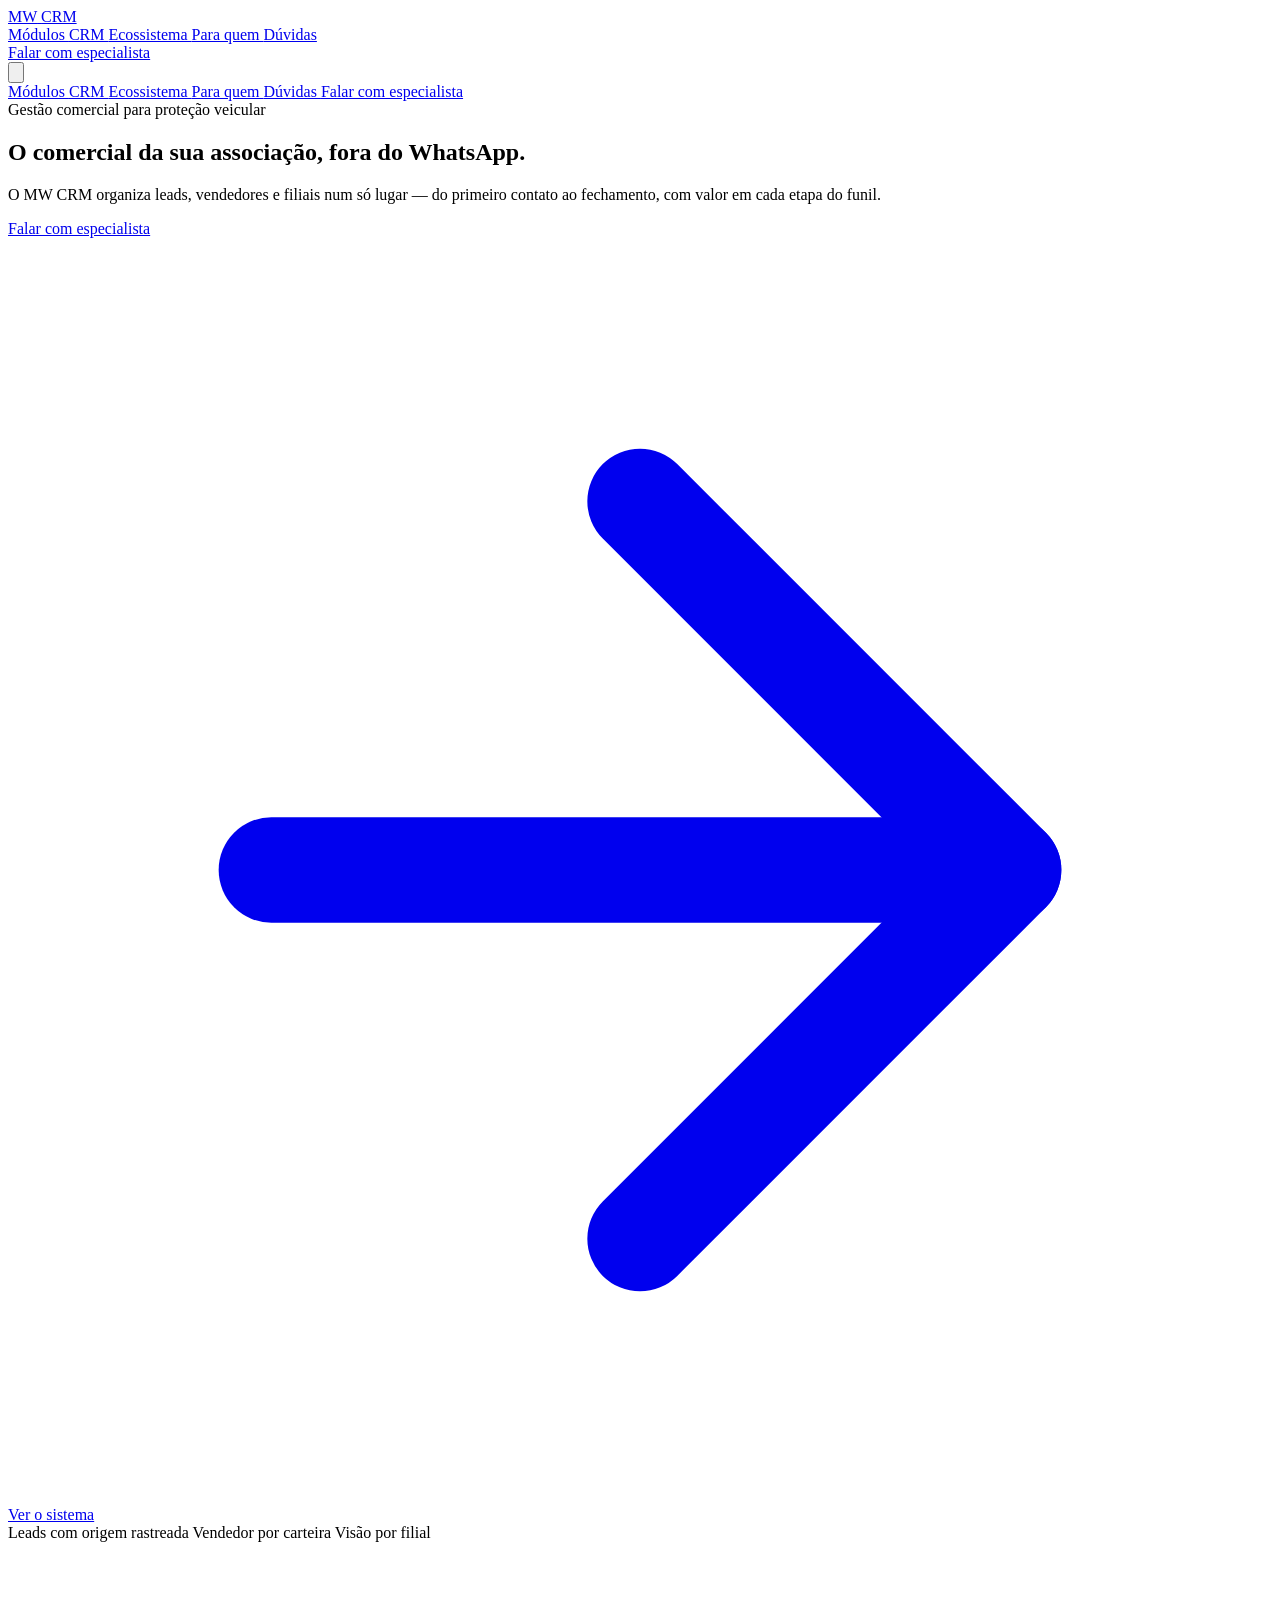
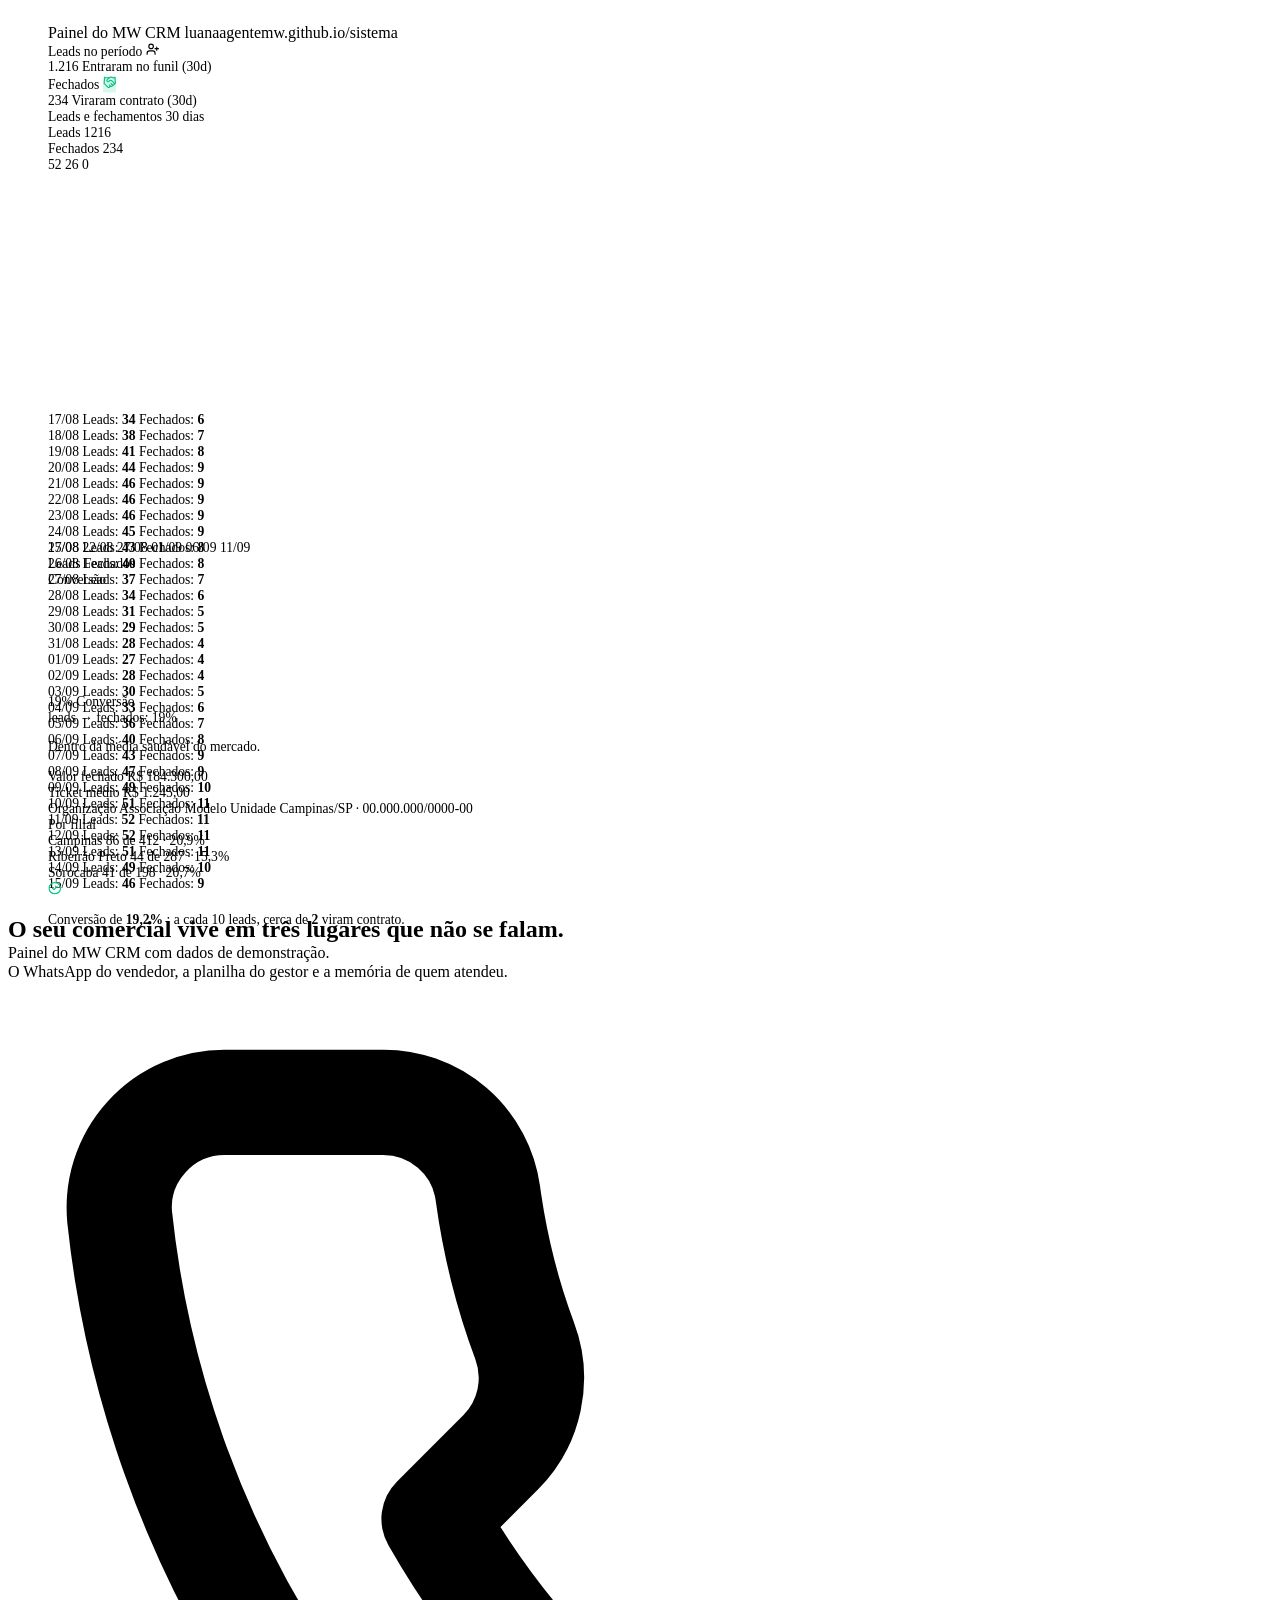
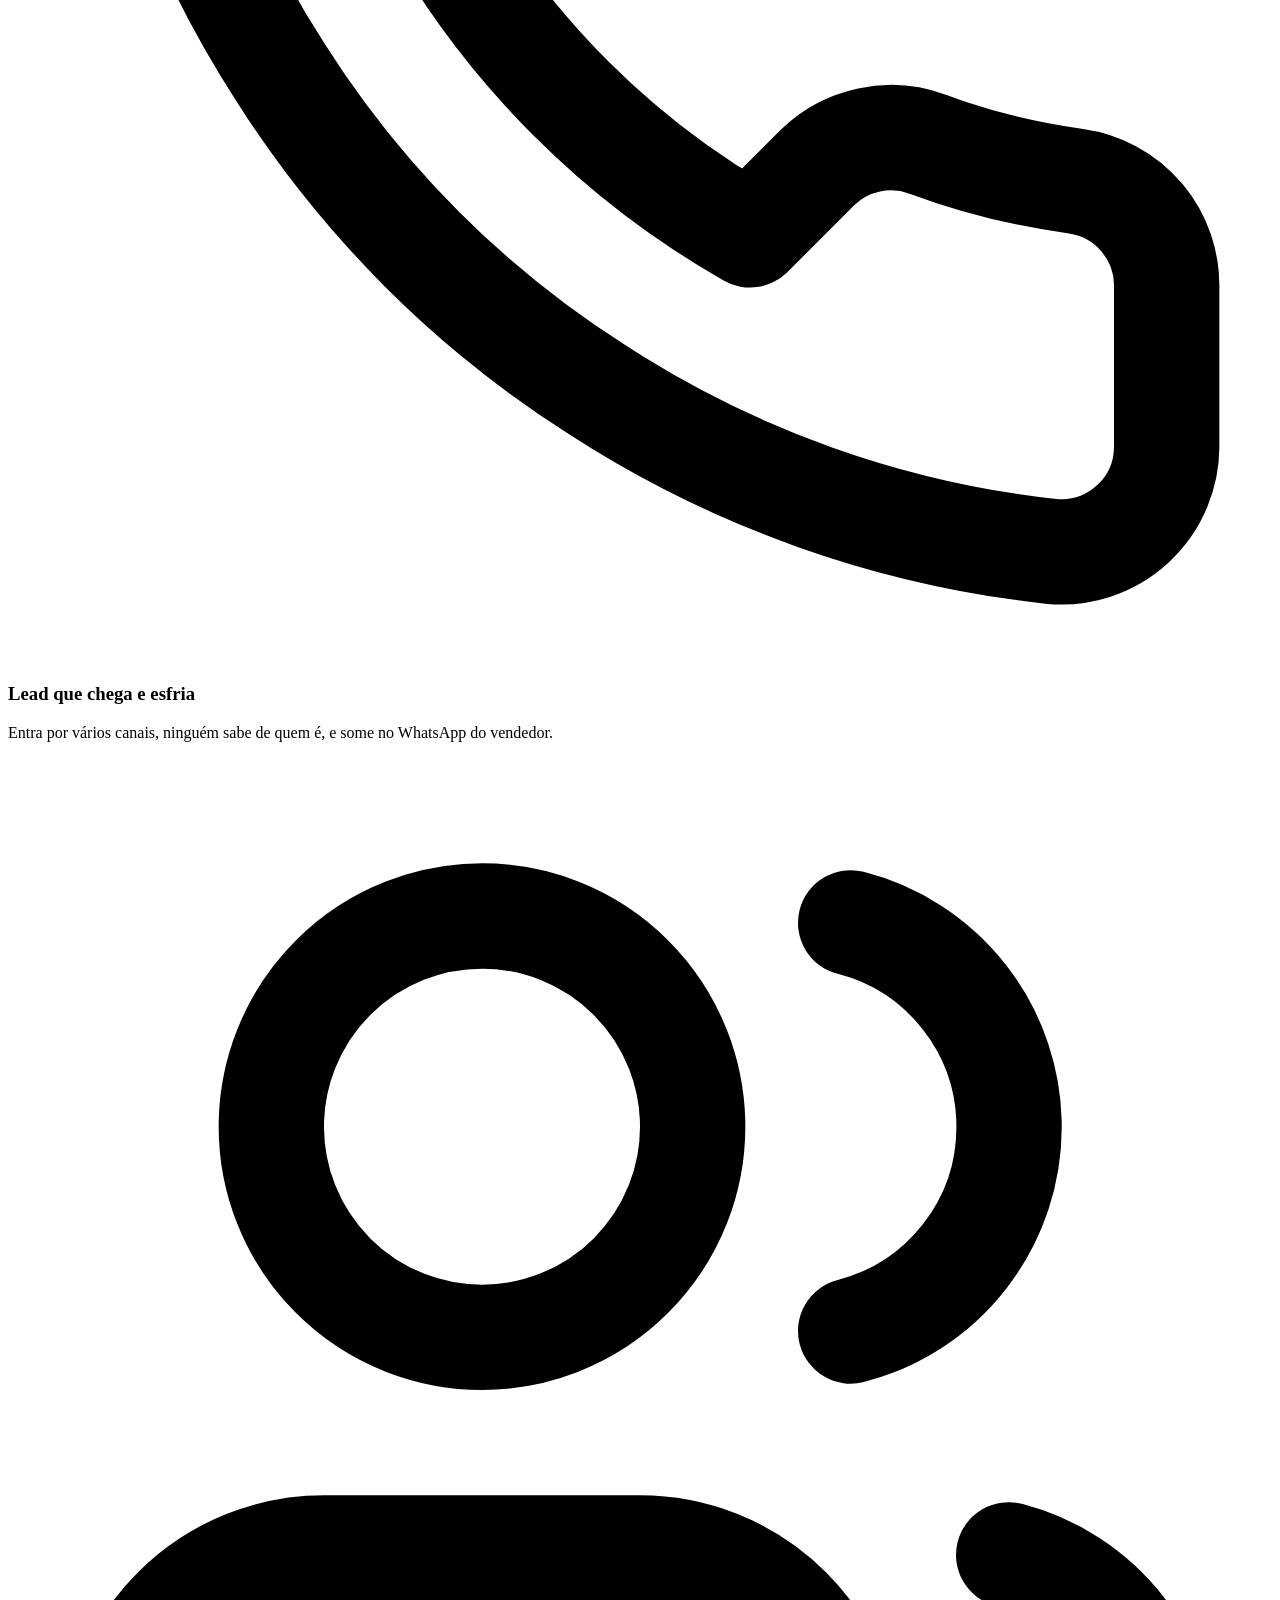
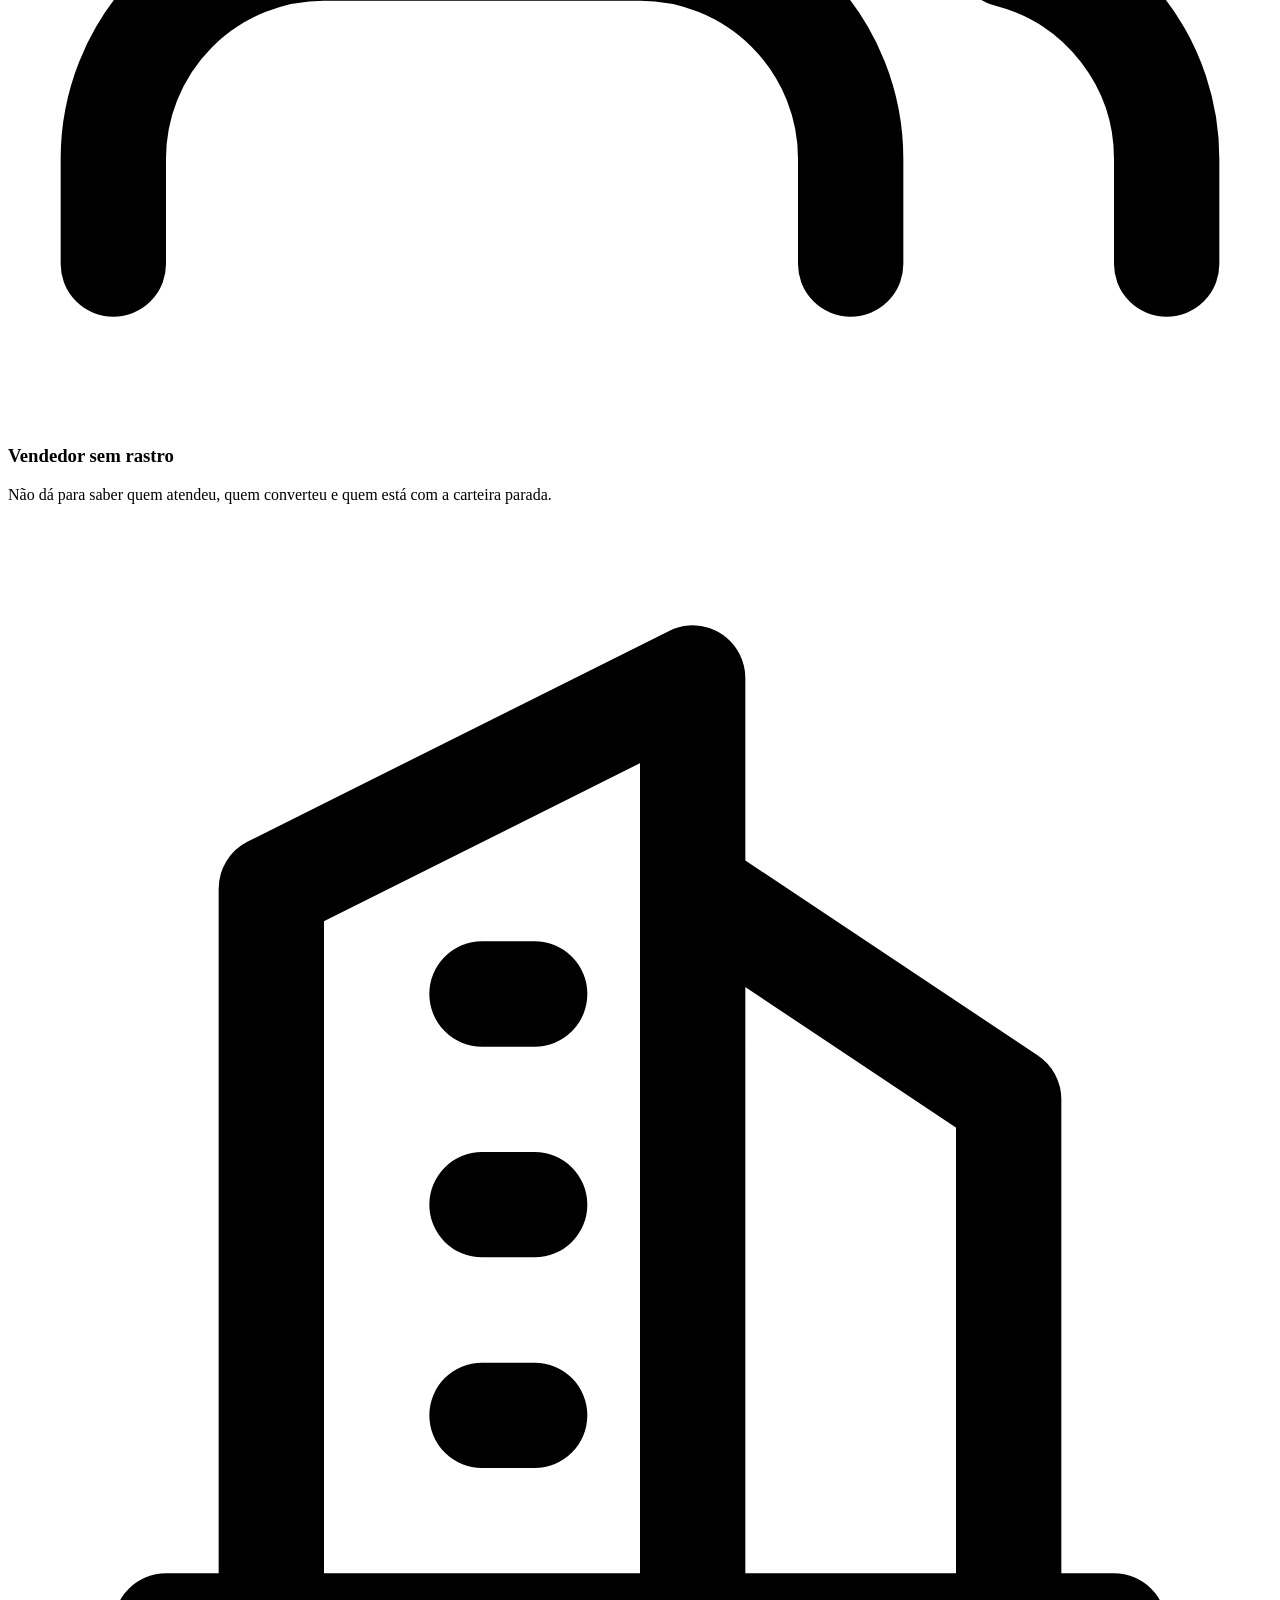
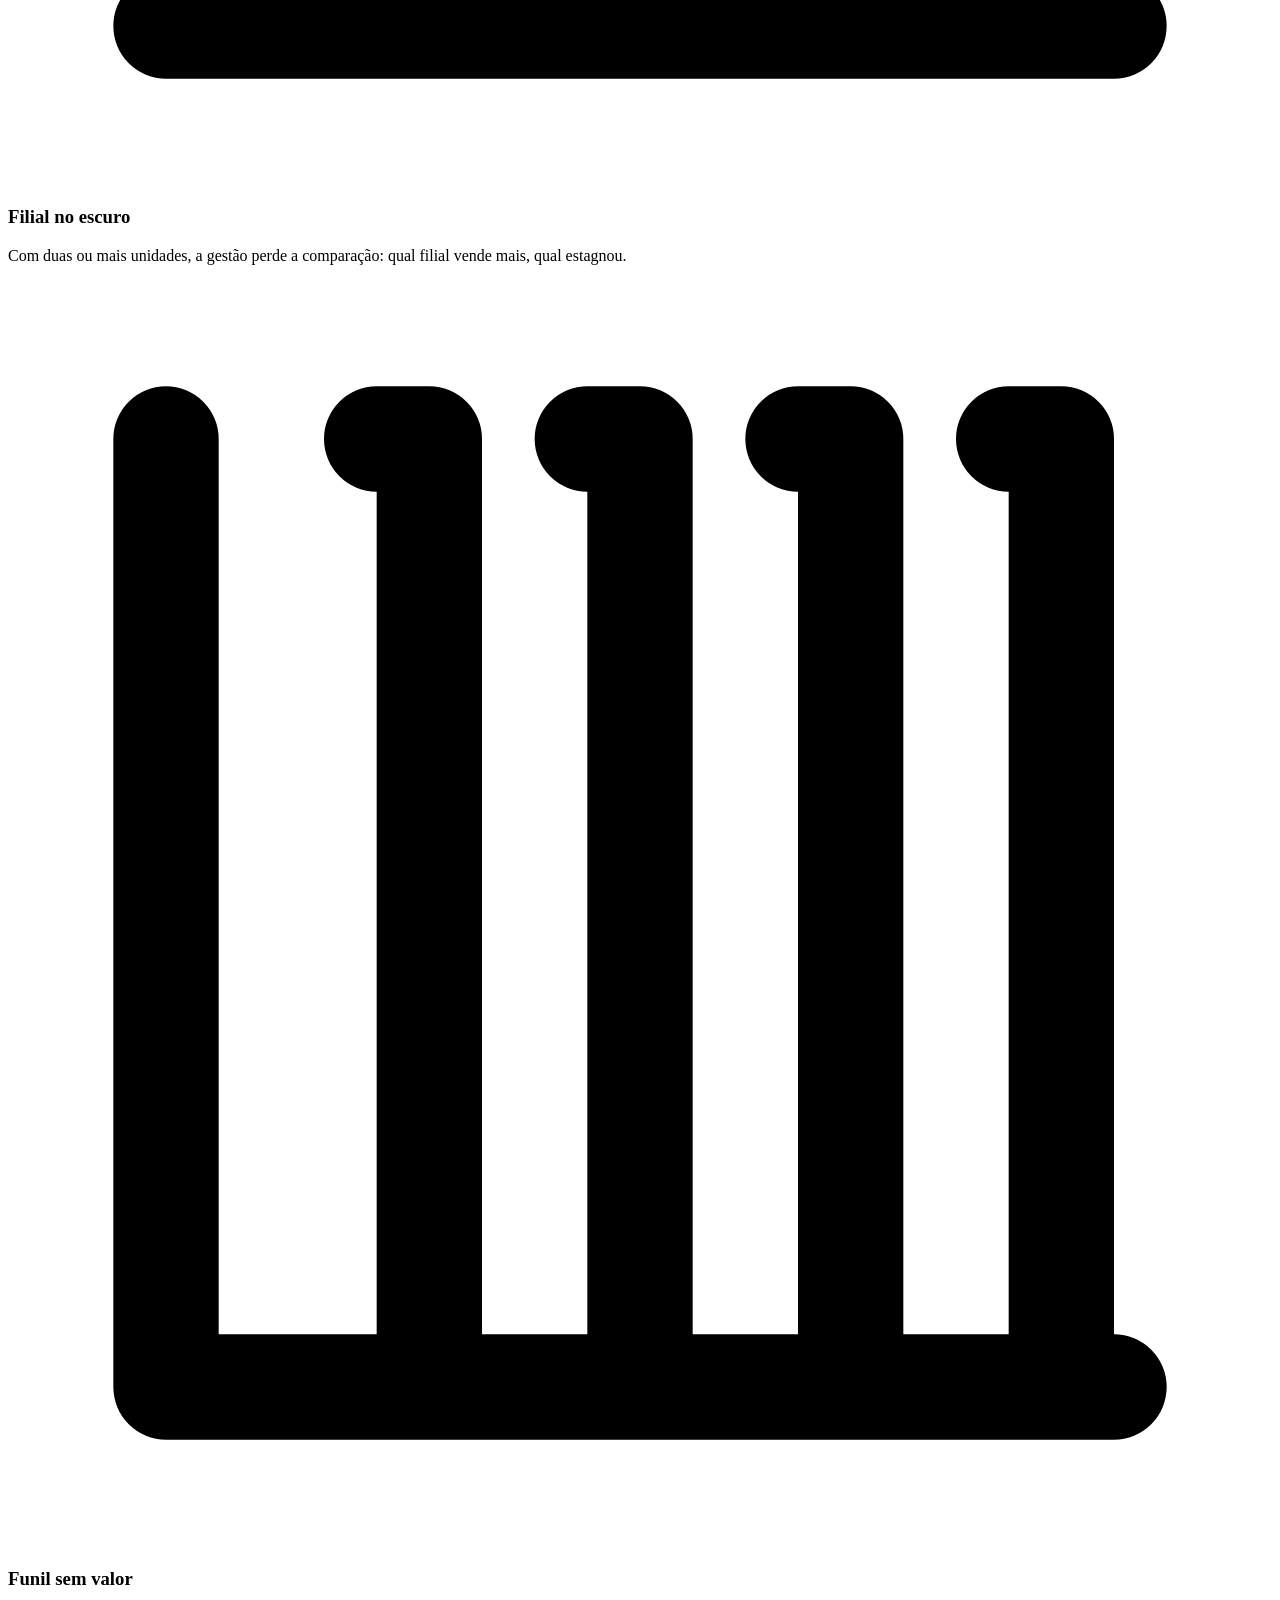
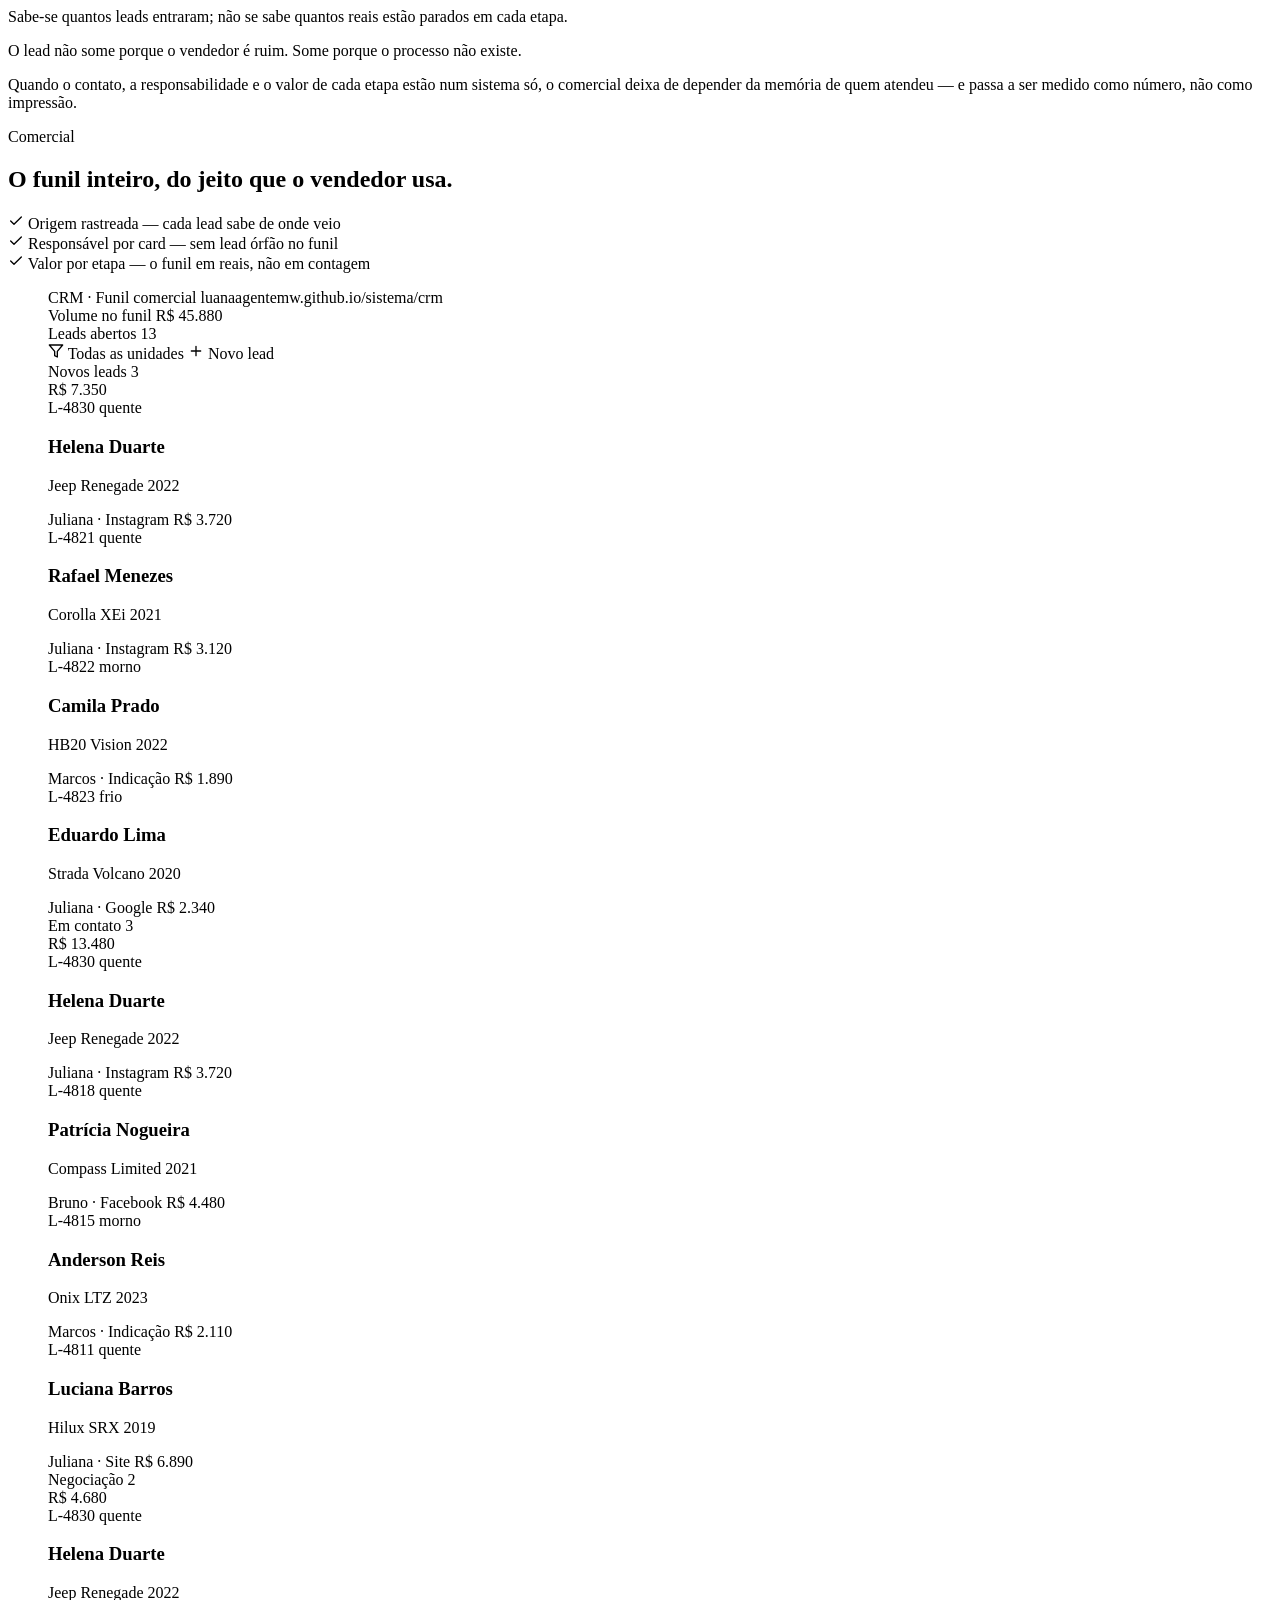
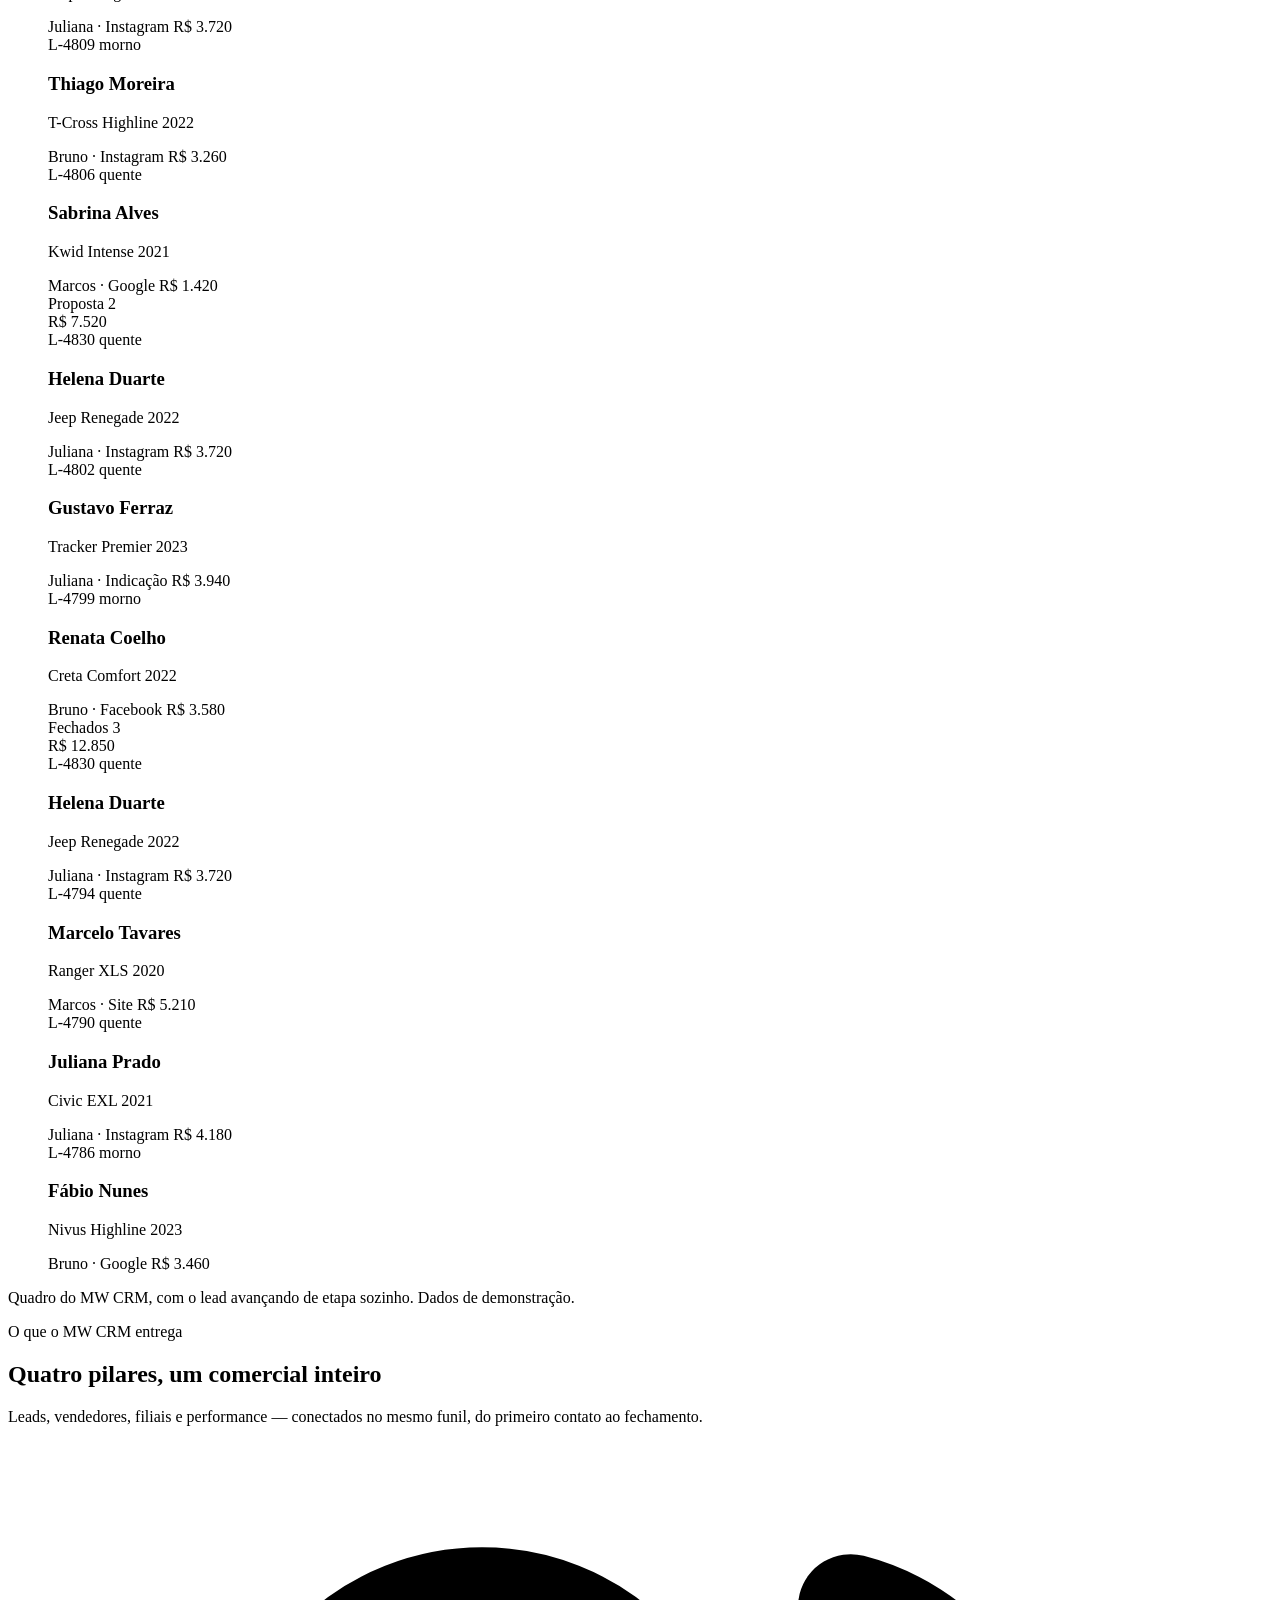
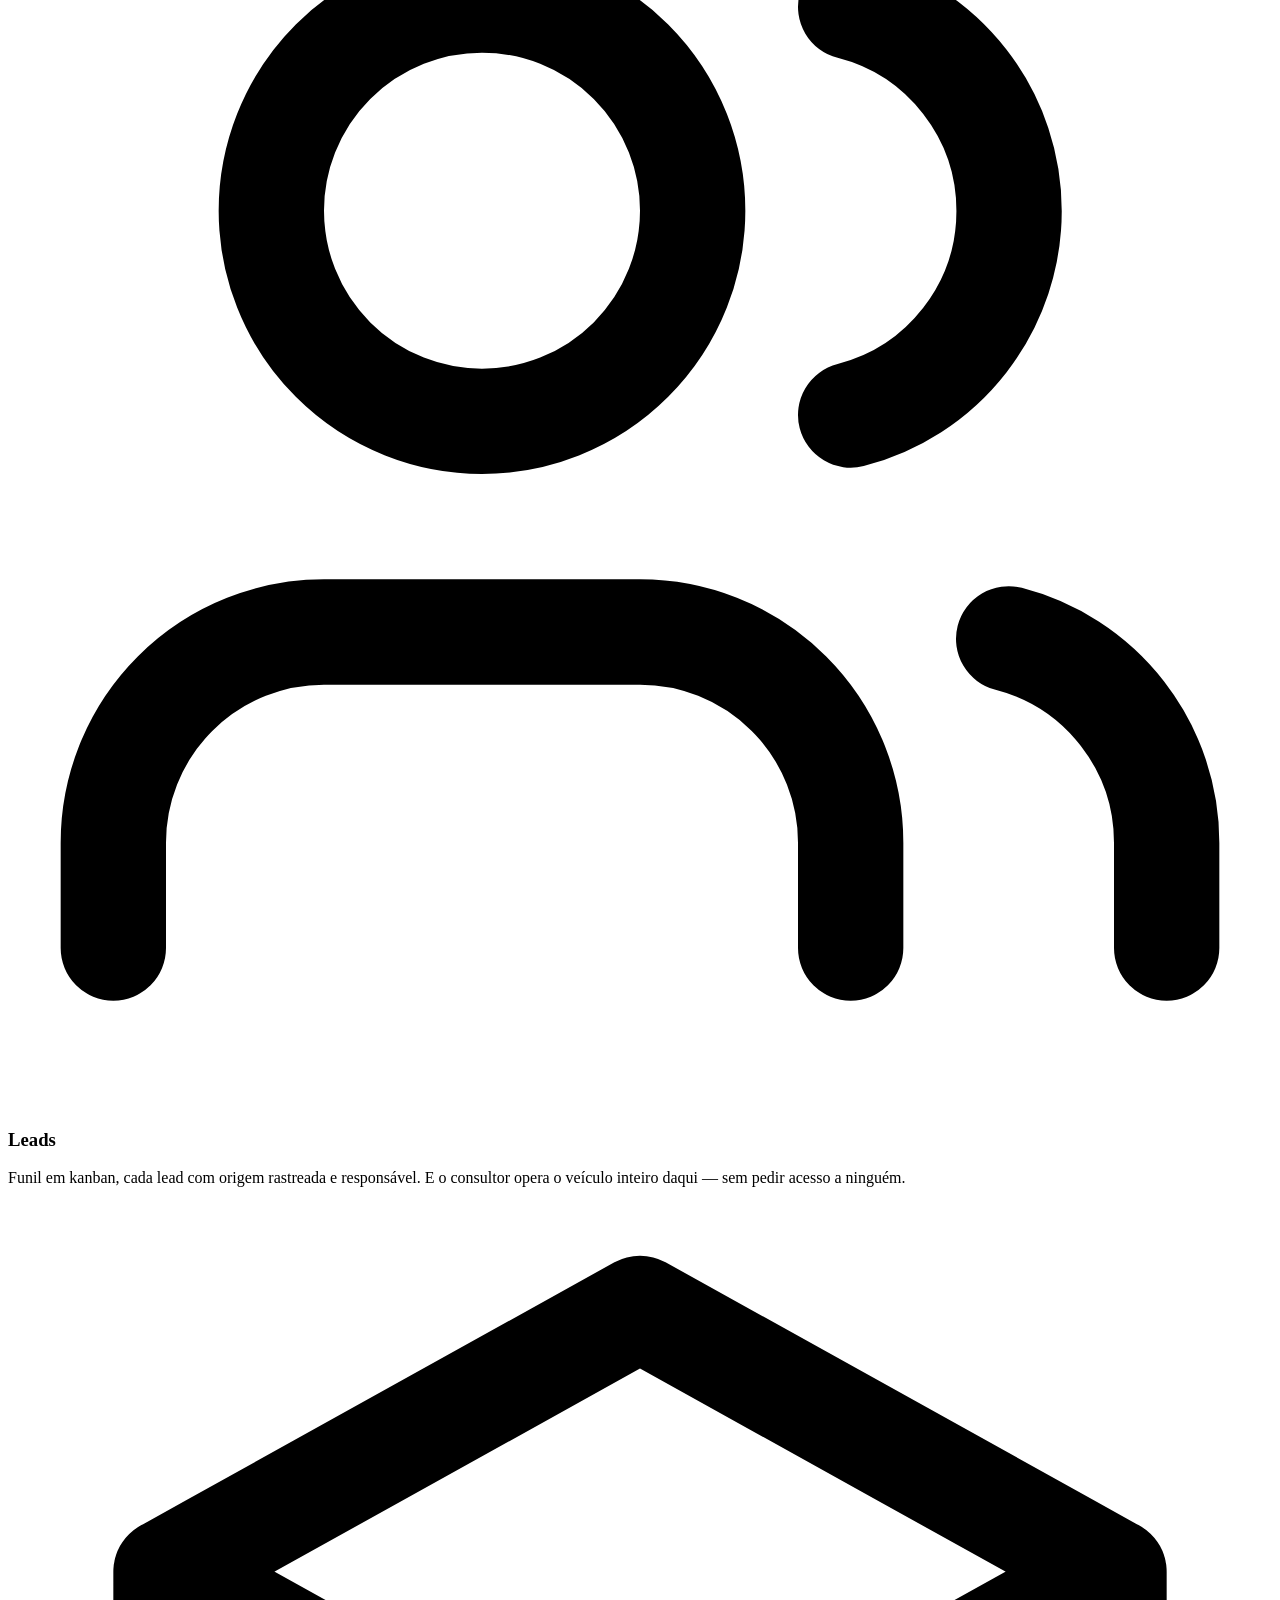
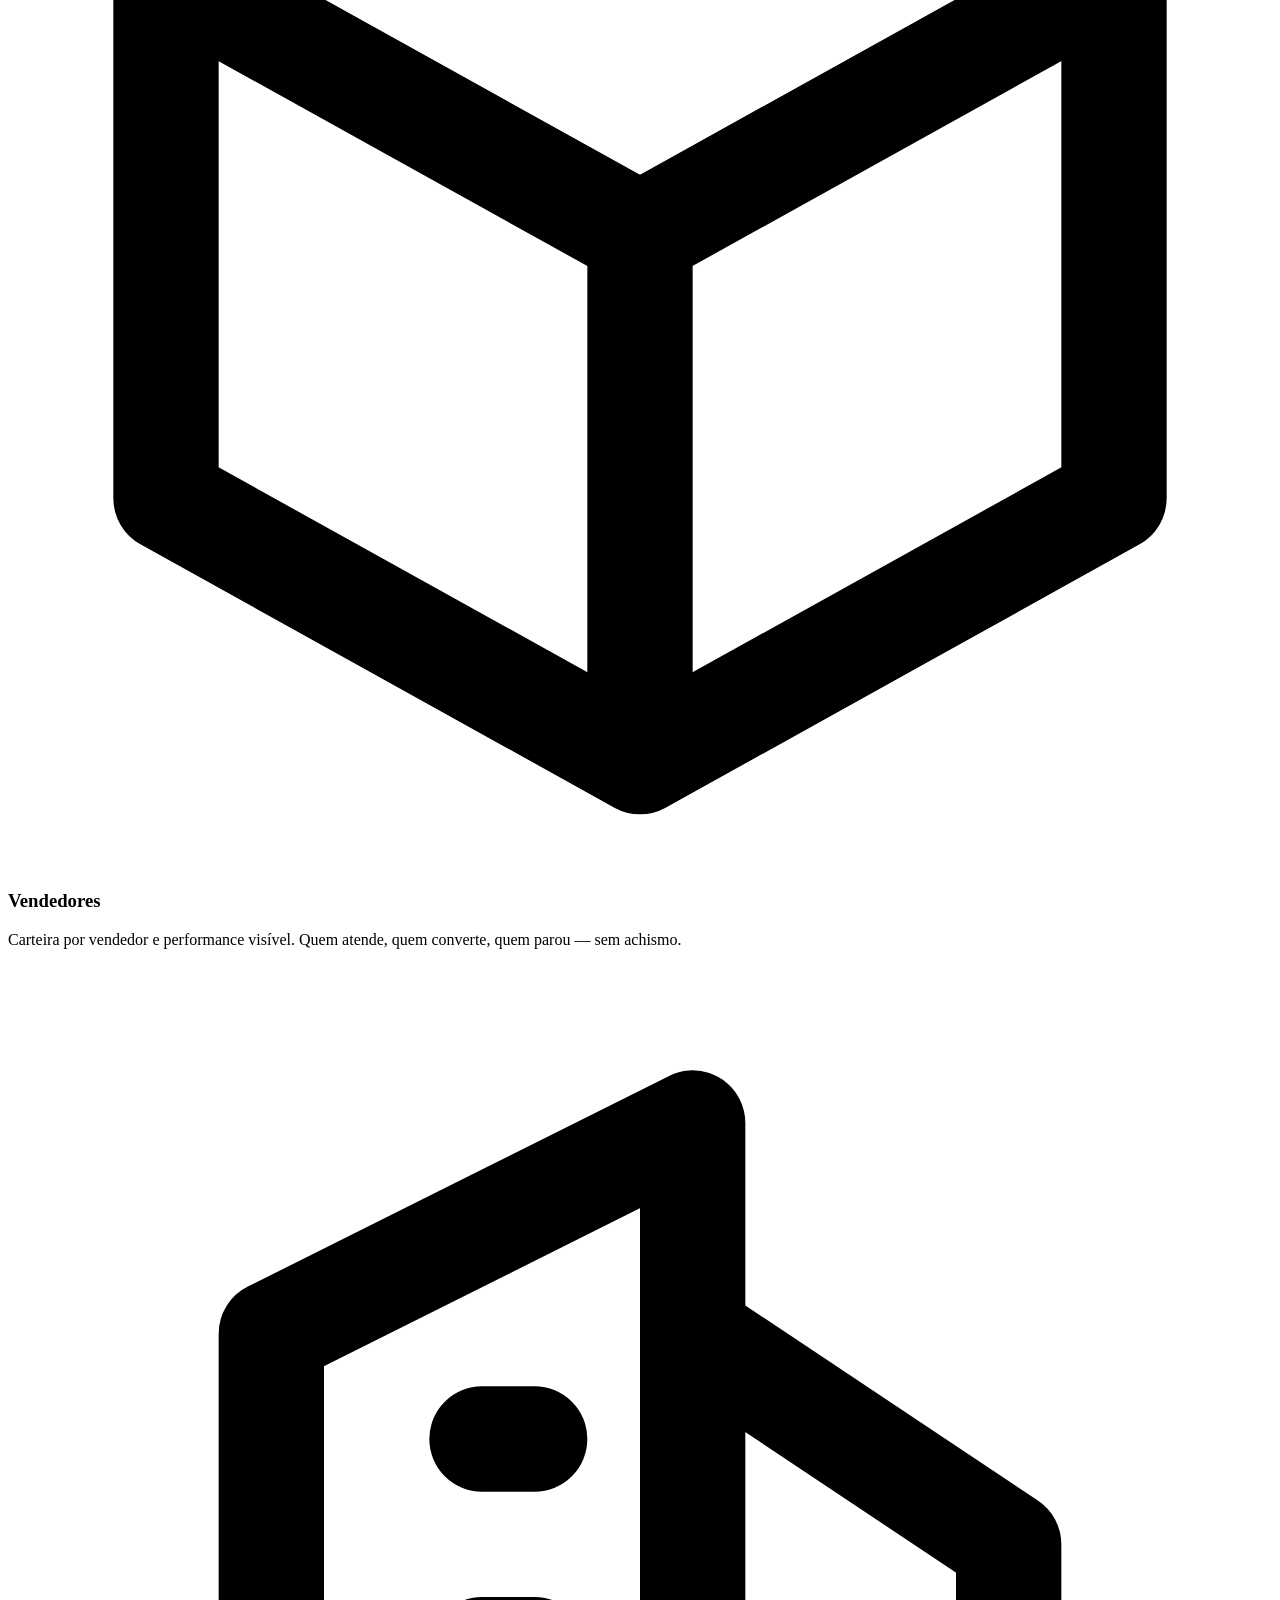
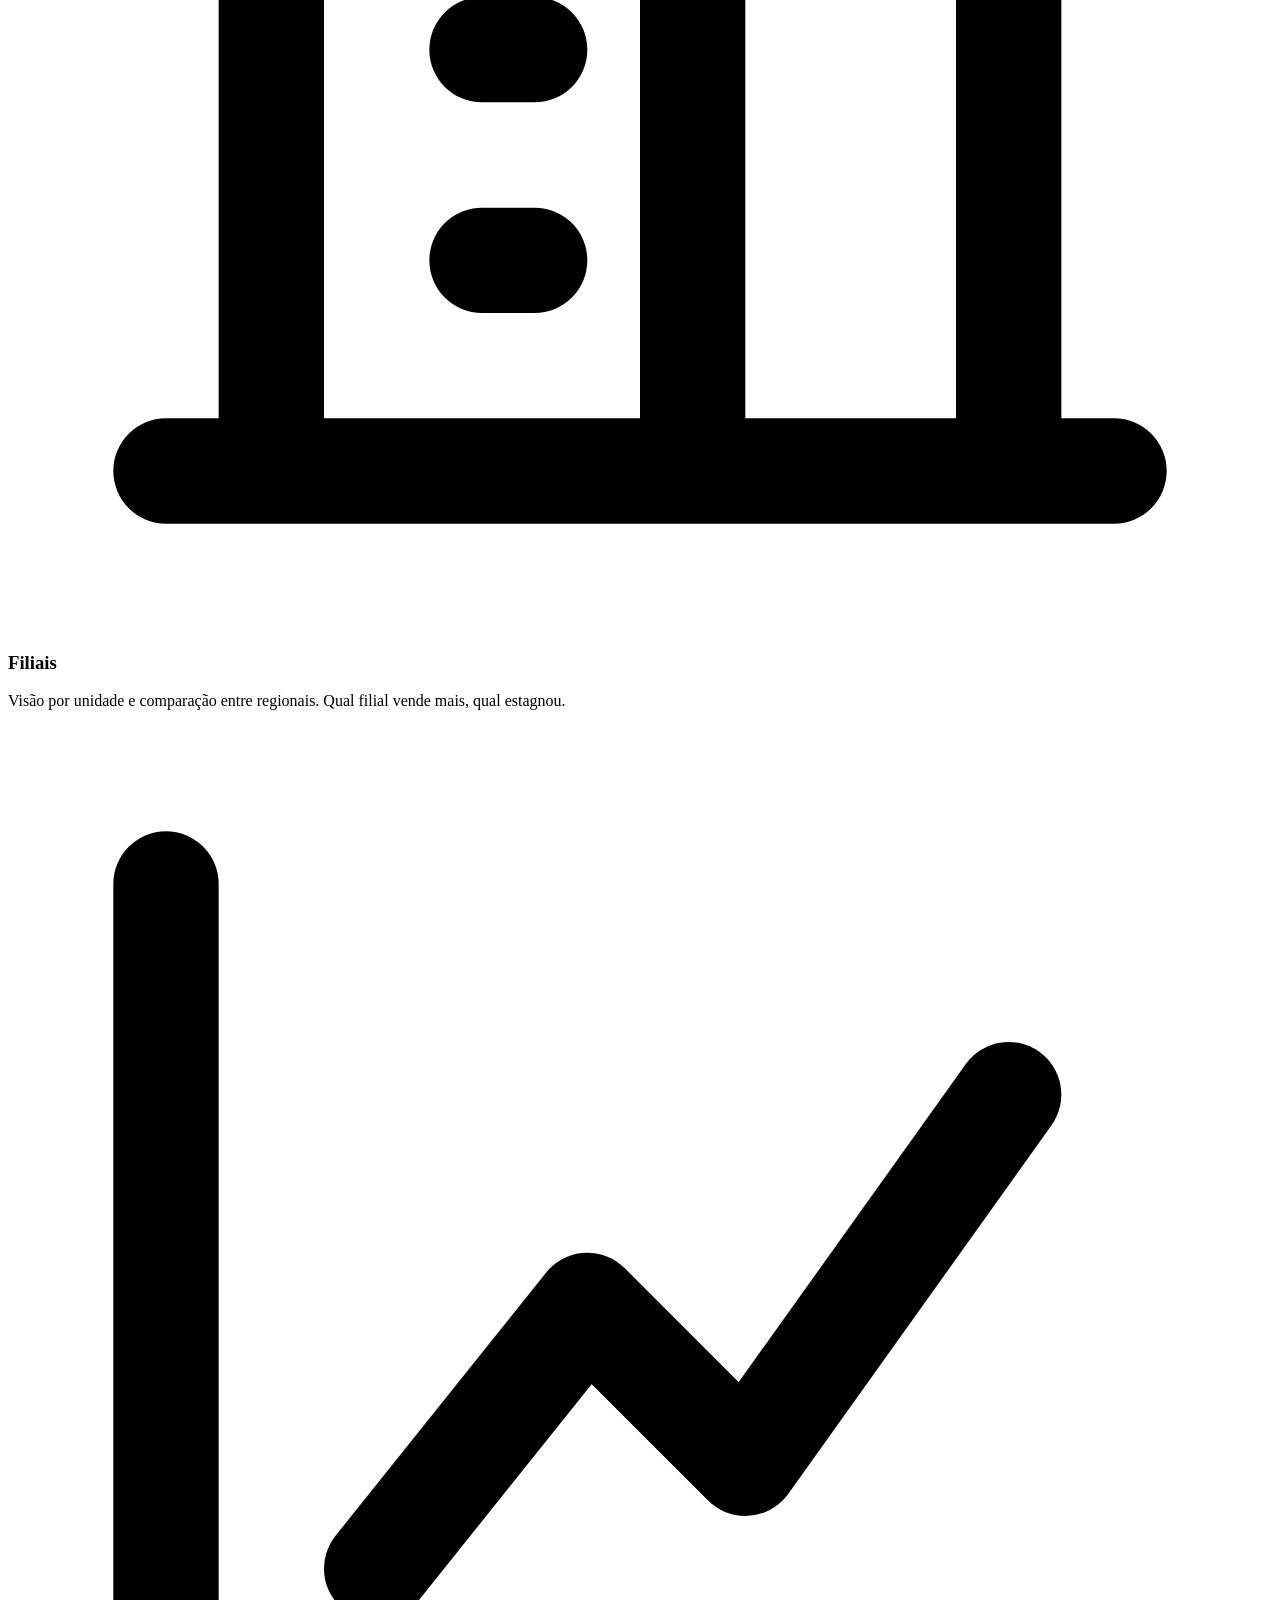
==== index.html @ 050f4abe "preview build: seção Autonomia + /sistema com o motor do sistema" ====
<!DOCTYPE html><html lang="pt-BR"> <head><meta charset="UTF-8"><meta name="viewport" content="width=device-width, initial-scale=1"><title>MW CRM — Gestão comercial para proteção veicular</title><meta name="title" content="MW CRM — Gestão comercial para proteção veicular"><meta name="description" content="MW CRM: gestão comercial para o mercado de proteção veicular. Leads, vendedores, filiais e performance num só lugar — do primeiro contato ao fechamento, com valor em cada etapa do funil."><meta name="author" content="MaquinaWeb"><meta name="robots" content="noindex, nofollow"><link rel="canonical" href="https://luanaagentemw.github.io/mw-crm-lp"><link rel="sitemap" href="/mw-crm-lp/sitemap-index.xml"><link rel="shortcut icon" href="/mw-crm-lp/marca/favicon.png" type="image/png"><link rel="icon" href="/mw-crm-lp/marca/favicon.png" type="image/png"><style>@font-face{font-family:"Baloo 2-e8410fd9cdcbc718";src:url("/mw-crm-lp/_astro/fonts/3d67d686bea807db.woff2") format("woff2");font-display:swap;unicode-range:U+0000-00FF,U+0131,U+0152-0153,U+02BB-02BC,U+02C6,U+02DA,U+02DC,U+0304,U+0308,U+0329,U+2000-206F,U+20AC,U+2122,U+2191,U+2193,U+2212,U+2215,U+FEFF,U+FFFD;font-weight:400;font-style:normal;}@font-face{font-family:"Baloo 2-e8410fd9cdcbc718";src:url("/mw-crm-lp/_astro/fonts/3d67d686bea807db.woff2") format("woff2");font-display:swap;unicode-range:U+0000-00FF,U+0131,U+0152-0153,U+02BB-02BC,U+02C6,U+02DA,U+02DC,U+0304,U+0308,U+0329,U+2000-206F,U+20AC,U+2122,U+2191,U+2193,U+2212,U+2215,U+FEFF,U+FFFD;font-weight:500;font-style:normal;}@font-face{font-family:"Baloo 2-e8410fd9cdcbc718";src:url("/mw-crm-lp/_astro/fonts/3d67d686bea807db.woff2") format("woff2");font-display:swap;unicode-range:U+0000-00FF,U+0131,U+0152-0153,U+02BB-02BC,U+02C6,U+02DA,U+02DC,U+0304,U+0308,U+0329,U+2000-206F,U+20AC,U+2122,U+2191,U+2193,U+2212,U+2215,U+FEFF,U+FFFD;font-weight:600;font-style:normal;}@font-face{font-family:"Baloo 2-e8410fd9cdcbc718";src:url("/mw-crm-lp/_astro/fonts/3d67d686bea807db.woff2") format("woff2");font-display:swap;unicode-range:U+0000-00FF,U+0131,U+0152-0153,U+02BB-02BC,U+02C6,U+02DA,U+02DC,U+0304,U+0308,U+0329,U+2000-206F,U+20AC,U+2122,U+2191,U+2193,U+2212,U+2215,U+FEFF,U+FFFD;font-weight:700;font-style:normal;}@font-face{font-family:"Baloo 2-e8410fd9cdcbc718";src:url("/mw-crm-lp/_astro/fonts/3d67d686bea807db.woff2") format("woff2");font-display:swap;unicode-range:U+0000-00FF,U+0131,U+0152-0153,U+02BB-02BC,U+02C6,U+02DA,U+02DC,U+0304,U+0308,U+0329,U+2000-206F,U+20AC,U+2122,U+2191,U+2193,U+2212,U+2215,U+FEFF,U+FFFD;font-weight:800;font-style:normal;}@font-face{font-family:"Baloo 2-e8410fd9cdcbc718 fallback: Arial";src:local("Arial");font-display:swap;font-weight:400;font-style:normal;size-adjust:95.7827%;ascent-override:112.5464%;descent-override:54.7072%;line-gap-override:0%;}@font-face{font-family:"Baloo 2-e8410fd9cdcbc718 fallback: Arial";src:local("Arial");font-display:swap;font-weight:500;font-style:normal;size-adjust:95.7827%;ascent-override:112.5464%;descent-override:54.7072%;line-gap-override:0%;}@font-face{font-family:"Baloo 2-e8410fd9cdcbc718 fallback: Arial";src:local("Arial");font-display:swap;font-weight:600;font-style:normal;size-adjust:95.7827%;ascent-override:112.5464%;descent-override:54.7072%;line-gap-override:0%;}@font-face{font-family:"Baloo 2-e8410fd9cdcbc718 fallback: Arial";src:local("Arial");font-display:swap;font-weight:700;font-style:normal;size-adjust:95.7827%;ascent-override:112.5464%;descent-override:54.7072%;line-gap-override:0%;}@font-face{font-family:"Baloo 2-e8410fd9cdcbc718 fallback: Arial";src:local("Arial");font-display:swap;font-weight:800;font-style:normal;size-adjust:95.7827%;ascent-override:112.5464%;descent-override:54.7072%;line-gap-override:0%;}:root{--font-baloo:"Baloo 2-e8410fd9cdcbc718","Baloo 2-e8410fd9cdcbc718 fallback: Arial",sans-serif;}</style><link rel="preload" href="/mw-crm-lp/_astro/fonts/3d67d686bea807db.woff2" as="font" type="font/woff2" crossorigin><!-- Open Graph --><meta property="og:type" content="website"><meta property="og:site_name" content="MW CRM"><meta property="og:locale" content="pt_BR"><meta property="og:url" content="https://luanaagentemw.github.io/mw-crm-lp"><meta property="og:title" content="MW CRM — Gestão comercial para proteção veicular"><meta property="og:description" content="MW CRM: gestão comercial para o mercado de proteção veicular. Leads, vendedores, filiais e performance num só lugar — do primeiro contato ao fechamento, com valor em cada etapa do funil."><meta property="og:image" content="https://luanaagentemw.github.io/mw-crm-lp/og-image.png"><meta property="og:image:width" content="1200"><meta property="og:image:height" content="630"><!-- Twitter Card --><meta name="twitter:card" content="summary_large_image"><meta name="twitter:title" content="MW CRM — Gestão comercial para proteção veicular"><meta name="twitter:description" content="MW CRM: gestão comercial para o mercado de proteção veicular. Leads, vendedores, filiais e performance num só lugar — do primeiro contato ao fechamento, com valor em cada etapa do funil."><meta name="twitter:image" content="https://luanaagentemw.github.io/mw-crm-lp/og-image.png"><meta name="theme-color" content="#0b0b0b"><!--
      Marca o documento como "pronto para animar" ANTES do primeiro paint.
      Sem isso, o conteúdo apareceria visível e depois sumiria para animar
      (flash). O failsafe solta o conteúdo se o script de animação não
      carregar — animação é enfeite, conteúdo é obrigação.
    --><script>
      (function () {
        var d = document.documentElement;
        if (window.matchMedia('(prefers-reduced-motion: reduce)').matches) return;
        d.classList.add('anim-ready');
        window.setTimeout(function () {
          if (!window.__revealReady) d.classList.remove('anim-ready');
        }, 2500);
      })();
    </script><link rel="stylesheet" href="/mw-crm-lp/_astro/index.DRr-3Odv.css"><script type="module" src="/mw-crm-lp/_astro/page.D1uwR3nK.js"></script></head> <body> <!--
      Barra de progresso de leitura. Sem JavaScript: a animação é amarrada ao
      scroll no próprio motor do navegador (`animation-timeline: scroll(root)`,
      ver animation.css). Onde não há suporte, a barra simplesmente não existe.
    --> <div class="scroll-progress" aria-hidden="true"></div>  <header class="fixed inset-x-0 top-0 z-50 border-b border-border bg-background/90 backdrop-blur-xl"> <div class="mx-auto flex h-16 max-w-7xl items-center justify-between px-4 sm:px-6 lg:px-8"> <a href="#topo" class="flex items-baseline gap-1.5" aria-label="MW CRM — início"> <span class="text-lg font-extrabold tracking-tight text-foreground">MW</span> <span class="text-lg font-extrabold tracking-tight text-primary">CRM</span> </a> <nav class="hidden items-center gap-7 lg:flex" aria-label="Navegação principal"> <a href="#modulos" class="link-slide text-sm font-semibold text-muted-foreground transition-colors duration-300 hover:text-primary"> Módulos </a><a href="#crm" class="link-slide text-sm font-semibold text-muted-foreground transition-colors duration-300 hover:text-primary"> CRM </a><a href="#prova" class="link-slide text-sm font-semibold text-muted-foreground transition-colors duration-300 hover:text-primary"> Ecossistema </a><a href="#para-quem" class="link-slide text-sm font-semibold text-muted-foreground transition-colors duration-300 hover:text-primary"> Para quem </a><a href="#duvidas" class="link-slide text-sm font-semibold text-muted-foreground transition-colors duration-300 hover:text-primary"> Dúvidas </a> </nav> <div class="hidden lg:block"> <a href="#contato" class="inline-flex items-center justify-center rounded-md bg-primary px-5 py-2.5 text-sm font-bold uppercase tracking-wide text-primary-foreground transition-colors hover:bg-primary/90">
Falar com especialista
</a> </div> <button type="button" id="menu-toggle" class="inline-flex h-10 w-10 items-center justify-center rounded-md text-foreground lg:hidden" aria-label="Abrir menu" aria-expanded="false" aria-controls="menu-mobile"> <svg class="h-6 w-6" viewBox="0 0 24 24" fill="none" stroke="currentColor" stroke-width="2" stroke-linecap="round" stroke-linejoin="round" aria-hidden="true"> <line x1="4" x2="20" y1="6" y2="6"></line> <line x1="4" x2="20" y1="12" y2="12"></line> <line x1="4" x2="20" y1="18" y2="18"></line> </svg> </button> </div> <div id="menu-mobile" class="hidden lg:hidden"> <nav class="border-t border-border bg-background px-4 py-4" aria-label="Navegação mobile"> <div class="flex flex-col gap-1"> <a href="#modulos" class="rounded-lg px-3 py-2.5 text-sm font-semibold text-foreground hover:bg-secondary"> Módulos </a><a href="#crm" class="rounded-lg px-3 py-2.5 text-sm font-semibold text-foreground hover:bg-secondary"> CRM </a><a href="#prova" class="rounded-lg px-3 py-2.5 text-sm font-semibold text-foreground hover:bg-secondary"> Ecossistema </a><a href="#para-quem" class="rounded-lg px-3 py-2.5 text-sm font-semibold text-foreground hover:bg-secondary"> Para quem </a><a href="#duvidas" class="rounded-lg px-3 py-2.5 text-sm font-semibold text-foreground hover:bg-secondary"> Dúvidas </a> <a href="#contato" class="mt-2 inline-flex items-center justify-center rounded-md bg-primary px-5 py-3 text-sm font-bold uppercase tracking-wide text-primary-foreground">
Falar com especialista
</a> </div> </nav> </div> </header> <script type="module">const t=document.getElementById("menu-toggle"),n=document.getElementById("menu-mobile");t?.addEventListener("click",()=>{const e=!n?.classList.contains("hidden");n?.classList.toggle("hidden"),t.setAttribute("aria-expanded",String(e)),t.setAttribute("aria-label",e?"Abrir menu":"Fechar menu")});n?.querySelectorAll("a").forEach(e=>{e.addEventListener("click",()=>{n.classList.add("hidden"),t?.setAttribute("aria-expanded","false")})});</script> <main id="conteudo"> <section id="topo" class="band-deep relative overflow-hidden pb-20 pt-24 sm:pt-28 lg:pt-32" aria-labelledby="hero-titulo"> <!-- Fundo: grade animada + brilho dourado, com degradê para a banda seguinte. --> <div class="pointer-events-none absolute inset-0 -z-10" aria-hidden="true"> <div class="absolute inset-x-0 top-0 h-[900px] opacity-40" data-grid></div> <div class="absolute -top-40 left-1/2 h-[520px] w-[880px] -translate-x-1/2 rounded-full bg-primary/[0.13] blur-[130px]" data-glow></div> <div class="absolute inset-x-0 top-0 h-[900px]" style="background:linear-gradient(to bottom, rgba(7,7,7,0) 0%, rgba(7,7,7,.6) 55%, #0b0b0b 100%)"></div> </div> <div class="mx-auto max-w-4xl px-4 text-center sm:px-6"> <span class="inline-flex items-center rounded-full border border-primary/30 bg-primary/10 px-4 py-1.5 eyebrow" data-anim="true"> 
Gestão comercial para proteção veicular
 </span> <h1 class="text-balance mt-[22px] text-[2.25rem] font-extrabold lead-display tracking-[-0.025em] text-balance text-foreground sm:text-5xl lg:text-[3.75rem]" id="hero-titulo" data-split="true" style="--anim-delay:0ms"><span data-word class style="--i:0"> O </span>  <span data-word class style="--i:1"> comercial </span>  <span data-word class style="--i:2"> da </span>  <span data-word class style="--i:3"> sua </span>  <span data-word class style="--i:4"> associação, </span>  <span data-word class="text-primary" style="--i:5"> fora </span>  <span data-word class="text-primary" style="--i:6"> do </span>  <span data-word class="text-primary" style="--i:7"> WhatsApp. </span> </h1> <p class="mx-auto mt-5 max-w-2xl text-base lead-body text-balance text-muted-foreground sm:text-lg" style="--anim-delay:420ms" data-anim="true"> 
O MW CRM organiza leads, vendedores e filiais num só lugar — do primeiro
      contato ao fechamento, com <span class="font-semibold text-foreground">valor em cada etapa</span>
do funil.
 </p> <div class="mt-7 flex flex-col items-center justify-center gap-3 sm:flex-row" style="--anim-delay:540ms" data-anim="true">  <a href="#contato" class="btn-primary group inline-flex w-full items-center justify-center gap-2 rounded-md bg-primary px-7 py-3.5 text-sm font-bold uppercase tracking-wide text-primary-foreground sm:w-auto">
Falar com especialista
<svg class="h-4 w-4 transition-transform duration-300 group-hover:translate-x-1" viewBox="0 0 24 24" fill="none" stroke="currentColor" stroke-width="2" stroke-linecap="round" stroke-linejoin="round" aria-hidden="true"> <path d="M5 12h14"></path><path d="m12 5 7 7-7 7"></path> </svg> </a> <a href="#crm" class="btn-ghost group inline-flex w-full items-center justify-center gap-2 rounded-md border border-primary px-7 py-3.5 text-sm font-bold uppercase tracking-wide text-primary sm:w-auto">
Ver o sistema
</a>  </div> <div class="mt-7 flex flex-wrap items-center justify-center gap-x-5 gap-y-3" style="--anim-delay:660ms" data-anim="true"> <span class="flex items-center gap-2 text-sm font-semibold text-foreground/80"> <span class="size-1.5 shrink-0 rounded-full bg-primary" aria-hidden="true"></span> Leads com origem rastreada </span><span class="flex items-center gap-2 text-sm font-semibold text-foreground/80"> <span class="size-1.5 shrink-0 rounded-full bg-primary" aria-hidden="true"></span> Vendedor por carteira </span><span class="flex items-center gap-2 text-sm font-semibold text-foreground/80"> <span class="size-1.5 shrink-0 rounded-full bg-primary" aria-hidden="true"></span> Visão por filial </span> </div> </div> <!-- O sistema, rodando. Não é imagem: é o painel do CRM, em HTML. --> <div class="mx-auto mt-10 max-w-5xl px-4 sm:mt-12 sm:px-6" data-parallax="0.06"> <div class style="--anim-delay:420ms" data-anim="true">  <div class="relative " data-device-frame> <!-- Glow dourado difuso atrás da moldura --> <div class="pointer-events-none absolute -inset-x-10 -top-10 bottom-0 -z-10 opacity-70" aria-hidden="true"> <div class="absolute left-1/2 top-0 h-[420px] w-[820px] -translate-x-1/2 rounded-full bg-primary/20 blur-[110px]"></div> <div class="absolute left-1/2 top-10 h-[260px] w-[520px] -translate-x-1/2 rounded-full bg-primary/15 blur-[70px]"></div> </div> <figure class="overflow-hidden rounded-3xl border border-border bg-background/50 shadow-2xl shadow-black/60 backdrop-blur-sm ring-1 ring-white/5"> <!-- Barra de navegador: as três luzinhas, o título da tela e a URL --> <figcaption class="flex items-center gap-3 border-b border-white/10 bg-white/[0.04] px-4 py-3 sm:px-5"> <span class="flex shrink-0 gap-1.5" aria-hidden="true"> <span class="size-2.5 rounded-full bg-white/15"></span> <span class="size-2.5 rounded-full bg-white/15"></span> <span class="size-2.5 rounded-full bg-primary/50"></span> </span> <span class="hidden shrink-0 text-[10px] font-bold uppercase tracking-wider text-foreground sm:inline"> Painel do MW CRM </span> <span class="ml-auto min-w-0 flex-1 truncate rounded-md border border-border/60 bg-black/40 px-3 py-1 text-right text-[10px] font-medium text-muted-foreground sm:text-center"> luanaagentemw.github.io/sistema </span> </figcaption> <!-- Conteúdo: aqui entra o painel do sistema --> <div class="relative"> <div class="p-4 sm:p-5 "> <div style="zoom:0.85">  <div class="flex flex-col gap-3"> <!-- KPIs do topo --> <div class="grid grid-cols-2 gap-3"> <div class="relative flex flex-col gap-1 overflow-hidden rounded-xl border border-l-4 py-3.5 pl-3.5 pr-4 bg-white/[0.035] border-white/[0.09]" style="border-left-color:var(--primary);--anim-delay:0ms" data-anim> <div class="flex w-full items-center justify-between gap-2"> <span class="text-[10px] font-semibold uppercase tracking-wider text-muted-foreground"> Leads no período </span> <span class="rounded-md p-1.5" style="background-color:color-mix(in oklab, var(--primary) 14%, transparent);color:var(--primary)"> <svg width="1em" height="1em" viewBox="0 0 24 24" class="size-4" aria-hidden="true" data-icon="lucide:user-plus">   <symbol id="ai:lucide:user-plus"><g fill="none" stroke="currentColor" stroke-linecap="round" stroke-linejoin="round" stroke-width="2"><path d="M16 21v-2a4 4 0 0 0-4-4H6a4 4 0 0 0-4 4v2"/><circle cx="9" cy="7" r="4"/><path d="M19 8v6m3-3h-6"/></g></symbol><use href="#ai:lucide:user-plus"></use>  </svg> </span> </div> <span class="mt-0.5 truncate text-xl font-bold tracking-tight tabular-nums text-foreground"> 1.216 </span> <span class="text-[10px] text-muted-foreground">Entraram no funil (30d)</span> </div><div class="relative flex flex-col gap-1 overflow-hidden rounded-xl border border-l-4 py-3.5 pl-3.5 pr-4 bg-white/[0.035] border-white/[0.09]" style="border-left-color:oklch(0.72 0.17 162);--anim-delay:90ms" data-anim> <div class="flex w-full items-center justify-between gap-2"> <span class="text-[10px] font-semibold uppercase tracking-wider text-muted-foreground"> Fechados </span> <span class="rounded-md p-1.5" style="background-color:color-mix(in oklab, oklch(0.72 0.17 162) 14%, transparent);color:oklch(0.72 0.17 162)"> <svg width="1em" height="1em" viewBox="0 0 24 24" class="size-4" aria-hidden="true" data-icon="lucide:handshake">   <symbol id="ai:lucide:handshake"><g fill="none" stroke="currentColor" stroke-linecap="round" stroke-linejoin="round" stroke-width="2"><path d="m11 17l2 2a1 1 0 1 0 3-3"/><path d="m14 14l2.5 2.5a1 1 0 1 0 3-3l-3.88-3.88a3 3 0 0 0-4.24 0l-.88.88a1 1 0 1 1-3-3l2.81-2.81a5.79 5.79 0 0 1 7.06-.87l.47.28a2 2 0 0 0 1.42.25L21 4"/><path d="m21 3l1 11h-2M3 3L2 14l6.5 6.5a1 1 0 1 0 3-3M3 4h8"/></g></symbol><use href="#ai:lucide:handshake"></use>  </svg> </span> </div> <span class="mt-0.5 truncate text-xl font-bold tracking-tight tabular-nums text-foreground"> 234 </span> <span class="text-[10px] text-muted-foreground">Viraram contrato (30d)</span> </div> </div> <!-- Gráfico + medidor de conversão --> <div class="grid gap-3 lg:grid-cols-[1fr_auto]"> <div class="rounded-xl border bg-white/[0.035] border-white/[0.09]" data-anim style="--anim-delay:180ms"> <div class="border-b px-4 py-3"> <div class="flex items-center justify-between gap-3 text-sm font-semibold"> <span class="flex items-center gap-2"> <span class="size-1.5 shrink-0 rounded-full bg-primary" aria-hidden="true"></span>
Leads e fechamentos
</span> <span class="text-[10px] font-medium uppercase tracking-wider text-muted-foreground">
30 dias
</span> </div> </div> <div class="px-4 py-3"> <div class="mb-3 flex items-center gap-5"> <div class="flex flex-col"> <span class="text-[10px] font-semibold uppercase tracking-wider text-muted-foreground">
Leads
</span> <span class="text-lg font-bold tabular-nums text-foreground"> 1216 </span> </div> <div class="flex flex-col border-l border-border pl-5"> <span class="text-[10px] font-semibold uppercase tracking-wider text-muted-foreground">
Fechados
</span> <span class="text-lg font-bold tabular-nums text-foreground"> 234 </span> </div> </div> <div class="flex w-full flex-col gap-3 "> <div class="flex items-end gap-2"> <!-- Eixo Y: só os extremos, para não poluir a moldura. --> <div class="flex shrink-0 flex-col justify-between pb-6 text-[10px] font-medium tabular-nums text-muted-foreground" style="height:150px" aria-hidden="true"> <span>52</span> <span>26</span> <span>0</span> </div> <div class="relative min-w-0 flex-1"> <!--
        A varredura em loop. Mesmo lugar da área de plotagem, acima das
        barras no eixo Z, sem bloquear o ponteiro — o hover de cada barra
        continua funcionando.
      --> <div class="pointer-events-none absolute inset-0 z-10" data-scan aria-hidden="true"></div> <!-- Linhas de grade: topo e metade. --> <div class="pointer-events-none absolute inset-x-0 top-0 border-b border-border/40" style="height:150px" aria-hidden="true"> <div class="h-1/2 border-b border-dashed border-border/25"></div> </div> <div class="flex items-end gap-[3px]" data-bars style="height:150px" role="img" aria-label="Gráfico de Leads e Fechados nos últimos 30 dias"> <div class="group relative flex h-full flex-1 items-end justify-center gap-[2px]"> <div class="w-full rounded-t-[2px]" data-bar style="--h:65.38461538461539%;background-color:var(--primary);transition-delay:0ms"></div><div class="w-full rounded-t-[2px]" data-bar style="--h:11.538461538461538%;background-color:oklch(0.72 0.17 162);transition-delay:0ms"></div>  <span class="pointer-events-none absolute -top-1 left-1/2 z-10 hidden -translate-x-1/2 -translate-y-full whitespace-nowrap rounded-md border border-border bg-popover px-2 py-1 text-[10px] font-medium text-popover-foreground shadow-lg group-hover:block"> <span class="mb-0.5 block opacity-70">17/08</span> <span class="block"> Leads:  <strong class="tabular-nums">34</strong> </span><span class="block"> Fechados:  <strong class="tabular-nums">6</strong> </span> </span> </div><div class="group relative flex h-full flex-1 items-end justify-center gap-[2px]"> <div class="w-full rounded-t-[2px]" data-bar style="--h:73.07692307692307%;background-color:var(--primary);transition-delay:18ms"></div><div class="w-full rounded-t-[2px]" data-bar style="--h:13.461538461538462%;background-color:oklch(0.72 0.17 162);transition-delay:18ms"></div>  <span class="pointer-events-none absolute -top-1 left-1/2 z-10 hidden -translate-x-1/2 -translate-y-full whitespace-nowrap rounded-md border border-border bg-popover px-2 py-1 text-[10px] font-medium text-popover-foreground shadow-lg group-hover:block"> <span class="mb-0.5 block opacity-70">18/08</span> <span class="block"> Leads:  <strong class="tabular-nums">38</strong> </span><span class="block"> Fechados:  <strong class="tabular-nums">7</strong> </span> </span> </div><div class="group relative flex h-full flex-1 items-end justify-center gap-[2px]"> <div class="w-full rounded-t-[2px]" data-bar style="--h:78.84615384615384%;background-color:var(--primary);transition-delay:36ms"></div><div class="w-full rounded-t-[2px]" data-bar style="--h:15.384615384615385%;background-color:oklch(0.72 0.17 162);transition-delay:36ms"></div>  <span class="pointer-events-none absolute -top-1 left-1/2 z-10 hidden -translate-x-1/2 -translate-y-full whitespace-nowrap rounded-md border border-border bg-popover px-2 py-1 text-[10px] font-medium text-popover-foreground shadow-lg group-hover:block"> <span class="mb-0.5 block opacity-70">19/08</span> <span class="block"> Leads:  <strong class="tabular-nums">41</strong> </span><span class="block"> Fechados:  <strong class="tabular-nums">8</strong> </span> </span> </div><div class="group relative flex h-full flex-1 items-end justify-center gap-[2px]"> <div class="w-full rounded-t-[2px]" data-bar style="--h:84.61538461538461%;background-color:var(--primary);transition-delay:54ms"></div><div class="w-full rounded-t-[2px]" data-bar style="--h:17.307692307692307%;background-color:oklch(0.72 0.17 162);transition-delay:54ms"></div>  <span class="pointer-events-none absolute -top-1 left-1/2 z-10 hidden -translate-x-1/2 -translate-y-full whitespace-nowrap rounded-md border border-border bg-popover px-2 py-1 text-[10px] font-medium text-popover-foreground shadow-lg group-hover:block"> <span class="mb-0.5 block opacity-70">20/08</span> <span class="block"> Leads:  <strong class="tabular-nums">44</strong> </span><span class="block"> Fechados:  <strong class="tabular-nums">9</strong> </span> </span> </div><div class="group relative flex h-full flex-1 items-end justify-center gap-[2px]"> <div class="w-full rounded-t-[2px]" data-bar style="--h:88.46153846153845%;background-color:var(--primary);transition-delay:72ms"></div><div class="w-full rounded-t-[2px]" data-bar style="--h:17.307692307692307%;background-color:oklch(0.72 0.17 162);transition-delay:72ms"></div>  <span class="pointer-events-none absolute -top-1 left-1/2 z-10 hidden -translate-x-1/2 -translate-y-full whitespace-nowrap rounded-md border border-border bg-popover px-2 py-1 text-[10px] font-medium text-popover-foreground shadow-lg group-hover:block"> <span class="mb-0.5 block opacity-70">21/08</span> <span class="block"> Leads:  <strong class="tabular-nums">46</strong> </span><span class="block"> Fechados:  <strong class="tabular-nums">9</strong> </span> </span> </div><div class="group relative flex h-full flex-1 items-end justify-center gap-[2px]"> <div class="w-full rounded-t-[2px]" data-bar style="--h:88.46153846153845%;background-color:var(--primary);transition-delay:90ms"></div><div class="w-full rounded-t-[2px]" data-bar style="--h:17.307692307692307%;background-color:oklch(0.72 0.17 162);transition-delay:90ms"></div>  <span class="pointer-events-none absolute -top-1 left-1/2 z-10 hidden -translate-x-1/2 -translate-y-full whitespace-nowrap rounded-md border border-border bg-popover px-2 py-1 text-[10px] font-medium text-popover-foreground shadow-lg group-hover:block"> <span class="mb-0.5 block opacity-70">22/08</span> <span class="block"> Leads:  <strong class="tabular-nums">46</strong> </span><span class="block"> Fechados:  <strong class="tabular-nums">9</strong> </span> </span> </div><div class="group relative flex h-full flex-1 items-end justify-center gap-[2px]"> <div class="w-full rounded-t-[2px]" data-bar style="--h:88.46153846153845%;background-color:var(--primary);transition-delay:108ms"></div><div class="w-full rounded-t-[2px]" data-bar style="--h:17.307692307692307%;background-color:oklch(0.72 0.17 162);transition-delay:108ms"></div>  <span class="pointer-events-none absolute -top-1 left-1/2 z-10 hidden -translate-x-1/2 -translate-y-full whitespace-nowrap rounded-md border border-border bg-popover px-2 py-1 text-[10px] font-medium text-popover-foreground shadow-lg group-hover:block"> <span class="mb-0.5 block opacity-70">23/08</span> <span class="block"> Leads:  <strong class="tabular-nums">46</strong> </span><span class="block"> Fechados:  <strong class="tabular-nums">9</strong> </span> </span> </div><div class="group relative flex h-full flex-1 items-end justify-center gap-[2px]"> <div class="w-full rounded-t-[2px]" data-bar style="--h:86.53846153846155%;background-color:var(--primary);transition-delay:126ms"></div><div class="w-full rounded-t-[2px]" data-bar style="--h:17.307692307692307%;background-color:oklch(0.72 0.17 162);transition-delay:126ms"></div>  <span class="pointer-events-none absolute -top-1 left-1/2 z-10 hidden -translate-x-1/2 -translate-y-full whitespace-nowrap rounded-md border border-border bg-popover px-2 py-1 text-[10px] font-medium text-popover-foreground shadow-lg group-hover:block"> <span class="mb-0.5 block opacity-70">24/08</span> <span class="block"> Leads:  <strong class="tabular-nums">45</strong> </span><span class="block"> Fechados:  <strong class="tabular-nums">9</strong> </span> </span> </div><div class="group relative flex h-full flex-1 items-end justify-center gap-[2px]"> <div class="w-full rounded-t-[2px]" data-bar style="--h:82.6923076923077%;background-color:var(--primary);transition-delay:144ms"></div><div class="w-full rounded-t-[2px]" data-bar style="--h:15.384615384615385%;background-color:oklch(0.72 0.17 162);transition-delay:144ms"></div>  <span class="pointer-events-none absolute -top-1 left-1/2 z-10 hidden -translate-x-1/2 -translate-y-full whitespace-nowrap rounded-md border border-border bg-popover px-2 py-1 text-[10px] font-medium text-popover-foreground shadow-lg group-hover:block"> <span class="mb-0.5 block opacity-70">25/08</span> <span class="block"> Leads:  <strong class="tabular-nums">43</strong> </span><span class="block"> Fechados:  <strong class="tabular-nums">8</strong> </span> </span> </div><div class="group relative flex h-full flex-1 items-end justify-center gap-[2px]"> <div class="w-full rounded-t-[2px]" data-bar style="--h:76.92307692307693%;background-color:var(--primary);transition-delay:162ms"></div><div class="w-full rounded-t-[2px]" data-bar style="--h:15.384615384615385%;background-color:oklch(0.72 0.17 162);transition-delay:162ms"></div>  <span class="pointer-events-none absolute -top-1 left-1/2 z-10 hidden -translate-x-1/2 -translate-y-full whitespace-nowrap rounded-md border border-border bg-popover px-2 py-1 text-[10px] font-medium text-popover-foreground shadow-lg group-hover:block"> <span class="mb-0.5 block opacity-70">26/08</span> <span class="block"> Leads:  <strong class="tabular-nums">40</strong> </span><span class="block"> Fechados:  <strong class="tabular-nums">8</strong> </span> </span> </div><div class="group relative flex h-full flex-1 items-end justify-center gap-[2px]"> <div class="w-full rounded-t-[2px]" data-bar style="--h:71.15384615384616%;background-color:var(--primary);transition-delay:180ms"></div><div class="w-full rounded-t-[2px]" data-bar style="--h:13.461538461538462%;background-color:oklch(0.72 0.17 162);transition-delay:180ms"></div>  <span class="pointer-events-none absolute -top-1 left-1/2 z-10 hidden -translate-x-1/2 -translate-y-full whitespace-nowrap rounded-md border border-border bg-popover px-2 py-1 text-[10px] font-medium text-popover-foreground shadow-lg group-hover:block"> <span class="mb-0.5 block opacity-70">27/08</span> <span class="block"> Leads:  <strong class="tabular-nums">37</strong> </span><span class="block"> Fechados:  <strong class="tabular-nums">7</strong> </span> </span> </div><div class="group relative flex h-full flex-1 items-end justify-center gap-[2px]"> <div class="w-full rounded-t-[2px]" data-bar style="--h:65.38461538461539%;background-color:var(--primary);transition-delay:198ms"></div><div class="w-full rounded-t-[2px]" data-bar style="--h:11.538461538461538%;background-color:oklch(0.72 0.17 162);transition-delay:198ms"></div>  <span class="pointer-events-none absolute -top-1 left-1/2 z-10 hidden -translate-x-1/2 -translate-y-full whitespace-nowrap rounded-md border border-border bg-popover px-2 py-1 text-[10px] font-medium text-popover-foreground shadow-lg group-hover:block"> <span class="mb-0.5 block opacity-70">28/08</span> <span class="block"> Leads:  <strong class="tabular-nums">34</strong> </span><span class="block"> Fechados:  <strong class="tabular-nums">6</strong> </span> </span> </div><div class="group relative flex h-full flex-1 items-end justify-center gap-[2px]"> <div class="w-full rounded-t-[2px]" data-bar style="--h:59.61538461538461%;background-color:var(--primary);transition-delay:216ms"></div><div class="w-full rounded-t-[2px]" data-bar style="--h:9.615384615384617%;background-color:oklch(0.72 0.17 162);transition-delay:216ms"></div>  <span class="pointer-events-none absolute -top-1 left-1/2 z-10 hidden -translate-x-1/2 -translate-y-full whitespace-nowrap rounded-md border border-border bg-popover px-2 py-1 text-[10px] font-medium text-popover-foreground shadow-lg group-hover:block"> <span class="mb-0.5 block opacity-70">29/08</span> <span class="block"> Leads:  <strong class="tabular-nums">31</strong> </span><span class="block"> Fechados:  <strong class="tabular-nums">5</strong> </span> </span> </div><div class="group relative flex h-full flex-1 items-end justify-center gap-[2px]"> <div class="w-full rounded-t-[2px]" data-bar style="--h:55.769230769230774%;background-color:var(--primary);transition-delay:234ms"></div><div class="w-full rounded-t-[2px]" data-bar style="--h:9.615384615384617%;background-color:oklch(0.72 0.17 162);transition-delay:234ms"></div>  <span class="pointer-events-none absolute -top-1 left-1/2 z-10 hidden -translate-x-1/2 -translate-y-full whitespace-nowrap rounded-md border border-border bg-popover px-2 py-1 text-[10px] font-medium text-popover-foreground shadow-lg group-hover:block"> <span class="mb-0.5 block opacity-70">30/08</span> <span class="block"> Leads:  <strong class="tabular-nums">29</strong> </span><span class="block"> Fechados:  <strong class="tabular-nums">5</strong> </span> </span> </div><div class="group relative flex h-full flex-1 items-end justify-center gap-[2px]"> <div class="w-full rounded-t-[2px]" data-bar style="--h:53.84615384615385%;background-color:var(--primary);transition-delay:252ms"></div><div class="w-full rounded-t-[2px]" data-bar style="--h:7.6923076923076925%;background-color:oklch(0.72 0.17 162);transition-delay:252ms"></div>  <span class="pointer-events-none absolute -top-1 left-1/2 z-10 hidden -translate-x-1/2 -translate-y-full whitespace-nowrap rounded-md border border-border bg-popover px-2 py-1 text-[10px] font-medium text-popover-foreground shadow-lg group-hover:block"> <span class="mb-0.5 block opacity-70">31/08</span> <span class="block"> Leads:  <strong class="tabular-nums">28</strong> </span><span class="block"> Fechados:  <strong class="tabular-nums">4</strong> </span> </span> </div><div class="group relative flex h-full flex-1 items-end justify-center gap-[2px]"> <div class="w-full rounded-t-[2px]" data-bar style="--h:51.92307692307693%;background-color:var(--primary);transition-delay:270ms"></div><div class="w-full rounded-t-[2px]" data-bar style="--h:7.6923076923076925%;background-color:oklch(0.72 0.17 162);transition-delay:270ms"></div>  <span class="pointer-events-none absolute -top-1 left-1/2 z-10 hidden -translate-x-1/2 -translate-y-full whitespace-nowrap rounded-md border border-border bg-popover px-2 py-1 text-[10px] font-medium text-popover-foreground shadow-lg group-hover:block"> <span class="mb-0.5 block opacity-70">01/09</span> <span class="block"> Leads:  <strong class="tabular-nums">27</strong> </span><span class="block"> Fechados:  <strong class="tabular-nums">4</strong> </span> </span> </div><div class="group relative flex h-full flex-1 items-end justify-center gap-[2px]"> <div class="w-full rounded-t-[2px]" data-bar style="--h:53.84615384615385%;background-color:var(--primary);transition-delay:288ms"></div><div class="w-full rounded-t-[2px]" data-bar style="--h:7.6923076923076925%;background-color:oklch(0.72 0.17 162);transition-delay:288ms"></div>  <span class="pointer-events-none absolute -top-1 left-1/2 z-10 hidden -translate-x-1/2 -translate-y-full whitespace-nowrap rounded-md border border-border bg-popover px-2 py-1 text-[10px] font-medium text-popover-foreground shadow-lg group-hover:block"> <span class="mb-0.5 block opacity-70">02/09</span> <span class="block"> Leads:  <strong class="tabular-nums">28</strong> </span><span class="block"> Fechados:  <strong class="tabular-nums">4</strong> </span> </span> </div><div class="group relative flex h-full flex-1 items-end justify-center gap-[2px]"> <div class="w-full rounded-t-[2px]" data-bar style="--h:57.692307692307686%;background-color:var(--primary);transition-delay:306ms"></div><div class="w-full rounded-t-[2px]" data-bar style="--h:9.615384615384617%;background-color:oklch(0.72 0.17 162);transition-delay:306ms"></div>  <span class="pointer-events-none absolute -top-1 left-1/2 z-10 hidden -translate-x-1/2 -translate-y-full whitespace-nowrap rounded-md border border-border bg-popover px-2 py-1 text-[10px] font-medium text-popover-foreground shadow-lg group-hover:block"> <span class="mb-0.5 block opacity-70">03/09</span> <span class="block"> Leads:  <strong class="tabular-nums">30</strong> </span><span class="block"> Fechados:  <strong class="tabular-nums">5</strong> </span> </span> </div><div class="group relative flex h-full flex-1 items-end justify-center gap-[2px]"> <div class="w-full rounded-t-[2px]" data-bar style="--h:63.46153846153846%;background-color:var(--primary);transition-delay:324ms"></div><div class="w-full rounded-t-[2px]" data-bar style="--h:11.538461538461538%;background-color:oklch(0.72 0.17 162);transition-delay:324ms"></div>  <span class="pointer-events-none absolute -top-1 left-1/2 z-10 hidden -translate-x-1/2 -translate-y-full whitespace-nowrap rounded-md border border-border bg-popover px-2 py-1 text-[10px] font-medium text-popover-foreground shadow-lg group-hover:block"> <span class="mb-0.5 block opacity-70">04/09</span> <span class="block"> Leads:  <strong class="tabular-nums">33</strong> </span><span class="block"> Fechados:  <strong class="tabular-nums">6</strong> </span> </span> </div><div class="group relative flex h-full flex-1 items-end justify-center gap-[2px]"> <div class="w-full rounded-t-[2px]" data-bar style="--h:69.23076923076923%;background-color:var(--primary);transition-delay:342ms"></div><div class="w-full rounded-t-[2px]" data-bar style="--h:13.461538461538462%;background-color:oklch(0.72 0.17 162);transition-delay:342ms"></div>  <span class="pointer-events-none absolute -top-1 left-1/2 z-10 hidden -translate-x-1/2 -translate-y-full whitespace-nowrap rounded-md border border-border bg-popover px-2 py-1 text-[10px] font-medium text-popover-foreground shadow-lg group-hover:block"> <span class="mb-0.5 block opacity-70">05/09</span> <span class="block"> Leads:  <strong class="tabular-nums">36</strong> </span><span class="block"> Fechados:  <strong class="tabular-nums">7</strong> </span> </span> </div><div class="group relative flex h-full flex-1 items-end justify-center gap-[2px]"> <div class="w-full rounded-t-[2px]" data-bar style="--h:76.92307692307693%;background-color:var(--primary);transition-delay:360ms"></div><div class="w-full rounded-t-[2px]" data-bar style="--h:15.384615384615385%;background-color:oklch(0.72 0.17 162);transition-delay:360ms"></div>  <span class="pointer-events-none absolute -top-1 left-1/2 z-10 hidden -translate-x-1/2 -translate-y-full whitespace-nowrap rounded-md border border-border bg-popover px-2 py-1 text-[10px] font-medium text-popover-foreground shadow-lg group-hover:block"> <span class="mb-0.5 block opacity-70">06/09</span> <span class="block"> Leads:  <strong class="tabular-nums">40</strong> </span><span class="block"> Fechados:  <strong class="tabular-nums">8</strong> </span> </span> </div><div class="group relative flex h-full flex-1 items-end justify-center gap-[2px]"> <div class="w-full rounded-t-[2px]" data-bar style="--h:82.6923076923077%;background-color:var(--primary);transition-delay:378ms"></div><div class="w-full rounded-t-[2px]" data-bar style="--h:17.307692307692307%;background-color:oklch(0.72 0.17 162);transition-delay:378ms"></div>  <span class="pointer-events-none absolute -top-1 left-1/2 z-10 hidden -translate-x-1/2 -translate-y-full whitespace-nowrap rounded-md border border-border bg-popover px-2 py-1 text-[10px] font-medium text-popover-foreground shadow-lg group-hover:block"> <span class="mb-0.5 block opacity-70">07/09</span> <span class="block"> Leads:  <strong class="tabular-nums">43</strong> </span><span class="block"> Fechados:  <strong class="tabular-nums">9</strong> </span> </span> </div><div class="group relative flex h-full flex-1 items-end justify-center gap-[2px]"> <div class="w-full rounded-t-[2px]" data-bar style="--h:90.38461538461539%;background-color:var(--primary);transition-delay:396ms"></div><div class="w-full rounded-t-[2px]" data-bar style="--h:17.307692307692307%;background-color:oklch(0.72 0.17 162);transition-delay:396ms"></div>  <span class="pointer-events-none absolute -top-1 left-1/2 z-10 hidden -translate-x-1/2 -translate-y-full whitespace-nowrap rounded-md border border-border bg-popover px-2 py-1 text-[10px] font-medium text-popover-foreground shadow-lg group-hover:block"> <span class="mb-0.5 block opacity-70">08/09</span> <span class="block"> Leads:  <strong class="tabular-nums">47</strong> </span><span class="block"> Fechados:  <strong class="tabular-nums">9</strong> </span> </span> </div><div class="group relative flex h-full flex-1 items-end justify-center gap-[2px]"> <div class="w-full rounded-t-[2px]" data-bar style="--h:94.23076923076923%;background-color:var(--primary);transition-delay:414ms"></div><div class="w-full rounded-t-[2px]" data-bar style="--h:19.230769230769234%;background-color:oklch(0.72 0.17 162);transition-delay:414ms"></div>  <span class="pointer-events-none absolute -top-1 left-1/2 z-10 hidden -translate-x-1/2 -translate-y-full whitespace-nowrap rounded-md border border-border bg-popover px-2 py-1 text-[10px] font-medium text-popover-foreground shadow-lg group-hover:block"> <span class="mb-0.5 block opacity-70">09/09</span> <span class="block"> Leads:  <strong class="tabular-nums">49</strong> </span><span class="block"> Fechados:  <strong class="tabular-nums">10</strong> </span> </span> </div><div class="group relative flex h-full flex-1 items-end justify-center gap-[2px]"> <div class="w-full rounded-t-[2px]" data-bar style="--h:98.07692307692307%;background-color:var(--primary);transition-delay:432ms"></div><div class="w-full rounded-t-[2px]" data-bar style="--h:21.153846153846153%;background-color:oklch(0.72 0.17 162);transition-delay:432ms"></div>  <span class="pointer-events-none absolute -top-1 left-1/2 z-10 hidden -translate-x-1/2 -translate-y-full whitespace-nowrap rounded-md border border-border bg-popover px-2 py-1 text-[10px] font-medium text-popover-foreground shadow-lg group-hover:block"> <span class="mb-0.5 block opacity-70">10/09</span> <span class="block"> Leads:  <strong class="tabular-nums">51</strong> </span><span class="block"> Fechados:  <strong class="tabular-nums">11</strong> </span> </span> </div><div class="group relative flex h-full flex-1 items-end justify-center gap-[2px]"> <div class="w-full rounded-t-[2px]" data-bar style="--h:100%;background-color:var(--primary);transition-delay:450ms"></div><div class="w-full rounded-t-[2px]" data-bar style="--h:21.153846153846153%;background-color:oklch(0.72 0.17 162);transition-delay:450ms"></div>  <span class="pointer-events-none absolute -top-1 left-1/2 z-10 hidden -translate-x-1/2 -translate-y-full whitespace-nowrap rounded-md border border-border bg-popover px-2 py-1 text-[10px] font-medium text-popover-foreground shadow-lg group-hover:block"> <span class="mb-0.5 block opacity-70">11/09</span> <span class="block"> Leads:  <strong class="tabular-nums">52</strong> </span><span class="block"> Fechados:  <strong class="tabular-nums">11</strong> </span> </span> </div><div class="group relative flex h-full flex-1 items-end justify-center gap-[2px]"> <div class="w-full rounded-t-[2px]" data-bar style="--h:100%;background-color:var(--primary);transition-delay:468ms"></div><div class="w-full rounded-t-[2px]" data-bar style="--h:21.153846153846153%;background-color:oklch(0.72 0.17 162);transition-delay:468ms"></div>  <span class="pointer-events-none absolute -top-1 left-1/2 z-10 hidden -translate-x-1/2 -translate-y-full whitespace-nowrap rounded-md border border-border bg-popover px-2 py-1 text-[10px] font-medium text-popover-foreground shadow-lg group-hover:block"> <span class="mb-0.5 block opacity-70">12/09</span> <span class="block"> Leads:  <strong class="tabular-nums">52</strong> </span><span class="block"> Fechados:  <strong class="tabular-nums">11</strong> </span> </span> </div><div class="group relative flex h-full flex-1 items-end justify-center gap-[2px]"> <div class="w-full rounded-t-[2px]" data-bar style="--h:98.07692307692307%;background-color:var(--primary);transition-delay:486ms"></div><div class="w-full rounded-t-[2px]" data-bar style="--h:21.153846153846153%;background-color:oklch(0.72 0.17 162);transition-delay:486ms"></div>  <span class="pointer-events-none absolute -top-1 left-1/2 z-10 hidden -translate-x-1/2 -translate-y-full whitespace-nowrap rounded-md border border-border bg-popover px-2 py-1 text-[10px] font-medium text-popover-foreground shadow-lg group-hover:block"> <span class="mb-0.5 block opacity-70">13/09</span> <span class="block"> Leads:  <strong class="tabular-nums">51</strong> </span><span class="block"> Fechados:  <strong class="tabular-nums">11</strong> </span> </span> </div><div class="group relative flex h-full flex-1 items-end justify-center gap-[2px]"> <div class="w-full rounded-t-[2px]" data-bar style="--h:94.23076923076923%;background-color:var(--primary);transition-delay:504ms"></div><div class="w-full rounded-t-[2px]" data-bar style="--h:19.230769230769234%;background-color:oklch(0.72 0.17 162);transition-delay:504ms"></div>  <span class="pointer-events-none absolute -top-1 left-1/2 z-10 hidden -translate-x-1/2 -translate-y-full whitespace-nowrap rounded-md border border-border bg-popover px-2 py-1 text-[10px] font-medium text-popover-foreground shadow-lg group-hover:block"> <span class="mb-0.5 block opacity-70">14/09</span> <span class="block"> Leads:  <strong class="tabular-nums">49</strong> </span><span class="block"> Fechados:  <strong class="tabular-nums">10</strong> </span> </span> </div><div class="group relative flex h-full flex-1 items-end justify-center gap-[2px]"> <div class="w-full rounded-t-[2px]" data-bar style="--h:88.46153846153845%;background-color:var(--primary);transition-delay:522ms"></div><div class="w-full rounded-t-[2px]" data-bar style="--h:17.307692307692307%;background-color:oklch(0.72 0.17 162);transition-delay:522ms"></div>  <span class="pointer-events-none absolute -top-1 left-1/2 z-10 hidden -translate-x-1/2 -translate-y-full whitespace-nowrap rounded-md border border-border bg-popover px-2 py-1 text-[10px] font-medium text-popover-foreground shadow-lg group-hover:block"> <span class="mb-0.5 block opacity-70">15/09</span> <span class="block"> Leads:  <strong class="tabular-nums">46</strong> </span><span class="block"> Fechados:  <strong class="tabular-nums">9</strong> </span> </span> </div> </div> <!-- Eixo X --> <div class="mt-2 flex gap-[3px]" aria-hidden="true"> <span class="flex-1 text-center text-[9px] font-medium tabular-nums text-muted-foreground"> 17/08 </span><span class="flex-1 text-center text-[9px] font-medium tabular-nums text-muted-foreground">  </span><span class="flex-1 text-center text-[9px] font-medium tabular-nums text-muted-foreground">  </span><span class="flex-1 text-center text-[9px] font-medium tabular-nums text-muted-foreground">  </span><span class="flex-1 text-center text-[9px] font-medium tabular-nums text-muted-foreground">  </span><span class="flex-1 text-center text-[9px] font-medium tabular-nums text-muted-foreground"> 22/08 </span><span class="flex-1 text-center text-[9px] font-medium tabular-nums text-muted-foreground">  </span><span class="flex-1 text-center text-[9px] font-medium tabular-nums text-muted-foreground">  </span><span class="flex-1 text-center text-[9px] font-medium tabular-nums text-muted-foreground">  </span><span class="flex-1 text-center text-[9px] font-medium tabular-nums text-muted-foreground">  </span><span class="flex-1 text-center text-[9px] font-medium tabular-nums text-muted-foreground"> 27/08 </span><span class="flex-1 text-center text-[9px] font-medium tabular-nums text-muted-foreground">  </span><span class="flex-1 text-center text-[9px] font-medium tabular-nums text-muted-foreground">  </span><span class="flex-1 text-center text-[9px] font-medium tabular-nums text-muted-foreground">  </span><span class="flex-1 text-center text-[9px] font-medium tabular-nums text-muted-foreground">  </span><span class="flex-1 text-center text-[9px] font-medium tabular-nums text-muted-foreground"> 01/09 </span><span class="flex-1 text-center text-[9px] font-medium tabular-nums text-muted-foreground">  </span><span class="flex-1 text-center text-[9px] font-medium tabular-nums text-muted-foreground">  </span><span class="flex-1 text-center text-[9px] font-medium tabular-nums text-muted-foreground">  </span><span class="flex-1 text-center text-[9px] font-medium tabular-nums text-muted-foreground">  </span><span class="flex-1 text-center text-[9px] font-medium tabular-nums text-muted-foreground"> 06/09 </span><span class="flex-1 text-center text-[9px] font-medium tabular-nums text-muted-foreground">  </span><span class="flex-1 text-center text-[9px] font-medium tabular-nums text-muted-foreground">  </span><span class="flex-1 text-center text-[9px] font-medium tabular-nums text-muted-foreground">  </span><span class="flex-1 text-center text-[9px] font-medium tabular-nums text-muted-foreground">  </span><span class="flex-1 text-center text-[9px] font-medium tabular-nums text-muted-foreground"> 11/09 </span><span class="flex-1 text-center text-[9px] font-medium tabular-nums text-muted-foreground">  </span><span class="flex-1 text-center text-[9px] font-medium tabular-nums text-muted-foreground">  </span><span class="flex-1 text-center text-[9px] font-medium tabular-nums text-muted-foreground">  </span><span class="flex-1 text-center text-[9px] font-medium tabular-nums text-muted-foreground">  </span> </div> </div> </div> <!-- Legenda --> <div class="flex flex-wrap items-center gap-x-4 gap-y-1 pl-1"> <span class="inline-flex items-center gap-1.5 text-[11px] font-medium text-muted-foreground"> <span class="size-2 rounded-full" style="background-color:var(--primary)"></span> Leads </span><span class="inline-flex items-center gap-1.5 text-[11px] font-medium text-muted-foreground"> <span class="size-2 rounded-full" style="background-color:oklch(0.72 0.17 162)"></span> Fechados </span> </div> </div> </div> </div> <div class="rounded-xl border lg:w-[210px] bg-white/[0.035] border-white/[0.09]" data-anim style="--anim-delay:260ms"> <div class="flex flex-col items-center gap-3 p-4"> <span class="self-start text-[10px] font-semibold uppercase tracking-wider text-muted-foreground">
Conversão
</span> <div class="relative flex items-center justify-center " data-gauge style="--circ:345.575;--dash:49.875"> <svg class="-rotate-[225deg]" height="120" width="120" viewBox="0 0 120 120" aria-hidden="true"> <circle cx="60" cy="60" r="55" fill="none" stroke="var(--muted)" stroke-width="10" stroke-linecap="round" stroke-dasharray="259.18139392115796 345.57519189487726"></circle> <circle cx="60" cy="60" r="55" fill="none" stroke="var(--primary)" stroke-width="10" stroke-linecap="round" data-gauge-fill></circle> </svg> <div class="absolute inset-0 flex flex-col items-center justify-center"> <span class="text-2xl font-bold tracking-tight tabular-nums text-foreground"> 19%
</span> <span class="mt-0.5 text-[9px] font-semibold uppercase tracking-wider text-muted-foreground"> Conversão </span> </div> <span class="sr-only"> leads → fechados: 19%
</span> </div> <p class="text-center text-[10px] lead-heading text-muted-foreground"> Dentro da média saudável do mercado. </p> </div> </div> </div> <!-- Valor fechado + quebra por filial --> <div class="rounded-xl border bg-white/[0.035] border-white/[0.09]" data-anim style="--anim-delay:340ms"> <div class="grid gap-4 p-4 sm:grid-cols-[1fr_1.4fr]"> <div class="flex flex-col gap-3"> <div class="flex flex-col gap-0.5"> <span class="text-[10px] font-semibold uppercase tracking-wider text-muted-foreground">
Valor fechado
</span> <span class="text-lg font-bold tabular-nums text-foreground"> R$ 184.300,00 </span> </div> <div class="flex flex-col gap-0.5"> <span class="text-[10px] font-semibold uppercase tracking-wider text-muted-foreground">
Ticket médio
</span> <span class="text-lg font-bold tabular-nums text-foreground"> R$ 1.245,00 </span> </div> <div class="flex flex-col gap-0.5"> <span class="text-[10px] font-semibold uppercase tracking-wider text-muted-foreground">
Organização
</span> <span class="text-xs font-semibold lead-heading text-foreground">Associação Modelo</span> <span class="text-[10px] text-muted-foreground"> Unidade Campinas/SP · 00.000.000/0000-00 </span> </div> </div> <div class="flex flex-col gap-3"> <span class="text-[10px] font-semibold uppercase tracking-wider text-muted-foreground">
Por filial
</span> <div class="flex flex-col gap-1.5"> <div class="flex items-center justify-between text-xs font-medium"> <span class="text-foreground">Campinas</span> <span class="tabular-nums text-muted-foreground"> 86 de 412 · 20,9%
</span> </div> <div class="h-2.5 w-full overflow-hidden rounded-full bg-muted"> <div class="h-full rounded-full" data-fill style="--h:20.9%;background-color:var(--primary)"></div> </div> </div><div class="flex flex-col gap-1.5"> <div class="flex items-center justify-between text-xs font-medium"> <span class="text-foreground">Ribeirão Preto</span> <span class="tabular-nums text-muted-foreground"> 44 de 287 · 15,3%
</span> </div> <div class="h-2.5 w-full overflow-hidden rounded-full bg-muted"> <div class="h-full rounded-full" data-fill style="--h:15.3%;background-color:var(--primary)"></div> </div> </div><div class="flex flex-col gap-1.5"> <div class="flex items-center justify-between text-xs font-medium"> <span class="text-foreground">Sorocaba</span> <span class="tabular-nums text-muted-foreground"> 41 de 198 · 20,7%
</span> </div> <div class="h-2.5 w-full overflow-hidden rounded-full bg-muted"> <div class="h-full rounded-full" data-fill style="--h:20.7%;background-color:var(--primary)"></div> </div> </div> <div class="flex items-start gap-2 rounded-lg border border-border/50 bg-muted/40 p-2.5"> <svg width="1em" height="1em" viewBox="0 0 24 24" class="mt-0.5 size-4 shrink-0" style="color:oklch(0.72 0.17 162)" aria-hidden="true" data-icon="lucide:check-circle-2">   <symbol id="ai:lucide:check-circle-2"><g fill="none" stroke="currentColor" stroke-linecap="round" stroke-linejoin="round" stroke-width="2"><circle cx="12" cy="12" r="10"/><path d="m16 9l-5.5 5.5L8 12"/></g></symbol><use href="#ai:lucide:check-circle-2"></use>  </svg> <p class="text-[10px] lead-body text-muted-foreground">
Conversão de  <strong class="font-semibold tabular-nums text-foreground"> 19,2%
</strong>
: a cada 10 leads, cerca de  <strong class="font-semibold tabular-nums text-foreground"> 2 </strong> 
viram contrato.
</p> </div> </div> </div> </div> </div>  </div> </div>  </div> </figure> </div> <p class="mt-4 text-center text-xs text-muted-foreground">
Painel do MW CRM com dados de demonstração.
</p>  </div> </div> </section> <section class="band-2 hairline-t relative overflow-hidden py-24" aria-labelledby="problema-titulo"> <div class="mx-auto max-w-7xl px-4 sm:px-6 lg:px-8"> <div class="mx-auto max-w-3xl text-center"> <h2 class="text-balance text-3xl font-extrabold lead-title tracking-tight text-foreground sm:text-4xl" id="problema-titulo" data-split="true" style="--anim-delay:0ms"><span data-word class style="--i:0"> O </span>  <span data-word class style="--i:1"> seu </span>  <span data-word class style="--i:2"> comercial </span>  <span data-word class style="--i:3"> vive </span>  <span data-word class style="--i:4"> em </span>  <span data-word class style="--i:5"> três </span>  <span data-word class style="--i:6"> lugares </span>  <span data-word class="text-primary" style="--i:7"> que </span>  <span data-word class="text-primary" style="--i:8"> não </span>  <span data-word class="text-primary" style="--i:9"> se </span>  <span data-word class="text-primary" style="--i:10"> falam. </span> </h2> <p class="mt-5 text-lg lead-body text-muted-foreground" data-anim>
O WhatsApp do vendedor, a planilha do gestor e a memória de quem atendeu.
</p> </div> <div class="mt-14 grid gap-5 sm:grid-cols-2 lg:grid-cols-4" data-anim-stagger> <div class="card-hover h-full rounded-[28px] border border-border bg-card p-7"> <div class="flex h-12 w-12 items-center justify-center rounded-2xl bg-primary/10 text-primary"> <svg class="h-6 w-6" viewBox="0 0 24 24" fill="none" stroke="currentColor" stroke-width="2" stroke-linecap="round" stroke-linejoin="round" aria-hidden="true"> <path d="M22 16.92v3a2 2 0 0 1-2.18 2 19.79 19.79 0 0 1-8.63-3.07 19.5 19.5 0 0 1-6-6 19.79 19.79 0 0 1-3.07-8.67A2 2 0 0 1 4.11 2h3a2 2 0 0 1 2 1.72c.13.96.36 1.9.7 2.81a2 2 0 0 1-.45 2.11L8.09 9.91a16 16 0 0 0 6 6l1.27-1.27a2 2 0 0 1 2.11-.45c.91.34 1.85.57 2.81.7A2 2 0 0 1 22 16.92z"></path> </svg> </div> <h3 class="mt-5 text-lg font-bold lead-heading text-foreground">Lead que chega e esfria</h3> <p class="mt-2 text-sm lead-body text-muted-foreground">Entra por vários canais, ninguém sabe de quem é, e some no WhatsApp do vendedor.</p> </div><div class="card-hover h-full rounded-[28px] border border-border bg-card p-7"> <div class="flex h-12 w-12 items-center justify-center rounded-2xl bg-primary/10 text-primary"> <svg class="h-6 w-6" viewBox="0 0 24 24" fill="none" stroke="currentColor" stroke-width="2" stroke-linecap="round" stroke-linejoin="round" aria-hidden="true"> <path d="M16 21v-2a4 4 0 0 0-4-4H6a4 4 0 0 0-4 4v2M9 11a4 4 0 1 0 0-8 4 4 0 0 0 0 8zM22 21v-2a4 4 0 0 0-3-3.87M16 3.13a4 4 0 0 1 0 7.75"></path> </svg> </div> <h3 class="mt-5 text-lg font-bold lead-heading text-foreground">Vendedor sem rastro</h3> <p class="mt-2 text-sm lead-body text-muted-foreground">Não dá para saber quem atendeu, quem converteu e quem está com a carteira parada.</p> </div><div class="card-hover h-full rounded-[28px] border border-border bg-card p-7"> <div class="flex h-12 w-12 items-center justify-center rounded-2xl bg-primary/10 text-primary"> <svg class="h-6 w-6" viewBox="0 0 24 24" fill="none" stroke="currentColor" stroke-width="2" stroke-linecap="round" stroke-linejoin="round" aria-hidden="true"> <path d="M3 21h18M5 21V7l8-4v18M19 21V11l-6-4M9 9h1M9 13h1M9 17h1"></path> </svg> </div> <h3 class="mt-5 text-lg font-bold lead-heading text-foreground">Filial no escuro</h3> <p class="mt-2 text-sm lead-body text-muted-foreground">Com duas ou mais unidades, a gestão perde a comparação: qual filial vende mais, qual estagnou.</p> </div><div class="card-hover h-full rounded-[28px] border border-border bg-card p-7"> <div class="flex h-12 w-12 items-center justify-center rounded-2xl bg-primary/10 text-primary"> <svg class="h-6 w-6" viewBox="0 0 24 24" fill="none" stroke="currentColor" stroke-width="2" stroke-linecap="round" stroke-linejoin="round" aria-hidden="true"> <path d="M3 3v18h18M7 3h1v18M11 3h1v18M15 3h1v18M19 3h1v18"></path> </svg> </div> <h3 class="mt-5 text-lg font-bold lead-heading text-foreground">Funil sem valor</h3> <p class="mt-2 text-sm lead-body text-muted-foreground">Sabe-se quantos leads entraram; não se sabe quantos reais estão parados em cada etapa.</p> </div> </div> <div class="mx-auto mt-14 max-w-3xl rounded-[28px] border border-border bg-card p-8 text-center" data-anim> <p class="text-lg font-semibold lead-body text-foreground">
O lead não some porque o vendedor é ruim.
<span class="text-primary">Some porque o processo não existe.</span> </p> <p class="mt-5 text-base lead-body text-muted-foreground">
Quando o contato, a responsabilidade e o valor de cada etapa estão num
        sistema só, o comercial deixa de depender da memória de quem atendeu — e
        passa a ser medido como número, não como impressão.
</p> </div> </div> </section> <section id="crm" class="band-1 hairline-t glow-primary relative scroll-mt-24 overflow-hidden py-24" aria-labelledby="crm-titulo"> <div class="mx-auto max-w-7xl px-4 sm:px-6 lg:px-8"> <div class="flex flex-col gap-6 md:flex-row md:items-end md:justify-between"> <div class="max-w-2xl"> <span class="eyebrow" data-anim="true"> Comercial </span> <h2 class="text-balance mt-3 text-3xl font-extrabold lead-title tracking-tight text-foreground sm:text-4xl" id="crm-titulo" data-split="true" style="--anim-delay:0ms"><span data-word class style="--i:0"> O </span>  <span data-word class style="--i:1"> funil </span>  <span data-word class style="--i:2"> inteiro, </span>  <span data-word class="text-foreground/70" style="--i:3"> do </span>  <span data-word class="text-foreground/70" style="--i:4"> jeito </span>  <span data-word class="text-foreground/70" style="--i:5"> que </span>  <span data-word class="text-foreground/70" style="--i:6"> o </span>  <span data-word class="text-foreground/70" style="--i:7"> vendedor </span>  <span data-word class="text-foreground/70" style="--i:8"> usa. </span> </h2> </div> <div class="flex flex-wrap gap-x-6 gap-y-2" style="--stagger-step:80ms" data-anim-stagger="true"> <div class="flex items-center gap-2"> <svg width="1em" height="1em" viewBox="0 0 24 24" class="size-4 shrink-0 text-primary" aria-hidden="true" data-icon="lucide:check">   <symbol id="ai:lucide:check"><path fill="none" stroke="currentColor" stroke-linecap="round" stroke-linejoin="round" stroke-width="2" d="M20 6L9 17l-5-5"/></symbol><use href="#ai:lucide:check"></use>  </svg> <span class="text-sm font-semibold text-foreground">Origem rastreada</span> <span class="hidden text-xs text-muted-foreground lg:inline">— cada lead sabe de onde veio</span> </div><div class="flex items-center gap-2"> <svg width="1em" height="1em" viewBox="0 0 24 24" class="size-4 shrink-0 text-primary" aria-hidden="true" data-icon="lucide:check">   <use href="#ai:lucide:check"></use>  </svg> <span class="text-sm font-semibold text-foreground">Responsável por card</span> <span class="hidden text-xs text-muted-foreground lg:inline">— sem lead órfão no funil</span> </div><div class="flex items-center gap-2"> <svg width="1em" height="1em" viewBox="0 0 24 24" class="size-4 shrink-0 text-primary" aria-hidden="true" data-icon="lucide:check">   <use href="#ai:lucide:check"></use>  </svg> <span class="text-sm font-semibold text-foreground">Valor por etapa</span> <span class="hidden text-xs text-muted-foreground lg:inline">— o funil em reais, não em contagem</span> </div> </div> </div>  <div class="mt-12" style="--anim-delay:160ms" data-anim="true">  <div class="relative " data-device-frame> <!-- Glow dourado difuso atrás da moldura --> <div class="pointer-events-none absolute -inset-x-10 -top-10 bottom-0 -z-10 opacity-70" aria-hidden="true"> <div class="absolute left-1/2 top-0 h-[420px] w-[820px] -translate-x-1/2 rounded-full bg-primary/20 blur-[110px]"></div> <div class="absolute left-1/2 top-10 h-[260px] w-[520px] -translate-x-1/2 rounded-full bg-primary/15 blur-[70px]"></div> </div> <figure class="overflow-hidden rounded-3xl border border-border bg-background/50 shadow-2xl shadow-black/60 backdrop-blur-sm ring-1 ring-white/5"> <!-- Barra de navegador: as três luzinhas, o título da tela e a URL --> <figcaption class="flex items-center gap-3 border-b border-white/10 bg-white/[0.04] px-4 py-3 sm:px-5"> <span class="flex shrink-0 gap-1.5" aria-hidden="true"> <span class="size-2.5 rounded-full bg-white/15"></span> <span class="size-2.5 rounded-full bg-white/15"></span> <span class="size-2.5 rounded-full bg-primary/50"></span> </span> <span class="hidden shrink-0 text-[10px] font-bold uppercase tracking-wider text-foreground sm:inline"> CRM · Funil comercial </span> <span class="ml-auto min-w-0 flex-1 truncate rounded-md border border-border/60 bg-black/40 px-3 py-1 text-right text-[10px] font-medium text-muted-foreground sm:text-center"> luanaagentemw.github.io/sistema/crm </span> </figcaption> <!-- Conteúdo: aqui entra o painel do sistema --> <div class="relative"> <div class="p-4 sm:p-5 "> <div>  <div class="flex flex-col gap-3"> <!-- Cabeçalho do quadro: volume no funil e filtros --> <div class="flex flex-wrap items-center justify-between gap-3 rounded-xl border px-4 py-3 border-white/[0.07] bg-white/[0.02]"> <div class="flex items-center gap-4"> <div class="flex flex-col"> <span class="text-[10px] font-semibold uppercase tracking-wider text-muted-foreground">
Volume no funil
</span> <span class="text-lg font-bold tabular-nums text-foreground"> R$ 45.880 </span> </div> <div class="hidden flex-col border-l border-white/10 pl-4 sm:flex"> <span class="text-[10px] font-semibold uppercase tracking-wider text-muted-foreground">
Leads abertos
</span> <span class="text-lg font-bold tabular-nums text-foreground"> 13 </span> </div> </div> <div class="flex items-center gap-2"> <span class="hidden items-center gap-1.5 rounded-md border border-white/10 bg-white/[0.04] px-2.5 py-1.5 text-[10px] font-semibold text-muted-foreground sm:inline-flex"> <svg width="1em" height="1em" viewBox="0 0 24 24" class="size-3" aria-hidden="true" data-icon="lucide:filter">   <symbol id="ai:lucide:filter"><path fill="none" stroke="currentColor" stroke-linecap="round" stroke-linejoin="round" stroke-width="2" d="M22 3H2l8 9.46V19l4 2v-8.54z"/></symbol><use href="#ai:lucide:filter"></use>  </svg>
Todas as unidades
</span> <span class="inline-flex items-center gap-1.5 rounded-md border border-primary/30 bg-primary/10 px-2.5 py-1.5 text-[10px] font-bold text-primary"> <svg width="1em" height="1em" viewBox="0 0 24 24" class="size-3" aria-hidden="true" data-icon="lucide:plus">   <symbol id="ai:lucide:plus"><path fill="none" stroke="currentColor" stroke-linecap="round" stroke-linejoin="round" stroke-width="2" d="M5 12h14m-7-7v14"/></symbol><use href="#ai:lucide:plus"></use>  </svg>
Novo lead
</span> </div> </div> <!-- As colunas. Em telas estreitas o quadro rola na horizontal, como no app. --> <div class="-mx-1 flex gap-3 overflow-x-auto pb-2" data-kanban> <div class="relative flex w-[220px] shrink-0 flex-col gap-2 rounded-xl border p-2.5 border-white/[0.08] bg-white/[0.035]" data-anim style="--anim-delay:0ms;--crm-delay:calc(var(--crm-duration, 17.5s) * -1.000)">  <span class="pointer-events-none absolute inset-0 rounded-xl" style="--crm-accent-color:var(--primary)" data-crm-accent aria-hidden="true"></span> <div class="flex items-center justify-between gap-2 px-1"> <div class="flex min-w-0 items-center gap-2"> <span class="size-2 shrink-0 rounded-full" style="background-color:var(--primary)" aria-hidden="true"></span> <span class="truncate text-xs font-bold text-foreground">Novos leads</span> <span class="rounded-full bg-white/10 px-1.5 text-[10px] font-bold tabular-nums text-muted-foreground"> 3 </span> </div> <span class="shrink-0 text-[10px] font-semibold tabular-nums text-muted-foreground"> R$ 7.350 </span> </div>  <div class="crm-column-body" data-crm-body>  <div class="crm-slot" data-crm-slot aria-hidden="true"> <article class="crm-card group cursor-default rounded-lg border p-2.5 transition-colors hover:border-primary/40 hover:bg-white/[0.09] border-white/[0.12] bg-white/[0.06]" data-crm-card="true"> <div class="flex items-start justify-between gap-2"> <span class="text-[10px] font-semibold tabular-nums text-muted-foreground">L-4830</span> <span class="text-[10px] font-bold text-primary">quente</span> </div> <h3 class="mt-1 truncate text-xs font-bold text-foreground">Helena Duarte</h3> <p class="truncate text-[10px] text-muted-foreground">Jeep Renegade 2022</p> <div class="mt-2 flex items-center justify-between gap-2 border-t border-white/[0.07] pt-2"> <span class="truncate text-[10px] font-medium text-muted-foreground"> Juliana · Instagram </span> <span class="shrink-0 text-[11px] font-bold tabular-nums text-primary"> R$ 3.720 </span> </div> </article> </div> <div class="crm-cards" data-anim-stagger> <article class="crm-card group cursor-default rounded-lg border p-2.5 transition-colors hover:border-primary/40 hover:bg-white/[0.09] border-white/[0.12] bg-white/[0.06]"> <div class="flex items-start justify-between gap-2"> <span class="text-[10px] font-semibold tabular-nums text-muted-foreground">L-4821</span> <span class="text-[10px] font-bold text-primary">quente</span> </div> <h3 class="mt-1 truncate text-xs font-bold text-foreground">Rafael Menezes</h3> <p class="truncate text-[10px] text-muted-foreground">Corolla XEi 2021</p> <div class="mt-2 flex items-center justify-between gap-2 border-t border-white/[0.07] pt-2"> <span class="truncate text-[10px] font-medium text-muted-foreground"> Juliana · Instagram </span> <span class="shrink-0 text-[11px] font-bold tabular-nums text-primary"> R$ 3.120 </span> </div> </article><article class="crm-card group cursor-default rounded-lg border p-2.5 transition-colors hover:border-primary/40 hover:bg-white/[0.09] border-white/[0.12] bg-white/[0.06]"> <div class="flex items-start justify-between gap-2"> <span class="text-[10px] font-semibold tabular-nums text-muted-foreground">L-4822</span> <span class="text-[10px] font-bold text-foreground/70">morno</span> </div> <h3 class="mt-1 truncate text-xs font-bold text-foreground">Camila Prado</h3> <p class="truncate text-[10px] text-muted-foreground">HB20 Vision 2022</p> <div class="mt-2 flex items-center justify-between gap-2 border-t border-white/[0.07] pt-2"> <span class="truncate text-[10px] font-medium text-muted-foreground"> Marcos · Indicação </span> <span class="shrink-0 text-[11px] font-bold tabular-nums text-primary"> R$ 1.890 </span> </div> </article><article class="crm-card group cursor-default rounded-lg border p-2.5 transition-colors hover:border-primary/40 hover:bg-white/[0.09] border-white/[0.12] bg-white/[0.06]"> <div class="flex items-start justify-between gap-2"> <span class="text-[10px] font-semibold tabular-nums text-muted-foreground">L-4823</span> <span class="text-[10px] font-bold text-muted-foreground">frio</span> </div> <h3 class="mt-1 truncate text-xs font-bold text-foreground">Eduardo Lima</h3> <p class="truncate text-[10px] text-muted-foreground">Strada Volcano 2020</p> <div class="mt-2 flex items-center justify-between gap-2 border-t border-white/[0.07] pt-2"> <span class="truncate text-[10px] font-medium text-muted-foreground"> Juliana · Google </span> <span class="shrink-0 text-[11px] font-bold tabular-nums text-primary"> R$ 2.340 </span> </div> </article> </div> </div> </div><div class="relative flex w-[220px] shrink-0 flex-col gap-2 rounded-xl border p-2.5 border-white/[0.08] bg-white/[0.035]" data-anim style="--anim-delay:90ms;--crm-delay:calc(var(--crm-duration, 17.5s) * -0.800)">  <span class="pointer-events-none absolute inset-0 rounded-xl" style="--crm-accent-color:oklch(0.68 0.15 250)" data-crm-accent aria-hidden="true"></span> <div class="flex items-center justify-between gap-2 px-1"> <div class="flex min-w-0 items-center gap-2"> <span class="size-2 shrink-0 rounded-full" style="background-color:oklch(0.68 0.15 250)" aria-hidden="true"></span> <span class="truncate text-xs font-bold text-foreground">Em contato</span> <span class="rounded-full bg-white/10 px-1.5 text-[10px] font-bold tabular-nums text-muted-foreground"> 3 </span> </div> <span class="shrink-0 text-[10px] font-semibold tabular-nums text-muted-foreground"> R$ 13.480 </span> </div>  <div class="crm-column-body" data-crm-body>  <div class="crm-slot" data-crm-slot aria-hidden="true"> <article class="crm-card group cursor-default rounded-lg border p-2.5 transition-colors hover:border-primary/40 hover:bg-white/[0.09] border-white/[0.12] bg-white/[0.06]" data-crm-card="true"> <div class="flex items-start justify-between gap-2"> <span class="text-[10px] font-semibold tabular-nums text-muted-foreground">L-4830</span> <span class="text-[10px] font-bold text-primary">quente</span> </div> <h3 class="mt-1 truncate text-xs font-bold text-foreground">Helena Duarte</h3> <p class="truncate text-[10px] text-muted-foreground">Jeep Renegade 2022</p> <div class="mt-2 flex items-center justify-between gap-2 border-t border-white/[0.07] pt-2"> <span class="truncate text-[10px] font-medium text-muted-foreground"> Juliana · Instagram </span> <span class="shrink-0 text-[11px] font-bold tabular-nums text-primary"> R$ 3.720 </span> </div> </article> </div> <div class="crm-cards" data-anim-stagger> <article class="crm-card group cursor-default rounded-lg border p-2.5 transition-colors hover:border-primary/40 hover:bg-white/[0.09] border-white/[0.12] bg-white/[0.06]"> <div class="flex items-start justify-between gap-2"> <span class="text-[10px] font-semibold tabular-nums text-muted-foreground">L-4818</span> <span class="text-[10px] font-bold text-primary">quente</span> </div> <h3 class="mt-1 truncate text-xs font-bold text-foreground">Patrícia Nogueira</h3> <p class="truncate text-[10px] text-muted-foreground">Compass Limited 2021</p> <div class="mt-2 flex items-center justify-between gap-2 border-t border-white/[0.07] pt-2"> <span class="truncate text-[10px] font-medium text-muted-foreground"> Bruno · Facebook </span> <span class="shrink-0 text-[11px] font-bold tabular-nums text-primary"> R$ 4.480 </span> </div> </article><article class="crm-card group cursor-default rounded-lg border p-2.5 transition-colors hover:border-primary/40 hover:bg-white/[0.09] border-white/[0.12] bg-white/[0.06]"> <div class="flex items-start justify-between gap-2"> <span class="text-[10px] font-semibold tabular-nums text-muted-foreground">L-4815</span> <span class="text-[10px] font-bold text-foreground/70">morno</span> </div> <h3 class="mt-1 truncate text-xs font-bold text-foreground">Anderson Reis</h3> <p class="truncate text-[10px] text-muted-foreground">Onix LTZ 2023</p> <div class="mt-2 flex items-center justify-between gap-2 border-t border-white/[0.07] pt-2"> <span class="truncate text-[10px] font-medium text-muted-foreground"> Marcos · Indicação </span> <span class="shrink-0 text-[11px] font-bold tabular-nums text-primary"> R$ 2.110 </span> </div> </article><article class="crm-card group cursor-default rounded-lg border p-2.5 transition-colors hover:border-primary/40 hover:bg-white/[0.09] border-white/[0.12] bg-white/[0.06]"> <div class="flex items-start justify-between gap-2"> <span class="text-[10px] font-semibold tabular-nums text-muted-foreground">L-4811</span> <span class="text-[10px] font-bold text-primary">quente</span> </div> <h3 class="mt-1 truncate text-xs font-bold text-foreground">Luciana Barros</h3> <p class="truncate text-[10px] text-muted-foreground">Hilux SRX 2019</p> <div class="mt-2 flex items-center justify-between gap-2 border-t border-white/[0.07] pt-2"> <span class="truncate text-[10px] font-medium text-muted-foreground"> Juliana · Site </span> <span class="shrink-0 text-[11px] font-bold tabular-nums text-primary"> R$ 6.890 </span> </div> </article> </div> </div> </div><div class="relative flex w-[220px] shrink-0 flex-col gap-2 rounded-xl border p-2.5 border-white/[0.08] bg-white/[0.035]" data-anim style="--anim-delay:180ms;--crm-delay:calc(var(--crm-duration, 17.5s) * -0.600)">  <span class="pointer-events-none absolute inset-0 rounded-xl" style="--crm-accent-color:oklch(0.65 0.19 295)" data-crm-accent aria-hidden="true"></span> <div class="flex items-center justify-between gap-2 px-1"> <div class="flex min-w-0 items-center gap-2"> <span class="size-2 shrink-0 rounded-full" style="background-color:oklch(0.65 0.19 295)" aria-hidden="true"></span> <span class="truncate text-xs font-bold text-foreground">Negociação</span> <span class="rounded-full bg-white/10 px-1.5 text-[10px] font-bold tabular-nums text-muted-foreground"> 2 </span> </div> <span class="shrink-0 text-[10px] font-semibold tabular-nums text-muted-foreground"> R$ 4.680 </span> </div>  <div class="crm-column-body" data-crm-body>  <div class="crm-slot" data-crm-slot aria-hidden="true"> <article class="crm-card group cursor-default rounded-lg border p-2.5 transition-colors hover:border-primary/40 hover:bg-white/[0.09] border-white/[0.12] bg-white/[0.06]" data-crm-card="true"> <div class="flex items-start justify-between gap-2"> <span class="text-[10px] font-semibold tabular-nums text-muted-foreground">L-4830</span> <span class="text-[10px] font-bold text-primary">quente</span> </div> <h3 class="mt-1 truncate text-xs font-bold text-foreground">Helena Duarte</h3> <p class="truncate text-[10px] text-muted-foreground">Jeep Renegade 2022</p> <div class="mt-2 flex items-center justify-between gap-2 border-t border-white/[0.07] pt-2"> <span class="truncate text-[10px] font-medium text-muted-foreground"> Juliana · Instagram </span> <span class="shrink-0 text-[11px] font-bold tabular-nums text-primary"> R$ 3.720 </span> </div> </article> </div> <div class="crm-cards" data-anim-stagger> <article class="crm-card group cursor-default rounded-lg border p-2.5 transition-colors hover:border-primary/40 hover:bg-white/[0.09] border-white/[0.12] bg-white/[0.06]"> <div class="flex items-start justify-between gap-2"> <span class="text-[10px] font-semibold tabular-nums text-muted-foreground">L-4809</span> <span class="text-[10px] font-bold text-foreground/70">morno</span> </div> <h3 class="mt-1 truncate text-xs font-bold text-foreground">Thiago Moreira</h3> <p class="truncate text-[10px] text-muted-foreground">T-Cross Highline 2022</p> <div class="mt-2 flex items-center justify-between gap-2 border-t border-white/[0.07] pt-2"> <span class="truncate text-[10px] font-medium text-muted-foreground"> Bruno · Instagram </span> <span class="shrink-0 text-[11px] font-bold tabular-nums text-primary"> R$ 3.260 </span> </div> </article><article class="crm-card group cursor-default rounded-lg border p-2.5 transition-colors hover:border-primary/40 hover:bg-white/[0.09] border-white/[0.12] bg-white/[0.06]"> <div class="flex items-start justify-between gap-2"> <span class="text-[10px] font-semibold tabular-nums text-muted-foreground">L-4806</span> <span class="text-[10px] font-bold text-primary">quente</span> </div> <h3 class="mt-1 truncate text-xs font-bold text-foreground">Sabrina Alves</h3> <p class="truncate text-[10px] text-muted-foreground">Kwid Intense 2021</p> <div class="mt-2 flex items-center justify-between gap-2 border-t border-white/[0.07] pt-2"> <span class="truncate text-[10px] font-medium text-muted-foreground"> Marcos · Google </span> <span class="shrink-0 text-[11px] font-bold tabular-nums text-primary"> R$ 1.420 </span> </div> </article> </div> </div> </div><div class="relative flex w-[220px] shrink-0 flex-col gap-2 rounded-xl border p-2.5 border-white/[0.08] bg-white/[0.035]" data-anim style="--anim-delay:270ms;--crm-delay:calc(var(--crm-duration, 17.5s) * -0.400)">  <span class="pointer-events-none absolute inset-0 rounded-xl" style="--crm-accent-color:oklch(0.75 0.15 75)" data-crm-accent aria-hidden="true"></span> <div class="flex items-center justify-between gap-2 px-1"> <div class="flex min-w-0 items-center gap-2"> <span class="size-2 shrink-0 rounded-full" style="background-color:oklch(0.75 0.15 75)" aria-hidden="true"></span> <span class="truncate text-xs font-bold text-foreground">Proposta</span> <span class="rounded-full bg-white/10 px-1.5 text-[10px] font-bold tabular-nums text-muted-foreground"> 2 </span> </div> <span class="shrink-0 text-[10px] font-semibold tabular-nums text-muted-foreground"> R$ 7.520 </span> </div>  <div class="crm-column-body" data-crm-body>  <div class="crm-slot" data-crm-slot aria-hidden="true"> <article class="crm-card group cursor-default rounded-lg border p-2.5 transition-colors hover:border-primary/40 hover:bg-white/[0.09] border-white/[0.12] bg-white/[0.06]" data-crm-card="true"> <div class="flex items-start justify-between gap-2"> <span class="text-[10px] font-semibold tabular-nums text-muted-foreground">L-4830</span> <span class="text-[10px] font-bold text-primary">quente</span> </div> <h3 class="mt-1 truncate text-xs font-bold text-foreground">Helena Duarte</h3> <p class="truncate text-[10px] text-muted-foreground">Jeep Renegade 2022</p> <div class="mt-2 flex items-center justify-between gap-2 border-t border-white/[0.07] pt-2"> <span class="truncate text-[10px] font-medium text-muted-foreground"> Juliana · Instagram </span> <span class="shrink-0 text-[11px] font-bold tabular-nums text-primary"> R$ 3.720 </span> </div> </article> </div> <div class="crm-cards" data-anim-stagger> <article class="crm-card group cursor-default rounded-lg border p-2.5 transition-colors hover:border-primary/40 hover:bg-white/[0.09] border-white/[0.12] bg-white/[0.06]"> <div class="flex items-start justify-between gap-2"> <span class="text-[10px] font-semibold tabular-nums text-muted-foreground">L-4802</span> <span class="text-[10px] font-bold text-primary">quente</span> </div> <h3 class="mt-1 truncate text-xs font-bold text-foreground">Gustavo Ferraz</h3> <p class="truncate text-[10px] text-muted-foreground">Tracker Premier 2023</p> <div class="mt-2 flex items-center justify-between gap-2 border-t border-white/[0.07] pt-2"> <span class="truncate text-[10px] font-medium text-muted-foreground"> Juliana · Indicação </span> <span class="shrink-0 text-[11px] font-bold tabular-nums text-primary"> R$ 3.940 </span> </div> </article><article class="crm-card group cursor-default rounded-lg border p-2.5 transition-colors hover:border-primary/40 hover:bg-white/[0.09] border-white/[0.12] bg-white/[0.06]"> <div class="flex items-start justify-between gap-2"> <span class="text-[10px] font-semibold tabular-nums text-muted-foreground">L-4799</span> <span class="text-[10px] font-bold text-foreground/70">morno</span> </div> <h3 class="mt-1 truncate text-xs font-bold text-foreground">Renata Coelho</h3> <p class="truncate text-[10px] text-muted-foreground">Creta Comfort 2022</p> <div class="mt-2 flex items-center justify-between gap-2 border-t border-white/[0.07] pt-2"> <span class="truncate text-[10px] font-medium text-muted-foreground"> Bruno · Facebook </span> <span class="shrink-0 text-[11px] font-bold tabular-nums text-primary"> R$ 3.580 </span> </div> </article> </div> </div> </div><div class="relative flex w-[220px] shrink-0 flex-col gap-2 rounded-xl border p-2.5 border-white/[0.08] bg-white/[0.035]" data-anim style="--anim-delay:360ms;--crm-delay:calc(var(--crm-duration, 17.5s) * -0.200)">  <span class="pointer-events-none absolute inset-0 rounded-xl" style="--crm-accent-color:oklch(0.72 0.17 162)" data-crm-accent aria-hidden="true"></span> <div class="flex items-center justify-between gap-2 px-1"> <div class="flex min-w-0 items-center gap-2"> <span class="size-2 shrink-0 rounded-full" style="background-color:oklch(0.72 0.17 162)" aria-hidden="true"></span> <span class="truncate text-xs font-bold text-foreground">Fechados</span> <span class="rounded-full bg-white/10 px-1.5 text-[10px] font-bold tabular-nums text-muted-foreground"> 3 </span> </div> <span class="shrink-0 text-[10px] font-semibold tabular-nums text-muted-foreground"> R$ 12.850 </span> </div>  <div class="crm-column-body" data-crm-body>  <div class="crm-slot" data-crm-slot aria-hidden="true"> <article class="crm-card group cursor-default rounded-lg border p-2.5 transition-colors hover:border-primary/40 hover:bg-white/[0.09] border-white/[0.12] bg-white/[0.06]" data-crm-card="true"> <div class="flex items-start justify-between gap-2"> <span class="text-[10px] font-semibold tabular-nums text-muted-foreground">L-4830</span> <span class="text-[10px] font-bold text-primary">quente</span> </div> <h3 class="mt-1 truncate text-xs font-bold text-foreground">Helena Duarte</h3> <p class="truncate text-[10px] text-muted-foreground">Jeep Renegade 2022</p> <div class="mt-2 flex items-center justify-between gap-2 border-t border-white/[0.07] pt-2"> <span class="truncate text-[10px] font-medium text-muted-foreground"> Juliana · Instagram </span> <span class="shrink-0 text-[11px] font-bold tabular-nums text-primary"> R$ 3.720 </span> </div> </article> </div> <div class="crm-cards" data-anim-stagger> <article class="crm-card group cursor-default rounded-lg border p-2.5 transition-colors hover:border-primary/40 hover:bg-white/[0.09] border-white/[0.12] bg-white/[0.06]"> <div class="flex items-start justify-between gap-2"> <span class="text-[10px] font-semibold tabular-nums text-muted-foreground">L-4794</span> <span class="text-[10px] font-bold text-primary">quente</span> </div> <h3 class="mt-1 truncate text-xs font-bold text-foreground">Marcelo Tavares</h3> <p class="truncate text-[10px] text-muted-foreground">Ranger XLS 2020</p> <div class="mt-2 flex items-center justify-between gap-2 border-t border-white/[0.07] pt-2"> <span class="truncate text-[10px] font-medium text-muted-foreground"> Marcos · Site </span> <span class="shrink-0 text-[11px] font-bold tabular-nums text-primary"> R$ 5.210 </span> </div> </article><article class="crm-card group cursor-default rounded-lg border p-2.5 transition-colors hover:border-primary/40 hover:bg-white/[0.09] border-white/[0.12] bg-white/[0.06]"> <div class="flex items-start justify-between gap-2"> <span class="text-[10px] font-semibold tabular-nums text-muted-foreground">L-4790</span> <span class="text-[10px] font-bold text-primary">quente</span> </div> <h3 class="mt-1 truncate text-xs font-bold text-foreground">Juliana Prado</h3> <p class="truncate text-[10px] text-muted-foreground">Civic EXL 2021</p> <div class="mt-2 flex items-center justify-between gap-2 border-t border-white/[0.07] pt-2"> <span class="truncate text-[10px] font-medium text-muted-foreground"> Juliana · Instagram </span> <span class="shrink-0 text-[11px] font-bold tabular-nums text-primary"> R$ 4.180 </span> </div> </article><article class="crm-card group cursor-default rounded-lg border p-2.5 transition-colors hover:border-primary/40 hover:bg-white/[0.09] border-white/[0.12] bg-white/[0.06]"> <div class="flex items-start justify-between gap-2"> <span class="text-[10px] font-semibold tabular-nums text-muted-foreground">L-4786</span> <span class="text-[10px] font-bold text-foreground/70">morno</span> </div> <h3 class="mt-1 truncate text-xs font-bold text-foreground">Fábio Nunes</h3> <p class="truncate text-[10px] text-muted-foreground">Nivus Highline 2023</p> <div class="mt-2 flex items-center justify-between gap-2 border-t border-white/[0.07] pt-2"> <span class="truncate text-[10px] font-medium text-muted-foreground"> Bruno · Google </span> <span class="shrink-0 text-[11px] font-bold tabular-nums text-primary"> R$ 3.460 </span> </div> </article> </div> </div> </div> </div> </div>  </div> </div>  </div> </figure> </div>  </div> <p class="mt-4 text-center text-[10px] text-muted-foreground">
Quadro do MW CRM, com o lead avançando de etapa sozinho. Dados de demonstração.
</p> </div> </section> <section id="modulos" class="band-2 hairline-t relative scroll-mt-24 overflow-hidden py-24" aria-labelledby="modulos-titulo"> <div class="mx-auto max-w-7xl px-4 sm:px-6 lg:px-8"> <div class="mx-auto max-w-2xl text-center"> <span class="eyebrow" data-anim="true"> O que o MW CRM entrega </span> <h2 class="text-balance mt-3 text-3xl font-extrabold lead-title tracking-tight text-foreground sm:text-4xl" id="modulos-titulo" data-split="true" style="--anim-delay:0ms"><span data-word class style="--i:0"> Quatro </span>  <span data-word class style="--i:1"> pilares, </span>  <span data-word class style="--i:2"> um </span>  <span data-word class style="--i:3"> comercial </span>  <span data-word class style="--i:4"> inteiro </span> </h2> <p class="mt-5 text-lg lead-body text-muted-foreground" data-anim="true"> 
Leads, vendedores, filiais e performance — conectados no mesmo funil, do
        primeiro contato ao fechamento.
 </p> </div> <div class="mt-14 grid gap-5 sm:grid-cols-2 lg:grid-cols-4" style="--stagger-step:80ms" data-anim-stagger="true"> <div class="card-hover group h-full rounded-[28px] border border-border bg-card p-8"> <div class="flex h-12 w-12 items-center justify-center rounded-2xl bg-primary/10 text-primary transition-colors duration-300 group-hover:bg-primary group-hover:text-primary-foreground"> <svg class="h-6 w-6" viewBox="0 0 24 24" fill="none" stroke="currentColor" stroke-width="2" stroke-linecap="round" stroke-linejoin="round" aria-hidden="true"> <path d="M16 21v-2a4 4 0 0 0-4-4H6a4 4 0 0 0-4 4v2M9 11a4 4 0 1 0 0-8 4 4 0 0 0 0 8zM22 21v-2a4 4 0 0 0-3-3.87M16 3.13a4 4 0 0 1 0 7.75"></path> </svg> </div> <h3 class="mt-5 text-lg font-bold lead-heading text-foreground">Leads</h3> <p class="mt-2 text-sm lead-body text-muted-foreground">Funil em kanban, cada lead com origem rastreada e responsável. E o consultor opera o veículo inteiro daqui — sem pedir acesso a ninguém.</p> </div><div class="card-hover group h-full rounded-[28px] border border-border bg-card p-8"> <div class="flex h-12 w-12 items-center justify-center rounded-2xl bg-primary/10 text-primary transition-colors duration-300 group-hover:bg-primary group-hover:text-primary-foreground"> <svg class="h-6 w-6" viewBox="0 0 24 24" fill="none" stroke="currentColor" stroke-width="2" stroke-linecap="round" stroke-linejoin="round" aria-hidden="true"> <path d="M12 2 3 7v10l9 5 9-5V7zM12 12v10M12 12 3 7M12 12l9-5"></path> </svg> </div> <h3 class="mt-5 text-lg font-bold lead-heading text-foreground">Vendedores</h3> <p class="mt-2 text-sm lead-body text-muted-foreground">Carteira por vendedor e performance visível. Quem atende, quem converte, quem parou — sem achismo.</p> </div><div class="card-hover group h-full rounded-[28px] border border-border bg-card p-8"> <div class="flex h-12 w-12 items-center justify-center rounded-2xl bg-primary/10 text-primary transition-colors duration-300 group-hover:bg-primary group-hover:text-primary-foreground"> <svg class="h-6 w-6" viewBox="0 0 24 24" fill="none" stroke="currentColor" stroke-width="2" stroke-linecap="round" stroke-linejoin="round" aria-hidden="true"> <path d="M3 21h18M5 21V7l8-4v18M19 21V11l-6-4M9 9h1M9 13h1M9 17h1"></path> </svg> </div> <h3 class="mt-5 text-lg font-bold lead-heading text-foreground">Filiais</h3> <p class="mt-2 text-sm lead-body text-muted-foreground">Visão por unidade e comparação entre regionais. Qual filial vende mais, qual estagnou.</p> </div><div class="card-hover group h-full rounded-[28px] border border-border bg-card p-8"> <div class="flex h-12 w-12 items-center justify-center rounded-2xl bg-primary/10 text-primary transition-colors duration-300 group-hover:bg-primary group-hover:text-primary-foreground"> <svg class="h-6 w-6" viewBox="0 0 24 24" fill="none" stroke="currentColor" stroke-width="2" stroke-linecap="round" stroke-linejoin="round" aria-hidden="true"> <path d="M3 3v18h18M7 16l4-5 3 3 5-7"></path> </svg> </div> <h3 class="mt-5 text-lg font-bold lead-heading text-foreground">Performance</h3> <p class="mt-2 text-sm lead-body text-muted-foreground">Valor por etapa em reais e conversão por origem. O comercial medido como número, não como impressão.</p> </div> </div> </div> </section> <section id="autonomia" class="band-3 hairline-t relative scroll-mt-24 overflow-hidden py-24" aria-labelledby="autonomia-titulo"> <div class="mx-auto max-w-7xl px-4 sm:px-6 lg:px-8"> <div class="mx-auto max-w-2xl text-center"> <span class="eyebrow" data-anim="true"> Autonomia </span> <h2 class="text-balance mt-3 text-3xl font-extrabold lead-title tracking-tight text-foreground sm:text-4xl" id="autonomia-titulo" data-split="true" style="--anim-delay:0ms"><span data-word class style="--i:0"> O </span>  <span data-word class style="--i:1"> consultor </span>  <span data-word class="text-primary" style="--i:2"> fecha </span>  <span data-word class="text-primary" style="--i:3"> sozinho. </span> </h2> <p class="mt-5 text-lg lead-body text-muted-foreground" data-anim="true"> 
O consultor abre o lead, monta a tabela, emite a vistoria com o termo,
        anexa o comprovante e ativa o veículo. Só falta a aprovação do
        comercial — o resto do caminho é dele.
 </p> </div> <div class="mt-16 flex flex-col gap-16"> <div class="grid items-center gap-8 lg:grid-cols-2 lg:gap-14"> <div class style="--stagger-step:80ms" data-anim-stagger="true">  <div class="flex items-start gap-4"> <span class="flex h-11 w-11 shrink-0 items-center justify-center rounded-2xl border border-primary/40 bg-primary/10 text-base font-extrabold text-primary"> 1 </span> <div class="min-w-0"> <h3 class="text-xl font-bold lead-heading text-foreground">O consultor abre o lead</h3> <p class="mt-2 text-sm lead-body text-muted-foreground">O lead entra no CRM com origem e responsável. O consultor clica e o veículo inteiro abre na frente dele — sem pedir acesso a ninguém.</p> </div> </div> <div class="mt-6 flex flex-wrap gap-2"> <span class="inline-flex items-center gap-1.5 rounded-full border border-border bg-card px-3 py-1 text-[11px] font-semibold text-foreground/90"> <svg width="1em" height="1em" viewBox="0 0 24 24" class="size-3 text-primary" aria-hidden="true" data-icon="lucide:mouse-pointer-click">   <symbol id="ai:lucide:mouse-pointer-click"><path fill="none" stroke="currentColor" stroke-linecap="round" stroke-linejoin="round" stroke-width="2" d="M14 4.1L12 6M5.1 8l-2.9-.8M6 12l-1.9 2M7.2 2.2L8 5.1m1.037 4.59a.498.498 0 0 1 .653-.653l11 4.5a.5.5 0 0 1-.074.949l-4.349 1.041a1 1 0 0 0-.74.739l-1.04 4.35a.5.5 0 0 1-.95.074z"/></symbol><use href="#ai:lucide:mouse-pointer-click"></use>  </svg> Cotação Gestão </span><span class="inline-flex items-center gap-1.5 rounded-full border border-border bg-card px-3 py-1 text-[11px] font-semibold text-foreground/90"> <svg width="1em" height="1em" viewBox="0 0 24 24" class="size-3 text-primary" aria-hidden="true" data-icon="lucide:mouse-pointer-click">   <use href="#ai:lucide:mouse-pointer-click"></use>  </svg> Enviar ao Gestão </span> </div> <p class="mt-5 flex items-center gap-2 text-[11px] font-semibold uppercase tracking-wide text-muted-foreground"> <svg width="1em" height="1em" viewBox="0 0 24 24" class="size-3.5 text-primary" aria-hidden="true" data-icon="lucide:monitor-check">   <symbol id="ai:lucide:monitor-check"><g fill="none" stroke="currentColor" stroke-linecap="round" stroke-linejoin="round" stroke-width="2"><path d="m9 10l2 2l4-4"/><rect width="20" height="14" x="2" y="3" rx="2"/><path d="M12 17v4m-4 0h8"/></g></symbol><use href="#ai:lucide:monitor-check"></use>  </svg>
Tela real do sistema, ao lado
</p>  </div> <div class data-anim="true">  <div class="relative " data-device-frame> <!-- Glow dourado difuso atrás da moldura --> <div class="pointer-events-none absolute -inset-x-10 -top-10 bottom-0 -z-10 opacity-70" aria-hidden="true"> <div class="absolute left-1/2 top-0 h-[420px] w-[820px] -translate-x-1/2 rounded-full bg-primary/20 blur-[110px]"></div> <div class="absolute left-1/2 top-10 h-[260px] w-[520px] -translate-x-1/2 rounded-full bg-primary/15 blur-[70px]"></div> </div> <figure class="overflow-hidden rounded-3xl border border-border bg-background/50 shadow-2xl shadow-black/60 backdrop-blur-sm ring-1 ring-white/5"> <!-- Barra de navegador: as três luzinhas, o título da tela e a URL --> <figcaption class="flex items-center gap-3 border-b border-white/10 bg-white/[0.04] px-4 py-3 sm:px-5"> <span class="flex shrink-0 gap-1.5" aria-hidden="true"> <span class="size-2.5 rounded-full bg-white/15"></span> <span class="size-2.5 rounded-full bg-white/15"></span> <span class="size-2.5 rounded-full bg-primary/50"></span> </span> <span class="hidden shrink-0 text-[10px] font-bold uppercase tracking-wider text-foreground sm:inline"> Ações do lead </span> <span class="ml-auto min-w-0 flex-1 truncate rounded-md border border-border/60 bg-black/40 px-3 py-1 text-right text-[10px] font-medium text-muted-foreground sm:text-center"> gestao.maquinaweb.com.br/leads/1842 </span> </figcaption> <!-- Conteúdo: aqui entra o painel do sistema --> <div class="relative"> <div class="p-4 sm:p-5 "> <div style="zoom:0.82"> <div class="flex flex-col gap-4"> <!-- ─── Cabeçalho de pendências ─── --> <div class="overflow-hidden rounded-2xl border border-white/[0.12] bg-white/[0.06]"> <div class="flex flex-col gap-3 p-4 sm:flex-row sm:items-center sm:justify-between bg-amber-400/[0.06]"> <div class="flex items-start gap-3"> <span class="flex size-10 shrink-0 items-center justify-center rounded-xl bg-amber-400/15 text-amber-200"> <svg width="1em" height="1em" viewBox="0 0 24 24" class="size-5" aria-hidden="true" data-icon="lucide:triangle-alert">   <symbol id="ai:lucide:triangle-alert"><path fill="none" stroke="currentColor" stroke-linecap="round" stroke-linejoin="round" stroke-width="2" d="m21.73 18l-8-14a2 2 0 0 0-3.48 0l-8 14A2 2 0 0 0 4 21h16a2 2 0 0 0 1.73-3M12 9v4m0 4h.01"/></symbol><use href="#ai:lucide:triangle-alert"></use>  </svg> </span> <div> <p class="text-base font-bold lead-heading text-foreground"> Acompanhamento operacional em aberto </p> <p class="mt-0.5 text-xs lead-body text-muted-foreground"> 2 etapa(s) precisam ser concluídas para deixar o associado operacional. </p> </div> </div> <div class="flex items-center gap-2"> <span class="inline-flex items-center gap-1.5 rounded-md border border-white/10 px-3 py-1.5 text-[10px] font-semibold text-muted-foreground"> <svg width="1em" height="1em" viewBox="0 0 24 24" class="size-3" aria-hidden="true" data-icon="lucide:refresh-cw">   <symbol id="ai:lucide:refresh-cw"><g fill="none" stroke="currentColor" stroke-linecap="round" stroke-linejoin="round" stroke-width="2"><path d="M3 12a9 9 0 0 1 9-9a9.75 9.75 0 0 1 6.74 2.74L21 8"/><path d="M21 3v5h-5m5 4a9 9 0 0 1-9 9a9.75 9.75 0 0 1-6.74-2.74L3 16"/><path d="M8 16H3v5"/></g></symbol><use href="#ai:lucide:refresh-cw"></use>  </svg>
Atualizar
</span> <span class="inline-flex items-center gap-1.5 rounded-md bg-primary px-3 py-1.5 text-[10px] font-bold text-primary-foreground"> <svg width="1em" height="1em" viewBox="0 0 24 24" class="size-3" aria-hidden="true" data-icon="lucide:external-link">   <symbol id="ai:lucide:external-link"><path fill="none" stroke="currentColor" stroke-linecap="round" stroke-linejoin="round" stroke-width="2" d="M15 3h6v6m-11 5L21 3m-3 10v6a2 2 0 0 1-2 2H5a2 2 0 0 1-2-2V8a2 2 0 0 1 2-2h6"/></symbol><use href="#ai:lucide:external-link"></use>  </svg>
Ir para Gestão
</span> </div> </div> <div class="flex flex-wrap gap-2 border-t border-white/10 p-3"> <span class="rounded-full border border-white/15 px-2.5 py-0.5 text-[10px] font-semibold text-muted-foreground">
Cotação Gestão #AQ-20481 </span> <span class="rounded-full border border-white/10 bg-white/[0.06] px-2.5 py-0.5 text-[10px] font-semibold text-foreground"> Criado </span> <span class="rounded-full border border-white/15 px-2.5 py-0.5 text-[10px] font-semibold text-muted-foreground">
Status do lead ao aceitar: Vistoria / assinatura </span> </div> </div> <!-- ─── Associado + Veículo ─── --> <div class="grid gap-4 sm:grid-cols-2"> <div class="rounded-xl border p-4 border-white/[0.09] bg-white/[0.035]"> <div class="flex items-center gap-2 text-sm font-bold lead-heading text-foreground"> <svg width="1em" height="1em" viewBox="0 0 24 24" class="size-4 text-muted-foreground" aria-hidden="true" data-icon="lucide:user">   <symbol id="ai:lucide:user"><g fill="none" stroke="currentColor" stroke-linecap="round" stroke-linejoin="round" stroke-width="2"><path d="M19 21v-2a4 4 0 0 0-4-4H9a4 4 0 0 0-4 4v2"/><circle cx="12" cy="7" r="4"/></g></symbol><use href="#ai:lucide:user"></use>  </svg>
Associado operacional
</div> <dl class="mt-3 flex flex-col gap-1.5 border-t border-white/10 pt-3"> <div class="flex items-center justify-between gap-3"> <dt class="text-xs lead-label text-muted-foreground">Nome</dt> <dd class="text-xs font-semibold text-foreground">Marina Alves Ribeiro</dd> </div> <div class="flex items-center justify-between gap-3"> <dt class="text-xs lead-label text-muted-foreground">Documento</dt> <dd class="font-mono text-xs text-foreground">000.000.000-00</dd> </div> <div class="flex items-center justify-between gap-3"> <dt class="text-xs lead-label text-muted-foreground">Tipo</dt> <dd class="text-xs text-foreground">Pessoa física</dd> </div> </dl> </div> <div class="rounded-xl border p-4 border-white/[0.09] bg-white/[0.035]"> <div class="flex items-center gap-2 text-sm font-bold lead-heading text-foreground"> <svg width="1em" height="1em" viewBox="0 0 24 24" class="size-4 text-muted-foreground" aria-hidden="true" data-icon="lucide:car">   <symbol id="ai:lucide:car"><g fill="none" stroke="currentColor" stroke-linecap="round" stroke-linejoin="round" stroke-width="2"><path d="M19 17h2c.6 0 1-.4 1-1v-3c0-.9-.7-1.7-1.5-1.9C18.7 10.6 16 10 16 10s-1.3-1.4-2.2-2.3c-.5-.4-1.1-.7-1.8-.7H5c-.6 0-1.1.4-1.4.9l-1.4 2.9A3.7 3.7 0 0 0 2 12v4c0 .6.4 1 1 1h2"/><circle cx="7" cy="17" r="2"/><path d="M9 17h6"/><circle cx="17" cy="17" r="2"/></g></symbol><use href="#ai:lucide:car"></use>  </svg>
Veículo operacional
</div> <dl class="mt-3 flex flex-col gap-1.5 border-t border-white/10 pt-3"> <div class="flex items-center justify-between gap-3"> <dt class="text-xs lead-label text-muted-foreground">Placa</dt> <dd class="font-mono text-xs font-semibold text-foreground">RTM-2F41</dd> </div> <div class="flex items-center justify-between gap-3"> <dt class="text-xs lead-label text-muted-foreground">Chassi</dt> <dd class="font-mono text-xs text-foreground">00000000000000000</dd> </div> <div class="flex items-center justify-between gap-3"> <dt class="text-xs lead-label text-muted-foreground">Modelo</dt> <dd class="text-xs text-foreground">Fiat Mobi Like 1.0 2019</dd> </div> </dl> </div> </div> <!-- ─── Fluxo Operacional (pipeline) ─── --> <div class="rounded-2xl border p-5 border-white/[0.12] bg-white/[0.06]"> <div class="flex flex-col gap-2 sm:flex-row sm:items-center sm:justify-between"> <div> <p class="text-sm font-bold lead-heading text-foreground">Fluxo Operacional</p> <p class="mt-0.5 text-xs lead-label text-muted-foreground">
Etapa atual: <span class="font-semibold text-primary">Vistoria e assinatura</span> </p> </div> <span class="inline-flex items-center gap-1.5 rounded-full border border-primary/20 bg-primary/10 px-2.5 py-1 text-[10px] font-semibold text-primary"> <span class="size-1.5 rounded-full bg-primary" aria-hidden="true"></span> Aguardando vistoria </span> </div> <div class="relative mt-5 flex flex-col gap-4 md:flex-row md:items-start md:gap-3"> <span class="absolute left-5 right-5 top-5 hidden h-px bg-white/10 md:block" aria-hidden="true"></span> <div class="relative flex flex-1 items-start gap-3 md:flex-col md:items-center md:text-center"> <span class="z-10 flex size-10 shrink-0 items-center justify-center rounded-full border-2 text-sm font-bold border-emerald-400 bg-emerald-400 text-[#0b0b0b]"> <svg width="1em" height="1em" viewBox="0 0 24 24" class="size-5" data-icon="lucide:check-circle-2">   <use href="#ai:lucide:check-circle-2"></use>  </svg> </span> <div class="flex min-w-0 flex-col gap-0.5"> <span class="text-[10px] font-semibold uppercase tracking-wide text-emerald-300"> Concluído </span> <p class="text-xs font-medium lead-heading text-foreground"> Enviar ao Gestão </p> </div> </div><div class="relative flex flex-1 items-start gap-3 md:flex-col md:items-center md:text-center"> <span class="z-10 flex size-10 shrink-0 items-center justify-center rounded-full border-2 text-sm font-bold scale-110 border-primary bg-primary text-primary-foreground ring-4 ring-primary/20"> 2 </span> <div class="flex min-w-0 flex-col gap-0.5"> <span class="text-[10px] font-semibold uppercase tracking-wide text-primary"> Em Progresso </span> <p class="text-xs font-medium lead-heading text-foreground"> Vistoria (Autovisto) </p> </div> </div><div class="relative flex flex-1 items-start gap-3 md:flex-col md:items-center md:text-center"> <span class="z-10 flex size-10 shrink-0 items-center justify-center rounded-full border-2 text-sm font-bold border-white/15 bg-white/[0.04] text-muted-foreground"> 3 </span> <div class="flex min-w-0 flex-col gap-0.5"> <span class="text-[10px] font-semibold uppercase tracking-wide text-muted-foreground"> Aguardando </span> <p class="text-xs font-medium lead-heading text-muted-foreground"> Assinatura (MW Sign) </p> </div> </div><div class="relative flex flex-1 items-start gap-3 md:flex-col md:items-center md:text-center"> <span class="z-10 flex size-10 shrink-0 items-center justify-center rounded-full border-2 text-sm font-bold border-white/15 bg-white/[0.04] text-muted-foreground"> 4 </span> <div class="flex min-w-0 flex-col gap-0.5"> <span class="text-[10px] font-semibold uppercase tracking-wide text-muted-foreground"> Aguardando </span> <p class="text-xs font-medium lead-heading text-muted-foreground"> Liberada para cadastro </p> </div> </div> </div> </div> <!-- ─── Próximas etapas (pendências) ─── --> <div class="rounded-2xl border p-4 border-white/[0.09] bg-white/[0.035]"> <div class="flex items-center justify-between gap-2"> <div> <p class="text-sm font-bold lead-heading text-foreground">Próximas etapas</p> <p class="text-xs lead-body text-muted-foreground">
A Gestão libera cada etapa conforme a anterior é concluída.
</p> </div> <span class="shrink-0 rounded-full border border-white/15 px-2.5 py-0.5 text-[10px] font-semibold text-muted-foreground"> 2 aberta(s)
</span> </div> <div class="mt-3 grid gap-3 border-t border-white/10 pt-3 md:grid-cols-3"> <div class="rounded-xl border p-3 transition-colors border-amber-400/20 bg-amber-400/[0.05]"> <div class="flex items-start justify-between gap-2"> <div class="flex min-w-0 items-start gap-2"> <span class="flex size-7 shrink-0 items-center justify-center rounded-lg bg-amber-400/10 text-amber-300"> <svg width="1em" height="1em" viewBox="0 0 24 24" class="size-4" aria-hidden="true" data-icon="lucide:credit-card">   <symbol id="ai:lucide:credit-card"><g fill="none" stroke="currentColor" stroke-linecap="round" stroke-linejoin="round" stroke-width="2"><rect width="20" height="14" x="2" y="5" rx="2"/><path d="M2 10h20M6 14h2"/></g></symbol><use href="#ai:lucide:credit-card"></use>  </svg> </span> <div class="min-w-0"> <p class="text-xs font-semibold lead-heading text-foreground">Pagamento da adesão</p> <p class="mt-0.5 text-[10px] lead-body text-muted-foreground">Valor: R$ 200,00 · Vencimento: 27/09/2026</p> </div> </div> </div> <span class="mt-2 inline-flex rounded-full border px-2 py-0.5 text-[10px] font-semibold border-amber-400/30 bg-amber-400/10 text-amber-200"> Pendente </span> </div><div class="rounded-xl border p-3 transition-colors border-amber-400/20 bg-amber-400/[0.05]"> <div class="flex items-start justify-between gap-2"> <div class="flex min-w-0 items-start gap-2"> <span class="flex size-7 shrink-0 items-center justify-center rounded-lg bg-amber-400/10 text-amber-300"> <svg width="1em" height="1em" viewBox="0 0 24 24" class="size-4" aria-hidden="true" data-icon="lucide:camera">   <symbol id="ai:lucide:camera"><g fill="none" stroke="currentColor" stroke-linecap="round" stroke-linejoin="round" stroke-width="2"><path d="M13.997 4a2 2 0 0 1 1.76 1.05l.486.9A2 2 0 0 0 18.003 7H20a2 2 0 0 1 2 2v9a2 2 0 0 1-2 2H4a2 2 0 0 1-2-2V9a2 2 0 0 1 2-2h1.997a2 2 0 0 0 1.759-1.048l.489-.904A2 2 0 0 1 10.004 4z"/><circle cx="12" cy="13" r="3"/></g></symbol><use href="#ai:lucide:camera"></use>  </svg> </span> <div class="min-w-0"> <p class="text-xs font-semibold lead-heading text-foreground">Vistoria (Autovisto)</p> <p class="mt-0.5 text-[10px] lead-body text-muted-foreground">Situação no provedor: Em andamento · Protocolo: 000000</p> </div> </div> </div> <span class="mt-2 inline-flex rounded-full border px-2 py-0.5 text-[10px] font-semibold border-sky-400/30 bg-sky-400/10 text-sky-200"> Em andamento </span> </div><div class="rounded-xl border p-3 transition-colors border-emerald-400/20 bg-emerald-400/[0.05]"> <div class="flex items-start justify-between gap-2"> <div class="flex min-w-0 items-start gap-2"> <span class="flex size-7 shrink-0 items-center justify-center rounded-lg bg-emerald-400/10 text-emerald-300"> <svg width="1em" height="1em" viewBox="0 0 24 24" class="size-4" aria-hidden="true" data-icon="lucide:file-signature">   <symbol id="ai:lucide:file-signature"><g fill="none" stroke="currentColor" stroke-linecap="round" stroke-linejoin="round" stroke-width="2"><path d="M14.364 13.634a2 2 0 0 0-.506.854l-.837 2.87a.5.5 0 0 0 .62.62l2.87-.837a2 2 0 0 0 .854-.506l4.013-4.009a1 1 0 0 0-3.004-3.004zm.123-5.776A1 1 0 0 1 14 7V2"/><path d="M20 19.645V20a2 2 0 0 1-2 2H6a2 2 0 0 1-2-2V4a2 2 0 0 1 2-2h8a2.4 2.4 0 0 1 1.704.706l2.516 2.516M8 18h1"/></g></symbol><use href="#ai:lucide:file-signature"></use>  </svg> </span> <div class="min-w-0"> <p class="text-xs font-semibold lead-heading text-foreground">Assinatura (MW Sign)</p> <p class="mt-0.5 text-[10px] lead-body text-muted-foreground">Situação no provedor: Assinada · Identificador no provedor: 000000</p> </div> </div> </div> <span class="mt-2 inline-flex rounded-full border px-2 py-0.5 text-[10px] font-semibold border-emerald-400/30 bg-emerald-400/10 text-emerald-200"> Concluída </span> </div> </div> </div> <!-- ─── Integrações: Vistoria (Autovisto) + Assinatura (MW Sign) ─── --> <div class="grid gap-4 sm:grid-cols-2"> <div class="rounded-xl border p-4 border-white/[0.09] bg-white/[0.035]"> <div class="flex items-center gap-2 text-sm font-bold lead-heading text-foreground"> <svg width="1em" height="1em" viewBox="0 0 24 24" class="size-4 text-muted-foreground" aria-hidden="true" data-icon="lucide:camera">   <use href="#ai:lucide:camera"></use>  </svg>
Vistoria (Autovisto)
</div> <div class="mt-3 flex flex-wrap gap-2 border-t border-white/10 pt-3"> <span class="rounded-full border border-white/10 bg-white/[0.06] px-2.5 py-0.5 text-[10px] font-semibold text-foreground">
Em aberto ou em análise
</span> </div> <dl class="mt-3 grid gap-2 sm:grid-cols-2"> <div class="rounded-lg border border-white/10 bg-white/[0.03] px-3 py-2"> <dt class="text-[10px] lead-label text-muted-foreground">Situação no Autovisto</dt> <dd class="mt-0.5 text-xs font-semibold text-foreground">Emitida / enviada</dd> </div> <div class="rounded-lg border border-white/10 bg-white/[0.03] px-3 py-2"> <dt class="text-[10px] lead-label text-muted-foreground">Controle na fila interna</dt> <dd class="mt-0.5 text-xs font-semibold text-foreground">Em andamento</dd> </div> </dl> </div> <div class="rounded-xl border p-4 border-white/[0.09] bg-white/[0.035]"> <div class="flex items-center gap-2 text-sm font-bold lead-heading text-foreground"> <svg width="1em" height="1em" viewBox="0 0 24 24" class="size-4 text-muted-foreground" aria-hidden="true" data-icon="lucide:file-signature">   <use href="#ai:lucide:file-signature"></use>  </svg>
Assinatura (MW Sign)
</div> <div class="mt-3 flex flex-wrap gap-2 border-t border-white/10 pt-3"> <span class="rounded-full border border-emerald-400/30 bg-emerald-400/10 px-2.5 py-0.5 text-[10px] font-semibold text-emerald-200">
Assinatura concluída
</span> </div> <dl class="mt-3 grid gap-2 sm:grid-cols-2"> <div class="rounded-lg border border-white/10 bg-white/[0.03] px-3 py-2"> <dt class="text-[10px] lead-label text-muted-foreground">Situação no MW Sign</dt> <dd class="mt-0.5 text-xs font-semibold text-foreground">Assinada</dd> </div> <div class="rounded-lg border border-white/10 bg-white/[0.03] px-3 py-2"> <dt class="text-[10px] lead-label text-muted-foreground">Controle na fila interna</dt> <dd class="mt-0.5 text-xs font-semibold text-foreground">Sem bloqueios</dd> </div> </dl> </div> </div> <!-- ─── Valores e pagamento ─── --> <div class="rounded-xl border p-4 border-white/[0.09] bg-white/[0.035]"> <div class="flex items-center justify-between gap-2"> <span class="inline-flex items-center gap-2 text-sm font-bold lead-heading text-foreground"> <svg width="1em" height="1em" viewBox="0 0 24 24" class="size-4 text-muted-foreground" aria-hidden="true" data-icon="lucide:credit-card">   <use href="#ai:lucide:credit-card"></use>  </svg>
Valores e pagamento
</span> <span class="shrink-0 rounded-full border px-2.5 py-0.5 text-[10px] font-semibold border-amber-400/30 bg-amber-400/10 text-amber-200"> Pagamento Pendente </span> </div> <div class="mt-3 grid gap-3 border-t border-white/10 pt-3 sm:grid-cols-2"> <div class="rounded-lg bg-white/[0.04] p-3"> <span class="text-[10px] font-semibold uppercase tracking-wider text-muted-foreground">
Adesão na cotação aceita
</span> <p class="mt-0.5 text-lg font-extrabold tabular-nums text-foreground"> R$ 200,00 </p> </div> <div class="rounded-lg bg-white/[0.04] p-3"> <span class="text-[10px] font-semibold uppercase tracking-wider text-muted-foreground">
Mensalidade na cotação aceita
</span> <p class="mt-0.5 text-lg font-extrabold tabular-nums text-foreground"> R$ 2.480,90 </p> </div> </div> <p class="mt-3 rounded-md bg-white/[0.03] p-2 text-[10px] lead-body text-muted-foreground"> Há pendência de pagamento em aberto para este associado. </p> <!--
      As abas: dois radios escondidos (`peer`) trocam o painel visível. Sem JS.
    --> <div class="mt-4 rounded-xl border border-primary/20 bg-primary/[0.05] p-4"> <input type="radio" name="faturamento" id="fat-upload" class="peer/up sr-only" checked> <input type="radio" name="faturamento" id="fat-link" class="peer/link sr-only"> <div class="flex flex-col gap-2 sm:flex-row sm:items-center sm:justify-between"> <span class="text-[10px] font-bold uppercase tracking-wider text-primary">
Opções de Faturamento
</span> <div class="flex rounded-lg bg-white/[0.06] p-0.5"> <label for="fat-upload" class="cursor-pointer rounded-md px-3 py-1 text-[11px] font-semibold text-muted-foreground transition-colors peer-checked/up:bg-card peer-checked/up:text-foreground">
Anexar Comprovante
</label> <label for="fat-link" class="cursor-pointer rounded-md px-3 py-1 text-[11px] font-semibold text-muted-foreground transition-colors peer-checked/link:bg-card peer-checked/link:text-foreground">
Enviar Link Pix
</label> </div> </div> <!-- Painel: Anexar Comprovante --> <div class="mt-3 hidden peer-checked/up:block"> <div class="flex flex-col gap-1.5"> <span class="text-[11px] font-medium text-muted-foreground">
Comprovante de pagamento <span class="text-red-400">*</span> </span> <div class="relative flex items-center justify-center rounded-lg border-2 border-dashed border-white/15 bg-[#0b0b0b] p-4"> <div class="flex flex-col items-center gap-1 text-center"> <svg width="1em" height="1em" viewBox="0 0 24 24" class="size-6 text-muted-foreground" aria-hidden="true" data-icon="lucide:upload">   <symbol id="ai:lucide:upload"><path fill="none" stroke="currentColor" stroke-linecap="round" stroke-linejoin="round" stroke-width="2" d="M12 3v12m5-7l-5-5l-5 5m14 7v4a2 2 0 0 1-2 2H5a2 2 0 0 1-2-2v-4"/></symbol><use href="#ai:lucide:upload"></use>  </svg> <p class="text-xs font-medium text-foreground">Selecionar comprovante</p> <p class="text-[10px] text-muted-foreground">PNG, JPG ou PDF de até 10MB</p> </div> </div> </div> <div class="mt-3 flex flex-col gap-1.5"> <span class="text-[11px] font-medium text-muted-foreground">Observações / Descrição</span> <div class="min-h-[52px] rounded-lg border border-white/10 bg-[#0b0b0b] px-3 py-2 text-xs text-muted-foreground">
Adicione observações sobre a transferência ou pagamento (opcional)...
</div> </div> <span class="mt-3 inline-flex w-full items-center justify-center gap-1.5 rounded-md bg-primary px-3 py-2 text-xs font-bold text-primary-foreground"> <svg width="1em" height="1em" viewBox="0 0 24 24" class="size-3.5" aria-hidden="true" data-icon="lucide:check">   <use href="#ai:lucide:check"></use>  </svg>
Marcar como Pago e Ativar
</span> </div> <!-- Painel: Enviar Link Pix --> <div class="mt-3 hidden peer-checked/link:block"> <p class="text-[11px] lead-body text-muted-foreground">
Envie este link seguro de pagamento para o associado visualizar a fatura,
          copiar a chave Pix e anexar o comprovante diretamente de seu smartphone.
</p> <div class="mt-3 flex gap-2"> <div class="relative flex-1"> <span class="block truncate rounded-lg border border-white/10 bg-white/[0.04] px-3 py-2 pr-8 text-[11px] text-muted-foreground"> https://gestao.maquinaweb.com.br/checkout/ld-4821 </span> <svg width="1em" height="1em" viewBox="0 0 24 24" class="absolute right-2.5 top-2.5 size-3.5 text-muted-foreground/60" aria-hidden="true" data-icon="lucide:link-2">   <symbol id="ai:lucide:link-2"><path fill="none" stroke="currentColor" stroke-linecap="round" stroke-linejoin="round" stroke-width="2" d="M9 17H7A5 5 0 0 1 7 7h2m6 0h2a5 5 0 1 1 0 10h-2m-7-5h8"/></symbol><use href="#ai:lucide:link-2"></use>  </svg> </div> <span class="inline-flex shrink-0 items-center justify-center rounded-md border border-white/10 bg-white/[0.06] px-2.5 py-2"> <svg width="1em" height="1em" viewBox="0 0 24 24" class="size-3.5 text-foreground" aria-hidden="true" data-icon="lucide:copy">   <symbol id="ai:lucide:copy"><g fill="none" stroke="currentColor" stroke-linecap="round" stroke-linejoin="round" stroke-width="2"><rect width="14" height="14" x="8" y="8" rx="2" ry="2"/><path d="M4 16c-1.1 0-2-.9-2-2V4c0-1.1.9-2 2-2h10c1.1 0 2 .9 2 2"/></g></symbol><use href="#ai:lucide:copy"></use>  </svg> </span> </div> <span class="mt-3 inline-flex w-full items-center justify-center gap-1.5 rounded-md border border-white/10 px-3 py-2 text-[11px] font-semibold text-foreground"> <svg width="1em" height="1em" viewBox="0 0 24 24" class="size-3" aria-hidden="true" data-icon="lucide:external-link">   <use href="#ai:lucide:external-link"></use>  </svg>
Visualizar Checkout
</span> </div> </div> </div> <!-- ─── Histórico operacional ─── --> <div class="rounded-xl border p-4 border-white/[0.09] bg-white/[0.035]"> <div class="flex items-center gap-2 text-sm font-bold lead-heading text-foreground"> <svg width="1em" height="1em" viewBox="0 0 24 24" class="size-4 text-muted-foreground" aria-hidden="true" data-icon="lucide:clock-3">   <symbol id="ai:lucide:clock-3"><g fill="none" stroke="currentColor" stroke-linecap="round" stroke-linejoin="round" stroke-width="2"><circle cx="12" cy="12" r="10"/><path d="M12 6v6h4"/></g></symbol><use href="#ai:lucide:clock-3"></use>  </svg>
Histórico operacional
<span class="rounded-full border border-white/15 px-1.5 text-[10px] font-bold tabular-nums text-muted-foreground"> 3 </span> </div> <ol class="mt-3 flex flex-col gap-3 border-t border-white/10 pt-3"> <li class="relative pl-4"> <span class="absolute left-0 top-1.5 size-2 rounded-full bg-primary" aria-hidden="true"></span> <div class="flex flex-wrap items-center gap-2"> <span class="text-xs font-medium text-foreground">Cotação aceita criada</span> <span class="text-[10px] text-muted-foreground">24/09/2026 09:12</span> </div> <p class="mt-0.5 text-[10px] lead-body text-muted-foreground">Enviada ao Gestão pelo consultor.</p> </li><li class="relative pl-4"> <span class="absolute left-0 top-1.5 size-2 rounded-full bg-primary" aria-hidden="true"></span> <div class="flex flex-wrap items-center gap-2"> <span class="text-xs font-medium text-foreground">Vistoria emitida</span> <span class="text-[10px] text-muted-foreground">24/09/2026 09:14</span> </div> <p class="mt-0.5 text-[10px] lead-body text-muted-foreground">Link de vistoria enviado ao associado.</p> </li><li class="relative pl-4"> <span class="absolute left-0 top-1.5 size-2 rounded-full bg-primary" aria-hidden="true"></span> <div class="flex flex-wrap items-center gap-2"> <span class="text-xs font-medium text-foreground">Assinatura concluída</span> <span class="text-[10px] text-muted-foreground">24/09/2026 09:41</span> </div>  </li> </ol> </div> <p class="text-center text-[10px] text-muted-foreground">
Painel de ações do lead do MW CRM, com dados de demonstração. Nenhuma informação real de cliente.
</p> </div> </div> </div>  </div> </figure> </div>  </div> </div><div class="grid items-center gap-8 lg:grid-cols-2 lg:gap-14"> <div class="lg:order-2" style="--stagger-step:80ms" data-anim-stagger="true">  <div class="flex items-start gap-4"> <span class="flex h-11 w-11 shrink-0 items-center justify-center rounded-2xl border border-primary/40 bg-primary/10 text-base font-extrabold text-primary"> 2 </span> <div class="min-w-0"> <h3 class="text-xl font-bold lead-heading text-foreground">Monta a tabela de valores</h3> <p class="mt-2 text-sm lead-body text-muted-foreground">Provedor, tipo de veículo, coberturas e valores. Os quatro passos do construtor, com a pré-visualização do valor total antes de fechar.</p> </div> </div> <div class="mt-6 flex flex-wrap gap-2"> <span class="inline-flex items-center gap-1.5 rounded-full border border-border bg-card px-3 py-1 text-[11px] font-semibold text-foreground/90"> <svg width="1em" height="1em" viewBox="0 0 24 24" class="size-3 text-primary" aria-hidden="true" data-icon="lucide:mouse-pointer-click">   <use href="#ai:lucide:mouse-pointer-click"></use>  </svg> Dados Gerais </span><span class="inline-flex items-center gap-1.5 rounded-full border border-border bg-card px-3 py-1 text-[11px] font-semibold text-foreground/90"> <svg width="1em" height="1em" viewBox="0 0 24 24" class="size-3 text-primary" aria-hidden="true" data-icon="lucide:mouse-pointer-click">   <use href="#ai:lucide:mouse-pointer-click"></use>  </svg> Tipo de Tabela </span><span class="inline-flex items-center gap-1.5 rounded-full border border-border bg-card px-3 py-1 text-[11px] font-semibold text-foreground/90"> <svg width="1em" height="1em" viewBox="0 0 24 24" class="size-3 text-primary" aria-hidden="true" data-icon="lucide:mouse-pointer-click">   <use href="#ai:lucide:mouse-pointer-click"></use>  </svg> Coberturas </span><span class="inline-flex items-center gap-1.5 rounded-full border border-border bg-card px-3 py-1 text-[11px] font-semibold text-foreground/90"> <svg width="1em" height="1em" viewBox="0 0 24 24" class="size-3 text-primary" aria-hidden="true" data-icon="lucide:mouse-pointer-click">   <use href="#ai:lucide:mouse-pointer-click"></use>  </svg> Valores </span> </div> <p class="mt-5 flex items-center gap-2 text-[11px] font-semibold uppercase tracking-wide text-muted-foreground"> <svg width="1em" height="1em" viewBox="0 0 24 24" class="size-3.5 text-primary" aria-hidden="true" data-icon="lucide:monitor-check">   <use href="#ai:lucide:monitor-check"></use>  </svg>
Tela real do sistema, ao lado
</p>  </div> <div class="lg:order-1" data-anim="true">  <div class="relative " data-device-frame> <!-- Glow dourado difuso atrás da moldura --> <div class="pointer-events-none absolute -inset-x-10 -top-10 bottom-0 -z-10 opacity-70" aria-hidden="true"> <div class="absolute left-1/2 top-0 h-[420px] w-[820px] -translate-x-1/2 rounded-full bg-primary/20 blur-[110px]"></div> <div class="absolute left-1/2 top-10 h-[260px] w-[520px] -translate-x-1/2 rounded-full bg-primary/15 blur-[70px]"></div> </div> <figure class="overflow-hidden rounded-3xl border border-border bg-background/50 shadow-2xl shadow-black/60 backdrop-blur-sm ring-1 ring-white/5"> <!-- Barra de navegador: as três luzinhas, o título da tela e a URL --> <figcaption class="flex items-center gap-3 border-b border-white/10 bg-white/[0.04] px-4 py-3 sm:px-5"> <span class="flex shrink-0 gap-1.5" aria-hidden="true"> <span class="size-2.5 rounded-full bg-white/15"></span> <span class="size-2.5 rounded-full bg-white/15"></span> <span class="size-2.5 rounded-full bg-primary/50"></span> </span> <span class="hidden shrink-0 text-[10px] font-bold uppercase tracking-wider text-foreground sm:inline"> Tabela de valores </span> <span class="ml-auto min-w-0 flex-1 truncate rounded-md border border-border/60 bg-black/40 px-3 py-1 text-right text-[10px] font-medium text-muted-foreground sm:text-center"> gestao.maquinaweb.com.br/tabelas/nova </span> </figcaption> <!-- Conteúdo: aqui entra o painel do sistema --> <div class="relative"> <div class="p-4 sm:p-5 "> <div style="zoom:0.82"> <div class="flex flex-col gap-4"> <!-- Cabeçalho da tabela: provedor, nome e estado --> <div class="flex flex-wrap items-start justify-between gap-3 rounded-xl border p-4 border-white/[0.09] bg-white/[0.035]"> <div class="flex min-w-0 items-start gap-3"> <span class="flex size-10 shrink-0 items-center justify-center rounded-lg bg-primary/10 text-primary"> <svg width="1em" height="1em" viewBox="0 0 24 24" class="size-5" aria-hidden="true" data-icon="lucide:table-2">   <symbol id="ai:lucide:table-2"><g fill="none" stroke="currentColor" stroke-linecap="round" stroke-linejoin="round" stroke-width="2"><path d="M3 9h18M9 3v18"/><rect width="18" height="18" x="3" y="3" rx="2"/></g></symbol><use href="#ai:lucide:table-2"></use>  </svg> </span> <div class="min-w-0"> <p class="truncate text-sm font-bold lead-heading text-foreground">Tabela Regional Sul — Leves 2026</p> <p class="text-xs lead-label text-muted-foreground"> Provedora Modelo · Carro · Atualizada em 12/09/2026 </p> </div> </div> <div class="flex flex-wrap items-center gap-2"> <span class="inline-flex items-center gap-1.5 rounded-full border border-white/10 bg-white/[0.04] px-2.5 py-1 text-[10px] font-semibold text-muted-foreground"> <svg width="1em" height="1em" viewBox="0 0 24 24" class="size-3" aria-hidden="true" data-icon="lucide:lock-open">   <symbol id="ai:lucide:lock-open"><g fill="none" stroke="currentColor" stroke-linecap="round" stroke-linejoin="round" stroke-width="2"><rect width="18" height="11" x="3" y="11" rx="2" ry="2"/><path d="M7 11V7a5 5 0 0 1 9.9-1"/></g></symbol><use href="#ai:lucide:lock-open"></use>  </svg>
Tabela Pública
</span> <span class="inline-flex items-center gap-1.5 rounded-full border border-primary/30 bg-primary/10 px-2.5 py-1 text-[10px] font-bold text-primary"> <svg width="1em" height="1em" viewBox="0 0 24 24" class="size-3" aria-hidden="true" data-icon="lucide:book-check">   <symbol id="ai:lucide:book-check"><g fill="none" stroke="currentColor" stroke-linecap="round" stroke-linejoin="round" stroke-width="2"><path d="M4 19.5v-15A2.5 2.5 0 0 1 6.5 2H19a1 1 0 0 1 1 1v18a1 1 0 0 1-1 1H6.5a1 1 0 0 1 0-5H20"/><path d="m9 9.5l2 2l4-4"/></g></symbol><use href="#ai:lucide:book-check"></use>  </svg>
Regularizada
</span> </div> </div> <!-- ─── O STEPPER: quatro passos, com o trilho e o preenchimento ─── --> <div class="rounded-xl border p-5 pt-6 border-white/[0.09] bg-white/[0.035]"> <div class="relative flex items-start justify-between gap-4"> <!-- Trilho tracejado + preenchimento dourado proporcional ao passo --> <span class="absolute left-5 right-5 top-5 -z-0 h-px border-t border-dashed border-white/15" aria-hidden="true"></span> <span class="absolute left-5 top-5 -z-0 h-px bg-primary" style="width:calc((100% - 2.5rem) * 1)" aria-hidden="true"></span> <div class="relative z-10 flex flex-1 flex-col items-center gap-2 text-center"> <span class="flex size-10 shrink-0 items-center justify-center rounded-full border-2 text-sm font-bold tabular-nums border-primary bg-primary text-primary-foreground"> 1 </span> <span class="text-xs font-semibold lead-label text-primary"> Dados Gerais </span> </div><div class="relative z-10 flex flex-1 flex-col items-center gap-2 text-center"> <span class="flex size-10 shrink-0 items-center justify-center rounded-full border-2 text-sm font-bold tabular-nums border-primary bg-primary text-primary-foreground"> 2 </span> <span class="text-xs font-semibold lead-label text-primary"> Tipo de Tabela </span> </div><div class="relative z-10 flex flex-1 flex-col items-center gap-2 text-center"> <span class="flex size-10 shrink-0 items-center justify-center rounded-full border-2 text-sm font-bold tabular-nums border-primary bg-primary text-primary-foreground"> 3 </span> <span class="text-xs font-semibold lead-label text-primary"> Coberturas </span> </div><div class="relative z-10 flex flex-1 flex-col items-center gap-2 text-center"> <span class="flex size-10 shrink-0 items-center justify-center rounded-full border-2 text-sm font-bold tabular-nums border-primary bg-primary text-primary-foreground" aria-current="step"> 4 </span> <span class="text-xs font-semibold lead-label text-primary"> Valores </span> </div> </div> </div> <!-- ─── A TELA DE VALORES ─── --> <div class="grid gap-4 lg:grid-cols-[1fr_320px]"> <!-- Coluna dos planos --> <div class="flex flex-col gap-4"> <div class="flex flex-wrap items-center justify-between gap-3 rounded-xl border px-4 py-3 border-white/[0.09] bg-white/[0.035]"> <span class="inline-flex items-center gap-2 text-xs font-semibold text-foreground"> <svg width="1em" height="1em" viewBox="0 0 24 24" class="size-4 text-muted-foreground" aria-hidden="true" data-icon="lucide:list-filter">   <symbol id="ai:lucide:list-filter"><path fill="none" stroke="currentColor" stroke-linecap="round" stroke-linejoin="round" stroke-width="2" d="M2 5h20M6 12h12m-9 7h6"/></symbol><use href="#ai:lucide:list-filter"></use>  </svg>
Planos
<span class="rounded-full bg-white/10 px-1.5 text-[10px] font-bold tabular-nums text-muted-foreground"> 3 </span> </span> <span class="text-[10px] font-medium uppercase tracking-wider text-muted-foreground">
Valor do veículo: R$ 37.000,00 </span> </div> <div class="rounded-xl border p-4 border-white/[0.12] bg-white/[0.06]"> <div class="flex items-start justify-between gap-3"> <div class="min-w-0"> <p class="text-sm font-bold lead-heading text-foreground">Essencial</p> <p class="text-xs lead-body text-muted-foreground">Proteção contra colisão, incêndio e roubo, com assistência 24 horas.</p> </div> <span class="shrink-0 rounded-full border border-white/15 px-2.5 py-0.5 text-[10px] font-semibold text-muted-foreground"> Carro </span> </div> <p class="mt-3 text-[10px] font-semibold uppercase tracking-wider text-muted-foreground">
Serviços incluídos
</p> <div class="mt-2 flex flex-wrap gap-2"> <div class="group relative"> <span class="inline-flex cursor-help items-center gap-1.5 rounded-full border px-3 py-1 text-[11px] font-semibold border-sky-400/30 bg-sky-400/10 text-sky-200" tabindex="0"> <svg width="1em" height="1em" viewBox="0 0 24 24" class="size-3" aria-hidden="true" data-icon="lucide:calculator">   <symbol id="ai:lucide:calculator"><g fill="none" stroke="currentColor" stroke-linecap="round" stroke-linejoin="round" stroke-width="2"><rect width="16" height="20" x="4" y="2" rx="2"/><path d="M8 6h8m0 8v4m0-8h.01M12 10h.01M8 10h.01M12 14h.01M8 14h.01M12 18h.01M8 18h.01"/></g></symbol><use href="#ai:lucide:calculator"></use>  </svg> Proteção veicular (R$ 2.294,00)
</span>  <div class="pointer-events-none absolute left-0 top-full z-20 mt-2 w-72 rounded-xl border border-white/15 bg-[#151515] p-4 opacity-0 shadow-2xl shadow-black/70 transition-opacity duration-200 group-hover:opacity-100 group-focus-within:opacity-100"> <div class="flex items-center gap-1.5"> <svg width="1em" height="1em" viewBox="0 0 24 24" class="size-4 text-primary" aria-hidden="true" data-icon="lucide:calculator">   <use href="#ai:lucide:calculator"></use>  </svg> <span class="text-sm font-bold lead-heading text-foreground">
Pré-visualização do valor total
</span> </div> <ul class="mt-3 flex flex-col gap-1.5"> <li class="flex items-center justify-between gap-3 text-xs"> <span class="lead-label text-muted-foreground">Valor da cota</span> <span class="shrink-0 font-semibold tabular-nums text-foreground"> R$ 1.000,00 </span> </li><li class="flex items-center justify-between gap-3 text-xs"> <span class="lead-label text-muted-foreground">Número de cotas</span> <span class="shrink-0 font-semibold tabular-nums text-foreground"> 37 </span> </li><li class="flex items-center justify-between gap-3 text-xs"> <span class="lead-label text-muted-foreground">Valor da cota</span> <span class="shrink-0 font-semibold tabular-nums text-foreground"> R$ 2.294,00 </span> </li> </ul> <div class="mt-3 flex items-center justify-between border-t border-white/10 pt-2 text-sm font-bold"> <span class="text-foreground">Total</span> <span class="tabular-nums text-primary"> R$ 2.294,00 </span> </div> </div> </div><div class="group relative"> <span class="inline-flex cursor-help items-center gap-1.5 rounded-full border px-3 py-1 text-[11px] font-semibold border-emerald-400/30 bg-emerald-400/10 text-emerald-200" tabindex="0"> <svg width="1em" height="1em" viewBox="0 0 24 24" class="size-3" aria-hidden="true" data-icon="lucide:calculator">   <use href="#ai:lucide:calculator"></use>  </svg> Assistência 24h (R$ 19,90)
</span>  <div class="pointer-events-none absolute left-0 top-full z-20 mt-2 w-72 rounded-xl border border-white/15 bg-[#151515] p-4 opacity-0 shadow-2xl shadow-black/70 transition-opacity duration-200 group-hover:opacity-100 group-focus-within:opacity-100"> <div class="flex items-center gap-1.5"> <svg width="1em" height="1em" viewBox="0 0 24 24" class="size-4 text-primary" aria-hidden="true" data-icon="lucide:calculator">   <use href="#ai:lucide:calculator"></use>  </svg> <span class="text-sm font-bold lead-heading text-foreground">
Pré-visualização do valor total
</span> </div> <ul class="mt-3 flex flex-col gap-1.5"> <li class="flex items-center justify-between gap-3 text-xs"> <span class="lead-label text-muted-foreground">Valor do serviço</span> <span class="shrink-0 font-semibold tabular-nums text-foreground"> R$ 19,90 </span> </li> </ul> <div class="mt-3 flex items-center justify-between border-t border-white/10 pt-2 text-sm font-bold"> <span class="text-foreground">Total</span> <span class="tabular-nums text-primary"> R$ 19,90 </span> </div> </div> </div>  </div> </div><div class="rounded-xl border p-4 border-white/[0.12] bg-white/[0.06]"> <div class="flex items-start justify-between gap-3"> <div class="min-w-0"> <p class="text-sm font-bold lead-heading text-foreground">Completo</p> <p class="text-xs lead-body text-muted-foreground">O Essencial mais carro reserva e cobertura de vidros, faróis e retrovisores.</p> </div> <span class="shrink-0 rounded-full border border-white/15 px-2.5 py-0.5 text-[10px] font-semibold text-muted-foreground"> Carro </span> </div> <p class="mt-3 text-[10px] font-semibold uppercase tracking-wider text-muted-foreground">
Serviços incluídos
</p> <div class="mt-2 flex flex-wrap gap-2"> <div class="group relative"> <span class="inline-flex cursor-help items-center gap-1.5 rounded-full border px-3 py-1 text-[11px] font-semibold border-sky-400/30 bg-sky-400/10 text-sky-200" tabindex="0"> <svg width="1em" height="1em" viewBox="0 0 24 24" class="size-3" aria-hidden="true" data-icon="lucide:calculator">   <use href="#ai:lucide:calculator"></use>  </svg> Proteção veicular (R$ 2.294,00)
</span>  <div class="pointer-events-none absolute left-0 top-full z-20 mt-2 w-72 rounded-xl border border-white/15 bg-[#151515] p-4 opacity-0 shadow-2xl shadow-black/70 transition-opacity duration-200 group-hover:opacity-100 group-focus-within:opacity-100"> <div class="flex items-center gap-1.5"> <svg width="1em" height="1em" viewBox="0 0 24 24" class="size-4 text-primary" aria-hidden="true" data-icon="lucide:calculator">   <use href="#ai:lucide:calculator"></use>  </svg> <span class="text-sm font-bold lead-heading text-foreground">
Pré-visualização do valor total
</span> </div> <ul class="mt-3 flex flex-col gap-1.5"> <li class="flex items-center justify-between gap-3 text-xs"> <span class="lead-label text-muted-foreground">Valor da cota</span> <span class="shrink-0 font-semibold tabular-nums text-foreground"> R$ 1.000,00 </span> </li><li class="flex items-center justify-between gap-3 text-xs"> <span class="lead-label text-muted-foreground">Número de cotas</span> <span class="shrink-0 font-semibold tabular-nums text-foreground"> 37 </span> </li><li class="flex items-center justify-between gap-3 text-xs"> <span class="lead-label text-muted-foreground">Valor da cota</span> <span class="shrink-0 font-semibold tabular-nums text-foreground"> R$ 2.294,00 </span> </li> </ul> <div class="mt-3 flex items-center justify-between border-t border-white/10 pt-2 text-sm font-bold"> <span class="text-foreground">Total</span> <span class="tabular-nums text-primary"> R$ 2.294,00 </span> </div> </div> </div><div class="group relative"> <span class="inline-flex cursor-help items-center gap-1.5 rounded-full border px-3 py-1 text-[11px] font-semibold border-emerald-400/30 bg-emerald-400/10 text-emerald-200" tabindex="0"> <svg width="1em" height="1em" viewBox="0 0 24 24" class="size-3" aria-hidden="true" data-icon="lucide:calculator">   <use href="#ai:lucide:calculator"></use>  </svg> Assistência 24h (R$ 19,90)
</span>  <div class="pointer-events-none absolute left-0 top-full z-20 mt-2 w-72 rounded-xl border border-white/15 bg-[#151515] p-4 opacity-0 shadow-2xl shadow-black/70 transition-opacity duration-200 group-hover:opacity-100 group-focus-within:opacity-100"> <div class="flex items-center gap-1.5"> <svg width="1em" height="1em" viewBox="0 0 24 24" class="size-4 text-primary" aria-hidden="true" data-icon="lucide:calculator">   <use href="#ai:lucide:calculator"></use>  </svg> <span class="text-sm font-bold lead-heading text-foreground">
Pré-visualização do valor total
</span> </div> <ul class="mt-3 flex flex-col gap-1.5"> <li class="flex items-center justify-between gap-3 text-xs"> <span class="lead-label text-muted-foreground">Valor do serviço</span> <span class="shrink-0 font-semibold tabular-nums text-foreground"> R$ 19,90 </span> </li> </ul> <div class="mt-3 flex items-center justify-between border-t border-white/10 pt-2 text-sm font-bold"> <span class="text-foreground">Total</span> <span class="tabular-nums text-primary"> R$ 19,90 </span> </div> </div> </div><div class="group relative"> <span class="inline-flex cursor-help items-center gap-1.5 rounded-full border px-3 py-1 text-[11px] font-semibold border-sky-400/30 bg-sky-400/10 text-sky-200" tabindex="0"> <svg width="1em" height="1em" viewBox="0 0 24 24" class="size-3" aria-hidden="true" data-icon="lucide:calculator">   <use href="#ai:lucide:calculator"></use>  </svg> Carro reserva (R$ 129,50)
</span>  <div class="pointer-events-none absolute left-0 top-full z-20 mt-2 w-72 rounded-xl border border-white/15 bg-[#151515] p-4 opacity-0 shadow-2xl shadow-black/70 transition-opacity duration-200 group-hover:opacity-100 group-focus-within:opacity-100"> <div class="flex items-center gap-1.5"> <svg width="1em" height="1em" viewBox="0 0 24 24" class="size-4 text-primary" aria-hidden="true" data-icon="lucide:calculator">   <use href="#ai:lucide:calculator"></use>  </svg> <span class="text-sm font-bold lead-heading text-foreground">
Pré-visualização do valor total
</span> </div> <ul class="mt-3 flex flex-col gap-1.5"> <li class="flex items-center justify-between gap-3 text-xs"> <span class="lead-label text-muted-foreground">Percentual sobre FIPE</span> <span class="shrink-0 font-semibold tabular-nums text-foreground"> R$ 129,50 </span> </li> </ul> <div class="mt-3 flex items-center justify-between border-t border-white/10 pt-2 text-sm font-bold"> <span class="text-foreground">Total</span> <span class="tabular-nums text-primary"> R$ 129,50 </span> </div> </div> </div><div class="group relative"> <span class="inline-flex cursor-help items-center gap-1.5 rounded-full border px-3 py-1 text-[11px] font-semibold border-emerald-400/30 bg-emerald-400/10 text-emerald-200" tabindex="0"> <svg width="1em" height="1em" viewBox="0 0 24 24" class="size-3" aria-hidden="true" data-icon="lucide:calculator">   <use href="#ai:lucide:calculator"></use>  </svg> Vidros, faróis e retrovisores (R$ 12,50)
</span>  <div class="pointer-events-none absolute left-0 top-full z-20 mt-2 w-72 rounded-xl border border-white/15 bg-[#151515] p-4 opacity-0 shadow-2xl shadow-black/70 transition-opacity duration-200 group-hover:opacity-100 group-focus-within:opacity-100"> <div class="flex items-center gap-1.5"> <svg width="1em" height="1em" viewBox="0 0 24 24" class="size-4 text-primary" aria-hidden="true" data-icon="lucide:calculator">   <use href="#ai:lucide:calculator"></use>  </svg> <span class="text-sm font-bold lead-heading text-foreground">
Pré-visualização do valor total
</span> </div> <ul class="mt-3 flex flex-col gap-1.5"> <li class="flex items-center justify-between gap-3 text-xs"> <span class="lead-label text-muted-foreground">Valor do serviço</span> <span class="shrink-0 font-semibold tabular-nums text-foreground"> R$ 12,50 </span> </li> </ul> <div class="mt-3 flex items-center justify-between border-t border-white/10 pt-2 text-sm font-bold"> <span class="text-foreground">Total</span> <span class="tabular-nums text-primary"> R$ 12,50 </span> </div> </div> </div> <span class="inline-flex items-center gap-1.5 rounded-full border border-amber-400/30 bg-amber-400/10 px-3 py-1 text-[11px] font-semibold text-amber-200">
Valor Adicional (R$ 25,00)
</span> </div> </div><div class="rounded-xl border p-4 border-white/[0.12] bg-white/[0.06]"> <div class="flex items-start justify-between gap-3"> <div class="min-w-0"> <p class="text-sm font-bold lead-heading text-foreground">Premium</p> <p class="text-xs lead-body text-muted-foreground">O Completo mais rastreamento com percentual sobre o serviço base.</p> </div> <span class="shrink-0 rounded-full border border-white/15 px-2.5 py-0.5 text-[10px] font-semibold text-muted-foreground"> Carro </span> </div> <p class="mt-3 text-[10px] font-semibold uppercase tracking-wider text-muted-foreground">
Serviços incluídos
</p> <div class="mt-2 flex flex-wrap gap-2"> <div class="group relative"> <span class="inline-flex cursor-help items-center gap-1.5 rounded-full border px-3 py-1 text-[11px] font-semibold border-sky-400/30 bg-sky-400/10 text-sky-200" tabindex="0"> <svg width="1em" height="1em" viewBox="0 0 24 24" class="size-3" aria-hidden="true" data-icon="lucide:calculator">   <use href="#ai:lucide:calculator"></use>  </svg> Proteção veicular (R$ 2.294,00)
</span>  <div class="pointer-events-none absolute left-0 top-full z-20 mt-2 w-72 rounded-xl border border-white/15 bg-[#151515] p-4 opacity-0 shadow-2xl shadow-black/70 transition-opacity duration-200 group-hover:opacity-100 group-focus-within:opacity-100"> <div class="flex items-center gap-1.5"> <svg width="1em" height="1em" viewBox="0 0 24 24" class="size-4 text-primary" aria-hidden="true" data-icon="lucide:calculator">   <use href="#ai:lucide:calculator"></use>  </svg> <span class="text-sm font-bold lead-heading text-foreground">
Pré-visualização do valor total
</span> </div> <ul class="mt-3 flex flex-col gap-1.5"> <li class="flex items-center justify-between gap-3 text-xs"> <span class="lead-label text-muted-foreground">Valor da cota</span> <span class="shrink-0 font-semibold tabular-nums text-foreground"> R$ 1.000,00 </span> </li><li class="flex items-center justify-between gap-3 text-xs"> <span class="lead-label text-muted-foreground">Número de cotas</span> <span class="shrink-0 font-semibold tabular-nums text-foreground"> 37 </span> </li><li class="flex items-center justify-between gap-3 text-xs"> <span class="lead-label text-muted-foreground">Valor da cota</span> <span class="shrink-0 font-semibold tabular-nums text-foreground"> R$ 2.294,00 </span> </li> </ul> <div class="mt-3 flex items-center justify-between border-t border-white/10 pt-2 text-sm font-bold"> <span class="text-foreground">Total</span> <span class="tabular-nums text-primary"> R$ 2.294,00 </span> </div> </div> </div><div class="group relative"> <span class="inline-flex cursor-help items-center gap-1.5 rounded-full border px-3 py-1 text-[11px] font-semibold border-emerald-400/30 bg-emerald-400/10 text-emerald-200" tabindex="0"> <svg width="1em" height="1em" viewBox="0 0 24 24" class="size-3" aria-hidden="true" data-icon="lucide:calculator">   <use href="#ai:lucide:calculator"></use>  </svg> Assistência 24h (R$ 19,90)
</span>  <div class="pointer-events-none absolute left-0 top-full z-20 mt-2 w-72 rounded-xl border border-white/15 bg-[#151515] p-4 opacity-0 shadow-2xl shadow-black/70 transition-opacity duration-200 group-hover:opacity-100 group-focus-within:opacity-100"> <div class="flex items-center gap-1.5"> <svg width="1em" height="1em" viewBox="0 0 24 24" class="size-4 text-primary" aria-hidden="true" data-icon="lucide:calculator">   <use href="#ai:lucide:calculator"></use>  </svg> <span class="text-sm font-bold lead-heading text-foreground">
Pré-visualização do valor total
</span> </div> <ul class="mt-3 flex flex-col gap-1.5"> <li class="flex items-center justify-between gap-3 text-xs"> <span class="lead-label text-muted-foreground">Valor do serviço</span> <span class="shrink-0 font-semibold tabular-nums text-foreground"> R$ 19,90 </span> </li> </ul> <div class="mt-3 flex items-center justify-between border-t border-white/10 pt-2 text-sm font-bold"> <span class="text-foreground">Total</span> <span class="tabular-nums text-primary"> R$ 19,90 </span> </div> </div> </div><div class="group relative"> <span class="inline-flex cursor-help items-center gap-1.5 rounded-full border px-3 py-1 text-[11px] font-semibold border-sky-400/30 bg-sky-400/10 text-sky-200" tabindex="0"> <svg width="1em" height="1em" viewBox="0 0 24 24" class="size-3" aria-hidden="true" data-icon="lucide:calculator">   <use href="#ai:lucide:calculator"></use>  </svg> Carro reserva (R$ 129,50)
</span>  <div class="pointer-events-none absolute left-0 top-full z-20 mt-2 w-72 rounded-xl border border-white/15 bg-[#151515] p-4 opacity-0 shadow-2xl shadow-black/70 transition-opacity duration-200 group-hover:opacity-100 group-focus-within:opacity-100"> <div class="flex items-center gap-1.5"> <svg width="1em" height="1em" viewBox="0 0 24 24" class="size-4 text-primary" aria-hidden="true" data-icon="lucide:calculator">   <use href="#ai:lucide:calculator"></use>  </svg> <span class="text-sm font-bold lead-heading text-foreground">
Pré-visualização do valor total
</span> </div> <ul class="mt-3 flex flex-col gap-1.5"> <li class="flex items-center justify-between gap-3 text-xs"> <span class="lead-label text-muted-foreground">Percentual sobre FIPE</span> <span class="shrink-0 font-semibold tabular-nums text-foreground"> R$ 129,50 </span> </li> </ul> <div class="mt-3 flex items-center justify-between border-t border-white/10 pt-2 text-sm font-bold"> <span class="text-foreground">Total</span> <span class="tabular-nums text-primary"> R$ 129,50 </span> </div> </div> </div><div class="group relative"> <span class="inline-flex cursor-help items-center gap-1.5 rounded-full border px-3 py-1 text-[11px] font-semibold border-emerald-400/30 bg-emerald-400/10 text-emerald-200" tabindex="0"> <svg width="1em" height="1em" viewBox="0 0 24 24" class="size-3" aria-hidden="true" data-icon="lucide:calculator">   <use href="#ai:lucide:calculator"></use>  </svg> Vidros, faróis e retrovisores (R$ 12,50)
</span>  <div class="pointer-events-none absolute left-0 top-full z-20 mt-2 w-72 rounded-xl border border-white/15 bg-[#151515] p-4 opacity-0 shadow-2xl shadow-black/70 transition-opacity duration-200 group-hover:opacity-100 group-focus-within:opacity-100"> <div class="flex items-center gap-1.5"> <svg width="1em" height="1em" viewBox="0 0 24 24" class="size-4 text-primary" aria-hidden="true" data-icon="lucide:calculator">   <use href="#ai:lucide:calculator"></use>  </svg> <span class="text-sm font-bold lead-heading text-foreground">
Pré-visualização do valor total
</span> </div> <ul class="mt-3 flex flex-col gap-1.5"> <li class="flex items-center justify-between gap-3 text-xs"> <span class="lead-label text-muted-foreground">Valor do serviço</span> <span class="shrink-0 font-semibold tabular-nums text-foreground"> R$ 12,50 </span> </li> </ul> <div class="mt-3 flex items-center justify-between border-t border-white/10 pt-2 text-sm font-bold"> <span class="text-foreground">Total</span> <span class="tabular-nums text-primary"> R$ 12,50 </span> </div> </div> </div><div class="group relative"> <span class="inline-flex cursor-help items-center gap-1.5 rounded-full border px-3 py-1 text-[11px] font-semibold border-sky-400/30 bg-sky-400/10 text-sky-200" tabindex="0"> <svg width="1em" height="1em" viewBox="0 0 24 24" class="size-3" aria-hidden="true" data-icon="lucide:calculator">   <use href="#ai:lucide:calculator"></use>  </svg> Rastreamento (R$ 2.569,28)
</span>  <div class="pointer-events-none absolute left-0 top-full z-20 mt-2 w-72 rounded-xl border border-white/15 bg-[#151515] p-4 opacity-0 shadow-2xl shadow-black/70 transition-opacity duration-200 group-hover:opacity-100 group-focus-within:opacity-100"> <div class="flex items-center gap-1.5"> <svg width="1em" height="1em" viewBox="0 0 24 24" class="size-4 text-primary" aria-hidden="true" data-icon="lucide:calculator">   <use href="#ai:lucide:calculator"></use>  </svg> <span class="text-sm font-bold lead-heading text-foreground">
Pré-visualização do valor total
</span> </div> <ul class="mt-3 flex flex-col gap-1.5"> <li class="flex items-center justify-between gap-3 text-xs"> <span class="lead-label text-muted-foreground">Valor da cota base (Proteção veicular)</span> <span class="shrink-0 font-semibold tabular-nums text-foreground"> R$ 2.294,00 </span> </li><li class="flex items-center justify-between gap-3 text-xs"> <span class="lead-label text-muted-foreground">Percentual sobre valor base</span> <span class="shrink-0 font-semibold tabular-nums text-foreground"> R$ 2.569,28 </span> </li> </ul> <div class="mt-3 flex items-center justify-between border-t border-white/10 pt-2 text-sm font-bold"> <span class="text-foreground">Total</span> <span class="tabular-nums text-primary"> R$ 2.569,28 </span> </div> </div> </div> <span class="inline-flex items-center gap-1.5 rounded-full border border-amber-400/30 bg-amber-400/10 px-3 py-1 text-[11px] font-semibold text-amber-200">
Valor Adicional (R$ 25,00)
</span> </div> </div> </div> <!-- Coluna lateral: adicionais + total --> <div class="flex flex-col gap-4"> <!-- AdditionalData --> <div class="rounded-xl border p-4 border-white/[0.09] bg-white/[0.035]"> <div class="flex items-center gap-1.5"> <svg width="1em" height="1em" viewBox="0 0 24 24" class="size-4 text-muted-foreground" aria-hidden="true" data-icon="lucide:badge-dollar-sign">   <symbol id="ai:lucide:badge-dollar-sign"><g fill="none" stroke="currentColor" stroke-linecap="round" stroke-linejoin="round" stroke-width="2"><path d="M3.85 8.62a4 4 0 0 1 4.78-4.77a4 4 0 0 1 6.74 0a4 4 0 0 1 4.78 4.78a4 4 0 0 1 0 6.74a4 4 0 0 1-4.77 4.78a4 4 0 0 1-6.75 0a4 4 0 0 1-4.78-4.77a4 4 0 0 1 0-6.76"/><path d="M16 8h-6a2 2 0 1 0 0 4h4a2 2 0 1 1 0 4H8m4 2V6"/></g></symbol><use href="#ai:lucide:badge-dollar-sign"></use>  </svg> <span class="text-sm font-bold lead-heading text-foreground">Adicionais</span> </div> <dl class="mt-4 grid grid-cols-2 gap-3"> <div class="flex flex-col gap-0.5"> <dt class="text-[10px] font-semibold uppercase tracking-wider text-muted-foreground">
Taxa de adesão
</dt> <dd class="text-sm font-semibold tabular-nums text-foreground"> R$ 200,00 </dd> </div> <div class="flex flex-col gap-0.5"> <dt class="text-[10px] font-semibold uppercase tracking-wider text-muted-foreground">
Cobertura (%)
</dt> <dd class="text-sm font-semibold tabular-nums text-foreground"> 100%
</dd> </div> <div class="flex flex-col gap-0.5"> <dt class="text-[10px] font-semibold uppercase tracking-wider text-muted-foreground">
Tipo franquia
</dt> <dd class="inline-flex items-center gap-1.5 text-sm font-semibold text-foreground"> <svg width="1em" height="1em" viewBox="0 0 24 24" class="size-3.5 text-muted-foreground" aria-hidden="true" data-icon="lucide:percent">   <symbol id="ai:lucide:percent"><g fill="none" stroke="currentColor" stroke-linecap="round" stroke-linejoin="round" stroke-width="2"><path d="M19 5L5 19"/><circle cx="6.5" cy="6.5" r="2.5"/><circle cx="17.5" cy="17.5" r="2.5"/></g></symbol><use href="#ai:lucide:percent"></use>  </svg> Porcentagem </dd> </div> <div class="flex flex-col gap-0.5"> <dt class="text-[10px] font-semibold uppercase tracking-wider text-muted-foreground"> Porcentagem franquia </dt> <dd class="text-sm font-semibold tabular-nums text-foreground"> 10%
</dd> </div> </dl> </div> <!-- Pré-visualização do valor total da tabela --> <div class="rounded-xl border p-4 border-white/[0.09] bg-white/[0.035]"> <div class="flex items-center gap-1.5"> <svg width="1em" height="1em" viewBox="0 0 24 24" class="size-4 text-primary" aria-hidden="true" data-icon="lucide:calculator">   <use href="#ai:lucide:calculator"></use>  </svg> <span class="text-sm font-bold lead-heading text-foreground">
Pré-visualização do valor total
</span> </div> <ul class="mt-3 flex flex-col gap-2"> <li class="flex items-center justify-between gap-3 text-xs"> <span class="lead-label text-muted-foreground">Essencial</span> <span class="shrink-0 font-semibold tabular-nums text-foreground"> R$ 2.313,90 </span> </li><li class="flex items-center justify-between gap-3 text-xs"> <span class="lead-label text-muted-foreground">Completo</span> <span class="shrink-0 font-semibold tabular-nums text-foreground"> R$ 2.480,90 </span> </li><li class="flex items-center justify-between gap-3 text-xs"> <span class="lead-label text-muted-foreground">Premium</span> <span class="shrink-0 font-semibold tabular-nums text-foreground"> R$ 5.050,18 </span> </li> </ul> <div class="mt-3 flex items-center justify-between border-t border-white/10 pt-3"> <span class="text-xs font-semibold uppercase tracking-wider text-muted-foreground">
Total do veículo
</span> <span class="text-lg font-extrabold tabular-nums text-primary"> R$ 2.480,90 </span> </div> </div> <!-- Rodapé do construtor: os mesmos controles reais do footer --> <div class="flex flex-wrap items-center justify-between gap-2 rounded-xl border p-3 border-white/[0.09] bg-white/[0.035]"> <span class="inline-flex items-center gap-1.5 rounded-md border border-white/10 bg-white/[0.04] px-2.5 py-1.5 text-[10px] font-semibold text-muted-foreground"> <svg width="1em" height="1em" viewBox="0 0 24 24" class="size-3" aria-hidden="true" data-icon="lucide:cog">   <symbol id="ai:lucide:cog"><g fill="none" stroke="currentColor" stroke-linecap="round" stroke-linejoin="round" stroke-width="2"><path d="M11 10.27L7 3.34m4 10.39l-4 6.93M12 22v-2m0-18v2m2 8h8m-5 8.66l-1-1.73m1-15.59l-1 1.73M2 12h2m16.66 5l-1.73-1m1.73-9l-1.73 1M3.34 17l1.73-1M3.34 7l1.73 1"/><circle cx="12" cy="12" r="2"/><circle cx="12" cy="12" r="8"/></g></symbol><use href="#ai:lucide:cog"></use>  </svg>
Rascunho
</span> <div class="flex items-center gap-2"> <span class="inline-flex items-center gap-1.5 rounded-md border border-white/10 px-3 py-1.5 text-[10px] font-semibold text-muted-foreground">
Voltar
</span> <span class="inline-flex items-center gap-1.5 rounded-md bg-primary px-3 py-1.5 text-[10px] font-bold text-primary-foreground">
Finalizar
<svg width="1em" height="1em" viewBox="0 0 24 24" class="size-3" aria-hidden="true" data-icon="lucide:arrow-right">   <symbol id="ai:lucide:arrow-right"><path fill="none" stroke="currentColor" stroke-linecap="round" stroke-linejoin="round" stroke-width="2" d="M5 12h14m-7-7l7 7l-7 7"/></symbol><use href="#ai:lucide:arrow-right"></use>  </svg> </span> </div> </div> </div> </div> <p class="text-center text-[10px] text-muted-foreground">
Tela do MW CRM com dados de demonstração. Nenhuma informação real de cliente.
</p> </div> </div> </div>  </div> </figure> </div>  </div> </div><div class="grid items-center gap-8 lg:grid-cols-2 lg:gap-14"> <div class style="--stagger-step:80ms" data-anim-stagger="true">  <div class="flex items-start gap-4"> <span class="flex h-11 w-11 shrink-0 items-center justify-center rounded-2xl border border-primary/40 bg-primary/10 text-base font-extrabold text-primary"> 3 </span> <div class="min-w-0"> <h3 class="text-xl font-bold lead-heading text-foreground">Emite vistoria e termo</h3> <p class="mt-2 text-sm lead-body text-muted-foreground">O consultor emite o link de vistoria junto do termo e manda para o associado. O que o cliente recebe já sai pronto, com planos e valores.</p> </div> </div> <div class="mt-6 flex flex-wrap gap-2"> <span class="inline-flex items-center gap-1.5 rounded-full border border-border bg-card px-3 py-1 text-[11px] font-semibold text-foreground/90"> <svg width="1em" height="1em" viewBox="0 0 24 24" class="size-3 text-primary" aria-hidden="true" data-icon="lucide:mouse-pointer-click">   <use href="#ai:lucide:mouse-pointer-click"></use>  </svg> Vistoria (Autovisto) </span><span class="inline-flex items-center gap-1.5 rounded-full border border-border bg-card px-3 py-1 text-[11px] font-semibold text-foreground/90"> <svg width="1em" height="1em" viewBox="0 0 24 24" class="size-3 text-primary" aria-hidden="true" data-icon="lucide:mouse-pointer-click">   <use href="#ai:lucide:mouse-pointer-click"></use>  </svg> Proposta de Proteção Veicular </span> </div> <p class="mt-5 flex items-center gap-2 text-[11px] font-semibold uppercase tracking-wide text-muted-foreground"> <svg width="1em" height="1em" viewBox="0 0 24 24" class="size-3.5 text-primary" aria-hidden="true" data-icon="lucide:monitor-check">   <use href="#ai:lucide:monitor-check"></use>  </svg>
Tela real do sistema, ao lado
</p>  </div> <div class data-anim="true">  <div class="relative " data-device-frame> <!-- Glow dourado difuso atrás da moldura --> <div class="pointer-events-none absolute -inset-x-10 -top-10 bottom-0 -z-10 opacity-70" aria-hidden="true"> <div class="absolute left-1/2 top-0 h-[420px] w-[820px] -translate-x-1/2 rounded-full bg-primary/20 blur-[110px]"></div> <div class="absolute left-1/2 top-10 h-[260px] w-[520px] -translate-x-1/2 rounded-full bg-primary/15 blur-[70px]"></div> </div> <figure class="overflow-hidden rounded-3xl border border-border bg-background/50 shadow-2xl shadow-black/60 backdrop-blur-sm ring-1 ring-white/5"> <!-- Barra de navegador: as três luzinhas, o título da tela e a URL --> <figcaption class="flex items-center gap-3 border-b border-white/10 bg-white/[0.04] px-4 py-3 sm:px-5"> <span class="flex shrink-0 gap-1.5" aria-hidden="true"> <span class="size-2.5 rounded-full bg-white/15"></span> <span class="size-2.5 rounded-full bg-white/15"></span> <span class="size-2.5 rounded-full bg-primary/50"></span> </span> <span class="hidden shrink-0 text-[10px] font-bold uppercase tracking-wider text-foreground sm:inline"> Prévia pública da cotação </span> <span class="ml-auto min-w-0 flex-1 truncate rounded-md border border-border/60 bg-black/40 px-3 py-1 text-right text-[10px] font-medium text-muted-foreground sm:text-center"> gestao.maquinaweb.com.br/quotation-preview </span> </figcaption> <!-- Conteúdo: aqui entra o painel do sistema --> <div class="relative"> <div class="p-4 sm:p-5 "> <div style="zoom:0.82"> <div class="overflow-hidden rounded-2xl border border-white/[0.09] bg-white/[0.035]"> <!-- Barra de navegador da página pública --> <div class="flex items-center gap-3 border-b border-white/10 bg-white/[0.04] px-4 py-3"> <span class="flex shrink-0 gap-1.5" aria-hidden="true"> <span class="size-2.5 rounded-full bg-white/15"></span> <span class="size-2.5 rounded-full bg-white/15"></span> <span class="size-2.5 rounded-full bg-primary/50"></span> </span> <span class="truncate rounded-md border border-white/10 bg-[#0b0b0b] px-3 py-1 text-[10px] font-medium text-muted-foreground">
gestao.maquinaweb.com.br/quotation-preview/COT-2F41-9K </span> </div> <div class="p-5 sm:p-6"> <!-- Cabeçalho do documento --> <header class="flex flex-wrap items-start justify-between gap-4 border-b border-white/10 pb-5"> <div> <h3 class="text-xl font-extrabold lead-title tracking-tight text-foreground">
Proposta de Proteção Veicular
</h3> <p class="mt-1 text-xs lead-body text-muted-foreground">
Cotação gerada em 24 de setembro de 2026 </p> <p class="mt-0.5 inline-flex items-center gap-1.5 text-[10px] text-muted-foreground"> <svg width="1em" height="1em" viewBox="0 0 24 24" class="size-3" aria-hidden="true" data-icon="lucide:hash">   <symbol id="ai:lucide:hash"><path fill="none" stroke="currentColor" stroke-linecap="round" stroke-linejoin="round" stroke-width="2" d="M4 9h16M4 15h16M10 3L8 21m8-18l-2 18"/></symbol><use href="#ai:lucide:hash"></use>  </svg>
Código: COT-2F41-9K </p> </div> <span class="inline-flex items-center gap-1.5 rounded-lg border border-white/10 bg-white/[0.04] px-3 py-2 text-[10px] font-semibold text-muted-foreground"> <svg width="1em" height="1em" viewBox="0 0 24 24" class="size-3.5" aria-hidden="true" data-icon="lucide:building-2">   <symbol id="ai:lucide:building-2"><g fill="none" stroke="currentColor" stroke-linecap="round" stroke-linejoin="round" stroke-width="2"><path d="M10 12h4m-4-4h4m0 13v-3a2 2 0 0 0-4 0v3"/><path d="M6 10H4a2 2 0 0 0-2 2v7a2 2 0 0 0 2 2h16a2 2 0 0 0 2-2V9a2 2 0 0 0-2-2h-2"/><path d="M6 21V5a2 2 0 0 1 2-2h8a2 2 0 0 1 2 2v16"/></g></symbol><use href="#ai:lucide:building-2"></use>  </svg>
Logo da Empresa
</span> </header> <!-- Dados do Cliente + Dados do Veículo --> <section class="mt-5 grid gap-4 sm:grid-cols-2"> <div class="rounded-xl border border-white/10 bg-white/[0.03] p-4"> <div class="flex items-center gap-2 text-sm font-bold lead-heading text-foreground"> <svg width="1em" height="1em" viewBox="0 0 24 24" class="size-4 text-muted-foreground" aria-hidden="true" data-icon="lucide:user">   <use href="#ai:lucide:user"></use>  </svg>
Dados do Cliente
</div> <dl class="mt-3 flex flex-col gap-1.5"> <div class="flex items-center gap-2 text-xs"> <dt class="font-medium text-muted-foreground">Nome:</dt> <dd class="text-foreground">Marina Alves Ribeiro</dd> </div> <div class="flex items-center gap-2 text-xs"> <dt class="font-medium text-muted-foreground">Documento:</dt> <dd class="text-foreground">000.000.000-00</dd> </div> <div class="flex items-center gap-2 text-xs"> <svg width="1em" height="1em" viewBox="0 0 24 24" class="size-3 text-muted-foreground" aria-hidden="true" data-icon="lucide:phone">   <symbol id="ai:lucide:phone"><path fill="none" stroke="currentColor" stroke-linecap="round" stroke-linejoin="round" stroke-width="2" d="M13.832 16.568a1 1 0 0 0 1.213-.303l.355-.465A2 2 0 0 1 17 15h3a2 2 0 0 1 2 2v3a2 2 0 0 1-2 2A18 18 0 0 1 2 4a2 2 0 0 1 2-2h3a2 2 0 0 1 2 2v3a2 2 0 0 1-.8 1.6l-.468.351a1 1 0 0 0-.292 1.233a14 14 0 0 0 6.392 6.384"/></symbol><use href="#ai:lucide:phone"></use>  </svg> <dd class="text-foreground">(00) 00000-0000</dd> </div> <div class="flex items-center gap-2 text-xs"> <svg width="1em" height="1em" viewBox="0 0 24 24" class="size-3 text-muted-foreground" aria-hidden="true" data-icon="lucide:mail">   <symbol id="ai:lucide:mail"><g fill="none" stroke="currentColor" stroke-linecap="round" stroke-linejoin="round" stroke-width="2"><path d="m22 7l-8.991 5.727a2 2 0 0 1-2.009 0L2 7"/><rect width="20" height="16" x="2" y="4" rx="2"/></g></symbol><use href="#ai:lucide:mail"></use>  </svg> <dd class="text-foreground">associado@exemplo.com.br</dd> </div> <div class="flex items-center gap-2 text-xs"> <svg width="1em" height="1em" viewBox="0 0 24 24" class="size-3 text-muted-foreground" aria-hidden="true" data-icon="lucide:map-pin">   <symbol id="ai:lucide:map-pin"><g fill="none" stroke="currentColor" stroke-linecap="round" stroke-linejoin="round" stroke-width="2"><path d="M20 10c0 4.993-5.539 10.193-7.399 11.799a1 1 0 0 1-1.202 0C9.539 20.193 4 14.993 4 10a8 8 0 0 1 16 0"/><circle cx="12" cy="10" r="3"/></g></symbol><use href="#ai:lucide:map-pin"></use>  </svg> <dd class="text-foreground">Campinas - SP</dd> </div> </dl> </div> <div class="rounded-xl border border-white/10 bg-white/[0.03] p-4"> <div class="flex items-center gap-2 text-sm font-bold lead-heading text-foreground"> <svg width="1em" height="1em" viewBox="0 0 24 24" class="size-4 text-muted-foreground" aria-hidden="true" data-icon="lucide:car">   <use href="#ai:lucide:car"></use>  </svg>
Dados do Veículo
</div> <dl class="mt-3 flex flex-col gap-1.5"> <div class="flex items-center gap-2 text-xs"> <dt class="font-medium text-muted-foreground">Marca/Modelo:</dt> <dd class="text-foreground">Fiat - Mobi Like 1.0</dd> </div> <div class="flex items-center gap-2 text-xs"> <dt class="font-medium text-muted-foreground">Versão:</dt> <dd class="text-foreground">Like 1.0 Flex 4p</dd> </div> <div class="flex items-center gap-2 text-xs"> <dt class="font-medium text-muted-foreground">Placa:</dt> <dd class="font-mono text-foreground">RTM-2F41</dd> </div> <div class="flex items-center gap-2 text-xs"> <dt class="font-medium text-muted-foreground">Valor FIPE:</dt> <dd class="font-semibold tabular-nums text-foreground">R$ 37.000,00</dd> </div> <div class="flex items-center gap-2 text-xs"> <dt class="font-medium text-muted-foreground">Valor Protegido:</dt> <dd class="font-semibold tabular-nums text-foreground"> R$ 37.000,00 </dd> </div> </dl> </div> </section> <!-- Tabela de planos --> <section class="mt-5 overflow-x-auto"> <table class="w-full min-w-[520px] border-collapse text-left"> <thead> <tr class="border-b border-white/10"> <th class="py-2 pr-3 text-[10px] font-semibold uppercase tracking-wider text-muted-foreground">
Fornecedora
</th> <th class="py-2 pr-3 align-top"> <div class="flex items-center gap-2"> <span class="flex size-7 shrink-0 items-center justify-center rounded border border-white/10 bg-white/[0.05]"> <svg width="1em" height="1em" viewBox="0 0 24 24" class="size-3.5 text-muted-foreground" aria-hidden="true" data-icon="lucide:shield">   <symbol id="ai:lucide:shield"><path fill="none" stroke="currentColor" stroke-linecap="round" stroke-linejoin="round" stroke-width="2" d="M20 13c0 5-3.5 7.5-7.66 8.95a1 1 0 0 1-.67-.01C7.5 20.5 4 18 4 13V6a1 1 0 0 1 1-1c2 0 4.5-1.2 6.24-2.72a1.17 1.17 0 0 1 1.52 0C14.51 3.81 17 5 19 5a1 1 0 0 1 1 1z"/></symbol><use href="#ai:lucide:shield"></use>  </svg> </span> <div class="flex min-w-0 flex-col"> <span class="truncate text-xs font-bold text-foreground">Provedora Modelo</span> <span class="truncate text-[10px] text-muted-foreground">Essencial</span> </div> </div> </th><th class="py-2 pr-3 align-top"> <div class="flex items-center gap-2"> <span class="flex size-7 shrink-0 items-center justify-center rounded border border-white/10 bg-white/[0.05]"> <svg width="1em" height="1em" viewBox="0 0 24 24" class="size-3.5 text-muted-foreground" aria-hidden="true" data-icon="lucide:shield">   <use href="#ai:lucide:shield"></use>  </svg> </span> <div class="flex min-w-0 flex-col"> <span class="truncate text-xs font-bold text-foreground">Provedora Modelo</span> <span class="truncate text-[10px] text-muted-foreground">Completo</span> </div> </div> </th><th class="py-2 pr-3 align-top"> <div class="flex items-center gap-2"> <span class="flex size-7 shrink-0 items-center justify-center rounded border border-white/10 bg-white/[0.05]"> <svg width="1em" height="1em" viewBox="0 0 24 24" class="size-3.5 text-muted-foreground" aria-hidden="true" data-icon="lucide:shield">   <use href="#ai:lucide:shield"></use>  </svg> </span> <div class="flex min-w-0 flex-col"> <span class="truncate text-xs font-bold text-foreground">Provedora Modelo</span> <span class="truncate text-[10px] text-muted-foreground">Premium</span> </div> </div> </th> </tr> </thead> <tbody> <!-- Linha PREÇO: valor grande + /mês --> <tr class="border-b border-white/10"> <td class="py-3 pr-3 align-top text-[10px] font-semibold uppercase tracking-wider text-muted-foreground"> PREÇO </td> <td class="py-3 pr-3 align-top"> <div class="flex flex-col"> <span class="text-[10px] text-muted-foreground">R$</span> <span class="text-base font-extrabold tabular-nums text-foreground"> 2.313,90 <span class="text-[10px] font-normal text-muted-foreground">/mês</span> </span> </div> </td><td class="py-3 pr-3 align-top"> <div class="flex flex-col"> <span class="text-[10px] text-muted-foreground">R$</span> <span class="text-base font-extrabold tabular-nums text-foreground"> 2.480,90 <span class="text-[10px] font-normal text-muted-foreground">/mês</span> </span> </div> </td><td class="py-3 pr-3 align-top"> <div class="flex flex-col"> <span class="text-[10px] text-muted-foreground">R$</span> <span class="text-base font-extrabold tabular-nums text-foreground"> 5.050,18 <span class="text-[10px] font-normal text-muted-foreground">/mês</span> </span> </div> </td> </tr> <!-- Demais linhas de dado --> <tr class="border-b border-white/10 last:border-b-0"> <td class="py-2.5 pr-3 align-top text-[10px] font-semibold uppercase tracking-wider text-muted-foreground"> ADESÃO </td> <td class="py-2.5 pr-3 align-top text-[11px] lead-body text-foreground"> R$ 200,00 </td><td class="py-2.5 pr-3 align-top text-[11px] lead-body text-foreground"> R$ 200,00 </td><td class="py-2.5 pr-3 align-top text-[11px] lead-body text-foreground"> R$ 200,00 </td> </tr><tr class="border-b border-white/10 last:border-b-0"> <td class="py-2.5 pr-3 align-top text-[10px] font-semibold uppercase tracking-wider text-muted-foreground"> FRANQUIA </td> <td class="py-2.5 pr-3 align-top text-[11px] lead-body text-foreground"> 10% da Obrigatória </td><td class="py-2.5 pr-3 align-top text-[11px] lead-body text-foreground"> 10% da Obrigatória </td><td class="py-2.5 pr-3 align-top text-[11px] lead-body text-foreground"> 10% da Obrigatória </td> </tr><tr class="border-b border-white/10 last:border-b-0"> <td class="py-2.5 pr-3 align-top text-[10px] font-semibold uppercase tracking-wider text-muted-foreground"> VALOR DE MERCADO </td> <td class="py-2.5 pr-3 align-top text-[11px] lead-body text-foreground"> 100% da Tabela FIPE </td><td class="py-2.5 pr-3 align-top text-[11px] lead-body text-foreground"> 100% da Tabela FIPE </td><td class="py-2.5 pr-3 align-top text-[11px] lead-body text-foreground"> 100% da Tabela FIPE </td> </tr><tr class="border-b border-white/10 last:border-b-0"> <td class="py-2.5 pr-3 align-top text-[10px] font-semibold uppercase tracking-wider text-muted-foreground"> COBERTURA </td> <td class="py-2.5 pr-3 align-top text-[11px] lead-body text-foreground"> Assistência 24h </td><td class="py-2.5 pr-3 align-top text-[11px] lead-body text-foreground"> Assistência 24h, Carro reserva, Vidros, faróis e retrovisores </td><td class="py-2.5 pr-3 align-top text-[11px] lead-body text-foreground"> Assistência 24h, Carro reserva, Vidros, faróis e retrovisores, Rastreamento </td> </tr><tr class="border-b border-white/10 last:border-b-0"> <td class="py-2.5 pr-3 align-top text-[10px] font-semibold uppercase tracking-wider text-muted-foreground"> ASSISTÊNCIA 24H </td> <td class="py-2.5 pr-3 align-top text-[11px] lead-body text-foreground"> Incluída </td><td class="py-2.5 pr-3 align-top text-[11px] lead-body text-foreground"> Incluída </td><td class="py-2.5 pr-3 align-top text-[11px] lead-body text-foreground"> Incluída </td> </tr><tr class="border-b border-white/10 last:border-b-0"> <td class="py-2.5 pr-3 align-top text-[10px] font-semibold uppercase tracking-wider text-muted-foreground"> CARRO RESERVA </td> <td class="py-2.5 pr-3 align-top text-[11px] lead-body text-foreground"> - </td><td class="py-2.5 pr-3 align-top text-[11px] lead-body text-foreground"> Incluída </td><td class="py-2.5 pr-3 align-top text-[11px] lead-body text-foreground"> Incluída </td> </tr> </tbody> </table> </section> <!-- Detalhes adicionais dos planos --> <section class="mt-5"> <h4 class="text-sm font-bold lead-heading text-foreground">
Detalhes adicionais dos Planos
</h4> <div class="mt-3 grid gap-3 sm:grid-cols-3"> <div class="rounded-lg border border-white/10 bg-white/[0.03] p-3"> <p class="text-xs font-semibold text-foreground">Essencial</p> <p class="mt-1 text-[11px] lead-body text-muted-foreground">Proteção contra colisão, incêndio e roubo, com assistência 24 horas.</p> </div><div class="rounded-lg border border-white/10 bg-white/[0.03] p-3"> <p class="text-xs font-semibold text-foreground">Completo</p> <p class="mt-1 text-[11px] lead-body text-muted-foreground">O Essencial mais carro reserva e cobertura de vidros, faróis e retrovisores.</p> </div><div class="rounded-lg border border-white/10 bg-white/[0.03] p-3"> <p class="text-xs font-semibold text-foreground">Premium</p> <p class="mt-1 text-[11px] lead-body text-muted-foreground">O Completo mais rastreamento com percentual sobre o serviço base.</p> </div> </div> </section> <!-- Rodapé do documento --> <footer class="mt-5 flex flex-col gap-1 border-t border-white/10 pt-4 text-center"> <p class="text-[11px] lead-body text-muted-foreground">
Esta proposta tem validade de 15 dias a partir da data de emissão.
</p> <p class="text-[11px] lead-body text-muted-foreground">
Os valores podem sofrer alterações conforme variação da tabela FIPE.
</p> </footer> </div> </div> <p class="mt-3 text-center text-[10px] text-muted-foreground">
Prévia pública da cotação emitida pelo consultor no MW CRM. Dados de demonstração.
</p> </div> </div>  </div> </figure> </div>  </div> </div><div class="grid items-center gap-8 lg:grid-cols-2 lg:gap-14"> <div class="lg:order-2" style="--stagger-step:80ms" data-anim-stagger="true">  <div class="flex items-start gap-4"> <span class="flex h-11 w-11 shrink-0 items-center justify-center rounded-2xl border border-primary/40 bg-primary/10 text-base font-extrabold text-primary"> 4 </span> <div class="min-w-0"> <h3 class="text-xl font-bold lead-heading text-foreground">Anexa o comprovante</h3> <p class="mt-2 text-sm lead-body text-muted-foreground">Pagamento por comprovante ou por link Pix, direto no lead. O consultor registra e o sistema segue sozinho para a próxima etapa.</p> </div> </div> <div class="mt-6 flex flex-wrap gap-2"> <span class="inline-flex items-center gap-1.5 rounded-full border border-border bg-card px-3 py-1 text-[11px] font-semibold text-foreground/90"> <svg width="1em" height="1em" viewBox="0 0 24 24" class="size-3 text-primary" aria-hidden="true" data-icon="lucide:mouse-pointer-click">   <use href="#ai:lucide:mouse-pointer-click"></use>  </svg> Anexar Comprovante </span><span class="inline-flex items-center gap-1.5 rounded-full border border-border bg-card px-3 py-1 text-[11px] font-semibold text-foreground/90"> <svg width="1em" height="1em" viewBox="0 0 24 24" class="size-3 text-primary" aria-hidden="true" data-icon="lucide:mouse-pointer-click">   <use href="#ai:lucide:mouse-pointer-click"></use>  </svg> Enviar Link Pix </span> </div> <p class="mt-5 flex items-center gap-2 text-[11px] font-semibold uppercase tracking-wide text-muted-foreground"> <svg width="1em" height="1em" viewBox="0 0 24 24" class="size-3.5 text-primary" aria-hidden="true" data-icon="lucide:monitor-check">   <use href="#ai:lucide:monitor-check"></use>  </svg>
Tela real do sistema, ao lado
</p>  </div> <div class="lg:order-1" data-anim="true">  <div class="relative " data-device-frame> <!-- Glow dourado difuso atrás da moldura --> <div class="pointer-events-none absolute -inset-x-10 -top-10 bottom-0 -z-10 opacity-70" aria-hidden="true"> <div class="absolute left-1/2 top-0 h-[420px] w-[820px] -translate-x-1/2 rounded-full bg-primary/20 blur-[110px]"></div> <div class="absolute left-1/2 top-10 h-[260px] w-[520px] -translate-x-1/2 rounded-full bg-primary/15 blur-[70px]"></div> </div> <figure class="overflow-hidden rounded-3xl border border-border bg-background/50 shadow-2xl shadow-black/60 backdrop-blur-sm ring-1 ring-white/5"> <!-- Barra de navegador: as três luzinhas, o título da tela e a URL --> <figcaption class="flex items-center gap-3 border-b border-white/10 bg-white/[0.04] px-4 py-3 sm:px-5"> <span class="flex shrink-0 gap-1.5" aria-hidden="true"> <span class="size-2.5 rounded-full bg-white/15"></span> <span class="size-2.5 rounded-full bg-white/15"></span> <span class="size-2.5 rounded-full bg-primary/50"></span> </span> <span class="hidden shrink-0 text-[10px] font-bold uppercase tracking-wider text-foreground sm:inline"> Composição de preço </span> <span class="ml-auto min-w-0 flex-1 truncate rounded-md border border-border/60 bg-black/40 px-3 py-1 text-right text-[10px] font-medium text-muted-foreground sm:text-center"> gestao.maquinaweb.com.br/servicos/preco </span> </figcaption> <!-- Conteúdo: aqui entra o painel do sistema --> <div class="relative"> <div class="p-4 sm:p-5 "> <div style="zoom:0.82"> <div class="grid gap-4 lg:grid-cols-[1fr_320px]"> <!-- Composição do serviço --> <div class="rounded-xl border p-4 border-white/[0.12] bg-white/[0.06]"> <div class="flex items-start justify-between gap-3"> <div class="min-w-0"> <p class="text-sm font-bold lead-heading text-foreground">Proteção veicular</p> <p class="text-xs lead-label text-muted-foreground"> Serviço único · Por cota </p> </div> <span class="shrink-0 rounded-full border border-primary/30 bg-primary/10 px-2.5 py-0.5 text-[10px] font-bold text-primary"> Por cota </span> </div> <!-- Os quatro tipos de cobrança do sistema --> <p class="mt-4 text-[10px] font-semibold uppercase tracking-wider text-muted-foreground">
Tipo de cobrança
</p> <div class="mt-2 flex flex-wrap gap-2"> <span class="inline-flex items-center gap-1.5 rounded-md border px-2.5 py-1 text-[11px] font-semibold border-white/10 bg-white/[0.03] text-muted-foreground"> <svg width="1em" height="1em" viewBox="0 0 24 24" class="size-3" aria-hidden="true" data-icon="lucide:dollar-sign">   <symbol id="ai:lucide:dollar-sign"><path fill="none" stroke="currentColor" stroke-linecap="round" stroke-linejoin="round" stroke-width="2" d="M12 2v20m5-17H9.5a3.5 3.5 0 0 0 0 7h5a3.5 3.5 0 0 1 0 7H6"/></symbol><use href="#ai:lucide:dollar-sign"></use>  </svg> Fixo </span><span class="inline-flex items-center gap-1.5 rounded-md border px-2.5 py-1 text-[11px] font-semibold border-primary/40 bg-primary/10 text-primary"> <svg width="1em" height="1em" viewBox="0 0 24 24" class="size-3" aria-hidden="true" data-icon="lucide:layers">   <symbol id="ai:lucide:layers"><g fill="none" stroke="currentColor" stroke-linecap="round" stroke-linejoin="round" stroke-width="2"><path d="M12.83 2.18a2 2 0 0 0-1.66 0L2.6 6.08a1 1 0 0 0 0 1.83l8.58 3.91a2 2 0 0 0 1.66 0l8.58-3.9a1 1 0 0 0 0-1.83z"/><path d="M2 12a1 1 0 0 0 .58.91l8.6 3.91a2 2 0 0 0 1.65 0l8.58-3.9A1 1 0 0 0 22 12"/><path d="M2 17a1 1 0 0 0 .58.91l8.6 3.91a2 2 0 0 0 1.65 0l8.58-3.9A1 1 0 0 0 22 17"/></g></symbol><use href="#ai:lucide:layers"></use>  </svg> Por cota </span><span class="inline-flex items-center gap-1.5 rounded-md border px-2.5 py-1 text-[11px] font-semibold border-white/10 bg-white/[0.03] text-muted-foreground"> <svg width="1em" height="1em" viewBox="0 0 24 24" class="size-3" aria-hidden="true" data-icon="lucide:percent">   <use href="#ai:lucide:percent"></use>  </svg> Percentual FIPE </span><span class="inline-flex items-center gap-1.5 rounded-md border px-2.5 py-1 text-[11px] font-semibold border-white/10 bg-white/[0.03] text-muted-foreground"> <svg width="1em" height="1em" viewBox="0 0 24 24" class="size-3" aria-hidden="true" data-icon="lucide:percent">   <use href="#ai:lucide:percent"></use>  </svg> Percentual valor base </span> </div> <!-- A regra do cálculo por cota, como o sistema escreve --> <p class="mt-4 rounded-md bg-white/[0.05] p-2 text-xs lead-body text-muted-foreground">
Calculado como: número de cotas = valor do veículo ÷ valor da cota
      (arredondando para cima).
</p> <!-- A conta da cota, aberta --> <div class="mt-3 flex flex-col gap-2 rounded-lg border border-dashed border-white/15 p-3"> <div class="flex items-center justify-between gap-3 text-xs"> <span class="lead-label text-muted-foreground">Valor do veículo</span> <span class="font-semibold tabular-nums text-foreground">R$ 37.000,00</span> </div> <div class="flex items-center justify-between gap-3 text-xs"> <span class="lead-label text-muted-foreground">Valor da cota</span> <span class="font-semibold tabular-nums text-foreground">R$ 1.000,00</span> </div> <div class="flex items-center justify-between gap-3 border-t border-dashed border-white/10 pt-2 text-xs"> <span class="lead-label text-muted-foreground">Número de cotas</span> <span class="font-semibold tabular-nums text-foreground"> 37000 ÷ 1000 ≈ <strong class="text-primary">37</strong> </span> </div> </div> <!-- Benefícios: o seletor real, com N cotas × R$ X = R$ Y --> <p class="mt-4 text-[10px] font-semibold uppercase tracking-wider text-muted-foreground">
Benefícios
</p> <div class="mt-2 flex flex-col gap-2"> <div class="flex items-center justify-between gap-3 rounded-lg border px-3 py-2 border-primary/30 bg-primary/[0.06]"> <span class="inline-flex items-center gap-2 text-xs font-semibold text-foreground"> <span class="flex size-4 shrink-0 items-center justify-center rounded-full border border-primary bg-primary text-primary-foreground" aria-hidden="true"> <svg width="1em" height="1em" viewBox="0 0 24 24" class="size-3" data-icon="lucide:check">   <use href="#ai:lucide:check"></use>  </svg> </span> Carro reserva </span> <span class="shrink-0 text-xs font-semibold tabular-nums text-foreground"> <span class="mr-1 text-[10px] font-normal text-muted-foreground"> 37 cotas × R$ 129,50 =
</span> R$ 4.791,50 </span> </div><div class="flex items-center justify-between gap-3 rounded-lg border px-3 py-2 border-primary/30 bg-primary/[0.06]"> <span class="inline-flex items-center gap-2 text-xs font-semibold text-foreground"> <span class="flex size-4 shrink-0 items-center justify-center rounded-full border border-primary bg-primary text-primary-foreground" aria-hidden="true"> <svg width="1em" height="1em" viewBox="0 0 24 24" class="size-3" data-icon="lucide:check">   <use href="#ai:lucide:check"></use>  </svg> </span> Vidros, faróis e retrovisores </span> <span class="shrink-0 text-xs font-semibold tabular-nums text-foreground"> <span class="mr-1 text-[10px] font-normal text-muted-foreground"> 37 cotas × R$ 12,50 =
</span> R$ 462,50 </span> </div><div class="flex items-center justify-between gap-3 rounded-lg border px-3 py-2 border-white/10 bg-white/[0.02]"> <span class="inline-flex items-center gap-2 text-xs font-semibold text-foreground"> <span class="flex size-4 shrink-0 items-center justify-center rounded-full border border-white/20" aria-hidden="true">  </span> Rastreamento </span> <span class="shrink-0 text-xs font-semibold tabular-nums text-foreground"> <span class="mr-1 text-[10px] font-normal text-muted-foreground"> 37 cotas × R$ 34,90 =
</span> R$ 1.291,30 </span> </div> </div> </div> <!-- Pré-visualização do valor total --> <div class="flex flex-col gap-4"> <div class="rounded-xl border p-4 border-white/[0.09] bg-white/[0.035]"> <div class="flex items-center gap-1.5"> <svg width="1em" height="1em" viewBox="0 0 24 24" class="size-4 text-primary" aria-hidden="true" data-icon="lucide:calculator">   <use href="#ai:lucide:calculator"></use>  </svg> <span class="text-sm font-bold lead-heading text-foreground">
Pré-visualização do valor total
</span> </div> <ul class="mt-3 flex flex-col gap-2"> <li class="flex items-center justify-between gap-3 text-xs"> <span class="lead-label text-muted-foreground">
Serviço base (Assistência 24h)
</span> <span class="shrink-0 font-semibold tabular-nums text-foreground">R$ 19,90</span> </li> <li class="flex items-center justify-between gap-3 text-xs"> <span class="lead-label text-muted-foreground">Valor por cota (R$ 62,00)</span> <span class="shrink-0 font-semibold tabular-nums text-foreground"> R$ 62,00 × 37 </span> </li> </ul> <div class="mt-3 flex items-center justify-between border-t border-white/10 pt-3"> <span class="text-xs font-semibold uppercase tracking-wider text-muted-foreground">
Total
</span> <span class="text-lg font-extrabold tabular-nums text-primary"> R$ 2.313,90 </span> </div> </div> <!-- Total Estimado, como no service-preview do produto --> <div class="rounded-xl border p-4 border-white/[0.09] bg-white/[0.035]"> <p class="text-[10px] font-semibold uppercase tracking-wider text-muted-foreground">
Benefícios ativos
</p> <ul class="mt-2 flex flex-col gap-1.5"> <li class="flex items-center justify-between gap-3 text-xs"> <span class="lead-label text-muted-foreground">Carro reserva</span> <span class="shrink-0 font-semibold tabular-nums text-foreground"> R$ 4.791,50 </span> </li><li class="flex items-center justify-between gap-3 text-xs"> <span class="lead-label text-muted-foreground">Vidros, faróis e retrovisores</span> <span class="shrink-0 font-semibold tabular-nums text-foreground"> R$ 462,50 </span> </li> </ul> <div class="mt-3 flex items-end justify-between border-t border-white/10 pt-3"> <span class="text-sm font-bold lead-heading text-foreground">Total Estimado</span> <div class="flex flex-col items-end"> <span class="text-2xl font-extrabold tabular-nums text-primary"> R$ 2.313,90 </span> <span class="text-[10px] lead-label text-muted-foreground"> 37 cotas × R$ 62,00 </span> </div> </div> </div> </div> </div> <p class="text-center text-[10px] text-muted-foreground">
Composição de preço do MW CRM com dados de demonstração. Nenhuma informação real de cliente.
</p> </div> </div>  </div> </figure> </div>  </div> </div><div class="grid items-center gap-8 lg:grid-cols-2 lg:gap-14"> <div class style="--stagger-step:80ms" data-anim-stagger="true">  <div class="flex items-start gap-4"> <span class="flex h-11 w-11 shrink-0 items-center justify-center rounded-2xl border border-primary/40 bg-primary/10 text-base font-extrabold text-primary"> 5 </span> <div class="min-w-0"> <h3 class="text-xl font-bold lead-heading text-foreground">O comercial só aprova</h3> <p class="mt-2 text-sm lead-body text-muted-foreground">Vistoria aprovada e assinatura concluída, o veículo fica pronto para cadastro. Falta a aprovação dos dados pelo time comercial — e nada mais.</p> </div> </div> <div class="mt-6 flex flex-wrap gap-2"> <span class="inline-flex items-center gap-1.5 rounded-full border border-border bg-card px-3 py-1 text-[11px] font-semibold text-foreground/90"> <svg width="1em" height="1em" viewBox="0 0 24 24" class="size-3 text-primary" aria-hidden="true" data-icon="lucide:mouse-pointer-click">   <use href="#ai:lucide:mouse-pointer-click"></use>  </svg> Aprovada </span><span class="inline-flex items-center gap-1.5 rounded-full border border-border bg-card px-3 py-1 text-[11px] font-semibold text-foreground/90"> <svg width="1em" height="1em" viewBox="0 0 24 24" class="size-3 text-primary" aria-hidden="true" data-icon="lucide:mouse-pointer-click">   <use href="#ai:lucide:mouse-pointer-click"></use>  </svg> Assinada </span><span class="inline-flex items-center gap-1.5 rounded-full border border-border bg-card px-3 py-1 text-[11px] font-semibold text-foreground/90"> <svg width="1em" height="1em" viewBox="0 0 24 24" class="size-3 text-primary" aria-hidden="true" data-icon="lucide:mouse-pointer-click">   <use href="#ai:lucide:mouse-pointer-click"></use>  </svg> Liberada para cadastro </span> </div> <p class="mt-5 flex items-center gap-2 text-[11px] font-semibold uppercase tracking-wide text-muted-foreground"> <svg width="1em" height="1em" viewBox="0 0 24 24" class="size-3.5 text-primary" aria-hidden="true" data-icon="lucide:monitor-check">   <use href="#ai:lucide:monitor-check"></use>  </svg>
Tela real do sistema, ao lado
</p>  </div> <div class data-anim="true">  <div class="relative " data-device-frame> <!-- Glow dourado difuso atrás da moldura --> <div class="pointer-events-none absolute -inset-x-10 -top-10 bottom-0 -z-10 opacity-70" aria-hidden="true"> <div class="absolute left-1/2 top-0 h-[420px] w-[820px] -translate-x-1/2 rounded-full bg-primary/20 blur-[110px]"></div> <div class="absolute left-1/2 top-10 h-[260px] w-[520px] -translate-x-1/2 rounded-full bg-primary/15 blur-[70px]"></div> </div> <figure class="overflow-hidden rounded-3xl border border-border bg-background/50 shadow-2xl shadow-black/60 backdrop-blur-sm ring-1 ring-white/5"> <!-- Barra de navegador: as três luzinhas, o título da tela e a URL --> <figcaption class="flex items-center gap-3 border-b border-white/10 bg-white/[0.04] px-4 py-3 sm:px-5"> <span class="flex shrink-0 gap-1.5" aria-hidden="true"> <span class="size-2.5 rounded-full bg-white/15"></span> <span class="size-2.5 rounded-full bg-white/15"></span> <span class="size-2.5 rounded-full bg-primary/50"></span> </span> <span class="hidden shrink-0 text-[10px] font-bold uppercase tracking-wider text-foreground sm:inline"> Aprovação do comercial </span> <span class="ml-auto min-w-0 flex-1 truncate rounded-md border border-border/60 bg-black/40 px-3 py-1 text-right text-[10px] font-medium text-muted-foreground sm:text-center"> gestao.maquinaweb.com.br/leads/1842 </span> </figcaption> <!-- Conteúdo: aqui entra o painel do sistema --> <div class="relative"> <div class="p-4 sm:p-5 "> <div style="zoom:0.82"> <div class="flex flex-col gap-4"> <!-- ─── Cabeçalho de pendências ─── --> <div class="overflow-hidden rounded-2xl border border-white/[0.12] bg-white/[0.06]"> <div class="flex flex-col gap-3 p-4 sm:flex-row sm:items-center sm:justify-between bg-amber-400/[0.06]"> <div class="flex items-start gap-3"> <span class="flex size-10 shrink-0 items-center justify-center rounded-xl bg-amber-400/15 text-amber-200"> <svg width="1em" height="1em" viewBox="0 0 24 24" class="size-5" aria-hidden="true" data-icon="lucide:triangle-alert">   <use href="#ai:lucide:triangle-alert"></use>  </svg> </span> <div> <p class="text-base font-bold lead-heading text-foreground"> Acompanhamento operacional em aberto </p> <p class="mt-0.5 text-xs lead-body text-muted-foreground"> 2 etapa(s) precisam ser concluídas para deixar o associado operacional. </p> </div> </div> <div class="flex items-center gap-2"> <span class="inline-flex items-center gap-1.5 rounded-md border border-white/10 px-3 py-1.5 text-[10px] font-semibold text-muted-foreground"> <svg width="1em" height="1em" viewBox="0 0 24 24" class="size-3" aria-hidden="true" data-icon="lucide:refresh-cw">   <use href="#ai:lucide:refresh-cw"></use>  </svg>
Atualizar
</span> <span class="inline-flex items-center gap-1.5 rounded-md bg-primary px-3 py-1.5 text-[10px] font-bold text-primary-foreground"> <svg width="1em" height="1em" viewBox="0 0 24 24" class="size-3" aria-hidden="true" data-icon="lucide:external-link">   <use href="#ai:lucide:external-link"></use>  </svg>
Ir para Gestão
</span> </div> </div> <div class="flex flex-wrap gap-2 border-t border-white/10 p-3"> <span class="rounded-full border border-white/15 px-2.5 py-0.5 text-[10px] font-semibold text-muted-foreground">
Cotação Gestão #AQ-20481 </span> <span class="rounded-full border border-white/10 bg-white/[0.06] px-2.5 py-0.5 text-[10px] font-semibold text-foreground"> Criado </span> <span class="rounded-full border border-white/15 px-2.5 py-0.5 text-[10px] font-semibold text-muted-foreground">
Status do lead ao aceitar: Vistoria / assinatura </span> </div> </div> <!-- ─── Associado + Veículo ─── --> <div class="grid gap-4 sm:grid-cols-2"> <div class="rounded-xl border p-4 border-white/[0.09] bg-white/[0.035]"> <div class="flex items-center gap-2 text-sm font-bold lead-heading text-foreground"> <svg width="1em" height="1em" viewBox="0 0 24 24" class="size-4 text-muted-foreground" aria-hidden="true" data-icon="lucide:user">   <use href="#ai:lucide:user"></use>  </svg>
Associado operacional
</div> <dl class="mt-3 flex flex-col gap-1.5 border-t border-white/10 pt-3"> <div class="flex items-center justify-between gap-3"> <dt class="text-xs lead-label text-muted-foreground">Nome</dt> <dd class="text-xs font-semibold text-foreground">Marina Alves Ribeiro</dd> </div> <div class="flex items-center justify-between gap-3"> <dt class="text-xs lead-label text-muted-foreground">Documento</dt> <dd class="font-mono text-xs text-foreground">000.000.000-00</dd> </div> <div class="flex items-center justify-between gap-3"> <dt class="text-xs lead-label text-muted-foreground">Tipo</dt> <dd class="text-xs text-foreground">Pessoa física</dd> </div> </dl> </div> <div class="rounded-xl border p-4 border-white/[0.09] bg-white/[0.035]"> <div class="flex items-center gap-2 text-sm font-bold lead-heading text-foreground"> <svg width="1em" height="1em" viewBox="0 0 24 24" class="size-4 text-muted-foreground" aria-hidden="true" data-icon="lucide:car">   <use href="#ai:lucide:car"></use>  </svg>
Veículo operacional
</div> <dl class="mt-3 flex flex-col gap-1.5 border-t border-white/10 pt-3"> <div class="flex items-center justify-between gap-3"> <dt class="text-xs lead-label text-muted-foreground">Placa</dt> <dd class="font-mono text-xs font-semibold text-foreground">RTM-2F41</dd> </div> <div class="flex items-center justify-between gap-3"> <dt class="text-xs lead-label text-muted-foreground">Chassi</dt> <dd class="font-mono text-xs text-foreground">00000000000000000</dd> </div> <div class="flex items-center justify-between gap-3"> <dt class="text-xs lead-label text-muted-foreground">Modelo</dt> <dd class="text-xs text-foreground">Fiat Mobi Like 1.0 2019</dd> </div> </dl> </div> </div> <!-- ─── Fluxo Operacional (pipeline) ─── --> <div class="rounded-2xl border p-5 border-white/[0.12] bg-white/[0.06]"> <div class="flex flex-col gap-2 sm:flex-row sm:items-center sm:justify-between"> <div> <p class="text-sm font-bold lead-heading text-foreground">Fluxo Operacional</p> <p class="mt-0.5 text-xs lead-label text-muted-foreground">
Etapa atual: <span class="font-semibold text-primary">Vistoria e assinatura</span> </p> </div> <span class="inline-flex items-center gap-1.5 rounded-full border border-primary/20 bg-primary/10 px-2.5 py-1 text-[10px] font-semibold text-primary"> <span class="size-1.5 rounded-full bg-primary" aria-hidden="true"></span> Aguardando vistoria </span> </div> <div class="relative mt-5 flex flex-col gap-4 md:flex-row md:items-start md:gap-3"> <span class="absolute left-5 right-5 top-5 hidden h-px bg-white/10 md:block" aria-hidden="true"></span> <div class="relative flex flex-1 items-start gap-3 md:flex-col md:items-center md:text-center"> <span class="z-10 flex size-10 shrink-0 items-center justify-center rounded-full border-2 text-sm font-bold border-emerald-400 bg-emerald-400 text-[#0b0b0b]"> <svg width="1em" height="1em" viewBox="0 0 24 24" class="size-5" data-icon="lucide:check-circle-2">   <use href="#ai:lucide:check-circle-2"></use>  </svg> </span> <div class="flex min-w-0 flex-col gap-0.5"> <span class="text-[10px] font-semibold uppercase tracking-wide text-emerald-300"> Concluído </span> <p class="text-xs font-medium lead-heading text-foreground"> Enviar ao Gestão </p> </div> </div><div class="relative flex flex-1 items-start gap-3 md:flex-col md:items-center md:text-center"> <span class="z-10 flex size-10 shrink-0 items-center justify-center rounded-full border-2 text-sm font-bold scale-110 border-primary bg-primary text-primary-foreground ring-4 ring-primary/20"> 2 </span> <div class="flex min-w-0 flex-col gap-0.5"> <span class="text-[10px] font-semibold uppercase tracking-wide text-primary"> Em Progresso </span> <p class="text-xs font-medium lead-heading text-foreground"> Vistoria (Autovisto) </p> </div> </div><div class="relative flex flex-1 items-start gap-3 md:flex-col md:items-center md:text-center"> <span class="z-10 flex size-10 shrink-0 items-center justify-center rounded-full border-2 text-sm font-bold border-white/15 bg-white/[0.04] text-muted-foreground"> 3 </span> <div class="flex min-w-0 flex-col gap-0.5"> <span class="text-[10px] font-semibold uppercase tracking-wide text-muted-foreground"> Aguardando </span> <p class="text-xs font-medium lead-heading text-muted-foreground"> Assinatura (MW Sign) </p> </div> </div><div class="relative flex flex-1 items-start gap-3 md:flex-col md:items-center md:text-center"> <span class="z-10 flex size-10 shrink-0 items-center justify-center rounded-full border-2 text-sm font-bold border-white/15 bg-white/[0.04] text-muted-foreground"> 4 </span> <div class="flex min-w-0 flex-col gap-0.5"> <span class="text-[10px] font-semibold uppercase tracking-wide text-muted-foreground"> Aguardando </span> <p class="text-xs font-medium lead-heading text-muted-foreground"> Liberada para cadastro </p> </div> </div> </div> </div> <!-- ─── Próximas etapas (pendências) ─── --> <div class="rounded-2xl border p-4 border-white/[0.09] bg-white/[0.035]"> <div class="flex items-center justify-between gap-2"> <div> <p class="text-sm font-bold lead-heading text-foreground">Próximas etapas</p> <p class="text-xs lead-body text-muted-foreground">
A Gestão libera cada etapa conforme a anterior é concluída.
</p> </div> <span class="shrink-0 rounded-full border border-white/15 px-2.5 py-0.5 text-[10px] font-semibold text-muted-foreground"> 2 aberta(s)
</span> </div> <div class="mt-3 grid gap-3 border-t border-white/10 pt-3 md:grid-cols-3"> <div class="rounded-xl border p-3 transition-colors border-amber-400/20 bg-amber-400/[0.05]"> <div class="flex items-start justify-between gap-2"> <div class="flex min-w-0 items-start gap-2"> <span class="flex size-7 shrink-0 items-center justify-center rounded-lg bg-amber-400/10 text-amber-300"> <svg width="1em" height="1em" viewBox="0 0 24 24" class="size-4" aria-hidden="true" data-icon="lucide:credit-card">   <use href="#ai:lucide:credit-card"></use>  </svg> </span> <div class="min-w-0"> <p class="text-xs font-semibold lead-heading text-foreground">Pagamento da adesão</p> <p class="mt-0.5 text-[10px] lead-body text-muted-foreground">Valor: R$ 200,00 · Vencimento: 27/09/2026</p> </div> </div> </div> <span class="mt-2 inline-flex rounded-full border px-2 py-0.5 text-[10px] font-semibold border-amber-400/30 bg-amber-400/10 text-amber-200"> Pendente </span> </div><div class="rounded-xl border p-3 transition-colors border-amber-400/20 bg-amber-400/[0.05]"> <div class="flex items-start justify-between gap-2"> <div class="flex min-w-0 items-start gap-2"> <span class="flex size-7 shrink-0 items-center justify-center rounded-lg bg-amber-400/10 text-amber-300"> <svg width="1em" height="1em" viewBox="0 0 24 24" class="size-4" aria-hidden="true" data-icon="lucide:camera">   <use href="#ai:lucide:camera"></use>  </svg> </span> <div class="min-w-0"> <p class="text-xs font-semibold lead-heading text-foreground">Vistoria (Autovisto)</p> <p class="mt-0.5 text-[10px] lead-body text-muted-foreground">Situação no provedor: Em andamento · Protocolo: 000000</p> </div> </div> </div> <span class="mt-2 inline-flex rounded-full border px-2 py-0.5 text-[10px] font-semibold border-sky-400/30 bg-sky-400/10 text-sky-200"> Em andamento </span> </div><div class="rounded-xl border p-3 transition-colors border-emerald-400/20 bg-emerald-400/[0.05]"> <div class="flex items-start justify-between gap-2"> <div class="flex min-w-0 items-start gap-2"> <span class="flex size-7 shrink-0 items-center justify-center rounded-lg bg-emerald-400/10 text-emerald-300"> <svg width="1em" height="1em" viewBox="0 0 24 24" class="size-4" aria-hidden="true" data-icon="lucide:file-signature">   <use href="#ai:lucide:file-signature"></use>  </svg> </span> <div class="min-w-0"> <p class="text-xs font-semibold lead-heading text-foreground">Assinatura (MW Sign)</p> <p class="mt-0.5 text-[10px] lead-body text-muted-foreground">Situação no provedor: Assinada · Identificador no provedor: 000000</p> </div> </div> </div> <span class="mt-2 inline-flex rounded-full border px-2 py-0.5 text-[10px] font-semibold border-emerald-400/30 bg-emerald-400/10 text-emerald-200"> Concluída </span> </div> </div> </div> <!-- ─── Integrações: Vistoria (Autovisto) + Assinatura (MW Sign) ─── --> <div class="grid gap-4 sm:grid-cols-2"> <div class="rounded-xl border p-4 border-white/[0.09] bg-white/[0.035]"> <div class="flex items-center gap-2 text-sm font-bold lead-heading text-foreground"> <svg width="1em" height="1em" viewBox="0 0 24 24" class="size-4 text-muted-foreground" aria-hidden="true" data-icon="lucide:camera">   <use href="#ai:lucide:camera"></use>  </svg>
Vistoria (Autovisto)
</div> <div class="mt-3 flex flex-wrap gap-2 border-t border-white/10 pt-3"> <span class="rounded-full border border-white/10 bg-white/[0.06] px-2.5 py-0.5 text-[10px] font-semibold text-foreground">
Em aberto ou em análise
</span> </div> <dl class="mt-3 grid gap-2 sm:grid-cols-2"> <div class="rounded-lg border border-white/10 bg-white/[0.03] px-3 py-2"> <dt class="text-[10px] lead-label text-muted-foreground">Situação no Autovisto</dt> <dd class="mt-0.5 text-xs font-semibold text-foreground">Emitida / enviada</dd> </div> <div class="rounded-lg border border-white/10 bg-white/[0.03] px-3 py-2"> <dt class="text-[10px] lead-label text-muted-foreground">Controle na fila interna</dt> <dd class="mt-0.5 text-xs font-semibold text-foreground">Em andamento</dd> </div> </dl> </div> <div class="rounded-xl border p-4 border-white/[0.09] bg-white/[0.035]"> <div class="flex items-center gap-2 text-sm font-bold lead-heading text-foreground"> <svg width="1em" height="1em" viewBox="0 0 24 24" class="size-4 text-muted-foreground" aria-hidden="true" data-icon="lucide:file-signature">   <use href="#ai:lucide:file-signature"></use>  </svg>
Assinatura (MW Sign)
</div> <div class="mt-3 flex flex-wrap gap-2 border-t border-white/10 pt-3"> <span class="rounded-full border border-emerald-400/30 bg-emerald-400/10 px-2.5 py-0.5 text-[10px] font-semibold text-emerald-200">
Assinatura concluída
</span> </div> <dl class="mt-3 grid gap-2 sm:grid-cols-2"> <div class="rounded-lg border border-white/10 bg-white/[0.03] px-3 py-2"> <dt class="text-[10px] lead-label text-muted-foreground">Situação no MW Sign</dt> <dd class="mt-0.5 text-xs font-semibold text-foreground">Assinada</dd> </div> <div class="rounded-lg border border-white/10 bg-white/[0.03] px-3 py-2"> <dt class="text-[10px] lead-label text-muted-foreground">Controle na fila interna</dt> <dd class="mt-0.5 text-xs font-semibold text-foreground">Sem bloqueios</dd> </div> </dl> </div> </div> <!-- ─── Valores e pagamento ─── --> <div class="rounded-xl border p-4 border-white/[0.09] bg-white/[0.035]"> <div class="flex items-center justify-between gap-2"> <span class="inline-flex items-center gap-2 text-sm font-bold lead-heading text-foreground"> <svg width="1em" height="1em" viewBox="0 0 24 24" class="size-4 text-muted-foreground" aria-hidden="true" data-icon="lucide:credit-card">   <use href="#ai:lucide:credit-card"></use>  </svg>
Valores e pagamento
</span> <span class="shrink-0 rounded-full border px-2.5 py-0.5 text-[10px] font-semibold border-amber-400/30 bg-amber-400/10 text-amber-200"> Pagamento Pendente </span> </div> <div class="mt-3 grid gap-3 border-t border-white/10 pt-3 sm:grid-cols-2"> <div class="rounded-lg bg-white/[0.04] p-3"> <span class="text-[10px] font-semibold uppercase tracking-wider text-muted-foreground">
Adesão na cotação aceita
</span> <p class="mt-0.5 text-lg font-extrabold tabular-nums text-foreground"> R$ 200,00 </p> </div> <div class="rounded-lg bg-white/[0.04] p-3"> <span class="text-[10px] font-semibold uppercase tracking-wider text-muted-foreground">
Mensalidade na cotação aceita
</span> <p class="mt-0.5 text-lg font-extrabold tabular-nums text-foreground"> R$ 2.480,90 </p> </div> </div> <p class="mt-3 rounded-md bg-white/[0.03] p-2 text-[10px] lead-body text-muted-foreground"> Há pendência de pagamento em aberto para este associado. </p> <!--
      As abas: dois radios escondidos (`peer`) trocam o painel visível. Sem JS.
    --> <div class="mt-4 rounded-xl border border-primary/20 bg-primary/[0.05] p-4"> <input type="radio" name="faturamento" id="fat-upload" class="peer/up sr-only" checked> <input type="radio" name="faturamento" id="fat-link" class="peer/link sr-only"> <div class="flex flex-col gap-2 sm:flex-row sm:items-center sm:justify-between"> <span class="text-[10px] font-bold uppercase tracking-wider text-primary">
Opções de Faturamento
</span> <div class="flex rounded-lg bg-white/[0.06] p-0.5"> <label for="fat-upload" class="cursor-pointer rounded-md px-3 py-1 text-[11px] font-semibold text-muted-foreground transition-colors peer-checked/up:bg-card peer-checked/up:text-foreground">
Anexar Comprovante
</label> <label for="fat-link" class="cursor-pointer rounded-md px-3 py-1 text-[11px] font-semibold text-muted-foreground transition-colors peer-checked/link:bg-card peer-checked/link:text-foreground">
Enviar Link Pix
</label> </div> </div> <!-- Painel: Anexar Comprovante --> <div class="mt-3 hidden peer-checked/up:block"> <div class="flex flex-col gap-1.5"> <span class="text-[11px] font-medium text-muted-foreground">
Comprovante de pagamento <span class="text-red-400">*</span> </span> <div class="relative flex items-center justify-center rounded-lg border-2 border-dashed border-white/15 bg-[#0b0b0b] p-4"> <div class="flex flex-col items-center gap-1 text-center"> <svg width="1em" height="1em" viewBox="0 0 24 24" class="size-6 text-muted-foreground" aria-hidden="true" data-icon="lucide:upload">   <use href="#ai:lucide:upload"></use>  </svg> <p class="text-xs font-medium text-foreground">Selecionar comprovante</p> <p class="text-[10px] text-muted-foreground">PNG, JPG ou PDF de até 10MB</p> </div> </div> </div> <div class="mt-3 flex flex-col gap-1.5"> <span class="text-[11px] font-medium text-muted-foreground">Observações / Descrição</span> <div class="min-h-[52px] rounded-lg border border-white/10 bg-[#0b0b0b] px-3 py-2 text-xs text-muted-foreground">
Adicione observações sobre a transferência ou pagamento (opcional)...
</div> </div> <span class="mt-3 inline-flex w-full items-center justify-center gap-1.5 rounded-md bg-primary px-3 py-2 text-xs font-bold text-primary-foreground"> <svg width="1em" height="1em" viewBox="0 0 24 24" class="size-3.5" aria-hidden="true" data-icon="lucide:check">   <use href="#ai:lucide:check"></use>  </svg>
Marcar como Pago e Ativar
</span> </div> <!-- Painel: Enviar Link Pix --> <div class="mt-3 hidden peer-checked/link:block"> <p class="text-[11px] lead-body text-muted-foreground">
Envie este link seguro de pagamento para o associado visualizar a fatura,
          copiar a chave Pix e anexar o comprovante diretamente de seu smartphone.
</p> <div class="mt-3 flex gap-2"> <div class="relative flex-1"> <span class="block truncate rounded-lg border border-white/10 bg-white/[0.04] px-3 py-2 pr-8 text-[11px] text-muted-foreground"> https://gestao.maquinaweb.com.br/checkout/ld-4821 </span> <svg width="1em" height="1em" viewBox="0 0 24 24" class="absolute right-2.5 top-2.5 size-3.5 text-muted-foreground/60" aria-hidden="true" data-icon="lucide:link-2">   <use href="#ai:lucide:link-2"></use>  </svg> </div> <span class="inline-flex shrink-0 items-center justify-center rounded-md border border-white/10 bg-white/[0.06] px-2.5 py-2"> <svg width="1em" height="1em" viewBox="0 0 24 24" class="size-3.5 text-foreground" aria-hidden="true" data-icon="lucide:copy">   <use href="#ai:lucide:copy"></use>  </svg> </span> </div> <span class="mt-3 inline-flex w-full items-center justify-center gap-1.5 rounded-md border border-white/10 px-3 py-2 text-[11px] font-semibold text-foreground"> <svg width="1em" height="1em" viewBox="0 0 24 24" class="size-3" aria-hidden="true" data-icon="lucide:external-link">   <use href="#ai:lucide:external-link"></use>  </svg>
Visualizar Checkout
</span> </div> </div> </div> <!-- ─── Histórico operacional ─── --> <div class="rounded-xl border p-4 border-white/[0.09] bg-white/[0.035]"> <div class="flex items-center gap-2 text-sm font-bold lead-heading text-foreground"> <svg width="1em" height="1em" viewBox="0 0 24 24" class="size-4 text-muted-foreground" aria-hidden="true" data-icon="lucide:clock-3">   <use href="#ai:lucide:clock-3"></use>  </svg>
Histórico operacional
<span class="rounded-full border border-white/15 px-1.5 text-[10px] font-bold tabular-nums text-muted-foreground"> 3 </span> </div> <ol class="mt-3 flex flex-col gap-3 border-t border-white/10 pt-3"> <li class="relative pl-4"> <span class="absolute left-0 top-1.5 size-2 rounded-full bg-primary" aria-hidden="true"></span> <div class="flex flex-wrap items-center gap-2"> <span class="text-xs font-medium text-foreground">Cotação aceita criada</span> <span class="text-[10px] text-muted-foreground">24/09/2026 09:12</span> </div> <p class="mt-0.5 text-[10px] lead-body text-muted-foreground">Enviada ao Gestão pelo consultor.</p> </li><li class="relative pl-4"> <span class="absolute left-0 top-1.5 size-2 rounded-full bg-primary" aria-hidden="true"></span> <div class="flex flex-wrap items-center gap-2"> <span class="text-xs font-medium text-foreground">Vistoria emitida</span> <span class="text-[10px] text-muted-foreground">24/09/2026 09:14</span> </div> <p class="mt-0.5 text-[10px] lead-body text-muted-foreground">Link de vistoria enviado ao associado.</p> </li><li class="relative pl-4"> <span class="absolute left-0 top-1.5 size-2 rounded-full bg-primary" aria-hidden="true"></span> <div class="flex flex-wrap items-center gap-2"> <span class="text-xs font-medium text-foreground">Assinatura concluída</span> <span class="text-[10px] text-muted-foreground">24/09/2026 09:41</span> </div>  </li> </ol> </div> <p class="text-center text-[10px] text-muted-foreground">
Painel de ações do lead do MW CRM, com dados de demonstração. Nenhuma informação real de cliente.
</p> </div> </div> </div>  </div> </figure> </div>  </div> </div> </div> <p class="mt-12 text-center text-xs lead-body text-muted-foreground">
Telas portadas do sistema real do MW CRM, com dados de demonstração.
      Nenhuma informação real de cliente.
</p> </div> </section> <section id="como-funciona" class="band-1 relative overflow-hidden pb-16" aria-labelledby="como-funciona-titulo"> <!--
    A ABA: encosta no bloco de cima, cantos arredondados só em cima e largura
    menor que a seção. É o que a distingue de "mais uma seção".
  --> <div class="band-2 relative mx-auto max-w-6xl rounded-t-[32px] border border-b-0 border-border px-5 pb-12 pt-10 sm:px-10"> <div class="mx-auto max-w-2xl text-center"> <span class="eyebrow">Como funciona</span> <h2 class="text-balance mt-3 text-2xl font-extrabold lead-title tracking-tight text-foreground sm:text-3xl" id="como-funciona-titulo" data-split="true" style="--anim-delay:0ms"><span data-word class style="--i:0"> Do </span>  <span data-word class style="--i:1"> lead </span>  <span data-word class style="--i:2"> ao </span>  <span data-word class style="--i:3"> fechamento, </span>  <span data-word class style="--i:4"> em </span>  <span data-word class style="--i:5"> um </span>  <span data-word class style="--i:6"> só </span>  <span data-word class style="--i:7"> caminho </span> </h2> </div> <ol class="relative mt-12 grid gap-8 md:grid-cols-5 md:gap-3" data-anim-stagger> <!-- O trilho: cresce da esquerda para a direita ao entrar na tela. --> <li class="absolute left-[10%] right-[10%] top-[17px] hidden h-0.5 origin-left bg-border md:block" aria-hidden="true" data-track></li> <li class="relative"> <div class="flex items-start gap-4 md:flex-col md:gap-0 md:text-center"> <span class="band-2 relative z-10 flex h-9 w-9 shrink-0 items-center justify-center rounded-full border border-primary/40 text-sm font-extrabold text-primary md:mx-auto"> 1 </span> <div class="md:mt-4"> <h3 class="text-sm font-bold lead-heading text-foreground">O lead entra</h3> <p class="mt-1.5 text-xs lead-body text-muted-foreground">Por vários canais ou por link de cotação. Cai direto no funil, com origem registrada.</p> </div> </div> </li><li class="relative"> <div class="flex items-start gap-4 md:flex-col md:gap-0 md:text-center"> <span class="band-2 relative z-10 flex h-9 w-9 shrink-0 items-center justify-center rounded-full border border-primary/40 text-sm font-extrabold text-primary md:mx-auto"> 2 </span> <div class="md:mt-4"> <h3 class="text-sm font-bold lead-heading text-foreground">É distribuído por regra</h3> <p class="mt-1.5 text-xs lead-body text-muted-foreground">O lead vai para um vendedor, por fila, rodízio ou filial. Sem disputa e sem dono esquecido.</p> </div> </div> </li><li class="relative"> <div class="flex items-start gap-4 md:flex-col md:gap-0 md:text-center"> <span class="band-2 relative z-10 flex h-9 w-9 shrink-0 items-center justify-center rounded-full border border-primary/40 text-sm font-extrabold text-primary md:mx-auto"> 3 </span> <div class="md:mt-4"> <h3 class="text-sm font-bold lead-heading text-foreground">O vendedor atende com rastro</h3> <p class="mt-1.5 text-xs lead-body text-muted-foreground">Cada mudança de etapa fica registrada: quem atendeu, quando e o que ficou combinado.</p> </div> </div> </li><li class="relative"> <div class="flex items-start gap-4 md:flex-col md:gap-0 md:text-center"> <span class="band-2 relative z-10 flex h-9 w-9 shrink-0 items-center justify-center rounded-full border border-primary/40 text-sm font-extrabold text-primary md:mx-auto"> 4 </span> <div class="md:mt-4"> <h3 class="text-sm font-bold lead-heading text-foreground">O gestor vê o valor</h3> <p class="mt-1.5 text-xs lead-body text-muted-foreground">Valor por etapa e conversão por origem e por filial — o funil em reais, não em contagem.</p> </div> </div> </li><li class="relative"> <div class="flex items-start gap-4 md:flex-col md:gap-0 md:text-center"> <span class="band-2 relative z-10 flex h-9 w-9 shrink-0 items-center justify-center rounded-full border border-primary/40 text-sm font-extrabold text-primary md:mx-auto"> 5 </span> <div class="md:mt-4"> <h3 class="text-sm font-bold lead-heading text-foreground">O ecossistema continua</h3> <p class="mt-1.5 text-xs lead-body text-muted-foreground">No fluxo, o CRM conversa com o MW Mutual (P2V), o Autovisto e o MW Sign: da cotação à assinatura.</p> </div> </div> </li> </ol> </div> </section> <section id="prova" class="band-2 hairline-t relative scroll-mt-24 overflow-hidden py-24" aria-labelledby="prova-titulo"> <div class="mx-auto max-w-7xl px-4 sm:px-6 lg:px-8"> <div class="mx-auto max-w-2xl text-center"> <span class="eyebrow" data-anim="true"> A casa por trás </span> <h2 class="text-balance mt-3 text-3xl font-extrabold lead-title tracking-tight text-foreground sm:text-4xl" id="prova-titulo" data-split="true" style="--anim-delay:0ms"><span data-word class style="--i:0"> O </span>  <span data-word class style="--i:1"> MW </span>  <span data-word class style="--i:2"> CRM </span>  <span data-word class style="--i:3"> não </span>  <span data-word class style="--i:4"> é </span>  <span data-word class style="--i:5"> uma </span>  <span data-word class style="--i:6"> ilha. </span>  <span data-word class="text-primary" style="--i:7"> É </span>  <span data-word class="text-primary" style="--i:8"> o </span>  <span data-word class="text-primary" style="--i:9"> mesmo </span>  <span data-word class="text-primary" style="--i:10"> ecossistema. </span> </h2> <p class="mt-5 text-lg lead-body text-muted-foreground" data-anim="true"> 
Ele nasce dentro do ecossistema da MaquinaWeb — a mesma casa que constrói
        o MW Mutual (P2V), o Autovisto e o MW Sign, produtos que já rodam em
        associações reais.
 </p> </div> <div class="mt-14 grid gap-5 md:grid-cols-3" style="--stagger-step:80ms" data-anim-stagger="true"> <div class="card-hover flex h-full flex-col rounded-[28px] border border-border bg-card p-8"> <div class="flex items-center gap-3"> <span class="flex h-11 w-11 shrink-0 items-center justify-center rounded-2xl bg-primary/10 text-primary"> <svg width="1em" height="1em" viewBox="0 0 24 24" class="size-5" aria-hidden="true" data-icon="lucide:git-compare">   <symbol id="ai:lucide:git-compare"><g fill="none" stroke="currentColor" stroke-linecap="round" stroke-linejoin="round" stroke-width="2"><circle cx="18" cy="18" r="3"/><circle cx="6" cy="6" r="3"/><path d="M13 6h3a2 2 0 0 1 2 2v7m-7 3H8a2 2 0 0 1-2-2V9"/></g></symbol><use href="#ai:lucide:git-compare"></use>  </svg> </span> <div class="min-w-0"> <h3 class="truncate text-base font-bold text-foreground">MW Mutual (P2V)</h3> <p class="truncate text-[10px] font-semibold uppercase tracking-wide text-muted-foreground"> Gestão da associação </p> </div> </div> <p class="mt-5 flex-1 text-sm lead-body text-muted-foreground">O sistema que conduz a associação do lead ao rateio. O CRM conversa com ele no fluxo do lead à cotação.</p> </div><div class="card-hover flex h-full flex-col rounded-[28px] border border-border bg-card p-8"> <div class="flex items-center gap-3"> <span class="flex h-11 w-11 shrink-0 items-center justify-center rounded-2xl bg-primary/10 text-primary"> <svg width="1em" height="1em" viewBox="0 0 24 24" class="size-5" aria-hidden="true" data-icon="lucide:car-front">   <symbol id="ai:lucide:car-front"><g fill="none" stroke="currentColor" stroke-linecap="round" stroke-linejoin="round" stroke-width="2"><path d="m21 8l-2 2l-1.5-3.7A2 2 0 0 0 15.646 5H8.4a2 2 0 0 0-1.903 1.257L5 10L3 8m4 6h.01M17 14h.01"/><rect width="18" height="8" x="3" y="10" rx="2"/><path d="M5 18v2m14-2v2"/></g></symbol><use href="#ai:lucide:car-front"></use>  </svg> </span> <div class="min-w-0"> <h3 class="truncate text-base font-bold text-foreground">Autovisto</h3> <p class="truncate text-[10px] font-semibold uppercase tracking-wide text-muted-foreground"> Vistoria digital </p> </div> </div> <p class="mt-5 flex-1 text-sm lead-body text-muted-foreground">Vistoria do veículo no fluxo, sem papel e sem retrabalho entre a inspeção e o contrato.</p> </div><div class="card-hover flex h-full flex-col rounded-[28px] border border-border bg-card p-8"> <div class="flex items-center gap-3"> <span class="flex h-11 w-11 shrink-0 items-center justify-center rounded-2xl bg-primary/10 text-primary"> <svg width="1em" height="1em" viewBox="0 0 24 24" class="size-5" aria-hidden="true" data-icon="lucide:file-check-2">   <symbol id="ai:lucide:file-check-2"><g fill="none" stroke="currentColor" stroke-linecap="round" stroke-linejoin="round" stroke-width="2"><path d="M4 22h14a2 2 0 0 0 2-2V7l-5-5H6a2 2 0 0 0-2 2v4"/><path d="M14 2v4a2 2 0 0 0 2 2h4M3 15l2 2l4-4"/></g></symbol><use href="#ai:lucide:file-check-2"></use>  </svg> </span> <div class="min-w-0"> <h3 class="truncate text-base font-bold text-foreground">MW Sign</h3> <p class="truncate text-[10px] font-semibold uppercase tracking-wide text-muted-foreground"> Assinatura digital </p> </div> </div> <p class="mt-5 flex-1 text-sm lead-body text-muted-foreground">Assinatura integrada ao processo. O fechamento acontece dentro do sistema, não fora dele.</p> </div> </div> <div class="mx-auto mt-12 flex max-w-3xl flex-col gap-3 rounded-[28px] border border-border bg-card p-8" style="--stagger-step:80ms" data-anim-stagger="true"> <div class="flex items-start gap-3"> <svg width="1em" height="1em" viewBox="0 0 24 24" class="mt-0.5 size-4 shrink-0 text-primary" aria-hidden="true" data-icon="lucide:check">   <use href="#ai:lucide:check"></use>  </svg> <span class="text-sm lead-body text-foreground/90">Mesma casa, mesmo dado: o lead não precisa ser digitado duas vezes.</span> </div><div class="flex items-start gap-3"> <svg width="1em" height="1em" viewBox="0 0 24 24" class="mt-0.5 size-4 shrink-0 text-primary" aria-hidden="true" data-icon="lucide:check">   <use href="#ai:lucide:check"></use>  </svg> <span class="text-sm lead-body text-foreground/90">O CRM entra sozinho, mas conversa com o resto do ecossistema.</span> </div><div class="flex items-start gap-3"> <svg width="1em" height="1em" viewBox="0 0 24 24" class="mt-0.5 size-4 shrink-0 text-primary" aria-hidden="true" data-icon="lucide:check">   <use href="#ai:lucide:check"></use>  </svg> <span class="text-sm lead-body text-foreground/90">Construído por quem opera o mercado de proteção veicular há anos.</span> </div> </div> </div> </section> <section id="para-quem" class="band-3 hairline-t relative overflow-hidden py-24" aria-labelledby="para-quem-titulo"> <div class="mx-auto max-w-7xl px-4 sm:px-6 lg:px-8"> <div class="mx-auto max-w-2xl text-center"> <h2 class="text-balance text-3xl font-extrabold lead-title tracking-tight text-foreground sm:text-4xl" id="para-quem-titulo" data-split="true" style="--anim-delay:0ms"><span data-word class style="--i:0"> Feito </span>  <span data-word class style="--i:1"> para </span>  <span data-word class style="--i:2"> quem </span>  <span data-word class style="--i:3"> vive </span>  <span data-word class style="--i:4"> de </span>  <span data-word class style="--i:5"> vender </span>  <span data-word class style="--i:6"> proteção </span>  <span data-word class style="--i:7"> veicular </span> </h2> </div> <div class="mt-14 grid gap-5 md:grid-cols-3" data-anim-stagger> <div class="card-hover h-full rounded-[28px] border border-border bg-card p-8 text-center"> <div class="mx-auto flex h-14 w-14 items-center justify-center rounded-full bg-primary/10 text-primary"> <svg class="h-7 w-7" viewBox="0 0 24 24" fill="none" stroke="currentColor" stroke-width="2" stroke-linecap="round" stroke-linejoin="round" aria-hidden="true"> <path d="M3 21h18M5 21V7l8-4v18M19 21V11l-6-4M9 9h1M9 13h1M9 17h1"></path> </svg> </div> <h3 class="mt-5 text-lg font-bold lead-heading text-foreground">Associação com time comercial</h3> <p class="mt-2 text-sm lead-body text-muted-foreground">Quem já vende e precisa organizar a casa: distribuir lead, cobrar atendimento e medir conversão.</p> </div><div class="card-hover h-full rounded-[28px] border border-border bg-card p-8 text-center"> <div class="mx-auto flex h-14 w-14 items-center justify-center rounded-full bg-primary/10 text-primary"> <svg class="h-7 w-7" viewBox="0 0 24 24" fill="none" stroke="currentColor" stroke-width="2" stroke-linecap="round" stroke-linejoin="round" aria-hidden="true"> <path d="M3 21h18M5 21V7l8-4v18M19 21V11l-6-4M9 9h1M9 13h1M9 17h1"></path> </svg> </div> <h3 class="mt-5 text-lg font-bold lead-heading text-foreground">Operação multi-filial</h3> <p class="mt-2 text-sm lead-body text-muted-foreground">Quem tem duas ou mais unidades e perdeu a visão de quem vende o quê, e onde.</p> </div><div class="card-hover h-full rounded-[28px] border border-border bg-card p-8 text-center"> <div class="mx-auto flex h-14 w-14 items-center justify-center rounded-full bg-primary/10 text-primary"> <svg class="h-7 w-7" viewBox="0 0 24 24" fill="none" stroke="currentColor" stroke-width="2" stroke-linecap="round" stroke-linejoin="round" aria-hidden="true"> <path d="M3 3v18h18M7 16l4-5 3 3 5-7"></path> </svg> </div> <h3 class="mt-5 text-lg font-bold lead-heading text-foreground">Quem quer profissionalizar a venda</h3> <p class="mt-2 text-sm lead-body text-muted-foreground">Quem quer um comercial medido como número — sem trocar o resto do sistema que já usa.</p> </div> </div> </div> </section> <section id="origem" class="band-1 hairline-t relative overflow-hidden py-24" aria-labelledby="origem-titulo"> <div class="mx-auto grid max-w-7xl gap-12 px-4 sm:px-6 md:grid-cols-12 lg:px-8"> <div class="md:col-span-4" data-anim> <span class="eyebrow">Nossa origem</span> <figure class="mt-6"> <img src="/mw-crm-lp/_astro/frente-maquinaweb.CpAoZ7vL_Z2qQfuQ.webp" srcset="/mw-crm-lp/_astro/frente-maquinaweb.CpAoZ7vL_2eo95a.webp 420w, /mw-crm-lp/_astro/frente-maquinaweb.CpAoZ7vL_knTP4.webp 640w, /mw-crm-lp/_astro/frente-maquinaweb.CpAoZ7vL_Z2qQfuQ.webp 750w" alt="Fachada da sede da MaquinaWeb, com o letreiro da marca" sizes="(min-width: 768px) 33vw, 100vw" loading="lazy" decoding="async" fetchpriority="auto" width="750" height="861" class="w-full object-contain"> <figcaption class="mt-3 text-xs lead-label text-muted-foreground">
A sede da MaquinaWeb. Foi daqui que saiu o sistema que hoje roda em
          associações de todo o país.
</figcaption> </figure> </div> <div class="flex flex-col gap-8 md:col-span-8"> <h2 class="text-balance text-3xl font-bold lead-title tracking-tight text-balance text-foreground md:text-5xl" id="origem-titulo" data-split="true" style="--anim-delay:0ms"><span data-word class style="--i:0"> A </span>  <span data-word class style="--i:1"> tecnologia </span>  <span data-word class style="--i:2"> por </span>  <span data-word class style="--i:3"> trás </span>  <span data-word class style="--i:4"> de </span>  <span data-word class="text-foreground/70" style="--i:5"> operações </span>  <span data-word class="text-foreground/70" style="--i:6"> modernas. </span> </h2> <p class="max-w-2xl text-base lead-body text-muted-foreground md:text-lg" data-anim>
Enquanto muitas empresas ainda tentavam se adaptar ao digital, nós já estávamos
        construindo um ecossistema completo para a proteção veicular.
</p> <div class="my-2 flex flex-col gap-4 border-l-2 border-primary py-2 pl-6" data-anim-stagger> <div class="text-sm font-medium lead-heading text-foreground/90 md:text-base">A MaquinaWeb já estava lá quando tudo começou.</div><div class="text-sm font-medium lead-heading text-foreground/90 md:text-base">Vivendo o dia a dia das associações.</div><div class="text-sm font-medium lead-heading text-foreground/90 md:text-base">Entendendo os gargalos do comercial.</div><div class="text-sm font-medium lead-heading text-foreground/90 md:text-base">Criando soluções reais — como o MW CRM.</div> </div> </div> </div> </section> <section id="duvidas" class="band-2 hairline-t relative scroll-mt-24 overflow-hidden py-24" aria-labelledby="duvidas-titulo"> <div class="mx-auto max-w-3xl px-4 sm:px-6 lg:px-8"> <div class="mx-auto max-w-2xl text-center"> <h2 class="text-balance text-3xl font-extrabold lead-title tracking-tight text-foreground sm:text-4xl" id="duvidas-titulo" data-split="true" style="--anim-delay:0ms"><span data-word class style="--i:0"> Dúvidas </span>  <span data-word class style="--i:1"> frequentes </span> </h2> </div> <div class="mt-12 flex flex-col gap-3" data-anim-stagger> <details class="group rounded-2xl border border-border bg-card" open> <summary class="flex w-full cursor-pointer list-none items-center justify-between gap-4 px-6 py-5 text-left [&::-webkit-details-marker]:hidden"> <span class="text-base font-bold lead-heading text-foreground">Serve só para quem já usa o MW Mutual?</span> <svg class="h-5 w-5 shrink-0 text-muted-foreground transition-transform duration-300 group-open:rotate-180" viewBox="0 0 24 24" fill="none" stroke="currentColor" stroke-width="2" stroke-linecap="round" stroke-linejoin="round" aria-hidden="true"> <path d="m6 9 6 6 6-6"></path> </svg> </summary> <p class="px-6 pb-5 text-sm lead-body text-muted-foreground">Não. O MW CRM entra sozinho — você pode usar só o comercial primeiro. E se a sua associação já roda com o MW Mutual, os dois conversam no fluxo do lead à cotação, sem digitar o mesmo dado duas vezes.</p> </details><details class="group rounded-2xl border border-border bg-card"> <summary class="flex w-full cursor-pointer list-none items-center justify-between gap-4 px-6 py-5 text-left [&::-webkit-details-marker]:hidden"> <span class="text-base font-bold lead-heading text-foreground">Dá para usar com uma filial só?</span> <svg class="h-5 w-5 shrink-0 text-muted-foreground transition-transform duration-300 group-open:rotate-180" viewBox="0 0 24 24" fill="none" stroke="currentColor" stroke-width="2" stroke-linecap="round" stroke-linejoin="round" aria-hidden="true"> <path d="m6 9 6 6 6-6"></path> </svg> </summary> <p class="px-6 pb-5 text-sm lead-body text-muted-foreground">Sim. O CRM funciona com uma unidade e cresce com você: quando abrir a segunda, a visão por filial já está pronta.</p> </details><details class="group rounded-2xl border border-border bg-card"> <summary class="flex w-full cursor-pointer list-none items-center justify-between gap-4 px-6 py-5 text-left [&::-webkit-details-marker]:hidden"> <span class="text-base font-bold lead-heading text-foreground">Preciso trocar o meu sistema atual?</span> <svg class="h-5 w-5 shrink-0 text-muted-foreground transition-transform duration-300 group-open:rotate-180" viewBox="0 0 24 24" fill="none" stroke="currentColor" stroke-width="2" stroke-linecap="round" stroke-linejoin="round" aria-hidden="true"> <path d="m6 9 6 6 6-6"></path> </svg> </summary> <p class="px-6 pb-5 text-sm lead-body text-muted-foreground">Não. O CRM pode entrar por partes, começando pelo funil de leads e pela distribuição. O resto da operação continua onde está.</p> </details><details class="group rounded-2xl border border-border bg-card"> <summary class="flex w-full cursor-pointer list-none items-center justify-between gap-4 px-6 py-5 text-left [&::-webkit-details-marker]:hidden"> <span class="text-base font-bold lead-heading text-foreground">Como o lead chega no sistema?</span> <svg class="h-5 w-5 shrink-0 text-muted-foreground transition-transform duration-300 group-open:rotate-180" viewBox="0 0 24 24" fill="none" stroke="currentColor" stroke-width="2" stroke-linecap="round" stroke-linejoin="round" aria-hidden="true"> <path d="m6 9 6 6 6-6"></path> </svg> </summary> <p class="px-6 pb-5 text-sm lead-body text-muted-foreground">Por vários canais: link de cotação, formulários e integrações. Cada lead entra no funil já com a origem registrada e com um responsável definido.</p> </details><details class="group rounded-2xl border border-border bg-card"> <summary class="flex w-full cursor-pointer list-none items-center justify-between gap-4 px-6 py-5 text-left [&::-webkit-details-marker]:hidden"> <span class="text-base font-bold lead-heading text-foreground">Dá para ver a performance por vendedor?</span> <svg class="h-5 w-5 shrink-0 text-muted-foreground transition-transform duration-300 group-open:rotate-180" viewBox="0 0 24 24" fill="none" stroke="currentColor" stroke-width="2" stroke-linecap="round" stroke-linejoin="round" aria-hidden="true"> <path d="m6 9 6 6 6-6"></path> </svg> </summary> <p class="px-6 pb-5 text-sm lead-body text-muted-foreground">Sim. Cada vendedor tem a sua carteira, e o gestor vê quem atende, quem converte e quem está com a carteira parada — por vendedor e por filial.</p> </details><details class="group rounded-2xl border border-border bg-card"> <summary class="flex w-full cursor-pointer list-none items-center justify-between gap-4 px-6 py-5 text-left [&::-webkit-details-marker]:hidden"> <span class="text-base font-bold lead-heading text-foreground">Quanto tempo para implantar?</span> <svg class="h-5 w-5 shrink-0 text-muted-foreground transition-transform duration-300 group-open:rotate-180" viewBox="0 0 24 24" fill="none" stroke="currentColor" stroke-width="2" stroke-linecap="round" stroke-linejoin="round" aria-hidden="true"> <path d="m6 9 6 6 6-6"></path> </svg> </summary> <p class="px-6 pb-5 text-sm lead-body text-muted-foreground">Depende do porte da operação e de quantas filiais entram. A implantação é acompanhada do início ao fim, junto com o time.</p> </details> </div> </div> </section> <section id="contato" class="band-deep glow-primary relative scroll-mt-24 overflow-hidden py-24" aria-labelledby="contato-titulo"> <div class="mx-auto max-w-7xl px-4 sm:px-6 lg:px-8"> <div class="grid gap-12 lg:grid-cols-2 lg:items-center"> <div> <h2 class="text-balance text-3xl font-extrabold lead-title tracking-tight text-foreground sm:text-4xl lg:text-5xl" id="contato-titulo" data-split="true" style="--anim-delay:0ms"><span data-word class style="--i:0"> Tire </span>  <span data-word class style="--i:1"> o </span>  <span data-word class style="--i:2"> comercial </span>  <span data-word class style="--i:3"> da </span>  <span data-word class style="--i:4"> associação </span>  <span data-word class="text-primary" style="--i:5"> do </span>  <span data-word class="text-primary" style="--i:6"> WhatsApp. </span> </h2> <p class="mt-6 text-lg lead-body text-muted-foreground" data-anim="true"> 
Fale com um especialista e veja o MW CRM rodando no seu fluxo.
 </p> <ul class="mt-8 flex flex-col gap-3" style="--stagger-step:80ms" data-anim-stagger="true"> <li class="flex items-center gap-3"> <span class="flex size-5 shrink-0 items-center justify-center rounded-full bg-primary/15 text-primary"> <svg width="1em" height="1em" viewBox="0 0 24 24" class="size-3" stroke-width="3" aria-hidden="true" data-icon="lucide:check">   <use href="#ai:lucide:check"></use>  </svg> </span> <span class="text-sm font-semibold text-foreground/90">Resposta em até 1 dia útil</span> </li><li class="flex items-center gap-3"> <span class="flex size-5 shrink-0 items-center justify-center rounded-full bg-primary/15 text-primary"> <svg width="1em" height="1em" viewBox="0 0 24 24" class="size-3" stroke-width="3" aria-hidden="true" data-icon="lucide:check">   <use href="#ai:lucide:check"></use>  </svg> </span> <span class="text-sm font-semibold text-foreground/90">Diagnóstico sem compromisso</span> </li><li class="flex items-center gap-3"> <span class="flex size-5 shrink-0 items-center justify-center rounded-full bg-primary/15 text-primary"> <svg width="1em" height="1em" viewBox="0 0 24 24" class="size-3" stroke-width="3" aria-hidden="true" data-icon="lucide:check">   <use href="#ai:lucide:check"></use>  </svg> </span> <span class="text-sm font-semibold text-foreground/90">Demonstração no seu fluxo</span> </li> </ul> <div class="mt-9" data-anim="true">  <a href="https://wa.me/5517991659448?text=Ol%C3%A1,%20visitei%20o%20site%20do%20MW%20CRM%20e%20gostaria%20de%20falar%20com%20um%20especialista." target="_blank" rel="noopener noreferrer" class="inline-flex items-center justify-center gap-2 rounded-md bg-primary px-7 py-4 text-sm font-bold uppercase tracking-wide text-primary-foreground transition-colors hover:bg-primary/90">
Falar com especialista
<svg class="h-4 w-4" viewBox="0 0 24 24" fill="none" stroke="currentColor" stroke-width="2" stroke-linecap="round" stroke-linejoin="round" aria-hidden="true"> <path d="M7 17 17 7"></path><path d="M7 7h10v10"></path> </svg> </a>  </div> </div> <form class="rounded-[28px] border border-border bg-card p-8" style="--anim-delay:200ms" data-anim="true" onsubmit="return false">  <p class="mb-6 text-sm font-bold uppercase tracking-wide text-muted-foreground">
Ou deixe os seus dados
</p> <div class="grid gap-4"> <div> <label for="nome" class="mb-1.5 block text-sm font-semibold text-foreground">Nome</label> <input id="nome" type="text" placeholder="Seu nome completo" autocomplete="name" class="w-full rounded-md border border-border bg-background/50 px-4 py-3 text-sm text-foreground outline-none transition-colors placeholder:text-muted-foreground focus:border-primary focus:ring-2 focus:ring-primary/20"> </div> <div> <label for="email" class="mb-1.5 block text-sm font-semibold text-foreground">E-mail</label> <input id="email" type="email" placeholder="voce@suaassociacao.com.br" autocomplete="email" class="w-full rounded-md border border-border bg-background/50 px-4 py-3 text-sm text-foreground outline-none transition-colors placeholder:text-muted-foreground focus:border-primary focus:ring-2 focus:ring-primary/20"> </div> <div> <label for="telefone" class="mb-1.5 block text-sm font-semibold text-foreground">Telefone/WhatsApp</label> <input id="telefone" type="tel" placeholder="(00) 00000-0000" autocomplete="tel" class="w-full rounded-md border border-border bg-background/50 px-4 py-3 text-sm text-foreground outline-none transition-colors placeholder:text-muted-foreground focus:border-primary focus:ring-2 focus:ring-primary/20"> </div> <div> <label for="organizacao" class="mb-1.5 block text-sm font-semibold text-foreground">Nome da associação</label> <input id="organizacao" type="text" placeholder="Ex.: Associação Regional Sul" autocomplete="organization" class="w-full rounded-md border border-border bg-background/50 px-4 py-3 text-sm text-foreground outline-none transition-colors placeholder:text-muted-foreground focus:border-primary focus:ring-2 focus:ring-primary/20"> </div> </div> <button type="submit" class="mt-6 inline-flex w-full items-center justify-center gap-2 rounded-md border border-primary px-7 py-4 text-sm font-bold uppercase tracking-wide text-primary transition-colors hover:bg-primary/10">
Quero uma demonstração
<svg class="h-4 w-4" viewBox="0 0 24 24" fill="none" stroke="currentColor" stroke-width="2" stroke-linecap="round" stroke-linejoin="round" aria-hidden="true"> <path d="M5 12h14"></path><path d="m12 5 7 7-7 7"></path> </svg> </button>  </form> </div> </div> </section> </main> <footer class="band-deep hairline-t relative overflow-hidden"> <div class="mx-auto max-w-7xl px-4 py-16 sm:px-6 lg:px-8"> <div class="grid gap-10 md:grid-cols-4"> <div class="md:col-span-1"> <a href="#topo" class="flex items-baseline gap-1.5" aria-label="MW CRM — início"> <span class="text-lg font-extrabold tracking-tight text-foreground">MW</span> <span class="text-lg font-extrabold tracking-tight text-primary">CRM</span> </a> <p class="mt-4 text-sm lead-body text-muted-foreground">
Gestão comercial para o mercado de proteção veicular. Leads, vendedores,
          filiais e performance.
</p> </div> <nav aria-label="Produto"> <h4 class="text-xs font-bold uppercase tracking-wide text-foreground">Produto</h4> <ul class="mt-4 flex flex-col gap-2.5"> <li> <a href="#modulos" class="link-slide text-sm text-muted-foreground transition-colors duration-300 hover:text-primary"> Módulos </a> </li><li> <a href="#crm" class="link-slide text-sm text-muted-foreground transition-colors duration-300 hover:text-primary"> CRM </a> </li><li> <a href="#prova" class="link-slide text-sm text-muted-foreground transition-colors duration-300 hover:text-primary"> Ecossistema </a> </li> </ul> </nav><nav aria-label="Empresa"> <h4 class="text-xs font-bold uppercase tracking-wide text-foreground">Empresa</h4> <ul class="mt-4 flex flex-col gap-2.5"> <li> <a href="#origem" class="link-slide text-sm text-muted-foreground transition-colors duration-300 hover:text-primary"> Origem </a> </li><li> <a href="#para-quem" class="link-slide text-sm text-muted-foreground transition-colors duration-300 hover:text-primary"> Para quem </a> </li><li> <a href="#contato" class="link-slide text-sm text-muted-foreground transition-colors duration-300 hover:text-primary"> Contato </a> </li> </ul> </nav><nav aria-label="Sistema"> <h4 class="text-xs font-bold uppercase tracking-wide text-foreground">Sistema</h4> <ul class="mt-4 flex flex-col gap-2.5"> <li> <a href="#como-funciona" class="link-slide text-sm text-muted-foreground transition-colors duration-300 hover:text-primary"> Como funciona </a> </li><li> <a href="#duvidas" class="link-slide text-sm text-muted-foreground transition-colors duration-300 hover:text-primary"> Dúvidas </a> </li> </ul> </nav> </div> <div class="mt-14 flex flex-col items-center justify-between gap-3 border-t border-border pt-6 text-sm text-muted-foreground sm:flex-row"> <span>© 2026 MW CRM. Todos os direitos reservados.</span> <span>Desenvolvido pela <span class="font-bold text-primary">MaquinaWeb</span></span> </div> </div> </footer>  <script type="application/ld+json">{"@context":"https://schema.org","@type":"FAQPage","mainEntity":[{"@type":"Question","name":"Serve só para quem já usa o MW Mutual?","acceptedAnswer":{"@type":"Answer","text":"Não. O MW CRM entra sozinho — você pode usar só o comercial primeiro. E se a sua associação já roda com o MW Mutual, os dois conversam no fluxo do lead à cotação, sem digitar o mesmo dado duas vezes."}},{"@type":"Question","name":"Dá para usar com uma filial só?","acceptedAnswer":{"@type":"Answer","text":"Sim. O CRM funciona com uma unidade e cresce com você: quando abrir a segunda, a visão por filial já está pronta."}},{"@type":"Question","name":"Preciso trocar o meu sistema atual?","acceptedAnswer":{"@type":"Answer","text":"Não. O CRM pode entrar por partes, começando pelo funil de leads e pela distribuição. O resto da operação continua onde está."}},{"@type":"Question","name":"Como o lead chega no sistema?","acceptedAnswer":{"@type":"Answer","text":"Por vários canais: link de cotação, formulários e integrações. Cada lead entra no funil já com a origem registrada e com um responsável definido."}},{"@type":"Question","name":"Dá para ver a performance por vendedor?","acceptedAnswer":{"@type":"Answer","text":"Sim. Cada vendedor tem a sua carteira, e o gestor vê quem atende, quem converte e quem está com a carteira parada — por vendedor e por filial."}},{"@type":"Question","name":"Quanto tempo para implantar?","acceptedAnswer":{"@type":"Answer","text":"Depende do porte da operação e de quantas filiais entram. A implantação é acompanhada do início ao fim, junto com o time."}}]}</script>  <script type="application/ld+json">{"@context":"https://schema.org","@type":"SoftwareApplication","name":"MW CRM","applicationCategory":"BusinessApplication","applicationSubCategory":"CRM","operatingSystem":"Web","description":"Gestão comercial para o mercado de proteção veicular: leads, vendedores, filiais e performance.","url":"https://luanaagentemw.github.io","inLanguage":"pt-BR","publisher":{"@id":"https://luanaagentemw.github.io/#organization"}}</script>  <script type="application/ld+json">{"@context":"https://schema.org","@type":"Organization","@id":"https://luanaagentemw.github.io/#organization","name":"MaquinaWeb","url":"https://luanaagentemw.github.io","description":"MaquinaWeb — software house por trás do MW CRM, do MW Mutual (P2V), do Autovisto e do MW Sign.","brand":{"@type":"Brand","name":"MW CRM"}}</script>  <!--
      Motor das animações: revelação no scroll, contadores e paralaxe. É um
      módulo (deferido): quando executa, confirma para o failsafe inline que o
      conteúdo pode seguir animado.
    --> <script type="module">const u=window.matchMedia("(prefers-reduced-motion: reduce)").matches;window.__revealReady=!0;const p="[data-anim], [data-anim-stagger], [data-split]";function h(){for(const r of document.querySelectorAll(p))r.classList.add("is-visible")}function g(){const r=document.querySelectorAll(p);if(u||!("IntersectionObserver"in window)){h();return}document.documentElement.classList.add("anim-ready");const t=new IntersectionObserver(s=>{for(const o of s)o.isIntersecting&&(o.target.classList.add("is-visible"),t.unobserve(o.target))},{rootMargin:"0px 0px -8% 0px",threshold:.08});for(const s of r)t.observe(s)}function b(){const r=document.querySelectorAll("[data-count]");if(!r.length)return;const t=e=>new Intl.NumberFormat("pt-BR",{maximumFractionDigits:0}).format(e),s=(e,n)=>{const i=e.dataset.countPrefix??"",a=e.dataset.countSuffix??"",c=Number(e.dataset.countDuration??1400),l=performance.now(),d=f=>{const m=Math.min((f-l)/c,1),v=m===1?1:1-Math.pow(2,-10*m);e.textContent=`${i}${t(Math.round(n*v))}${a}`,m<1&&requestAnimationFrame(d)};requestAnimationFrame(d)};if(u||!("IntersectionObserver"in window)){for(const e of r){const n=Number(e.dataset.count??0);e.textContent=`${e.dataset.countPrefix??""}${t(n)}${e.dataset.countSuffix??""}`}return}const o=new IntersectionObserver(e=>{for(const n of e){if(!n.isIntersecting)continue;const i=n.target;o.unobserve(i),s(i,Number(i.dataset.count??0))}},{threshold:.4});for(const e of r)o.observe(e)}function w(){const r=document.querySelectorAll("[data-frame]");if(!(!r.length||u))for(const t of r){const s=t.querySelector("[data-frame-track]");if(!s)continue;const o=()=>{const n=t.clientHeight,i=s.scrollHeight,a=n/i;t.style.setProperty("--scroll-thumb",`${Math.max(a,.12)*100}%`),t.style.setProperty("--scroll-pos","0%")};o(),new ResizeObserver(o).observe(s);let e=0;t.addEventListener("scroll",()=>{e||(e=requestAnimationFrame(()=>{e=0;const n=t.scrollHeight-t.clientHeight,i=n>0?t.scrollTop/n:0,a=parseFloat(getComputedStyle(t).getPropertyValue("--scroll-thumb"))||12;t.style.setProperty("--scroll-pos",`${i*(100-a)}%`)}))},{passive:!0})}}function y(){const r=document.querySelectorAll("[data-autopan]");if(!(!r.length||u))for(const t of r){const s=Number(t.dataset.autopan)||.35;let o=!1,e=!1,n=0;t.addEventListener("mouseenter",()=>o=!0),t.addEventListener("mouseleave",()=>o=!1),t.addEventListener("focusin",()=>o=!0),t.addEventListener("focusout",()=>o=!1),new IntersectionObserver(([l])=>{e=!!l?.isIntersecting}).observe(t);let a=performance.now();const c=l=>{const d=Math.min(l-a,60);if(a=l,e&&!o){const f=t.scrollHeight-t.clientHeight;f>0&&(t.scrollTop+=s*d/16,t.scrollTop>=f-1&&(t.scrollTop=0))}n=requestAnimationFrame(c)};n=requestAnimationFrame(c),document.addEventListener("astro:before-swap",()=>cancelAnimationFrame(n),{once:!0})}}function x(){const r=document.querySelectorAll("[data-parallax]");if(!r.length||u)return;let t=0;const s=()=>{t=0;const e=window.innerHeight;for(const n of r){const i=Number(n.dataset.parallax)||.05,a=n.getBoundingClientRect();if(a.bottom<-240||a.top>e+240)continue;const c=a.top+a.height/2-e/2;n.style.transform=`translate3d(0, ${(-c*i).toFixed(2)}px, 0)`}},o=()=>{t||(t=requestAnimationFrame(s))};window.addEventListener("scroll",o,{passive:!0}),window.addEventListener("resize",o,{passive:!0}),s()}function A(){g(),b(),w(),y(),x()}A();</script> </body> </html>
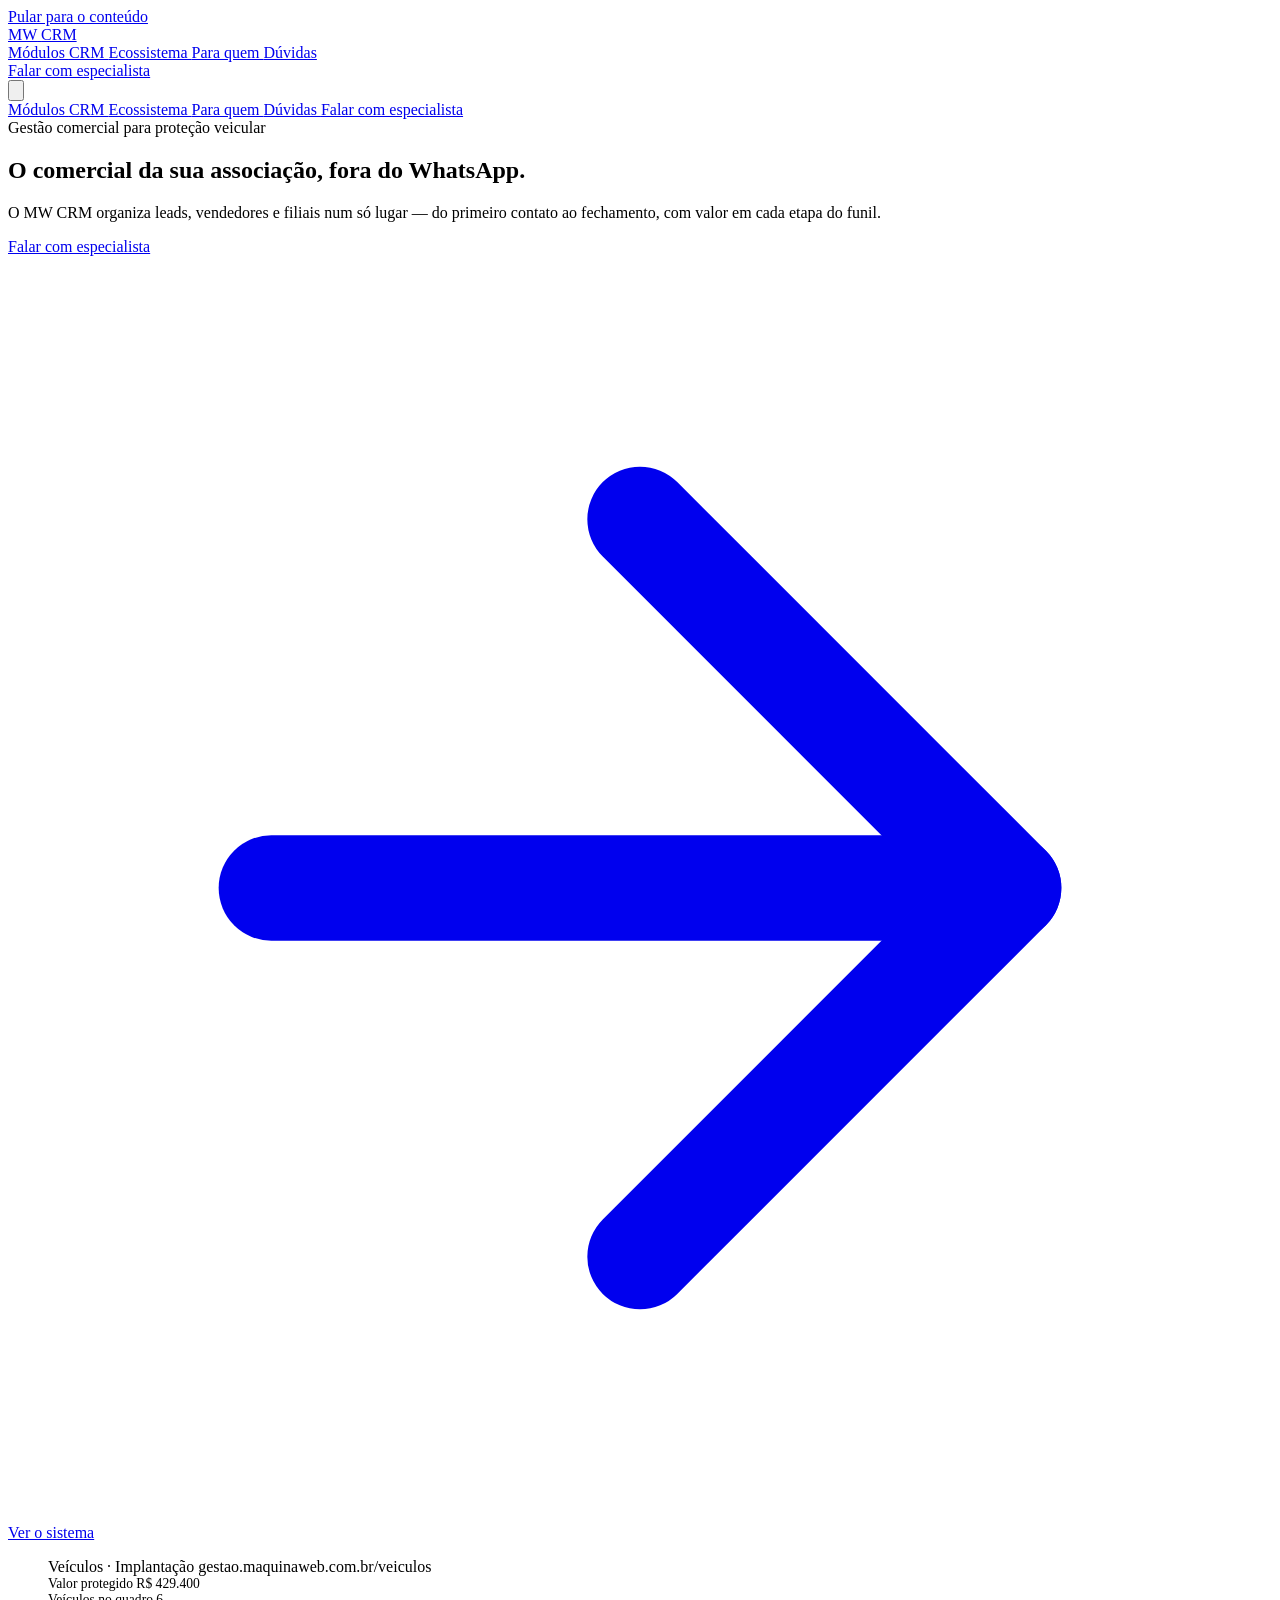
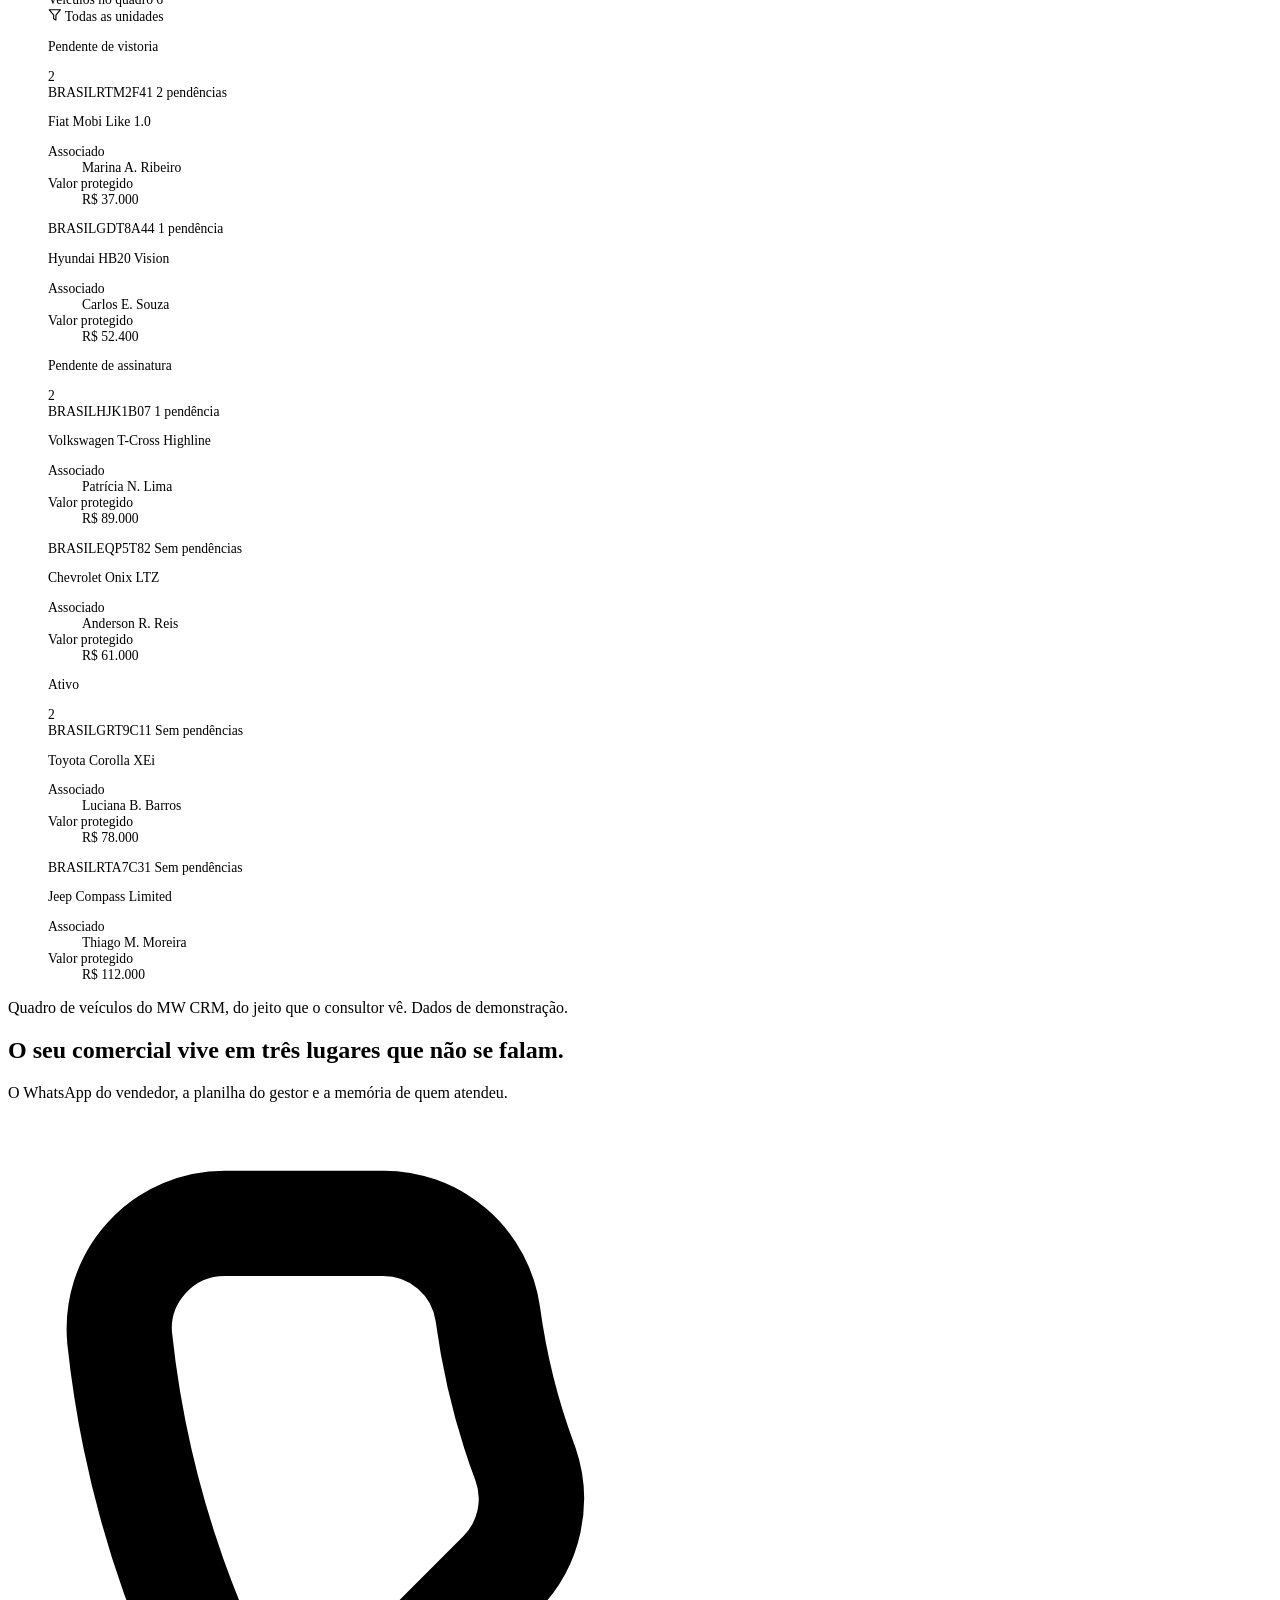
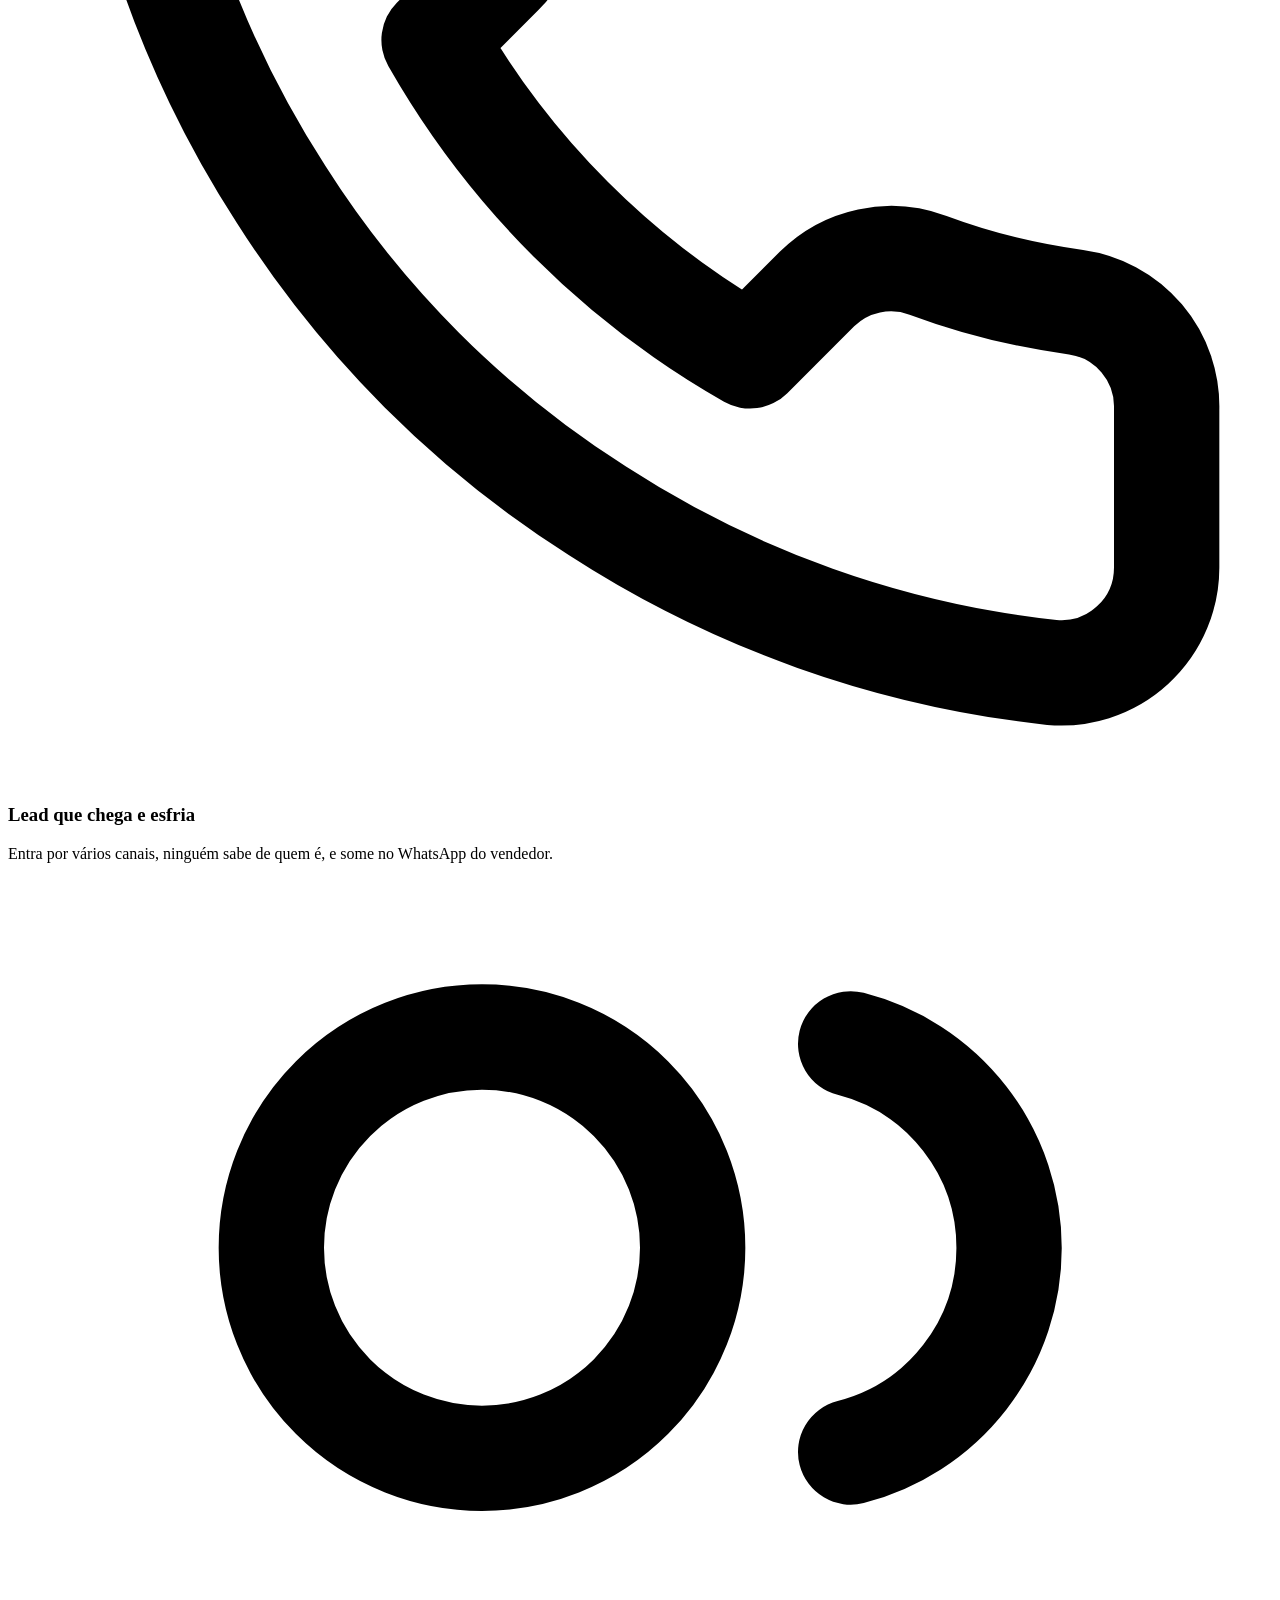
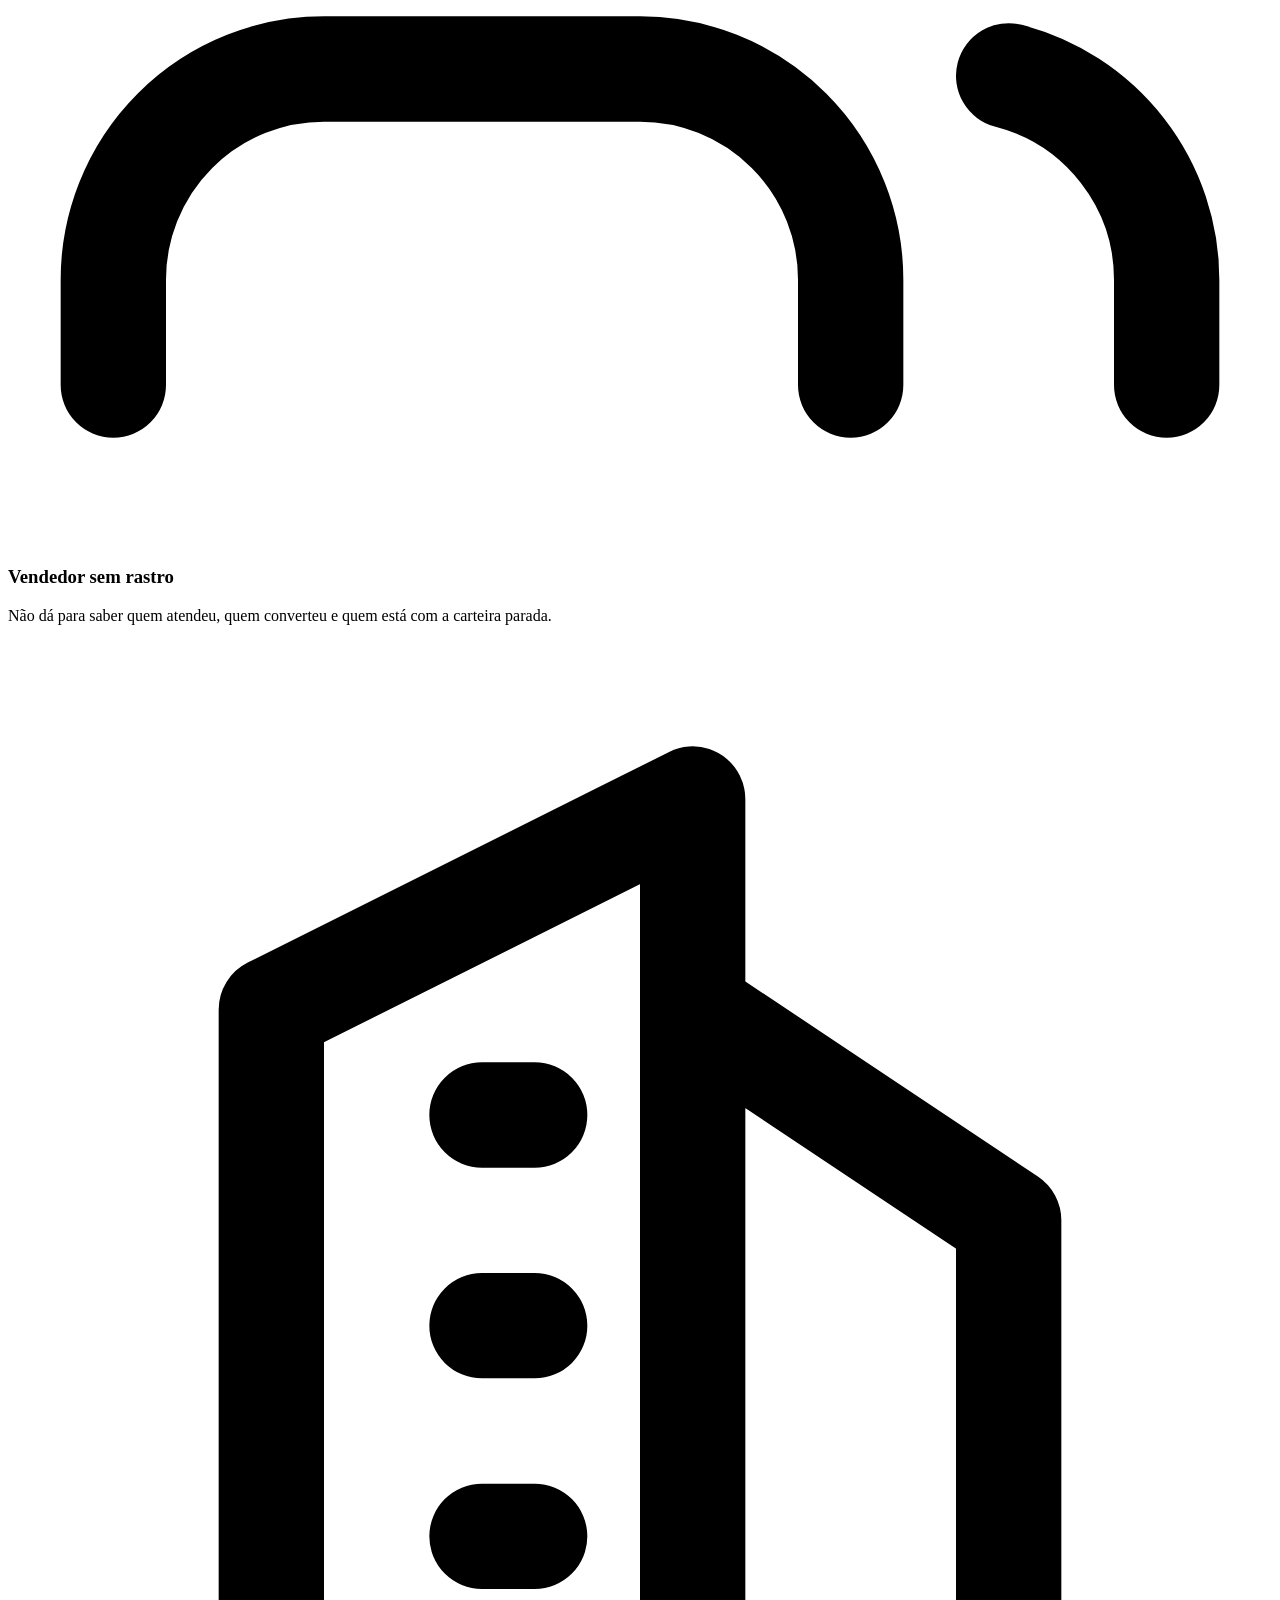
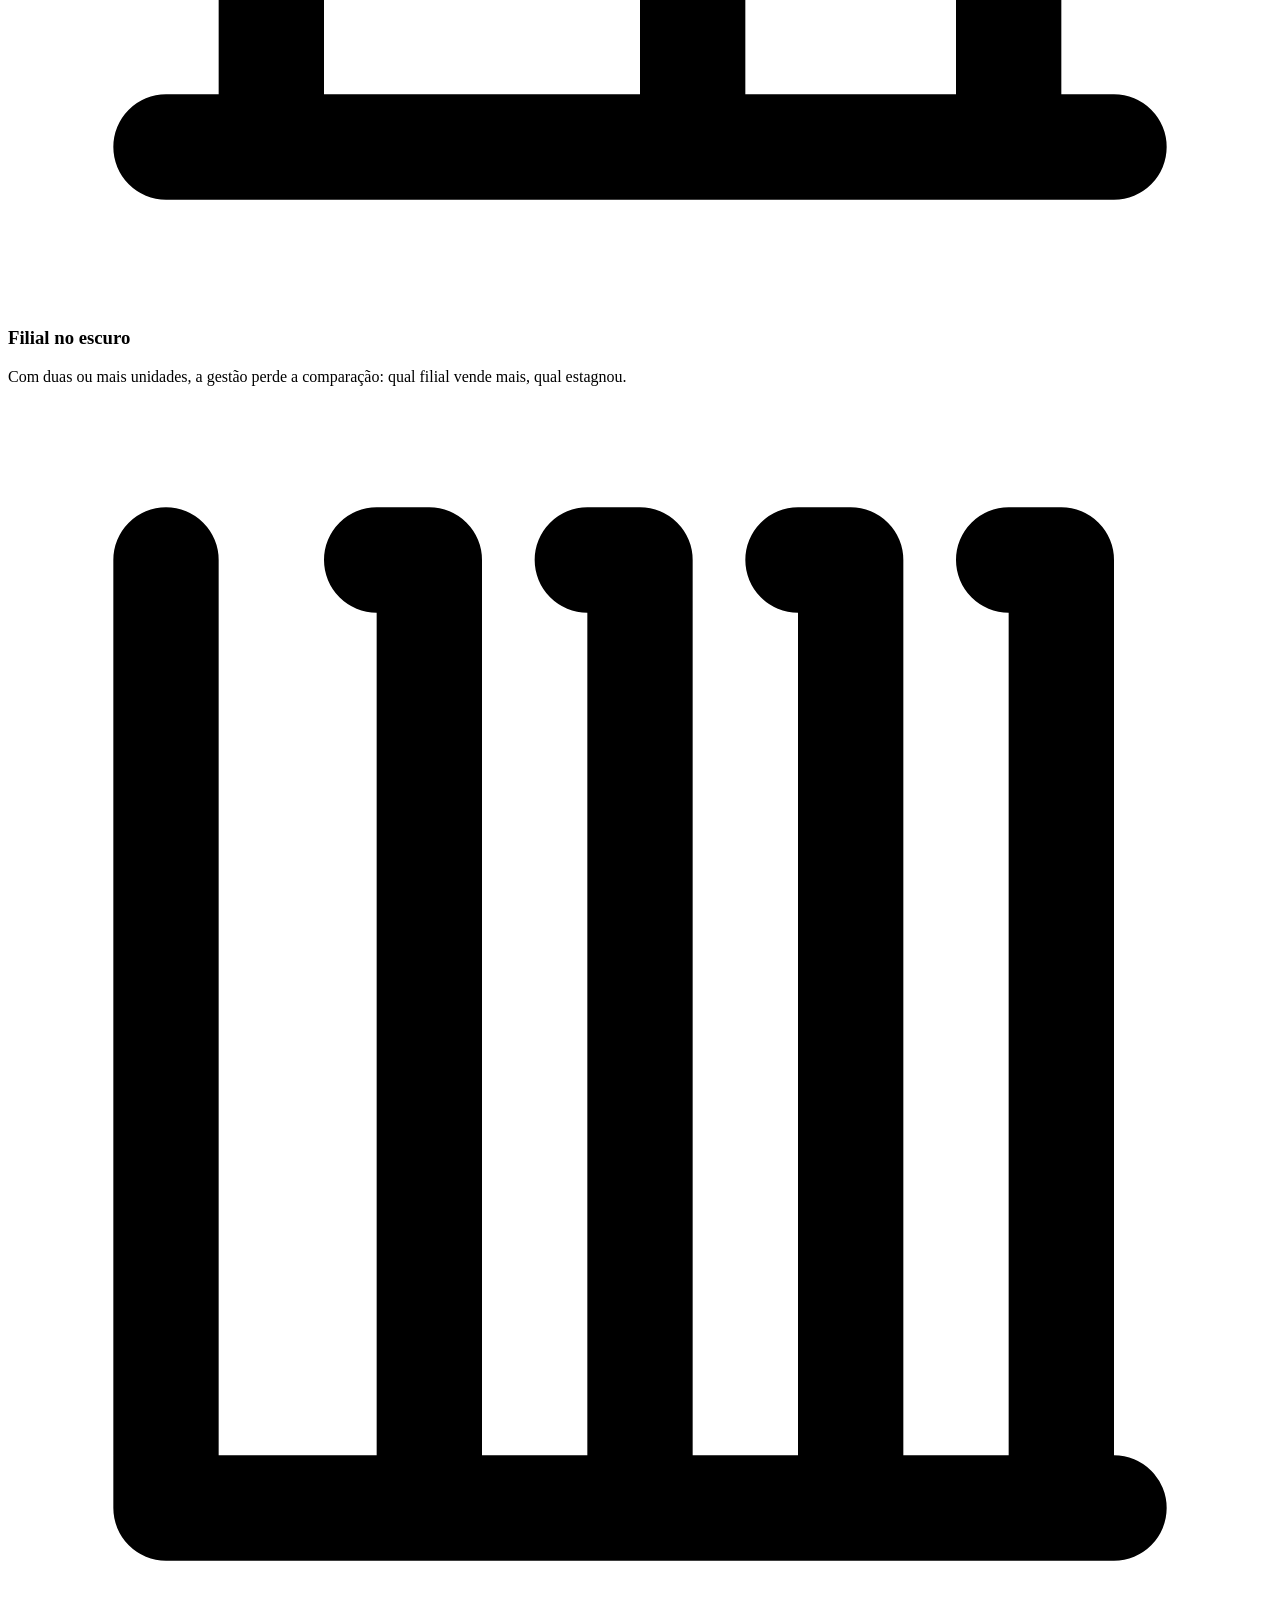
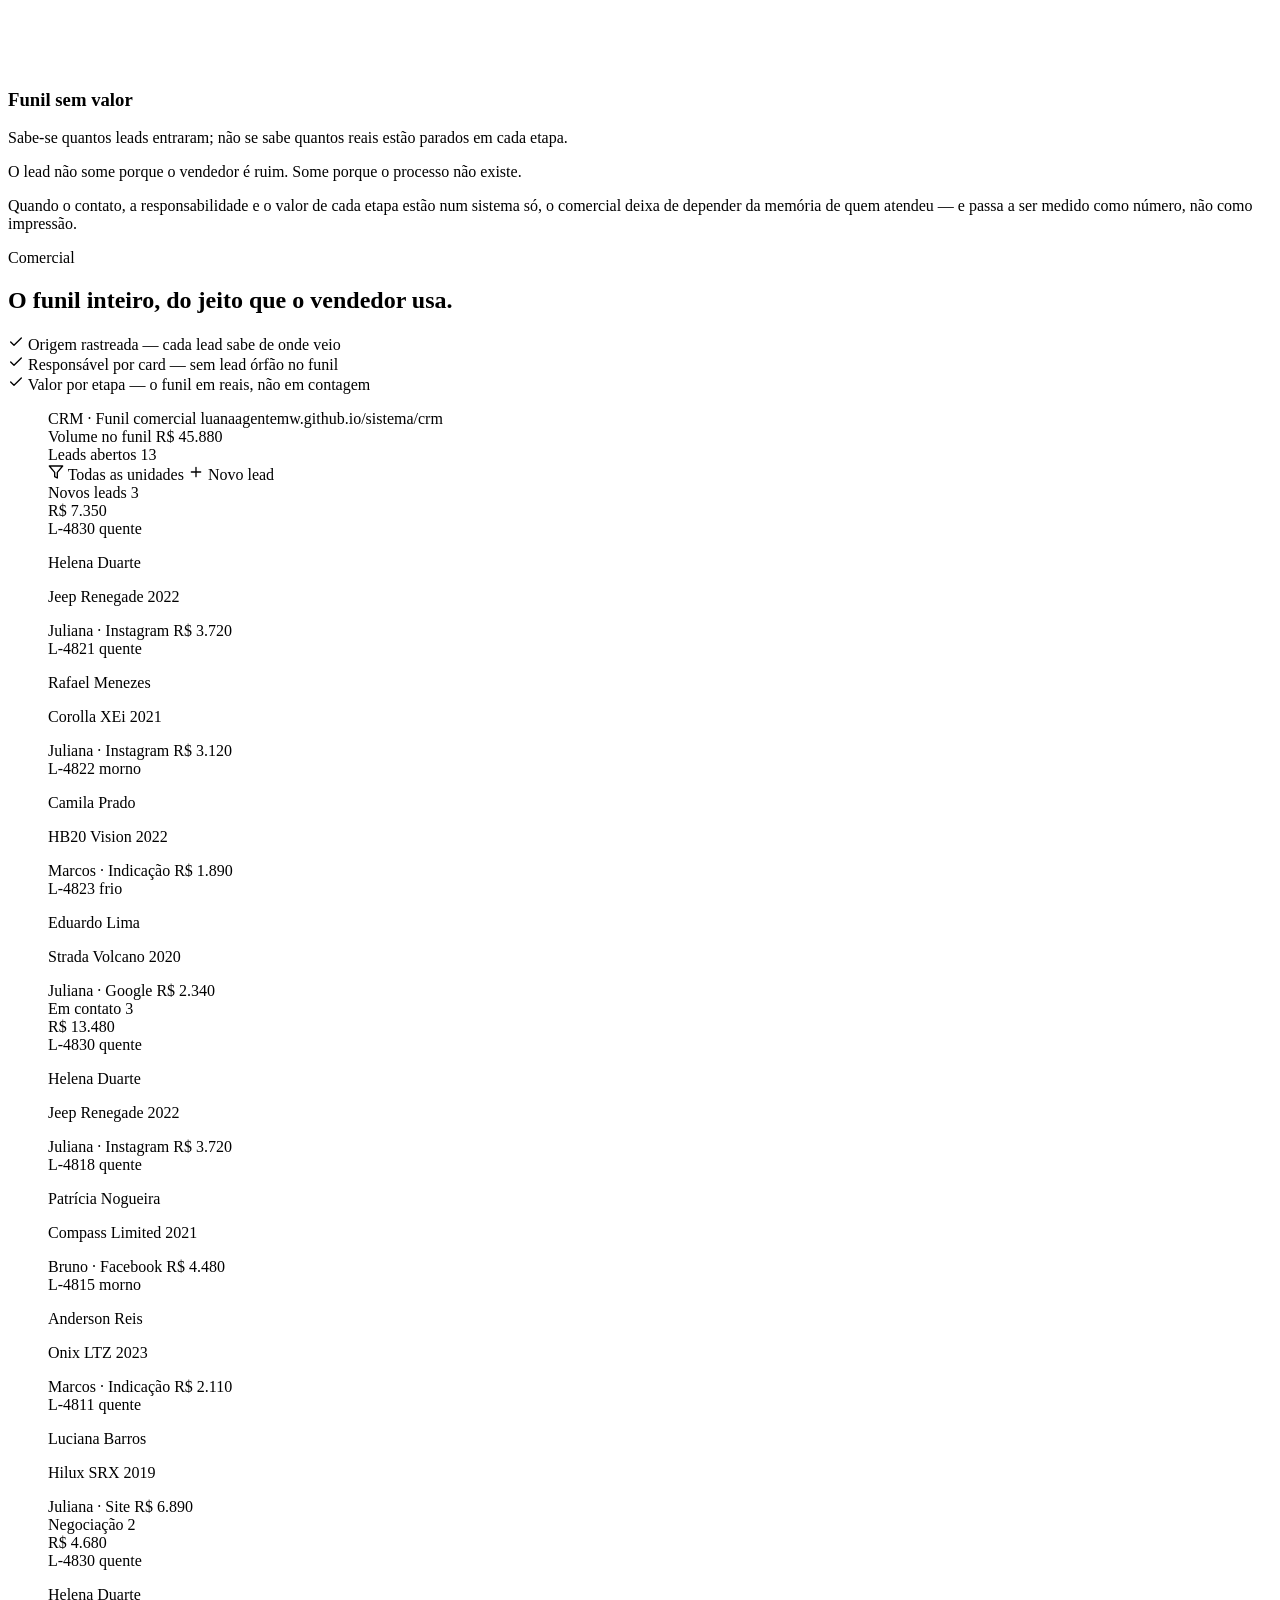
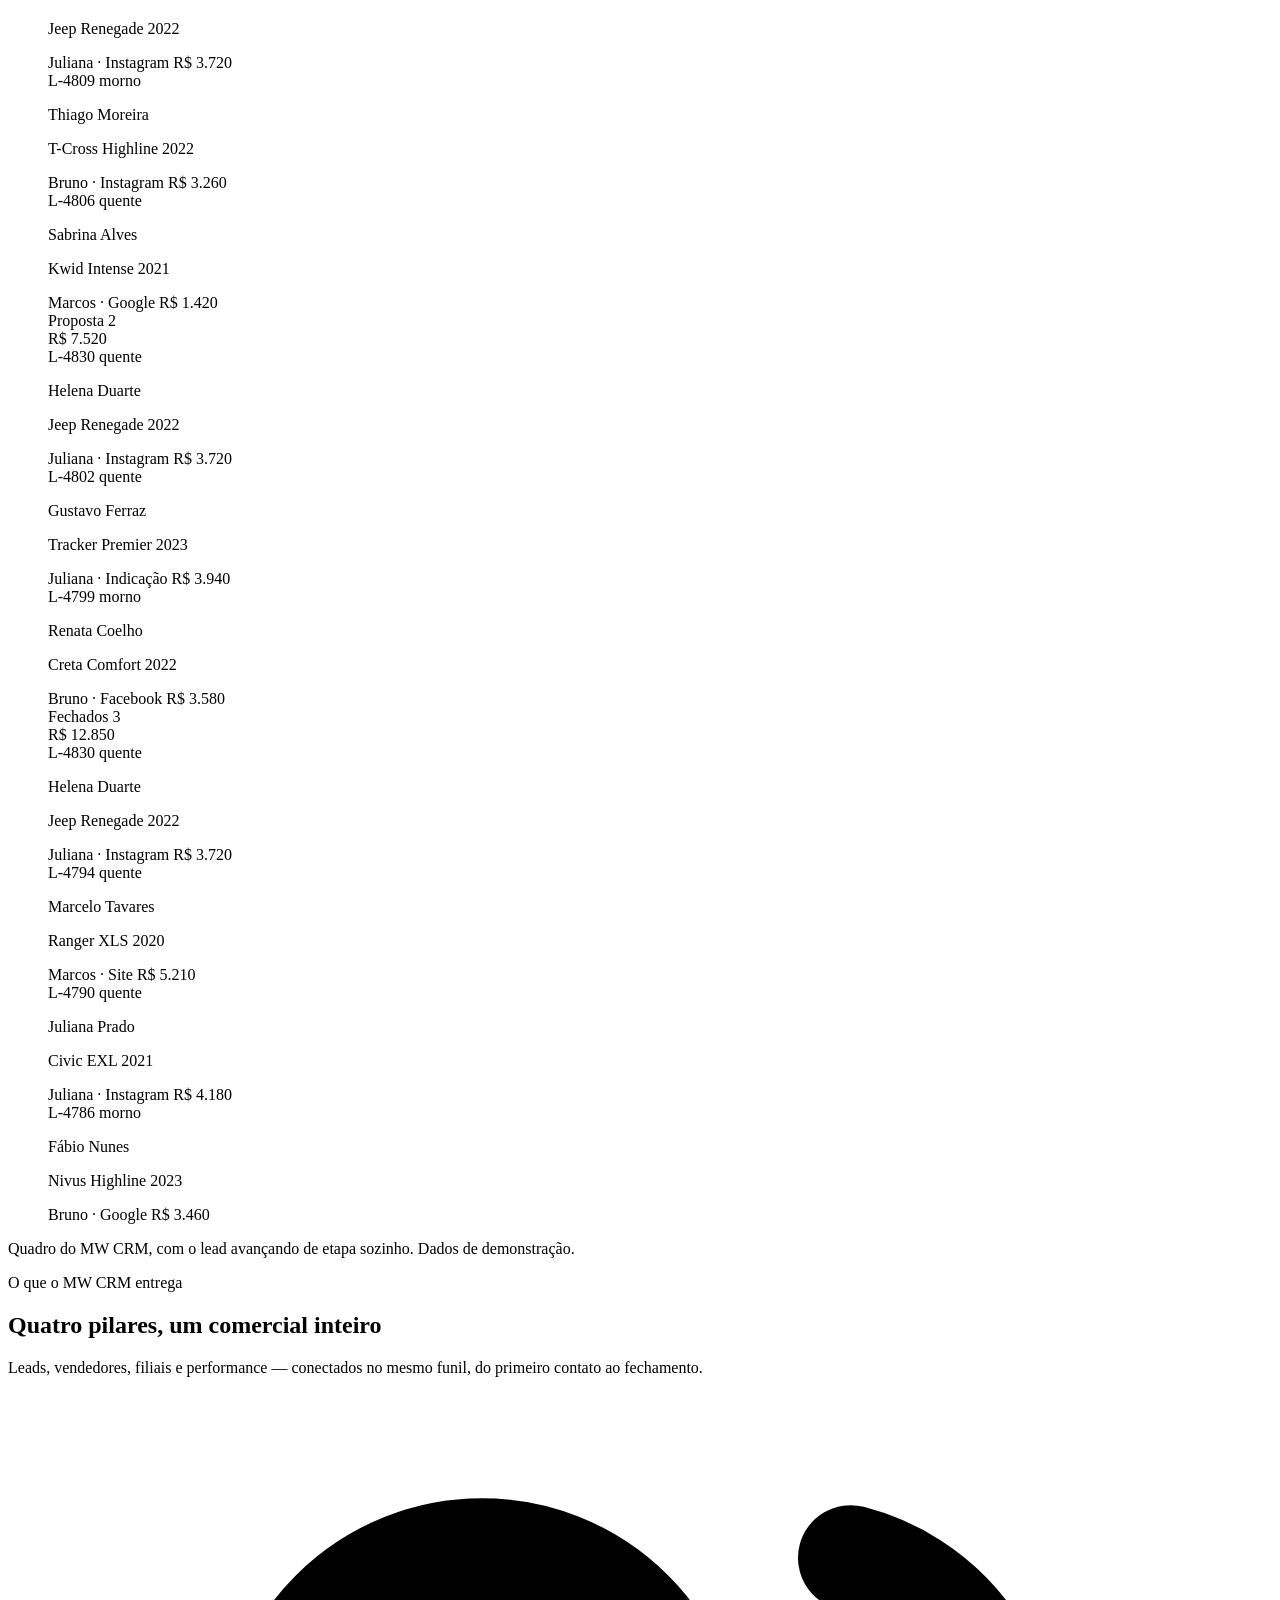
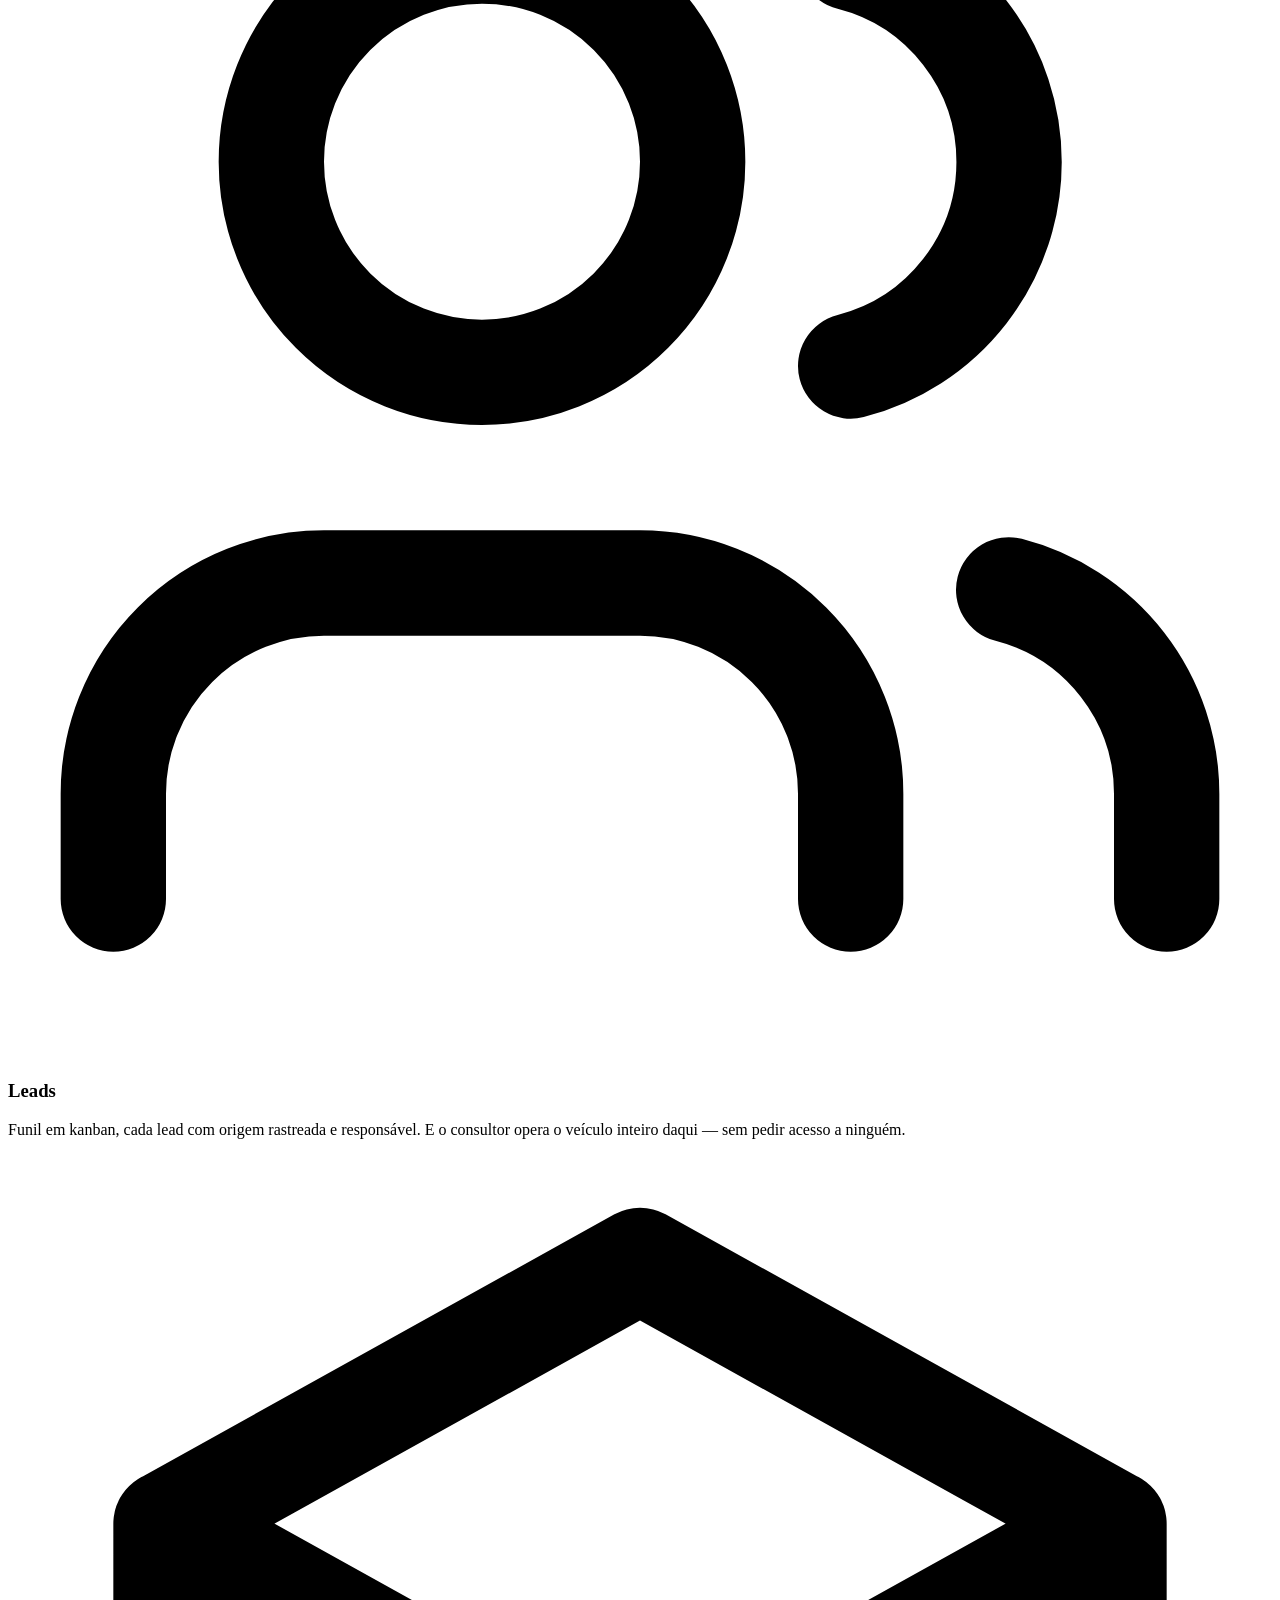
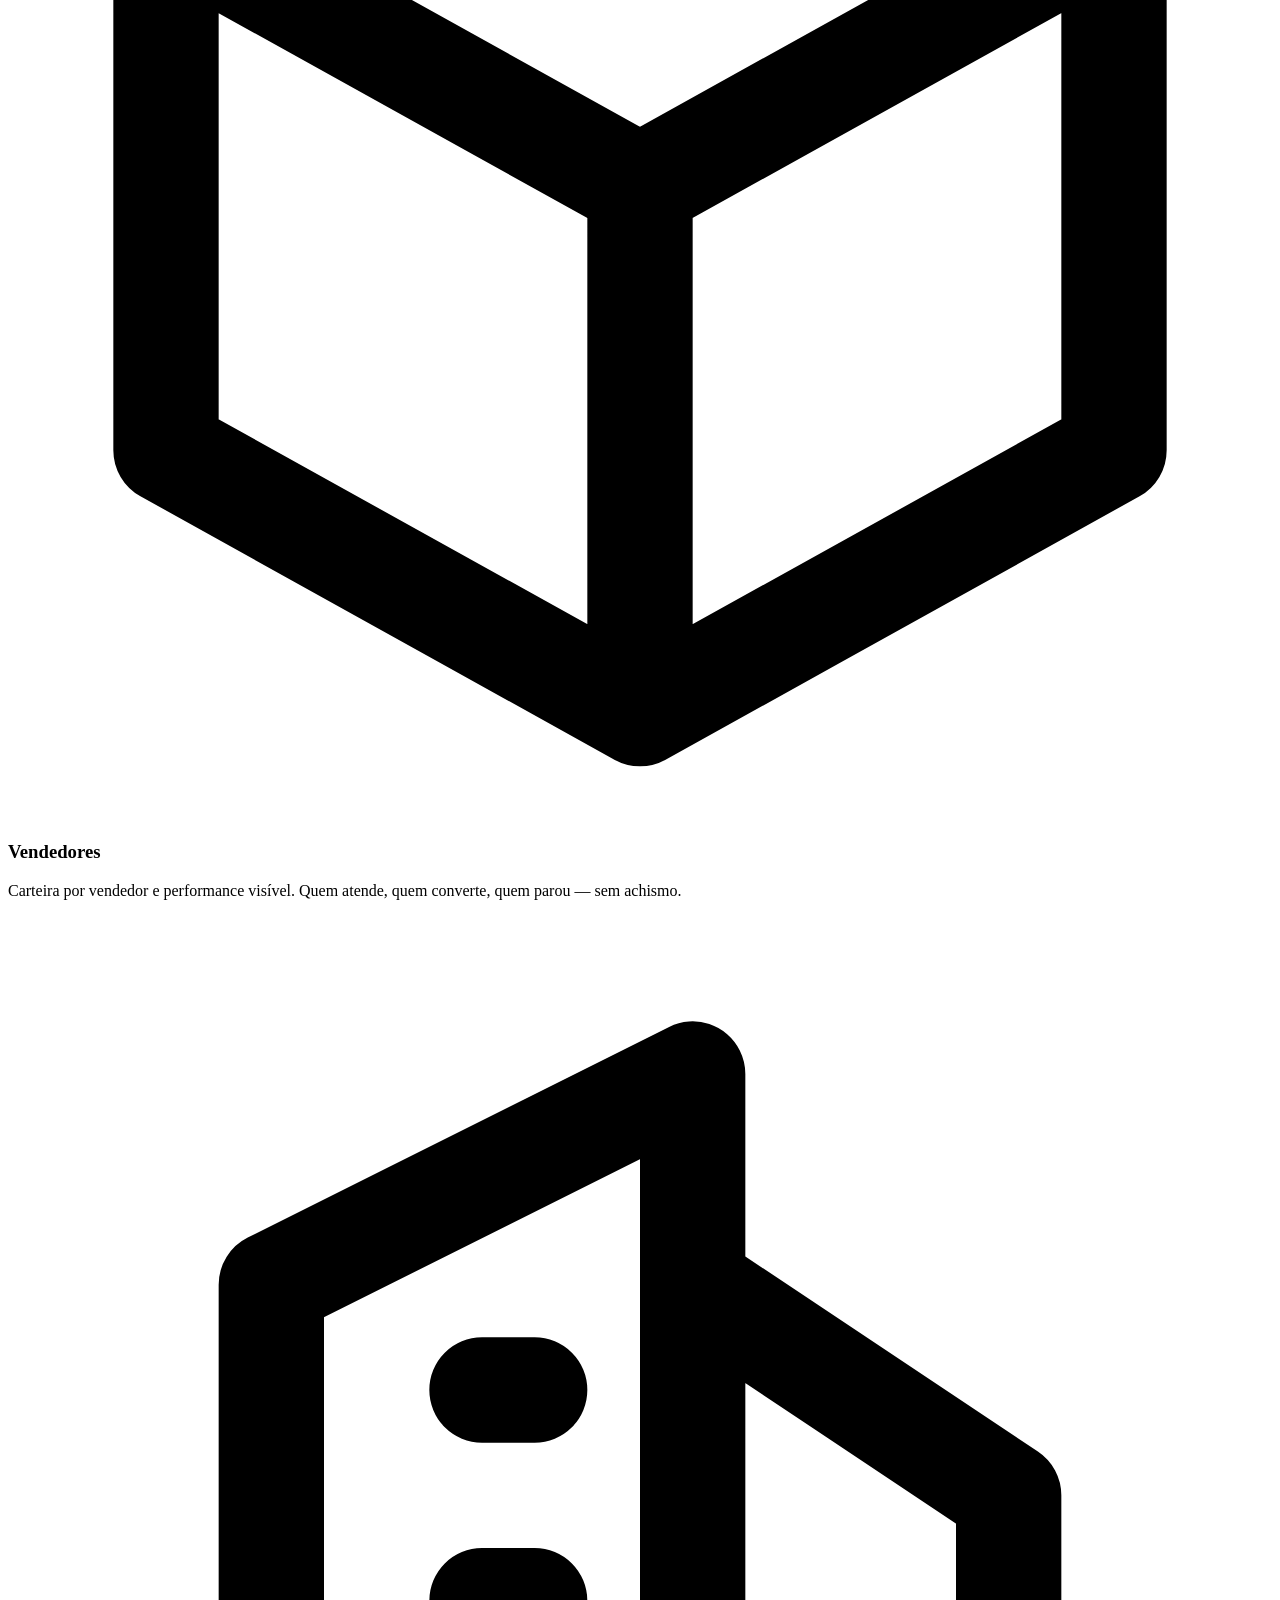
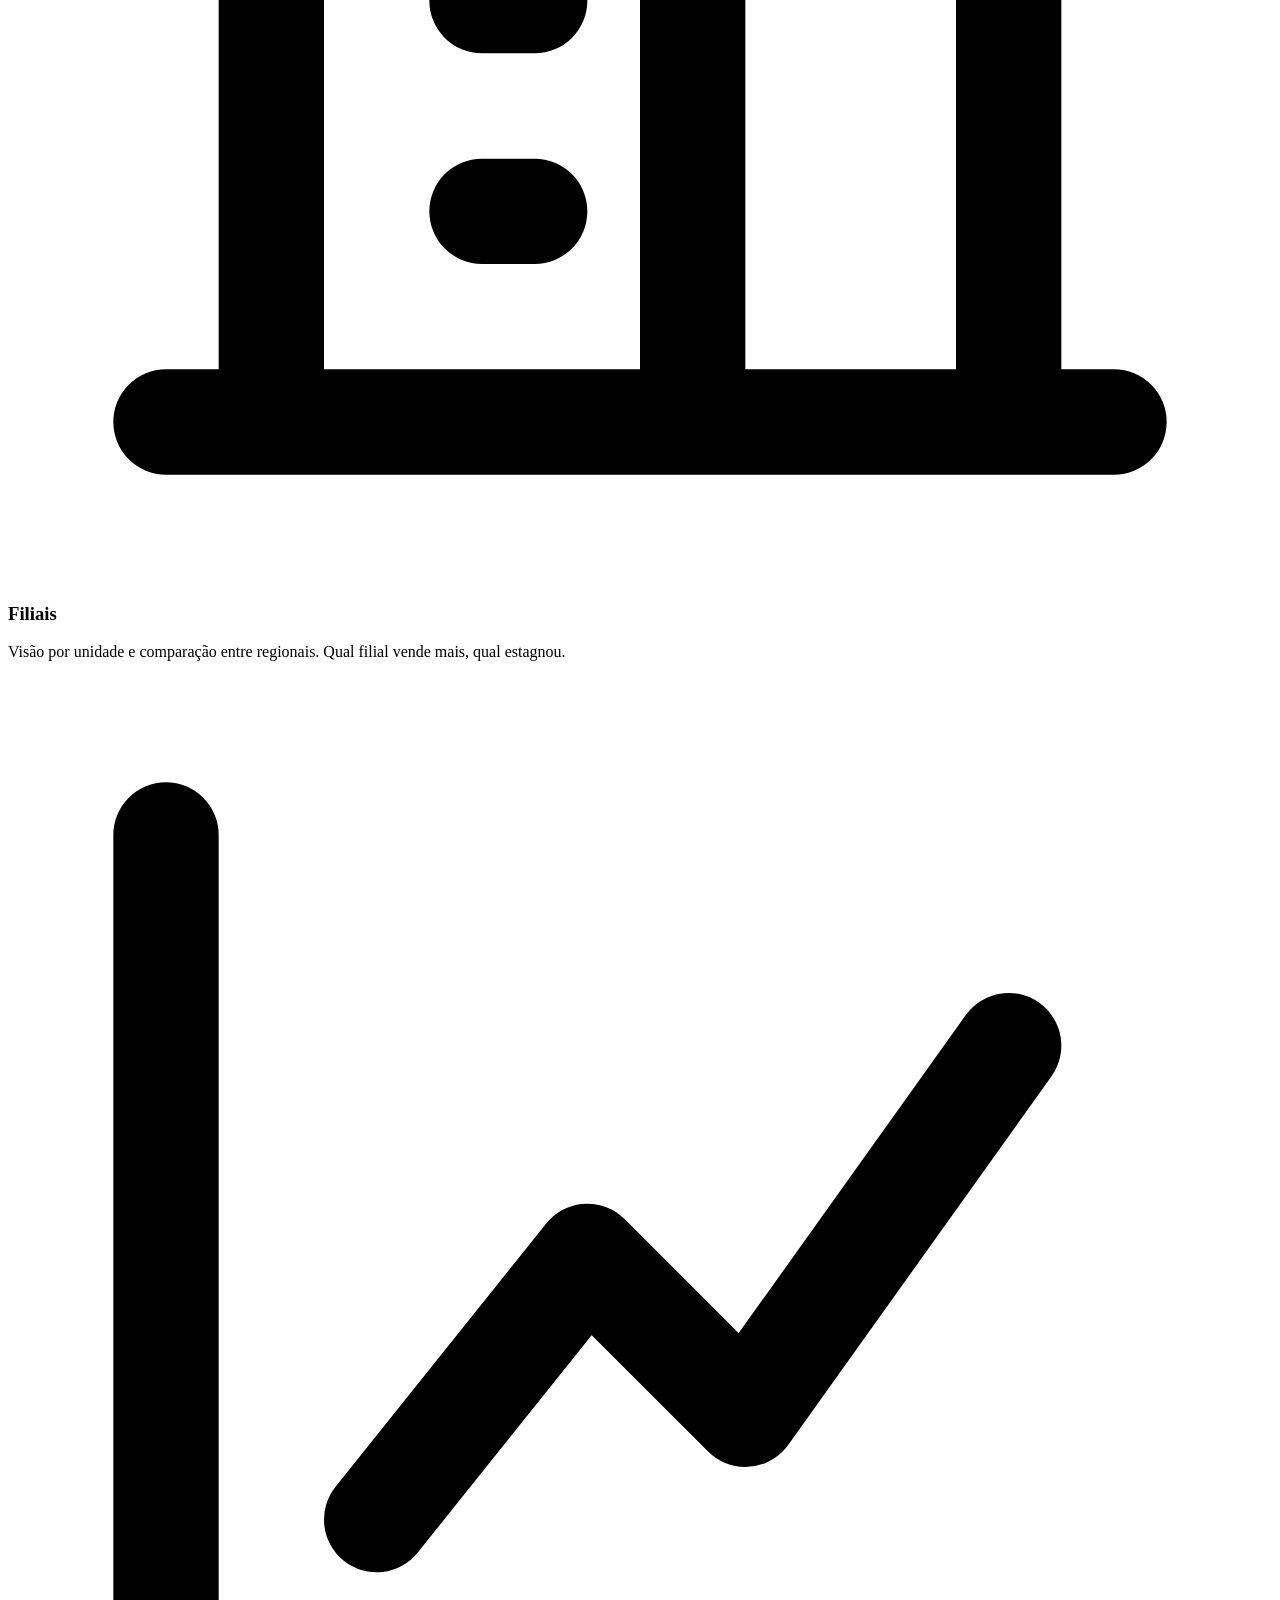
==== commit 18c4e9ae: "MW CRM LP: 3 ciclos de revisao (hero, Autonomia quadrada, mini-detail nitido, SEO) — build 24/09" ====
--- a/index.html
+++ b/index.html
@@ -1,4 +1,8 @@
-<!DOCTYPE html><html lang="pt-BR"> <head><meta charset="UTF-8"><meta name="viewport" content="width=device-width, initial-scale=1"><title>MW CRM — Gestão comercial para proteção veicular</title><meta name="title" content="MW CRM — Gestão comercial para proteção veicular"><meta name="description" content="MW CRM: gestão comercial para o mercado de proteção veicular. Leads, vendedores, filiais e performance num só lugar — do primeiro contato ao fechamento, com valor em cada etapa do funil."><meta name="author" content="MaquinaWeb"><meta name="robots" content="noindex, nofollow"><link rel="canonical" href="https://luanaagentemw.github.io/mw-crm-lp"><link rel="sitemap" href="/mw-crm-lp/sitemap-index.xml"><link rel="shortcut icon" href="/mw-crm-lp/marca/favicon.png" type="image/png"><link rel="icon" href="/mw-crm-lp/marca/favicon.png" type="image/png"><style>@font-face{font-family:"Baloo 2-e8410fd9cdcbc718";src:url("/mw-crm-lp/_astro/fonts/3d67d686bea807db.woff2") format("woff2");font-display:swap;unicode-range:U+0000-00FF,U+0131,U+0152-0153,U+02BB-02BC,U+02C6,U+02DA,U+02DC,U+0304,U+0308,U+0329,U+2000-206F,U+20AC,U+2122,U+2191,U+2193,U+2212,U+2215,U+FEFF,U+FFFD;font-weight:400;font-style:normal;}@font-face{font-family:"Baloo 2-e8410fd9cdcbc718";src:url("/mw-crm-lp/_astro/fonts/3d67d686bea807db.woff2") format("woff2");font-display:swap;unicode-range:U+0000-00FF,U+0131,U+0152-0153,U+02BB-02BC,U+02C6,U+02DA,U+02DC,U+0304,U+0308,U+0329,U+2000-206F,U+20AC,U+2122,U+2191,U+2193,U+2212,U+2215,U+FEFF,U+FFFD;font-weight:500;font-style:normal;}@font-face{font-family:"Baloo 2-e8410fd9cdcbc718";src:url("/mw-crm-lp/_astro/fonts/3d67d686bea807db.woff2") format("woff2");font-display:swap;unicode-range:U+0000-00FF,U+0131,U+0152-0153,U+02BB-02BC,U+02C6,U+02DA,U+02DC,U+0304,U+0308,U+0329,U+2000-206F,U+20AC,U+2122,U+2191,U+2193,U+2212,U+2215,U+FEFF,U+FFFD;font-weight:600;font-style:normal;}@font-face{font-family:"Baloo 2-e8410fd9cdcbc718";src:url("/mw-crm-lp/_astro/fonts/3d67d686bea807db.woff2") format("woff2");font-display:swap;unicode-range:U+0000-00FF,U+0131,U+0152-0153,U+02BB-02BC,U+02C6,U+02DA,U+02DC,U+0304,U+0308,U+0329,U+2000-206F,U+20AC,U+2122,U+2191,U+2193,U+2212,U+2215,U+FEFF,U+FFFD;font-weight:700;font-style:normal;}@font-face{font-family:"Baloo 2-e8410fd9cdcbc718";src:url("/mw-crm-lp/_astro/fonts/3d67d686bea807db.woff2") format("woff2");font-display:swap;unicode-range:U+0000-00FF,U+0131,U+0152-0153,U+02BB-02BC,U+02C6,U+02DA,U+02DC,U+0304,U+0308,U+0329,U+2000-206F,U+20AC,U+2122,U+2191,U+2193,U+2212,U+2215,U+FEFF,U+FFFD;font-weight:800;font-style:normal;}@font-face{font-family:"Baloo 2-e8410fd9cdcbc718 fallback: Arial";src:local("Arial");font-display:swap;font-weight:400;font-style:normal;size-adjust:95.7827%;ascent-override:112.5464%;descent-override:54.7072%;line-gap-override:0%;}@font-face{font-family:"Baloo 2-e8410fd9cdcbc718 fallback: Arial";src:local("Arial");font-display:swap;font-weight:500;font-style:normal;size-adjust:95.7827%;ascent-override:112.5464%;descent-override:54.7072%;line-gap-override:0%;}@font-face{font-family:"Baloo 2-e8410fd9cdcbc718 fallback: Arial";src:local("Arial");font-display:swap;font-weight:600;font-style:normal;size-adjust:95.7827%;ascent-override:112.5464%;descent-override:54.7072%;line-gap-override:0%;}@font-face{font-family:"Baloo 2-e8410fd9cdcbc718 fallback: Arial";src:local("Arial");font-display:swap;font-weight:700;font-style:normal;size-adjust:95.7827%;ascent-override:112.5464%;descent-override:54.7072%;line-gap-override:0%;}@font-face{font-family:"Baloo 2-e8410fd9cdcbc718 fallback: Arial";src:local("Arial");font-display:swap;font-weight:800;font-style:normal;size-adjust:95.7827%;ascent-override:112.5464%;descent-override:54.7072%;line-gap-override:0%;}:root{--font-baloo:"Baloo 2-e8410fd9cdcbc718","Baloo 2-e8410fd9cdcbc718 fallback: Arial",sans-serif;}</style><link rel="preload" href="/mw-crm-lp/_astro/fonts/3d67d686bea807db.woff2" as="font" type="font/woff2" crossorigin><!-- Open Graph --><meta property="og:type" content="website"><meta property="og:site_name" content="MW CRM"><meta property="og:locale" content="pt_BR"><meta property="og:url" content="https://luanaagentemw.github.io/mw-crm-lp"><meta property="og:title" content="MW CRM — Gestão comercial para proteção veicular"><meta property="og:description" content="MW CRM: gestão comercial para o mercado de proteção veicular. Leads, vendedores, filiais e performance num só lugar — do primeiro contato ao fechamento, com valor em cada etapa do funil."><meta property="og:image" content="https://luanaagentemw.github.io/mw-crm-lp/og-image.png"><meta property="og:image:width" content="1200"><meta property="og:image:height" content="630"><!-- Twitter Card --><meta name="twitter:card" content="summary_large_image"><meta name="twitter:title" content="MW CRM — Gestão comercial para proteção veicular"><meta name="twitter:description" content="MW CRM: gestão comercial para o mercado de proteção veicular. Leads, vendedores, filiais e performance num só lugar — do primeiro contato ao fechamento, com valor em cada etapa do funil."><meta name="twitter:image" content="https://luanaagentemw.github.io/mw-crm-lp/og-image.png"><meta name="theme-color" content="#0b0b0b"><!--
+<!DOCTYPE html><html lang="pt-BR"> <head><meta charset="UTF-8"><meta name="viewport" content="width=device-width, initial-scale=1"><title>MW CRM — Gestão comercial para proteção veicular</title><meta name="title" content="MW CRM — Gestão comercial para proteção veicular"><meta name="description" content="MW CRM: gestão comercial para o mercado de proteção veicular. Leads, vendedores, filiais e performance num só lugar — do primeiro contato ao fechamento, com valor em cada etapa do funil."><meta name="author" content="MaquinaWeb"><meta name="robots" content="noindex, nofollow"><link rel="canonical" href="https://luanaagentemw.github.io/mw-crm-lp/"><link rel="sitemap" href="/mw-crm-lp/sitemap-index.xml"><link rel="shortcut icon" href="/mw-crm-lp/marca/favicon.png" type="image/png"><link rel="icon" href="/mw-crm-lp/marca/favicon.png" type="image/png"><style>@font-face{font-family:"Baloo 2-e8410fd9cdcbc718";src:url("/mw-crm-lp/_astro/fonts/3d67d686bea807db.woff2") format("woff2");font-display:swap;unicode-range:U+0000-00FF,U+0131,U+0152-0153,U+02BB-02BC,U+02C6,U+02DA,U+02DC,U+0304,U+0308,U+0329,U+2000-206F,U+20AC,U+2122,U+2191,U+2193,U+2212,U+2215,U+FEFF,U+FFFD;font-weight:400;font-style:normal;}@font-face{font-family:"Baloo 2-e8410fd9cdcbc718";src:url("/mw-crm-lp/_astro/fonts/3d67d686bea807db.woff2") format("woff2");font-display:swap;unicode-range:U+0000-00FF,U+0131,U+0152-0153,U+02BB-02BC,U+02C6,U+02DA,U+02DC,U+0304,U+0308,U+0329,U+2000-206F,U+20AC,U+2122,U+2191,U+2193,U+2212,U+2215,U+FEFF,U+FFFD;font-weight:500;font-style:normal;}@font-face{font-family:"Baloo 2-e8410fd9cdcbc718";src:url("/mw-crm-lp/_astro/fonts/3d67d686bea807db.woff2") format("woff2");font-display:swap;unicode-range:U+0000-00FF,U+0131,U+0152-0153,U+02BB-02BC,U+02C6,U+02DA,U+02DC,U+0304,U+0308,U+0329,U+2000-206F,U+20AC,U+2122,U+2191,U+2193,U+2212,U+2215,U+FEFF,U+FFFD;font-weight:600;font-style:normal;}@font-face{font-family:"Baloo 2-e8410fd9cdcbc718";src:url("/mw-crm-lp/_astro/fonts/3d67d686bea807db.woff2") format("woff2");font-display:swap;unicode-range:U+0000-00FF,U+0131,U+0152-0153,U+02BB-02BC,U+02C6,U+02DA,U+02DC,U+0304,U+0308,U+0329,U+2000-206F,U+20AC,U+2122,U+2191,U+2193,U+2212,U+2215,U+FEFF,U+FFFD;font-weight:700;font-style:normal;}@font-face{font-family:"Baloo 2-e8410fd9cdcbc718";src:url("/mw-crm-lp/_astro/fonts/3d67d686bea807db.woff2") format("woff2");font-display:swap;unicode-range:U+0000-00FF,U+0131,U+0152-0153,U+02BB-02BC,U+02C6,U+02DA,U+02DC,U+0304,U+0308,U+0329,U+2000-206F,U+20AC,U+2122,U+2191,U+2193,U+2212,U+2215,U+FEFF,U+FFFD;font-weight:800;font-style:normal;}@font-face{font-family:"Baloo 2-e8410fd9cdcbc718 fallback: Arial";src:local("Arial");font-display:swap;font-weight:400;font-style:normal;size-adjust:95.7827%;ascent-override:112.5464%;descent-override:54.7072%;line-gap-override:0%;}@font-face{font-family:"Baloo 2-e8410fd9cdcbc718 fallback: Arial";src:local("Arial");font-display:swap;font-weight:500;font-style:normal;size-adjust:95.7827%;ascent-override:112.5464%;descent-override:54.7072%;line-gap-override:0%;}@font-face{font-family:"Baloo 2-e8410fd9cdcbc718 fallback: Arial";src:local("Arial");font-display:swap;font-weight:600;font-style:normal;size-adjust:95.7827%;ascent-override:112.5464%;descent-override:54.7072%;line-gap-override:0%;}@font-face{font-family:"Baloo 2-e8410fd9cdcbc718 fallback: Arial";src:local("Arial");font-display:swap;font-weight:700;font-style:normal;size-adjust:95.7827%;ascent-override:112.5464%;descent-override:54.7072%;line-gap-override:0%;}@font-face{font-family:"Baloo 2-e8410fd9cdcbc718 fallback: Arial";src:local("Arial");font-display:swap;font-weight:800;font-style:normal;size-adjust:95.7827%;ascent-override:112.5464%;descent-override:54.7072%;line-gap-override:0%;}:root{--font-baloo:"Baloo 2-e8410fd9cdcbc718","Baloo 2-e8410fd9cdcbc718 fallback: Arial",sans-serif;}</style><link rel="preload" href="/mw-crm-lp/_astro/fonts/3d67d686bea807db.woff2" as="font" type="font/woff2" crossorigin><!-- Open Graph --><meta property="og:type" content="website"><meta property="og:site_name" content="MW CRM"><meta property="og:locale" content="pt_BR"><meta property="og:url" content="https://luanaagentemw.github.io/mw-crm-lp/"><meta property="og:title" content="MW CRM — Gestão comercial para proteção veicular"><meta property="og:description" content="MW CRM: gestão comercial para o mercado de proteção veicular. Leads, vendedores, filiais e performance num só lugar — do primeiro contato ao fechamento, com valor em cada etapa do funil."><meta property="og:image" content="https://luanaagentemw.github.io/mw-crm-lp/og-image.png"><meta property="og:image:width" content="1200"><meta property="og:image:height" content="630"><!--
+      `og:image:alt` e `twitter:image:alt` descrevem a imagem para quem usa
+      leitor de tela e para quem vê o cartão sem a imagem carregar. É o par
+      obrigatório do `og:image`, e estava faltando.
+    --><meta property="og:image:alt" content="MW CRM — gestão comercial para o mercado de proteção veicular: funil de leads, vendedores e filiais num só sistema."><!-- Twitter Card --><meta name="twitter:card" content="summary_large_image"><meta name="twitter:title" content="MW CRM — Gestão comercial para proteção veicular"><meta name="twitter:description" content="MW CRM: gestão comercial para o mercado de proteção veicular. Leads, vendedores, filiais e performance num só lugar — do primeiro contato ao fechamento, com valor em cada etapa do funil."><meta name="twitter:image" content="https://luanaagentemw.github.io/mw-crm-lp/og-image.png"><meta name="twitter:image:alt" content="MW CRM — gestão comercial para o mercado de proteção veicular: funil de leads, vendedores e filiais num só sistema."><meta name="theme-color" content="#0b0b0b"><!--
       Marca o documento como "pronto para animar" ANTES do primeiro paint.
       Sem isso, o conteúdo apareceria visível e depois sumiria para animar
       (flash). O failsafe solta o conteúdo se o script de animação não
@@ -12,7 +16,12 @@
           if (!window.__revealReady) d.classList.remove('anim-ready');
         }, 2500);
       })();
-    </script><link rel="stylesheet" href="/mw-crm-lp/_astro/index.DRr-3Odv.css"><script type="module" src="/mw-crm-lp/_astro/page.D1uwR3nK.js"></script></head> <body> <!--
+    </script><link rel="stylesheet" href="/mw-crm-lp/_astro/index.BPqR7S8E.css"><script type="module" src="/mw-crm-lp/_astro/page.D1uwR3nK.js"></script></head> <body> <!--
+      Skip link: o primeiro elemento focável da página. Sem ele, quem navega
+      por teclado precisa atravessar o header inteiro (logo + 5 links + CTA +
+      menu) antes de chegar ao conteúdo — em toda página. Fica invisível até
+      receber foco.
+    --> <a href="#conteudo" class="skip-link">Pular para o conteúdo</a> <!--
       Barra de progresso de leitura. Sem JavaScript: a animação é amarrada ao
       scroll no próprio motor do navegador (`animation-timeline: scroll(root)`,
       ver animation.css). Onde não há suporte, a barra simplesmente não existe.
@@ -20,51 +29,31 @@
 Falar com especialista
 </a> </div> <button type="button" id="menu-toggle" class="inline-flex h-10 w-10 items-center justify-center rounded-md text-foreground lg:hidden" aria-label="Abrir menu" aria-expanded="false" aria-controls="menu-mobile"> <svg class="h-6 w-6" viewBox="0 0 24 24" fill="none" stroke="currentColor" stroke-width="2" stroke-linecap="round" stroke-linejoin="round" aria-hidden="true"> <line x1="4" x2="20" y1="6" y2="6"></line> <line x1="4" x2="20" y1="12" y2="12"></line> <line x1="4" x2="20" y1="18" y2="18"></line> </svg> </button> </div> <div id="menu-mobile" class="hidden lg:hidden"> <nav class="border-t border-border bg-background px-4 py-4" aria-label="Navegação mobile"> <div class="flex flex-col gap-1"> <a href="#modulos" class="rounded-lg px-3 py-2.5 text-sm font-semibold text-foreground hover:bg-secondary"> Módulos </a><a href="#crm" class="rounded-lg px-3 py-2.5 text-sm font-semibold text-foreground hover:bg-secondary"> CRM </a><a href="#prova" class="rounded-lg px-3 py-2.5 text-sm font-semibold text-foreground hover:bg-secondary"> Ecossistema </a><a href="#para-quem" class="rounded-lg px-3 py-2.5 text-sm font-semibold text-foreground hover:bg-secondary"> Para quem </a><a href="#duvidas" class="rounded-lg px-3 py-2.5 text-sm font-semibold text-foreground hover:bg-secondary"> Dúvidas </a> <a href="#contato" class="mt-2 inline-flex items-center justify-center rounded-md bg-primary px-5 py-3 text-sm font-bold uppercase tracking-wide text-primary-foreground">
 Falar com especialista
-</a> </div> </nav> </div> </header> <script type="module">const t=document.getElementById("menu-toggle"),n=document.getElementById("menu-mobile");t?.addEventListener("click",()=>{const e=!n?.classList.contains("hidden");n?.classList.toggle("hidden"),t.setAttribute("aria-expanded",String(e)),t.setAttribute("aria-label",e?"Abrir menu":"Fechar menu")});n?.querySelectorAll("a").forEach(e=>{e.addEventListener("click",()=>{n.classList.add("hidden"),t?.setAttribute("aria-expanded","false")})});</script> <main id="conteudo"> <section id="topo" class="band-deep relative overflow-hidden pb-20 pt-24 sm:pt-28 lg:pt-32" aria-labelledby="hero-titulo"> <!-- Fundo: grade animada + brilho dourado, com degradê para a banda seguinte. --> <div class="pointer-events-none absolute inset-0 -z-10" aria-hidden="true"> <div class="absolute inset-x-0 top-0 h-[900px] opacity-40" data-grid></div> <div class="absolute -top-40 left-1/2 h-[520px] w-[880px] -translate-x-1/2 rounded-full bg-primary/[0.13] blur-[130px]" data-glow></div> <div class="absolute inset-x-0 top-0 h-[900px]" style="background:linear-gradient(to bottom, rgba(7,7,7,0) 0%, rgba(7,7,7,.6) 55%, #0b0b0b 100%)"></div> </div> <div class="mx-auto max-w-4xl px-4 text-center sm:px-6"> <span class="inline-flex items-center rounded-full border border-primary/30 bg-primary/10 px-4 py-1.5 eyebrow" data-anim="true"> 
+</a> </div> </nav> </div> </header> <script type="module">const t=document.getElementById("menu-toggle"),n=document.getElementById("menu-mobile");t?.addEventListener("click",()=>{const e=!n?.classList.contains("hidden");n?.classList.toggle("hidden"),t.setAttribute("aria-expanded",String(e)),t.setAttribute("aria-label",e?"Abrir menu":"Fechar menu")});n?.querySelectorAll("a").forEach(e=>{e.addEventListener("click",()=>{n.classList.add("hidden"),t?.setAttribute("aria-expanded","false")})});</script> <main id="conteudo"> <section id="topo" class="band-deep relative overflow-hidden pb-20 pt-24 sm:pt-28 lg:pt-28" aria-labelledby="hero-titulo"> <!-- Fundo: grade animada + brilho dourado, com degradê para a banda seguinte. --> <div class="pointer-events-none absolute inset-0 -z-10" aria-hidden="true"> <div class="absolute inset-x-0 top-0 h-[900px] opacity-40" data-grid></div> <div class="absolute -top-40 left-1/2 h-[520px] w-[880px] -translate-x-1/2 rounded-full bg-primary/[0.13] blur-[130px]" data-glow></div> <div class="absolute inset-x-0 top-0 h-[900px]" style="background:linear-gradient(to bottom, rgba(7,7,7,0) 0%, rgba(7,7,7,.6) 55%, #0b0b0b 100%)"></div> </div> <div class="mx-auto max-w-7xl px-4 sm:px-6 lg:px-8"> <div class="grid items-center gap-10 lg:grid-cols-[minmax(0,0.85fr)_minmax(0,1.15fr)] lg:gap-12"> <!-- O argumento --> <div class="max-w-xl"> <span class="inline-flex items-center rounded-full border border-primary/30 bg-primary/10 px-4 py-1.5 eyebrow" data-anim="true"> 
 Gestão comercial para proteção veicular
- </span> <h1 class="text-balance mt-[22px] text-[2.25rem] font-extrabold lead-display tracking-[-0.025em] text-balance text-foreground sm:text-5xl lg:text-[3.75rem]" id="hero-titulo" data-split="true" style="--anim-delay:0ms"><span data-word class style="--i:0"> O </span>  <span data-word class style="--i:1"> comercial </span>  <span data-word class style="--i:2"> da </span>  <span data-word class style="--i:3"> sua </span>  <span data-word class style="--i:4"> associação, </span>  <span data-word class="text-primary" style="--i:5"> fora </span>  <span data-word class="text-primary" style="--i:6"> do </span>  <span data-word class="text-primary" style="--i:7"> WhatsApp. </span> </h1> <p class="mx-auto mt-5 max-w-2xl text-base lead-body text-balance text-muted-foreground sm:text-lg" style="--anim-delay:420ms" data-anim="true"> 
-O MW CRM organiza leads, vendedores e filiais num só lugar — do primeiro
-      contato ao fechamento, com <span class="font-semibold text-foreground">valor em cada etapa</span>
-do funil.
- </p> <div class="mt-7 flex flex-col items-center justify-center gap-3 sm:flex-row" style="--anim-delay:540ms" data-anim="true">  <a href="#contato" class="btn-primary group inline-flex w-full items-center justify-center gap-2 rounded-md bg-primary px-7 py-3.5 text-sm font-bold uppercase tracking-wide text-primary-foreground sm:w-auto">
+ </span> <h1 class="text-balance mt-6 text-[2.25rem] font-extrabold lead-display tracking-[-0.025em] text-balance text-foreground sm:text-[2.75rem] lg:text-[3.25rem]" id="hero-titulo" data-split="true" style="--anim-delay:0ms"><span data-word class style="--i:0"> O </span>  <span data-word class style="--i:1"> comercial </span>  <span data-word class style="--i:2"> da </span>  <span data-word class style="--i:3"> sua </span>  <span data-word class style="--i:4"> associação, </span>  <span data-word class="text-primary" style="--i:5"> fora </span>  <span data-word class="text-primary" style="--i:6"> do </span>  <span data-word class="text-primary" style="--i:7"> WhatsApp. </span> </h1> <p class="mt-5 text-base lead-body text-muted-foreground sm:text-lg" style="--anim-delay:300ms" data-anim="true"> 
+O MW CRM organiza leads, vendedores e filiais num só lugar — do
+          primeiro contato ao fechamento, com <span class="font-semibold text-foreground">valor em cada etapa</span> do funil.
+ </p> <div class="mt-8 flex flex-col gap-3 sm:flex-row" style="--anim-delay:420ms" data-anim="true">  <a href="#contato" class="btn-primary group inline-flex w-full items-center justify-center gap-2 rounded-md bg-primary px-7 py-3.5 text-sm font-bold uppercase tracking-wide text-primary-foreground sm:w-auto">
 Falar com especialista
 <svg class="h-4 w-4 transition-transform duration-300 group-hover:translate-x-1" viewBox="0 0 24 24" fill="none" stroke="currentColor" stroke-width="2" stroke-linecap="round" stroke-linejoin="round" aria-hidden="true"> <path d="M5 12h14"></path><path d="m12 5 7 7-7 7"></path> </svg> </a> <a href="#crm" class="btn-ghost group inline-flex w-full items-center justify-center gap-2 rounded-md border border-primary px-7 py-3.5 text-sm font-bold uppercase tracking-wide text-primary sm:w-auto">
 Ver o sistema
-</a>  </div> <div class="mt-7 flex flex-wrap items-center justify-center gap-x-5 gap-y-3" style="--anim-delay:660ms" data-anim="true"> <span class="flex items-center gap-2 text-sm font-semibold text-foreground/80"> <span class="size-1.5 shrink-0 rounded-full bg-primary" aria-hidden="true"></span> Leads com origem rastreada </span><span class="flex items-center gap-2 text-sm font-semibold text-foreground/80"> <span class="size-1.5 shrink-0 rounded-full bg-primary" aria-hidden="true"></span> Vendedor por carteira </span><span class="flex items-center gap-2 text-sm font-semibold text-foreground/80"> <span class="size-1.5 shrink-0 rounded-full bg-primary" aria-hidden="true"></span> Visão por filial </span> </div> </div> <!-- O sistema, rodando. Não é imagem: é o painel do CRM, em HTML. --> <div class="mx-auto mt-10 max-w-5xl px-4 sm:mt-12 sm:px-6" data-parallax="0.06"> <div class style="--anim-delay:420ms" data-anim="true">  <div class="relative " data-device-frame> <!-- Glow dourado difuso atrás da moldura --> <div class="pointer-events-none absolute -inset-x-10 -top-10 bottom-0 -z-10 opacity-70" aria-hidden="true"> <div class="absolute left-1/2 top-0 h-[420px] w-[820px] -translate-x-1/2 rounded-full bg-primary/20 blur-[110px]"></div> <div class="absolute left-1/2 top-10 h-[260px] w-[520px] -translate-x-1/2 rounded-full bg-primary/15 blur-[70px]"></div> </div> <figure class="overflow-hidden rounded-3xl border border-border bg-background/50 shadow-2xl shadow-black/60 backdrop-blur-sm ring-1 ring-white/5"> <!-- Barra de navegador: as três luzinhas, o título da tela e a URL --> <figcaption class="flex items-center gap-3 border-b border-white/10 bg-white/[0.04] px-4 py-3 sm:px-5"> <span class="flex shrink-0 gap-1.5" aria-hidden="true"> <span class="size-2.5 rounded-full bg-white/15"></span> <span class="size-2.5 rounded-full bg-white/15"></span> <span class="size-2.5 rounded-full bg-primary/50"></span> </span> <span class="hidden shrink-0 text-[10px] font-bold uppercase tracking-wider text-foreground sm:inline"> Painel do MW CRM </span> <span class="ml-auto min-w-0 flex-1 truncate rounded-md border border-border/60 bg-black/40 px-3 py-1 text-right text-[10px] font-medium text-muted-foreground sm:text-center"> luanaagentemw.github.io/sistema </span> </figcaption> <!-- Conteúdo: aqui entra o painel do sistema --> <div class="relative"> <div class="p-4 sm:p-5 "> <div style="zoom:0.85">  <div class="flex flex-col gap-3"> <!-- KPIs do topo --> <div class="grid grid-cols-2 gap-3"> <div class="relative flex flex-col gap-1 overflow-hidden rounded-xl border border-l-4 py-3.5 pl-3.5 pr-4 bg-white/[0.035] border-white/[0.09]" style="border-left-color:var(--primary);--anim-delay:0ms" data-anim> <div class="flex w-full items-center justify-between gap-2"> <span class="text-[10px] font-semibold uppercase tracking-wider text-muted-foreground"> Leads no período </span> <span class="rounded-md p-1.5" style="background-color:color-mix(in oklab, var(--primary) 14%, transparent);color:var(--primary)"> <svg width="1em" height="1em" viewBox="0 0 24 24" class="size-4" aria-hidden="true" data-icon="lucide:user-plus">   <symbol id="ai:lucide:user-plus"><g fill="none" stroke="currentColor" stroke-linecap="round" stroke-linejoin="round" stroke-width="2"><path d="M16 21v-2a4 4 0 0 0-4-4H6a4 4 0 0 0-4 4v2"/><circle cx="9" cy="7" r="4"/><path d="M19 8v6m3-3h-6"/></g></symbol><use href="#ai:lucide:user-plus"></use>  </svg> </span> </div> <span class="mt-0.5 truncate text-xl font-bold tracking-tight tabular-nums text-foreground"> 1.216 </span> <span class="text-[10px] text-muted-foreground">Entraram no funil (30d)</span> </div><div class="relative flex flex-col gap-1 overflow-hidden rounded-xl border border-l-4 py-3.5 pl-3.5 pr-4 bg-white/[0.035] border-white/[0.09]" style="border-left-color:oklch(0.72 0.17 162);--anim-delay:90ms" data-anim> <div class="flex w-full items-center justify-between gap-2"> <span class="text-[10px] font-semibold uppercase tracking-wider text-muted-foreground"> Fechados </span> <span class="rounded-md p-1.5" style="background-color:color-mix(in oklab, oklch(0.72 0.17 162) 14%, transparent);color:oklch(0.72 0.17 162)"> <svg width="1em" height="1em" viewBox="0 0 24 24" class="size-4" aria-hidden="true" data-icon="lucide:handshake">   <symbol id="ai:lucide:handshake"><g fill="none" stroke="currentColor" stroke-linecap="round" stroke-linejoin="round" stroke-width="2"><path d="m11 17l2 2a1 1 0 1 0 3-3"/><path d="m14 14l2.5 2.5a1 1 0 1 0 3-3l-3.88-3.88a3 3 0 0 0-4.24 0l-.88.88a1 1 0 1 1-3-3l2.81-2.81a5.79 5.79 0 0 1 7.06-.87l.47.28a2 2 0 0 0 1.42.25L21 4"/><path d="m21 3l1 11h-2M3 3L2 14l6.5 6.5a1 1 0 1 0 3-3M3 4h8"/></g></symbol><use href="#ai:lucide:handshake"></use>  </svg> </span> </div> <span class="mt-0.5 truncate text-xl font-bold tracking-tight tabular-nums text-foreground"> 234 </span> <span class="text-[10px] text-muted-foreground">Viraram contrato (30d)</span> </div> </div> <!-- Gráfico + medidor de conversão --> <div class="grid gap-3 lg:grid-cols-[1fr_auto]"> <div class="rounded-xl border bg-white/[0.035] border-white/[0.09]" data-anim style="--anim-delay:180ms"> <div class="border-b px-4 py-3"> <div class="flex items-center justify-between gap-3 text-sm font-semibold"> <span class="flex items-center gap-2"> <span class="size-1.5 shrink-0 rounded-full bg-primary" aria-hidden="true"></span>
-Leads e fechamentos
-</span> <span class="text-[10px] font-medium uppercase tracking-wider text-muted-foreground">
-30 dias
-</span> </div> </div> <div class="px-4 py-3"> <div class="mb-3 flex items-center gap-5"> <div class="flex flex-col"> <span class="text-[10px] font-semibold uppercase tracking-wider text-muted-foreground">
-Leads
-</span> <span class="text-lg font-bold tabular-nums text-foreground"> 1216 </span> </div> <div class="flex flex-col border-l border-border pl-5"> <span class="text-[10px] font-semibold uppercase tracking-wider text-muted-foreground">
-Fechados
-</span> <span class="text-lg font-bold tabular-nums text-foreground"> 234 </span> </div> </div> <div class="flex w-full flex-col gap-3 "> <div class="flex items-end gap-2"> <!-- Eixo Y: só os extremos, para não poluir a moldura. --> <div class="flex shrink-0 flex-col justify-between pb-6 text-[10px] font-medium tabular-nums text-muted-foreground" style="height:150px" aria-hidden="true"> <span>52</span> <span>26</span> <span>0</span> </div> <div class="relative min-w-0 flex-1"> <!--
-        A varredura em loop. Mesmo lugar da área de plotagem, acima das
-        barras no eixo Z, sem bloquear o ponteiro — o hover de cada barra
-        continua funcionando.
-      --> <div class="pointer-events-none absolute inset-0 z-10" data-scan aria-hidden="true"></div> <!-- Linhas de grade: topo e metade. --> <div class="pointer-events-none absolute inset-x-0 top-0 border-b border-border/40" style="height:150px" aria-hidden="true"> <div class="h-1/2 border-b border-dashed border-border/25"></div> </div> <div class="flex items-end gap-[3px]" data-bars style="height:150px" role="img" aria-label="Gráfico de Leads e Fechados nos últimos 30 dias"> <div class="group relative flex h-full flex-1 items-end justify-center gap-[2px]"> <div class="w-full rounded-t-[2px]" data-bar style="--h:65.38461538461539%;background-color:var(--primary);transition-delay:0ms"></div><div class="w-full rounded-t-[2px]" data-bar style="--h:11.538461538461538%;background-color:oklch(0.72 0.17 162);transition-delay:0ms"></div>  <span class="pointer-events-none absolute -top-1 left-1/2 z-10 hidden -translate-x-1/2 -translate-y-full whitespace-nowrap rounded-md border border-border bg-popover px-2 py-1 text-[10px] font-medium text-popover-foreground shadow-lg group-hover:block"> <span class="mb-0.5 block opacity-70">17/08</span> <span class="block"> Leads:  <strong class="tabular-nums">34</strong> </span><span class="block"> Fechados:  <strong class="tabular-nums">6</strong> </span> </span> </div><div class="group relative flex h-full flex-1 items-end justify-center gap-[2px]"> <div class="w-full rounded-t-[2px]" data-bar style="--h:73.07692307692307%;background-color:var(--primary);transition-delay:18ms"></div><div class="w-full rounded-t-[2px]" data-bar style="--h:13.461538461538462%;background-color:oklch(0.72 0.17 162);transition-delay:18ms"></div>  <span class="pointer-events-none absolute -top-1 left-1/2 z-10 hidden -translate-x-1/2 -translate-y-full whitespace-nowrap rounded-md border border-border bg-popover px-2 py-1 text-[10px] font-medium text-popover-foreground shadow-lg group-hover:block"> <span class="mb-0.5 block opacity-70">18/08</span> <span class="block"> Leads:  <strong class="tabular-nums">38</strong> </span><span class="block"> Fechados:  <strong class="tabular-nums">7</strong> </span> </span> </div><div class="group relative flex h-full flex-1 items-end justify-center gap-[2px]"> <div class="w-full rounded-t-[2px]" data-bar style="--h:78.84615384615384%;background-color:var(--primary);transition-delay:36ms"></div><div class="w-full rounded-t-[2px]" data-bar style="--h:15.384615384615385%;background-color:oklch(0.72 0.17 162);transition-delay:36ms"></div>  <span class="pointer-events-none absolute -top-1 left-1/2 z-10 hidden -translate-x-1/2 -translate-y-full whitespace-nowrap rounded-md border border-border bg-popover px-2 py-1 text-[10px] font-medium text-popover-foreground shadow-lg group-hover:block"> <span class="mb-0.5 block opacity-70">19/08</span> <span class="block"> Leads:  <strong class="tabular-nums">41</strong> </span><span class="block"> Fechados:  <strong class="tabular-nums">8</strong> </span> </span> </div><div class="group relative flex h-full flex-1 items-end justify-center gap-[2px]"> <div class="w-full rounded-t-[2px]" data-bar style="--h:84.61538461538461%;background-color:var(--primary);transition-delay:54ms"></div><div class="w-full rounded-t-[2px]" data-bar style="--h:17.307692307692307%;background-color:oklch(0.72 0.17 162);transition-delay:54ms"></div>  <span class="pointer-events-none absolute -top-1 left-1/2 z-10 hidden -translate-x-1/2 -translate-y-full whitespace-nowrap rounded-md border border-border bg-popover px-2 py-1 text-[10px] font-medium text-popover-foreground shadow-lg group-hover:block"> <span class="mb-0.5 block opacity-70">20/08</span> <span class="block"> Leads:  <strong class="tabular-nums">44</strong> </span><span class="block"> Fechados:  <strong class="tabular-nums">9</strong> </span> </span> </div><div class="group relative flex h-full flex-1 items-end justify-center gap-[2px]"> <div class="w-full rounded-t-[2px]" data-bar style="--h:88.46153846153845%;background-color:var(--primary);transition-delay:72ms"></div><div class="w-full rounded-t-[2px]" data-bar style="--h:17.307692307692307%;background-color:oklch(0.72 0.17 162);transition-delay:72ms"></div>  <span class="pointer-events-none absolute -top-1 left-1/2 z-10 hidden -translate-x-1/2 -translate-y-full whitespace-nowrap rounded-md border border-border bg-popover px-2 py-1 text-[10px] font-medium text-popover-foreground shadow-lg group-hover:block"> <span class="mb-0.5 block opacity-70">21/08</span> <span class="block"> Leads:  <strong class="tabular-nums">46</strong> </span><span class="block"> Fechados:  <strong class="tabular-nums">9</strong> </span> </span> </div><div class="group relative flex h-full flex-1 items-end justify-center gap-[2px]"> <div class="w-full rounded-t-[2px]" data-bar style="--h:88.46153846153845%;background-color:var(--primary);transition-delay:90ms"></div><div class="w-full rounded-t-[2px]" data-bar style="--h:17.307692307692307%;background-color:oklch(0.72 0.17 162);transition-delay:90ms"></div>  <span class="pointer-events-none absolute -top-1 left-1/2 z-10 hidden -translate-x-1/2 -translate-y-full whitespace-nowrap rounded-md border border-border bg-popover px-2 py-1 text-[10px] font-medium text-popover-foreground shadow-lg group-hover:block"> <span class="mb-0.5 block opacity-70">22/08</span> <span class="block"> Leads:  <strong class="tabular-nums">46</strong> </span><span class="block"> Fechados:  <strong class="tabular-nums">9</strong> </span> </span> </div><div class="group relative flex h-full flex-1 items-end justify-center gap-[2px]"> <div class="w-full rounded-t-[2px]" data-bar style="--h:88.46153846153845%;background-color:var(--primary);transition-delay:108ms"></div><div class="w-full rounded-t-[2px]" data-bar style="--h:17.307692307692307%;background-color:oklch(0.72 0.17 162);transition-delay:108ms"></div>  <span class="pointer-events-none absolute -top-1 left-1/2 z-10 hidden -translate-x-1/2 -translate-y-full whitespace-nowrap rounded-md border border-border bg-popover px-2 py-1 text-[10px] font-medium text-popover-foreground shadow-lg group-hover:block"> <span class="mb-0.5 block opacity-70">23/08</span> <span class="block"> Leads:  <strong class="tabular-nums">46</strong> </span><span class="block"> Fechados:  <strong class="tabular-nums">9</strong> </span> </span> </div><div class="group relative flex h-full flex-1 items-end justify-center gap-[2px]"> <div class="w-full rounded-t-[2px]" data-bar style="--h:86.53846153846155%;background-color:var(--primary);transition-delay:126ms"></div><div class="w-full rounded-t-[2px]" data-bar style="--h:17.307692307692307%;background-color:oklch(0.72 0.17 162);transition-delay:126ms"></div>  <span class="pointer-events-none absolute -top-1 left-1/2 z-10 hidden -translate-x-1/2 -translate-y-full whitespace-nowrap rounded-md border border-border bg-popover px-2 py-1 text-[10px] font-medium text-popover-foreground shadow-lg group-hover:block"> <span class="mb-0.5 block opacity-70">24/08</span> <span class="block"> Leads:  <strong class="tabular-nums">45</strong> </span><span class="block"> Fechados:  <strong class="tabular-nums">9</strong> </span> </span> </div><div class="group relative flex h-full flex-1 items-end justify-center gap-[2px]"> <div class="w-full rounded-t-[2px]" data-bar style="--h:82.6923076923077%;background-color:var(--primary);transition-delay:144ms"></div><div class="w-full rounded-t-[2px]" data-bar style="--h:15.384615384615385%;background-color:oklch(0.72 0.17 162);transition-delay:144ms"></div>  <span class="pointer-events-none absolute -top-1 left-1/2 z-10 hidden -translate-x-1/2 -translate-y-full whitespace-nowrap rounded-md border border-border bg-popover px-2 py-1 text-[10px] font-medium text-popover-foreground shadow-lg group-hover:block"> <span class="mb-0.5 block opacity-70">25/08</span> <span class="block"> Leads:  <strong class="tabular-nums">43</strong> </span><span class="block"> Fechados:  <strong class="tabular-nums">8</strong> </span> </span> </div><div class="group relative flex h-full flex-1 items-end justify-center gap-[2px]"> <div class="w-full rounded-t-[2px]" data-bar style="--h:76.92307692307693%;background-color:var(--primary);transition-delay:162ms"></div><div class="w-full rounded-t-[2px]" data-bar style="--h:15.384615384615385%;background-color:oklch(0.72 0.17 162);transition-delay:162ms"></div>  <span class="pointer-events-none absolute -top-1 left-1/2 z-10 hidden -translate-x-1/2 -translate-y-full whitespace-nowrap rounded-md border border-border bg-popover px-2 py-1 text-[10px] font-medium text-popover-foreground shadow-lg group-hover:block"> <span class="mb-0.5 block opacity-70">26/08</span> <span class="block"> Leads:  <strong class="tabular-nums">40</strong> </span><span class="block"> Fechados:  <strong class="tabular-nums">8</strong> </span> </span> </div><div class="group relative flex h-full flex-1 items-end justify-center gap-[2px]"> <div class="w-full rounded-t-[2px]" data-bar style="--h:71.15384615384616%;background-color:var(--primary);transition-delay:180ms"></div><div class="w-full rounded-t-[2px]" data-bar style="--h:13.461538461538462%;background-color:oklch(0.72 0.17 162);transition-delay:180ms"></div>  <span class="pointer-events-none absolute -top-1 left-1/2 z-10 hidden -translate-x-1/2 -translate-y-full whitespace-nowrap rounded-md border border-border bg-popover px-2 py-1 text-[10px] font-medium text-popover-foreground shadow-lg group-hover:block"> <span class="mb-0.5 block opacity-70">27/08</span> <span class="block"> Leads:  <strong class="tabular-nums">37</strong> </span><span class="block"> Fechados:  <strong class="tabular-nums">7</strong> </span> </span> </div><div class="group relative flex h-full flex-1 items-end justify-center gap-[2px]"> <div class="w-full rounded-t-[2px]" data-bar style="--h:65.38461538461539%;background-color:var(--primary);transition-delay:198ms"></div><div class="w-full rounded-t-[2px]" data-bar style="--h:11.538461538461538%;background-color:oklch(0.72 0.17 162);transition-delay:198ms"></div>  <span class="pointer-events-none absolute -top-1 left-1/2 z-10 hidden -translate-x-1/2 -translate-y-full whitespace-nowrap rounded-md border border-border bg-popover px-2 py-1 text-[10px] font-medium text-popover-foreground shadow-lg group-hover:block"> <span class="mb-0.5 block opacity-70">28/08</span> <span class="block"> Leads:  <strong class="tabular-nums">34</strong> </span><span class="block"> Fechados:  <strong class="tabular-nums">6</strong> </span> </span> </div><div class="group relative flex h-full flex-1 items-end justify-center gap-[2px]"> <div class="w-full rounded-t-[2px]" data-bar style="--h:59.61538461538461%;background-color:var(--primary);transition-delay:216ms"></div><div class="w-full rounded-t-[2px]" data-bar style="--h:9.615384615384617%;background-color:oklch(0.72 0.17 162);transition-delay:216ms"></div>  <span class="pointer-events-none absolute -top-1 left-1/2 z-10 hidden -translate-x-1/2 -translate-y-full whitespace-nowrap rounded-md border border-border bg-popover px-2 py-1 text-[10px] font-medium text-popover-foreground shadow-lg group-hover:block"> <span class="mb-0.5 block opacity-70">29/08</span> <span class="block"> Leads:  <strong class="tabular-nums">31</strong> </span><span class="block"> Fechados:  <strong class="tabular-nums">5</strong> </span> </span> </div><div class="group relative flex h-full flex-1 items-end justify-center gap-[2px]"> <div class="w-full rounded-t-[2px]" data-bar style="--h:55.769230769230774%;background-color:var(--primary);transition-delay:234ms"></div><div class="w-full rounded-t-[2px]" data-bar style="--h:9.615384615384617%;background-color:oklch(0.72 0.17 162);transition-delay:234ms"></div>  <span class="pointer-events-none absolute -top-1 left-1/2 z-10 hidden -translate-x-1/2 -translate-y-full whitespace-nowrap rounded-md border border-border bg-popover px-2 py-1 text-[10px] font-medium text-popover-foreground shadow-lg group-hover:block"> <span class="mb-0.5 block opacity-70">30/08</span> <span class="block"> Leads:  <strong class="tabular-nums">29</strong> </span><span class="block"> Fechados:  <strong class="tabular-nums">5</strong> </span> </span> </div><div class="group relative flex h-full flex-1 items-end justify-center gap-[2px]"> <div class="w-full rounded-t-[2px]" data-bar style="--h:53.84615384615385%;background-color:var(--primary);transition-delay:252ms"></div><div class="w-full rounded-t-[2px]" data-bar style="--h:7.6923076923076925%;background-color:oklch(0.72 0.17 162);transition-delay:252ms"></div>  <span class="pointer-events-none absolute -top-1 left-1/2 z-10 hidden -translate-x-1/2 -translate-y-full whitespace-nowrap rounded-md border border-border bg-popover px-2 py-1 text-[10px] font-medium text-popover-foreground shadow-lg group-hover:block"> <span class="mb-0.5 block opacity-70">31/08</span> <span class="block"> Leads:  <strong class="tabular-nums">28</strong> </span><span class="block"> Fechados:  <strong class="tabular-nums">4</strong> </span> </span> </div><div class="group relative flex h-full flex-1 items-end justify-center gap-[2px]"> <div class="w-full rounded-t-[2px]" data-bar style="--h:51.92307692307693%;background-color:var(--primary);transition-delay:270ms"></div><div class="w-full rounded-t-[2px]" data-bar style="--h:7.6923076923076925%;background-color:oklch(0.72 0.17 162);transition-delay:270ms"></div>  <span class="pointer-events-none absolute -top-1 left-1/2 z-10 hidden -translate-x-1/2 -translate-y-full whitespace-nowrap rounded-md border border-border bg-popover px-2 py-1 text-[10px] font-medium text-popover-foreground shadow-lg group-hover:block"> <span class="mb-0.5 block opacity-70">01/09</span> <span class="block"> Leads:  <strong class="tabular-nums">27</strong> </span><span class="block"> Fechados:  <strong class="tabular-nums">4</strong> </span> </span> </div><div class="group relative flex h-full flex-1 items-end justify-center gap-[2px]"> <div class="w-full rounded-t-[2px]" data-bar style="--h:53.84615384615385%;background-color:var(--primary);transition-delay:288ms"></div><div class="w-full rounded-t-[2px]" data-bar style="--h:7.6923076923076925%;background-color:oklch(0.72 0.17 162);transition-delay:288ms"></div>  <span class="pointer-events-none absolute -top-1 left-1/2 z-10 hidden -translate-x-1/2 -translate-y-full whitespace-nowrap rounded-md border border-border bg-popover px-2 py-1 text-[10px] font-medium text-popover-foreground shadow-lg group-hover:block"> <span class="mb-0.5 block opacity-70">02/09</span> <span class="block"> Leads:  <strong class="tabular-nums">28</strong> </span><span class="block"> Fechados:  <strong class="tabular-nums">4</strong> </span> </span> </div><div class="group relative flex h-full flex-1 items-end justify-center gap-[2px]"> <div class="w-full rounded-t-[2px]" data-bar style="--h:57.692307692307686%;background-color:var(--primary);transition-delay:306ms"></div><div class="w-full rounded-t-[2px]" data-bar style="--h:9.615384615384617%;background-color:oklch(0.72 0.17 162);transition-delay:306ms"></div>  <span class="pointer-events-none absolute -top-1 left-1/2 z-10 hidden -translate-x-1/2 -translate-y-full whitespace-nowrap rounded-md border border-border bg-popover px-2 py-1 text-[10px] font-medium text-popover-foreground shadow-lg group-hover:block"> <span class="mb-0.5 block opacity-70">03/09</span> <span class="block"> Leads:  <strong class="tabular-nums">30</strong> </span><span class="block"> Fechados:  <strong class="tabular-nums">5</strong> </span> </span> </div><div class="group relative flex h-full flex-1 items-end justify-center gap-[2px]"> <div class="w-full rounded-t-[2px]" data-bar style="--h:63.46153846153846%;background-color:var(--primary);transition-delay:324ms"></div><div class="w-full rounded-t-[2px]" data-bar style="--h:11.538461538461538%;background-color:oklch(0.72 0.17 162);transition-delay:324ms"></div>  <span class="pointer-events-none absolute -top-1 left-1/2 z-10 hidden -translate-x-1/2 -translate-y-full whitespace-nowrap rounded-md border border-border bg-popover px-2 py-1 text-[10px] font-medium text-popover-foreground shadow-lg group-hover:block"> <span class="mb-0.5 block opacity-70">04/09</span> <span class="block"> Leads:  <strong class="tabular-nums">33</strong> </span><span class="block"> Fechados:  <strong class="tabular-nums">6</strong> </span> </span> </div><div class="group relative flex h-full flex-1 items-end justify-center gap-[2px]"> <div class="w-full rounded-t-[2px]" data-bar style="--h:69.23076923076923%;background-color:var(--primary);transition-delay:342ms"></div><div class="w-full rounded-t-[2px]" data-bar style="--h:13.461538461538462%;background-color:oklch(0.72 0.17 162);transition-delay:342ms"></div>  <span class="pointer-events-none absolute -top-1 left-1/2 z-10 hidden -translate-x-1/2 -translate-y-full whitespace-nowrap rounded-md border border-border bg-popover px-2 py-1 text-[10px] font-medium text-popover-foreground shadow-lg group-hover:block"> <span class="mb-0.5 block opacity-70">05/09</span> <span class="block"> Leads:  <strong class="tabular-nums">36</strong> </span><span class="block"> Fechados:  <strong class="tabular-nums">7</strong> </span> </span> </div><div class="group relative flex h-full flex-1 items-end justify-center gap-[2px]"> <div class="w-full rounded-t-[2px]" data-bar style="--h:76.92307692307693%;background-color:var(--primary);transition-delay:360ms"></div><div class="w-full rounded-t-[2px]" data-bar style="--h:15.384615384615385%;background-color:oklch(0.72 0.17 162);transition-delay:360ms"></div>  <span class="pointer-events-none absolute -top-1 left-1/2 z-10 hidden -translate-x-1/2 -translate-y-full whitespace-nowrap rounded-md border border-border bg-popover px-2 py-1 text-[10px] font-medium text-popover-foreground shadow-lg group-hover:block"> <span class="mb-0.5 block opacity-70">06/09</span> <span class="block"> Leads:  <strong class="tabular-nums">40</strong> </span><span class="block"> Fechados:  <strong class="tabular-nums">8</strong> </span> </span> </div><div class="group relative flex h-full flex-1 items-end justify-center gap-[2px]"> <div class="w-full rounded-t-[2px]" data-bar style="--h:82.6923076923077%;background-color:var(--primary);transition-delay:378ms"></div><div class="w-full rounded-t-[2px]" data-bar style="--h:17.307692307692307%;background-color:oklch(0.72 0.17 162);transition-delay:378ms"></div>  <span class="pointer-events-none absolute -top-1 left-1/2 z-10 hidden -translate-x-1/2 -translate-y-full whitespace-nowrap rounded-md border border-border bg-popover px-2 py-1 text-[10px] font-medium text-popover-foreground shadow-lg group-hover:block"> <span class="mb-0.5 block opacity-70">07/09</span> <span class="block"> Leads:  <strong class="tabular-nums">43</strong> </span><span class="block"> Fechados:  <strong class="tabular-nums">9</strong> </span> </span> </div><div class="group relative flex h-full flex-1 items-end justify-center gap-[2px]"> <div class="w-full rounded-t-[2px]" data-bar style="--h:90.38461538461539%;background-color:var(--primary);transition-delay:396ms"></div><div class="w-full rounded-t-[2px]" data-bar style="--h:17.307692307692307%;background-color:oklch(0.72 0.17 162);transition-delay:396ms"></div>  <span class="pointer-events-none absolute -top-1 left-1/2 z-10 hidden -translate-x-1/2 -translate-y-full whitespace-nowrap rounded-md border border-border bg-popover px-2 py-1 text-[10px] font-medium text-popover-foreground shadow-lg group-hover:block"> <span class="mb-0.5 block opacity-70">08/09</span> <span class="block"> Leads:  <strong class="tabular-nums">47</strong> </span><span class="block"> Fechados:  <strong class="tabular-nums">9</strong> </span> </span> </div><div class="group relative flex h-full flex-1 items-end justify-center gap-[2px]"> <div class="w-full rounded-t-[2px]" data-bar style="--h:94.23076923076923%;background-color:var(--primary);transition-delay:414ms"></div><div class="w-full rounded-t-[2px]" data-bar style="--h:19.230769230769234%;background-color:oklch(0.72 0.17 162);transition-delay:414ms"></div>  <span class="pointer-events-none absolute -top-1 left-1/2 z-10 hidden -translate-x-1/2 -translate-y-full whitespace-nowrap rounded-md border border-border bg-popover px-2 py-1 text-[10px] font-medium text-popover-foreground shadow-lg group-hover:block"> <span class="mb-0.5 block opacity-70">09/09</span> <span class="block"> Leads:  <strong class="tabular-nums">49</strong> </span><span class="block"> Fechados:  <strong class="tabular-nums">10</strong> </span> </span> </div><div class="group relative flex h-full flex-1 items-end justify-center gap-[2px]"> <div class="w-full rounded-t-[2px]" data-bar style="--h:98.07692307692307%;background-color:var(--primary);transition-delay:432ms"></div><div class="w-full rounded-t-[2px]" data-bar style="--h:21.153846153846153%;background-color:oklch(0.72 0.17 162);transition-delay:432ms"></div>  <span class="pointer-events-none absolute -top-1 left-1/2 z-10 hidden -translate-x-1/2 -translate-y-full whitespace-nowrap rounded-md border border-border bg-popover px-2 py-1 text-[10px] font-medium text-popover-foreground shadow-lg group-hover:block"> <span class="mb-0.5 block opacity-70">10/09</span> <span class="block"> Leads:  <strong class="tabular-nums">51</strong> </span><span class="block"> Fechados:  <strong class="tabular-nums">11</strong> </span> </span> </div><div class="group relative flex h-full flex-1 items-end justify-center gap-[2px]"> <div class="w-full rounded-t-[2px]" data-bar style="--h:100%;background-color:var(--primary);transition-delay:450ms"></div><div class="w-full rounded-t-[2px]" data-bar style="--h:21.153846153846153%;background-color:oklch(0.72 0.17 162);transition-delay:450ms"></div>  <span class="pointer-events-none absolute -top-1 left-1/2 z-10 hidden -translate-x-1/2 -translate-y-full whitespace-nowrap rounded-md border border-border bg-popover px-2 py-1 text-[10px] font-medium text-popover-foreground shadow-lg group-hover:block"> <span class="mb-0.5 block opacity-70">11/09</span> <span class="block"> Leads:  <strong class="tabular-nums">52</strong> </span><span class="block"> Fechados:  <strong class="tabular-nums">11</strong> </span> </span> </div><div class="group relative flex h-full flex-1 items-end justify-center gap-[2px]"> <div class="w-full rounded-t-[2px]" data-bar style="--h:100%;background-color:var(--primary);transition-delay:468ms"></div><div class="w-full rounded-t-[2px]" data-bar style="--h:21.153846153846153%;background-color:oklch(0.72 0.17 162);transition-delay:468ms"></div>  <span class="pointer-events-none absolute -top-1 left-1/2 z-10 hidden -translate-x-1/2 -translate-y-full whitespace-nowrap rounded-md border border-border bg-popover px-2 py-1 text-[10px] font-medium text-popover-foreground shadow-lg group-hover:block"> <span class="mb-0.5 block opacity-70">12/09</span> <span class="block"> Leads:  <strong class="tabular-nums">52</strong> </span><span class="block"> Fechados:  <strong class="tabular-nums">11</strong> </span> </span> </div><div class="group relative flex h-full flex-1 items-end justify-center gap-[2px]"> <div class="w-full rounded-t-[2px]" data-bar style="--h:98.07692307692307%;background-color:var(--primary);transition-delay:486ms"></div><div class="w-full rounded-t-[2px]" data-bar style="--h:21.153846153846153%;background-color:oklch(0.72 0.17 162);transition-delay:486ms"></div>  <span class="pointer-events-none absolute -top-1 left-1/2 z-10 hidden -translate-x-1/2 -translate-y-full whitespace-nowrap rounded-md border border-border bg-popover px-2 py-1 text-[10px] font-medium text-popover-foreground shadow-lg group-hover:block"> <span class="mb-0.5 block opacity-70">13/09</span> <span class="block"> Leads:  <strong class="tabular-nums">51</strong> </span><span class="block"> Fechados:  <strong class="tabular-nums">11</strong> </span> </span> </div><div class="group relative flex h-full flex-1 items-end justify-center gap-[2px]"> <div class="w-full rounded-t-[2px]" data-bar style="--h:94.23076923076923%;background-color:var(--primary);transition-delay:504ms"></div><div class="w-full rounded-t-[2px]" data-bar style="--h:19.230769230769234%;background-color:oklch(0.72 0.17 162);transition-delay:504ms"></div>  <span class="pointer-events-none absolute -top-1 left-1/2 z-10 hidden -translate-x-1/2 -translate-y-full whitespace-nowrap rounded-md border border-border bg-popover px-2 py-1 text-[10px] font-medium text-popover-foreground shadow-lg group-hover:block"> <span class="mb-0.5 block opacity-70">14/09</span> <span class="block"> Leads:  <strong class="tabular-nums">49</strong> </span><span class="block"> Fechados:  <strong class="tabular-nums">10</strong> </span> </span> </div><div class="group relative flex h-full flex-1 items-end justify-center gap-[2px]"> <div class="w-full rounded-t-[2px]" data-bar style="--h:88.46153846153845%;background-color:var(--primary);transition-delay:522ms"></div><div class="w-full rounded-t-[2px]" data-bar style="--h:17.307692307692307%;background-color:oklch(0.72 0.17 162);transition-delay:522ms"></div>  <span class="pointer-events-none absolute -top-1 left-1/2 z-10 hidden -translate-x-1/2 -translate-y-full whitespace-nowrap rounded-md border border-border bg-popover px-2 py-1 text-[10px] font-medium text-popover-foreground shadow-lg group-hover:block"> <span class="mb-0.5 block opacity-70">15/09</span> <span class="block"> Leads:  <strong class="tabular-nums">46</strong> </span><span class="block"> Fechados:  <strong class="tabular-nums">9</strong> </span> </span> </div> </div> <!-- Eixo X --> <div class="mt-2 flex gap-[3px]" aria-hidden="true"> <span class="flex-1 text-center text-[9px] font-medium tabular-nums text-muted-foreground"> 17/08 </span><span class="flex-1 text-center text-[9px] font-medium tabular-nums text-muted-foreground">  </span><span class="flex-1 text-center text-[9px] font-medium tabular-nums text-muted-foreground">  </span><span class="flex-1 text-center text-[9px] font-medium tabular-nums text-muted-foreground">  </span><span class="flex-1 text-center text-[9px] font-medium tabular-nums text-muted-foreground">  </span><span class="flex-1 text-center text-[9px] font-medium tabular-nums text-muted-foreground"> 22/08 </span><span class="flex-1 text-center text-[9px] font-medium tabular-nums text-muted-foreground">  </span><span class="flex-1 text-center text-[9px] font-medium tabular-nums text-muted-foreground">  </span><span class="flex-1 text-center text-[9px] font-medium tabular-nums text-muted-foreground">  </span><span class="flex-1 text-center text-[9px] font-medium tabular-nums text-muted-foreground">  </span><span class="flex-1 text-center text-[9px] font-medium tabular-nums text-muted-foreground"> 27/08 </span><span class="flex-1 text-center text-[9px] font-medium tabular-nums text-muted-foreground">  </span><span class="flex-1 text-center text-[9px] font-medium tabular-nums text-muted-foreground">  </span><span class="flex-1 text-center text-[9px] font-medium tabular-nums text-muted-foreground">  </span><span class="flex-1 text-center text-[9px] font-medium tabular-nums text-muted-foreground">  </span><span class="flex-1 text-center text-[9px] font-medium tabular-nums text-muted-foreground"> 01/09 </span><span class="flex-1 text-center text-[9px] font-medium tabular-nums text-muted-foreground">  </span><span class="flex-1 text-center text-[9px] font-medium tabular-nums text-muted-foreground">  </span><span class="flex-1 text-center text-[9px] font-medium tabular-nums text-muted-foreground">  </span><span class="flex-1 text-center text-[9px] font-medium tabular-nums text-muted-foreground">  </span><span class="flex-1 text-center text-[9px] font-medium tabular-nums text-muted-foreground"> 06/09 </span><span class="flex-1 text-center text-[9px] font-medium tabular-nums text-muted-foreground">  </span><span class="flex-1 text-center text-[9px] font-medium tabular-nums text-muted-foreground">  </span><span class="flex-1 text-center text-[9px] font-medium tabular-nums text-muted-foreground">  </span><span class="flex-1 text-center text-[9px] font-medium tabular-nums text-muted-foreground">  </span><span class="flex-1 text-center text-[9px] font-medium tabular-nums text-muted-foreground"> 11/09 </span><span class="flex-1 text-center text-[9px] font-medium tabular-nums text-muted-foreground">  </span><span class="flex-1 text-center text-[9px] font-medium tabular-nums text-muted-foreground">  </span><span class="flex-1 text-center text-[9px] font-medium tabular-nums text-muted-foreground">  </span><span class="flex-1 text-center text-[9px] font-medium tabular-nums text-muted-foreground">  </span> </div> </div> </div> <!-- Legenda --> <div class="flex flex-wrap items-center gap-x-4 gap-y-1 pl-1"> <span class="inline-flex items-center gap-1.5 text-[11px] font-medium text-muted-foreground"> <span class="size-2 rounded-full" style="background-color:var(--primary)"></span> Leads </span><span class="inline-flex items-center gap-1.5 text-[11px] font-medium text-muted-foreground"> <span class="size-2 rounded-full" style="background-color:oklch(0.72 0.17 162)"></span> Fechados </span> </div> </div> </div> </div> <div class="rounded-xl border lg:w-[210px] bg-white/[0.035] border-white/[0.09]" data-anim style="--anim-delay:260ms"> <div class="flex flex-col items-center gap-3 p-4"> <span class="self-start text-[10px] font-semibold uppercase tracking-wider text-muted-foreground">
-Conversão
-</span> <div class="relative flex items-center justify-center " data-gauge style="--circ:345.575;--dash:49.875"> <svg class="-rotate-[225deg]" height="120" width="120" viewBox="0 0 120 120" aria-hidden="true"> <circle cx="60" cy="60" r="55" fill="none" stroke="var(--muted)" stroke-width="10" stroke-linecap="round" stroke-dasharray="259.18139392115796 345.57519189487726"></circle> <circle cx="60" cy="60" r="55" fill="none" stroke="var(--primary)" stroke-width="10" stroke-linecap="round" data-gauge-fill></circle> </svg> <div class="absolute inset-0 flex flex-col items-center justify-center"> <span class="text-2xl font-bold tracking-tight tabular-nums text-foreground"> 19%
-</span> <span class="mt-0.5 text-[9px] font-semibold uppercase tracking-wider text-muted-foreground"> Conversão </span> </div> <span class="sr-only"> leads → fechados: 19%
-</span> </div> <p class="text-center text-[10px] lead-heading text-muted-foreground"> Dentro da média saudável do mercado. </p> </div> </div> </div> <!-- Valor fechado + quebra por filial --> <div class="rounded-xl border bg-white/[0.035] border-white/[0.09]" data-anim style="--anim-delay:340ms"> <div class="grid gap-4 p-4 sm:grid-cols-[1fr_1.4fr]"> <div class="flex flex-col gap-3"> <div class="flex flex-col gap-0.5"> <span class="text-[10px] font-semibold uppercase tracking-wider text-muted-foreground">
-Valor fechado
-</span> <span class="text-lg font-bold tabular-nums text-foreground"> R$ 184.300,00 </span> </div> <div class="flex flex-col gap-0.5"> <span class="text-[10px] font-semibold uppercase tracking-wider text-muted-foreground">
-Ticket médio
-</span> <span class="text-lg font-bold tabular-nums text-foreground"> R$ 1.245,00 </span> </div> <div class="flex flex-col gap-0.5"> <span class="text-[10px] font-semibold uppercase tracking-wider text-muted-foreground">
-Organização
-</span> <span class="text-xs font-semibold lead-heading text-foreground">Associação Modelo</span> <span class="text-[10px] text-muted-foreground"> Unidade Campinas/SP · 00.000.000/0000-00 </span> </div> </div> <div class="flex flex-col gap-3"> <span class="text-[10px] font-semibold uppercase tracking-wider text-muted-foreground">
-Por filial
-</span> <div class="flex flex-col gap-1.5"> <div class="flex items-center justify-between text-xs font-medium"> <span class="text-foreground">Campinas</span> <span class="tabular-nums text-muted-foreground"> 86 de 412 · 20,9%
-</span> </div> <div class="h-2.5 w-full overflow-hidden rounded-full bg-muted"> <div class="h-full rounded-full" data-fill style="--h:20.9%;background-color:var(--primary)"></div> </div> </div><div class="flex flex-col gap-1.5"> <div class="flex items-center justify-between text-xs font-medium"> <span class="text-foreground">Ribeirão Preto</span> <span class="tabular-nums text-muted-foreground"> 44 de 287 · 15,3%
-</span> </div> <div class="h-2.5 w-full overflow-hidden rounded-full bg-muted"> <div class="h-full rounded-full" data-fill style="--h:15.3%;background-color:var(--primary)"></div> </div> </div><div class="flex flex-col gap-1.5"> <div class="flex items-center justify-between text-xs font-medium"> <span class="text-foreground">Sorocaba</span> <span class="tabular-nums text-muted-foreground"> 41 de 198 · 20,7%
-</span> </div> <div class="h-2.5 w-full overflow-hidden rounded-full bg-muted"> <div class="h-full rounded-full" data-fill style="--h:20.7%;background-color:var(--primary)"></div> </div> </div> <div class="flex items-start gap-2 rounded-lg border border-border/50 bg-muted/40 p-2.5"> <svg width="1em" height="1em" viewBox="0 0 24 24" class="mt-0.5 size-4 shrink-0" style="color:oklch(0.72 0.17 162)" aria-hidden="true" data-icon="lucide:check-circle-2">   <symbol id="ai:lucide:check-circle-2"><g fill="none" stroke="currentColor" stroke-linecap="round" stroke-linejoin="round" stroke-width="2"><circle cx="12" cy="12" r="10"/><path d="m16 9l-5.5 5.5L8 12"/></g></symbol><use href="#ai:lucide:check-circle-2"></use>  </svg> <p class="text-[10px] lead-body text-muted-foreground">
-Conversão de  <strong class="font-semibold tabular-nums text-foreground"> 19,2%
-</strong>
-: a cada 10 leads, cerca de  <strong class="font-semibold tabular-nums text-foreground"> 2 </strong> 
-viram contrato.
-</p> </div> </div> </div> </div> </div>  </div> </div>  </div> </figure> </div> <p class="mt-4 text-center text-xs text-muted-foreground">
-Painel do MW CRM com dados de demonstração.
-</p>  </div> </div> </section> <section class="band-2 hairline-t relative overflow-hidden py-24" aria-labelledby="problema-titulo"> <div class="mx-auto max-w-7xl px-4 sm:px-6 lg:px-8"> <div class="mx-auto max-w-3xl text-center"> <h2 class="text-balance text-3xl font-extrabold lead-title tracking-tight text-foreground sm:text-4xl" id="problema-titulo" data-split="true" style="--anim-delay:0ms"><span data-word class style="--i:0"> O </span>  <span data-word class style="--i:1"> seu </span>  <span data-word class style="--i:2"> comercial </span>  <span data-word class style="--i:3"> vive </span>  <span data-word class style="--i:4"> em </span>  <span data-word class style="--i:5"> três </span>  <span data-word class style="--i:6"> lugares </span>  <span data-word class="text-primary" style="--i:7"> que </span>  <span data-word class="text-primary" style="--i:8"> não </span>  <span data-word class="text-primary" style="--i:9"> se </span>  <span data-word class="text-primary" style="--i:10"> falam. </span> </h2> <p class="mt-5 text-lg lead-body text-muted-foreground" data-anim>
+</a>  </div> </div> <!-- O produto, na dobra: o quadro operacional de veículos. --> <div class="min-w-0" style="--anim-delay:300ms" data-anim="true">  <div class="relative " data-device-frame> <div class="pointer-events-none absolute -inset-x-10 -top-10 bottom-0 -z-10 opacity-70" aria-hidden="true"> <div class="absolute left-1/2 top-0 h-[420px] w-[820px] -translate-x-1/2 rounded-full bg-primary/20 blur-[110px]"></div> <div class="absolute left-1/2 top-10 h-[260px] w-[520px] -translate-x-1/2 rounded-full bg-primary/15 blur-[70px]"></div> </div> <figure class="overflow-hidden  rounded-3xl border border-border bg-background/50 shadow-2xl shadow-black/60 backdrop-blur-sm ring-1 ring-white/5"> <!-- Barra de navegador: as três luzinhas, o título da tela e a URL --> <figcaption class="flex items-center gap-3 px-4 py-3 sm:px-5 border-b border-white/10 bg-white/[0.04]"> <span class="flex shrink-0 gap-1.5" aria-hidden="true"> <span class="rounded-full bg-white/15 size-2.5"></span> <span class="rounded-full bg-white/15 size-2.5"></span> <span class="rounded-full bg-primary/50 size-2.5"></span> </span> <span class="hidden shrink-0 text-[10px] font-bold uppercase tracking-wider text-foreground sm:inline"> Veículos · Implantação </span> <span class="ml-auto min-w-0 flex-1 truncate rounded-md border border-border/60 bg-black/40 px-3 py-1 text-right text-[10px] font-medium text-muted-foreground sm:text-center"> gestao.maquinaweb.com.br/veiculos </span> </figcaption> <!-- Conteúdo: aqui entra o painel do sistema --> <div class="relative"> <div class="p-4 sm:p-5 "> <div style="zoom:0.85;">  <div class="flex flex-col gap-3"> <!-- Cabeçalho: o mesmo vocabulário do quadro do sistema --> <div class="flex flex-wrap items-center justify-between gap-3 rounded-xl border px-4 py-3 border-white/[0.07] bg-white/[0.02]"> <div class="flex items-center gap-4"> <div class="flex flex-col"> <span class="text-[10px] font-semibold uppercase tracking-wider text-muted-foreground">
+Valor protegido
+</span> <span class="text-lg font-bold tabular-nums text-foreground"> R$ 429.400 </span> </div> <div class="hidden flex-col border-l border-white/10 pl-4 sm:flex"> <span class="text-[10px] font-semibold uppercase tracking-wider text-muted-foreground">
+Veículos no quadro
+</span> <span class="text-lg font-bold tabular-nums text-foreground"> 6 </span> </div> </div> <span class="inline-flex items-center gap-1.5 rounded-md border border-white/10 bg-white/[0.04] px-2.5 py-1.5 text-[10px] font-semibold text-muted-foreground"> <svg width="1em" height="1em" viewBox="0 0 24 24" class="size-3" aria-hidden="true" data-icon="lucide:filter">   <symbol id="ai:lucide:filter"><path fill="none" stroke="currentColor" stroke-linecap="round" stroke-linejoin="round" stroke-width="2" d="M22 3H2l8 9.46V19l4 2v-8.54z"/></symbol><use href="#ai:lucide:filter"></use>  </svg>
+Todas as unidades
+</span> </div> <!-- As três colunas do fluxo de implantação --> <div class="flex gap-3"> <div class="flex min-w-0 flex-1 flex-col rounded-xl border border-white/[0.08] bg-white/[0.035]"> <span class="h-1.5 w-full shrink-0 rounded-t-xl" style="background-color:#f59e0b" aria-hidden="true"></span> <div class="flex shrink-0 items-center justify-between gap-2 px-2.5 py-2.5"> <div class="flex min-w-0 items-center gap-2">  <p class="truncate text-[11px] font-bold text-foreground"> Pendente de vistoria </p> <span class="rounded-full bg-white/10 px-1.5 text-[9px] font-bold tabular-nums text-muted-foreground"> 2 </span> </div> </div> <div class="flex flex-col gap-2 px-2.5 pb-2.5"> <article class="rounded-lg border border-white/[0.12] bg-white/[0.06] p-2.5 transition-colors hover:border-primary/40 hover:bg-white/[0.09]"> <div class="flex items-start justify-between gap-2"> <span class="inline-flex shrink-0 flex-col overflow-hidden rounded border border-neutral-300 bg-white font-mono shadow-sm" style="min-width:76px"><span class="flex h-2.5 select-none items-center justify-between bg-[#003399] px-1 text-[6px] font-bold tracking-wider text-white"><span>BRASIL</span><span class="size-1 rounded-full bg-yellow-400" aria-hidden="true"></span></span><span class="flex h-5 select-none items-center justify-center px-1 text-xs font-black tracking-wider text-neutral-900">RTM2F41</span></span> <span class="shrink-0 rounded-full border border-destructive/30 bg-destructive/15 px-1.5 py-0.5 text-[9px] font-semibold text-destructive"> 2  pendências </span> </div> <p class="mt-2 truncate text-[11px] font-bold text-foreground"> Fiat Mobi Like 1.0 </p> <dl class="mt-2 flex flex-col gap-1 border-t border-dashed border-white/10 pt-2 text-[10px]"> <div class="flex justify-between gap-2"> <dt class="shrink-0 text-muted-foreground">Associado</dt> <dd class="truncate font-medium text-foreground">Marina A. Ribeiro</dd> </div> <div class="flex justify-between gap-2"> <dt class="shrink-0 text-muted-foreground">Valor protegido</dt> <dd class="font-semibold tabular-nums text-foreground"> R$ 37.000 </dd> </div> </dl> </article><article class="rounded-lg border border-white/[0.12] bg-white/[0.06] p-2.5 transition-colors hover:border-primary/40 hover:bg-white/[0.09]"> <div class="flex items-start justify-between gap-2"> <span class="inline-flex shrink-0 flex-col overflow-hidden rounded border border-neutral-300 bg-white font-mono shadow-sm" style="min-width:76px"><span class="flex h-2.5 select-none items-center justify-between bg-[#003399] px-1 text-[6px] font-bold tracking-wider text-white"><span>BRASIL</span><span class="size-1 rounded-full bg-yellow-400" aria-hidden="true"></span></span><span class="flex h-5 select-none items-center justify-center px-1 text-xs font-black tracking-wider text-neutral-900">GDT8A44</span></span> <span class="shrink-0 rounded-full border border-destructive/30 bg-destructive/15 px-1.5 py-0.5 text-[9px] font-semibold text-destructive"> 1  pendência </span> </div> <p class="mt-2 truncate text-[11px] font-bold text-foreground"> Hyundai HB20 Vision </p> <dl class="mt-2 flex flex-col gap-1 border-t border-dashed border-white/10 pt-2 text-[10px]"> <div class="flex justify-between gap-2"> <dt class="shrink-0 text-muted-foreground">Associado</dt> <dd class="truncate font-medium text-foreground">Carlos E. Souza</dd> </div> <div class="flex justify-between gap-2"> <dt class="shrink-0 text-muted-foreground">Valor protegido</dt> <dd class="font-semibold tabular-nums text-foreground"> R$ 52.400 </dd> </div> </dl> </article> </div> </div><div class="flex min-w-0 flex-1 flex-col rounded-xl border border-white/[0.08] bg-white/[0.035]"> <span class="h-1.5 w-full shrink-0 rounded-t-xl" style="background-color:#3b82f6" aria-hidden="true"></span> <div class="flex shrink-0 items-center justify-between gap-2 px-2.5 py-2.5"> <div class="flex min-w-0 items-center gap-2">  <p class="truncate text-[11px] font-bold text-foreground"> Pendente de assinatura </p> <span class="rounded-full bg-white/10 px-1.5 text-[9px] font-bold tabular-nums text-muted-foreground"> 2 </span> </div> </div> <div class="flex flex-col gap-2 px-2.5 pb-2.5"> <article class="rounded-lg border border-white/[0.12] bg-white/[0.06] p-2.5 transition-colors hover:border-primary/40 hover:bg-white/[0.09]"> <div class="flex items-start justify-between gap-2"> <span class="inline-flex shrink-0 flex-col overflow-hidden rounded border border-neutral-300 bg-white font-mono shadow-sm" style="min-width:76px"><span class="flex h-2.5 select-none items-center justify-between bg-[#003399] px-1 text-[6px] font-bold tracking-wider text-white"><span>BRASIL</span><span class="size-1 rounded-full bg-yellow-400" aria-hidden="true"></span></span><span class="flex h-5 select-none items-center justify-center px-1 text-xs font-black tracking-wider text-neutral-900">HJK1B07</span></span> <span class="shrink-0 rounded-full border border-destructive/30 bg-destructive/15 px-1.5 py-0.5 text-[9px] font-semibold text-destructive"> 1  pendência </span> </div> <p class="mt-2 truncate text-[11px] font-bold text-foreground"> Volkswagen T-Cross Highline </p> <dl class="mt-2 flex flex-col gap-1 border-t border-dashed border-white/10 pt-2 text-[10px]"> <div class="flex justify-between gap-2"> <dt class="shrink-0 text-muted-foreground">Associado</dt> <dd class="truncate font-medium text-foreground">Patrícia N. Lima</dd> </div> <div class="flex justify-between gap-2"> <dt class="shrink-0 text-muted-foreground">Valor protegido</dt> <dd class="font-semibold tabular-nums text-foreground"> R$ 89.000 </dd> </div> </dl> </article><article class="rounded-lg border border-white/[0.12] bg-white/[0.06] p-2.5 transition-colors hover:border-primary/40 hover:bg-white/[0.09]"> <div class="flex items-start justify-between gap-2"> <span class="inline-flex shrink-0 flex-col overflow-hidden rounded border border-neutral-300 bg-white font-mono shadow-sm" style="min-width:76px"><span class="flex h-2.5 select-none items-center justify-between bg-[#003399] px-1 text-[6px] font-bold tracking-wider text-white"><span>BRASIL</span><span class="size-1 rounded-full bg-yellow-400" aria-hidden="true"></span></span><span class="flex h-5 select-none items-center justify-center px-1 text-xs font-black tracking-wider text-neutral-900">EQP5T82</span></span> <span class="shrink-0 rounded-full border border-emerald-500/20 bg-emerald-500/10 px-1.5 py-0.5 text-[9px] font-medium text-emerald-500">
+Sem pendências
+</span> </div> <p class="mt-2 truncate text-[11px] font-bold text-foreground"> Chevrolet Onix LTZ </p> <dl class="mt-2 flex flex-col gap-1 border-t border-dashed border-white/10 pt-2 text-[10px]"> <div class="flex justify-between gap-2"> <dt class="shrink-0 text-muted-foreground">Associado</dt> <dd class="truncate font-medium text-foreground">Anderson R. Reis</dd> </div> <div class="flex justify-between gap-2"> <dt class="shrink-0 text-muted-foreground">Valor protegido</dt> <dd class="font-semibold tabular-nums text-foreground"> R$ 61.000 </dd> </div> </dl> </article> </div> </div><div class="flex min-w-0 flex-1 flex-col rounded-xl border border-white/[0.08] bg-white/[0.035]"> <span class="h-1.5 w-full shrink-0 rounded-t-xl" style="background-color:#16a34a" aria-hidden="true"></span> <div class="flex shrink-0 items-center justify-between gap-2 px-2.5 py-2.5"> <div class="flex min-w-0 items-center gap-2">  <p class="truncate text-[11px] font-bold text-foreground"> Ativo </p> <span class="rounded-full bg-white/10 px-1.5 text-[9px] font-bold tabular-nums text-muted-foreground"> 2 </span> </div> </div> <div class="flex flex-col gap-2 px-2.5 pb-2.5"> <article class="rounded-lg border border-white/[0.12] bg-white/[0.06] p-2.5 transition-colors hover:border-primary/40 hover:bg-white/[0.09]"> <div class="flex items-start justify-between gap-2"> <span class="inline-flex shrink-0 flex-col overflow-hidden rounded border border-neutral-300 bg-white font-mono shadow-sm" style="min-width:76px"><span class="flex h-2.5 select-none items-center justify-between bg-[#003399] px-1 text-[6px] font-bold tracking-wider text-white"><span>BRASIL</span><span class="size-1 rounded-full bg-yellow-400" aria-hidden="true"></span></span><span class="flex h-5 select-none items-center justify-center px-1 text-xs font-black tracking-wider text-neutral-900">GRT9C11</span></span> <span class="shrink-0 rounded-full border border-emerald-500/20 bg-emerald-500/10 px-1.5 py-0.5 text-[9px] font-medium text-emerald-500">
+Sem pendências
+</span> </div> <p class="mt-2 truncate text-[11px] font-bold text-foreground"> Toyota Corolla XEi </p> <dl class="mt-2 flex flex-col gap-1 border-t border-dashed border-white/10 pt-2 text-[10px]"> <div class="flex justify-between gap-2"> <dt class="shrink-0 text-muted-foreground">Associado</dt> <dd class="truncate font-medium text-foreground">Luciana B. Barros</dd> </div> <div class="flex justify-between gap-2"> <dt class="shrink-0 text-muted-foreground">Valor protegido</dt> <dd class="font-semibold tabular-nums text-foreground"> R$ 78.000 </dd> </div> </dl> </article><article class="rounded-lg border border-white/[0.12] bg-white/[0.06] p-2.5 transition-colors hover:border-primary/40 hover:bg-white/[0.09]"> <div class="flex items-start justify-between gap-2"> <span class="inline-flex shrink-0 flex-col overflow-hidden rounded border border-neutral-300 bg-white font-mono shadow-sm" style="min-width:76px"><span class="flex h-2.5 select-none items-center justify-between bg-[#003399] px-1 text-[6px] font-bold tracking-wider text-white"><span>BRASIL</span><span class="size-1 rounded-full bg-yellow-400" aria-hidden="true"></span></span><span class="flex h-5 select-none items-center justify-center px-1 text-xs font-black tracking-wider text-neutral-900">RTA7C31</span></span> <span class="shrink-0 rounded-full border border-emerald-500/20 bg-emerald-500/10 px-1.5 py-0.5 text-[9px] font-medium text-emerald-500">
+Sem pendências
+</span> </div> <p class="mt-2 truncate text-[11px] font-bold text-foreground"> Jeep Compass Limited </p> <dl class="mt-2 flex flex-col gap-1 border-t border-dashed border-white/10 pt-2 text-[10px]"> <div class="flex justify-between gap-2"> <dt class="shrink-0 text-muted-foreground">Associado</dt> <dd class="truncate font-medium text-foreground">Thiago M. Moreira</dd> </div> <div class="flex justify-between gap-2"> <dt class="shrink-0 text-muted-foreground">Valor protegido</dt> <dd class="font-semibold tabular-nums text-foreground"> R$ 112.000 </dd> </div> </dl> </article> </div> </div> </div> </div>  </div> </div>  </div> </figure> </div> <p class="mt-4 text-center text-xs text-muted-foreground">
+Quadro de veículos do MW CRM, do jeito que o consultor vê. Dados de
+          demonstração.
+</p>  </div> </div> </div> </section> <section class="band-2 hairline-t relative overflow-hidden py-24" aria-labelledby="problema-titulo"> <div class="mx-auto max-w-7xl px-4 sm:px-6 lg:px-8"> <div class="mx-auto max-w-3xl text-center"> <h2 class="text-balance text-3xl font-extrabold lead-title tracking-tight text-foreground sm:text-4xl" id="problema-titulo" data-split="true" style="--anim-delay:0ms"><span data-word class style="--i:0"> O </span>  <span data-word class style="--i:1"> seu </span>  <span data-word class style="--i:2"> comercial </span>  <span data-word class style="--i:3"> vive </span>  <span data-word class style="--i:4"> em </span>  <span data-word class style="--i:5"> três </span>  <span data-word class style="--i:6"> lugares </span>  <span data-word class="text-primary" style="--i:7"> que </span>  <span data-word class="text-primary" style="--i:8"> não </span>  <span data-word class="text-primary" style="--i:9"> se </span>  <span data-word class="text-primary" style="--i:10"> falam. </span> </h2> <p class="mt-5 text-lg lead-body text-muted-foreground" data-anim>
 O WhatsApp do vendedor, a planilha do gestor e a memória de quem atendeu.
 </p> </div> <div class="mt-14 grid gap-5 sm:grid-cols-2 lg:grid-cols-4" data-anim-stagger> <div class="card-hover h-full rounded-[28px] border border-border bg-card p-7"> <div class="flex h-12 w-12 items-center justify-center rounded-2xl bg-primary/10 text-primary"> <svg class="h-6 w-6" viewBox="0 0 24 24" fill="none" stroke="currentColor" stroke-width="2" stroke-linecap="round" stroke-linejoin="round" aria-hidden="true"> <path d="M22 16.92v3a2 2 0 0 1-2.18 2 19.79 19.79 0 0 1-8.63-3.07 19.5 19.5 0 0 1-6-6 19.79 19.79 0 0 1-3.07-8.67A2 2 0 0 1 4.11 2h3a2 2 0 0 1 2 1.72c.13.96.36 1.9.7 2.81a2 2 0 0 1-.45 2.11L8.09 9.91a16 16 0 0 0 6 6l1.27-1.27a2 2 0 0 1 2.11-.45c.91.34 1.85.57 2.81.7A2 2 0 0 1 22 16.92z"></path> </svg> </div> <h3 class="mt-5 text-lg font-bold lead-heading text-foreground">Lead que chega e esfria</h3> <p class="mt-2 text-sm lead-body text-muted-foreground">Entra por vários canais, ninguém sabe de quem é, e some no WhatsApp do vendedor.</p> </div><div class="card-hover h-full rounded-[28px] border border-border bg-card p-7"> <div class="flex h-12 w-12 items-center justify-center rounded-2xl bg-primary/10 text-primary"> <svg class="h-6 w-6" viewBox="0 0 24 24" fill="none" stroke="currentColor" stroke-width="2" stroke-linecap="round" stroke-linejoin="round" aria-hidden="true"> <path d="M16 21v-2a4 4 0 0 0-4-4H6a4 4 0 0 0-4 4v2M9 11a4 4 0 1 0 0-8 4 4 0 0 0 0 8zM22 21v-2a4 4 0 0 0-3-3.87M16 3.13a4 4 0 0 1 0 7.75"></path> </svg> </div> <h3 class="mt-5 text-lg font-bold lead-heading text-foreground">Vendedor sem rastro</h3> <p class="mt-2 text-sm lead-body text-muted-foreground">Não dá para saber quem atendeu, quem converteu e quem está com a carteira parada.</p> </div><div class="card-hover h-full rounded-[28px] border border-border bg-card p-7"> <div class="flex h-12 w-12 items-center justify-center rounded-2xl bg-primary/10 text-primary"> <svg class="h-6 w-6" viewBox="0 0 24 24" fill="none" stroke="currentColor" stroke-width="2" stroke-linecap="round" stroke-linejoin="round" aria-hidden="true"> <path d="M3 21h18M5 21V7l8-4v18M19 21V11l-6-4M9 9h1M9 13h1M9 17h1"></path> </svg> </div> <h3 class="mt-5 text-lg font-bold lead-heading text-foreground">Filial no escuro</h3> <p class="mt-2 text-sm lead-body text-muted-foreground">Com duas ou mais unidades, a gestão perde a comparação: qual filial vende mais, qual estagnou.</p> </div><div class="card-hover h-full rounded-[28px] border border-border bg-card p-7"> <div class="flex h-12 w-12 items-center justify-center rounded-2xl bg-primary/10 text-primary"> <svg class="h-6 w-6" viewBox="0 0 24 24" fill="none" stroke="currentColor" stroke-width="2" stroke-linecap="round" stroke-linejoin="round" aria-hidden="true"> <path d="M3 3v18h18M7 3h1v18M11 3h1v18M15 3h1v18M19 3h1v18"></path> </svg> </div> <h3 class="mt-5 text-lg font-bold lead-heading text-foreground">Funil sem valor</h3> <p class="mt-2 text-sm lead-body text-muted-foreground">Sabe-se quantos leads entraram; não se sabe quantos reais estão parados em cada etapa.</p> </div> </div> <div class="mx-auto mt-14 max-w-3xl rounded-[28px] border border-border bg-card p-8 text-center" data-anim> <p class="text-lg font-semibold lead-body text-foreground">
 O lead não some porque o vendedor é ruim.
@@ -72,15 +61,34 @@
 Quando o contato, a responsabilidade e o valor de cada etapa estão num
         sistema só, o comercial deixa de depender da memória de quem atendeu — e
         passa a ser medido como número, não como impressão.
-</p> </div> </div> </section> <section id="crm" class="band-1 hairline-t glow-primary relative scroll-mt-24 overflow-hidden py-24" aria-labelledby="crm-titulo"> <div class="mx-auto max-w-7xl px-4 sm:px-6 lg:px-8"> <div class="flex flex-col gap-6 md:flex-row md:items-end md:justify-between"> <div class="max-w-2xl"> <span class="eyebrow" data-anim="true"> Comercial </span> <h2 class="text-balance mt-3 text-3xl font-extrabold lead-title tracking-tight text-foreground sm:text-4xl" id="crm-titulo" data-split="true" style="--anim-delay:0ms"><span data-word class style="--i:0"> O </span>  <span data-word class style="--i:1"> funil </span>  <span data-word class style="--i:2"> inteiro, </span>  <span data-word class="text-foreground/70" style="--i:3"> do </span>  <span data-word class="text-foreground/70" style="--i:4"> jeito </span>  <span data-word class="text-foreground/70" style="--i:5"> que </span>  <span data-word class="text-foreground/70" style="--i:6"> o </span>  <span data-word class="text-foreground/70" style="--i:7"> vendedor </span>  <span data-word class="text-foreground/70" style="--i:8"> usa. </span> </h2> </div> <div class="flex flex-wrap gap-x-6 gap-y-2" style="--stagger-step:80ms" data-anim-stagger="true"> <div class="flex items-center gap-2"> <svg width="1em" height="1em" viewBox="0 0 24 24" class="size-4 shrink-0 text-primary" aria-hidden="true" data-icon="lucide:check">   <symbol id="ai:lucide:check"><path fill="none" stroke="currentColor" stroke-linecap="round" stroke-linejoin="round" stroke-width="2" d="M20 6L9 17l-5-5"/></symbol><use href="#ai:lucide:check"></use>  </svg> <span class="text-sm font-semibold text-foreground">Origem rastreada</span> <span class="hidden text-xs text-muted-foreground lg:inline">— cada lead sabe de onde veio</span> </div><div class="flex items-center gap-2"> <svg width="1em" height="1em" viewBox="0 0 24 24" class="size-4 shrink-0 text-primary" aria-hidden="true" data-icon="lucide:check">   <use href="#ai:lucide:check"></use>  </svg> <span class="text-sm font-semibold text-foreground">Responsável por card</span> <span class="hidden text-xs text-muted-foreground lg:inline">— sem lead órfão no funil</span> </div><div class="flex items-center gap-2"> <svg width="1em" height="1em" viewBox="0 0 24 24" class="size-4 shrink-0 text-primary" aria-hidden="true" data-icon="lucide:check">   <use href="#ai:lucide:check"></use>  </svg> <span class="text-sm font-semibold text-foreground">Valor por etapa</span> <span class="hidden text-xs text-muted-foreground lg:inline">— o funil em reais, não em contagem</span> </div> </div> </div>  <div class="mt-12" style="--anim-delay:160ms" data-anim="true">  <div class="relative " data-device-frame> <!-- Glow dourado difuso atrás da moldura --> <div class="pointer-events-none absolute -inset-x-10 -top-10 bottom-0 -z-10 opacity-70" aria-hidden="true"> <div class="absolute left-1/2 top-0 h-[420px] w-[820px] -translate-x-1/2 rounded-full bg-primary/20 blur-[110px]"></div> <div class="absolute left-1/2 top-10 h-[260px] w-[520px] -translate-x-1/2 rounded-full bg-primary/15 blur-[70px]"></div> </div> <figure class="overflow-hidden rounded-3xl border border-border bg-background/50 shadow-2xl shadow-black/60 backdrop-blur-sm ring-1 ring-white/5"> <!-- Barra de navegador: as três luzinhas, o título da tela e a URL --> <figcaption class="flex items-center gap-3 border-b border-white/10 bg-white/[0.04] px-4 py-3 sm:px-5"> <span class="flex shrink-0 gap-1.5" aria-hidden="true"> <span class="size-2.5 rounded-full bg-white/15"></span> <span class="size-2.5 rounded-full bg-white/15"></span> <span class="size-2.5 rounded-full bg-primary/50"></span> </span> <span class="hidden shrink-0 text-[10px] font-bold uppercase tracking-wider text-foreground sm:inline"> CRM · Funil comercial </span> <span class="ml-auto min-w-0 flex-1 truncate rounded-md border border-border/60 bg-black/40 px-3 py-1 text-right text-[10px] font-medium text-muted-foreground sm:text-center"> luanaagentemw.github.io/sistema/crm </span> </figcaption> <!-- Conteúdo: aqui entra o painel do sistema --> <div class="relative"> <div class="p-4 sm:p-5 "> <div>  <div class="flex flex-col gap-3"> <!-- Cabeçalho do quadro: volume no funil e filtros --> <div class="flex flex-wrap items-center justify-between gap-3 rounded-xl border px-4 py-3 border-white/[0.07] bg-white/[0.02]"> <div class="flex items-center gap-4"> <div class="flex flex-col"> <span class="text-[10px] font-semibold uppercase tracking-wider text-muted-foreground">
+</p> </div> </div> </section> <section id="crm" class="band-1 hairline-t glow-primary relative scroll-mt-24 overflow-hidden py-24" aria-labelledby="crm-titulo"> <div class="mx-auto max-w-7xl px-4 sm:px-6 lg:px-8"> <div class="flex flex-col gap-6 md:flex-row md:items-end md:justify-between"> <div class="max-w-2xl"> <span class="eyebrow" data-anim="true"> Comercial </span> <h2 class="text-balance mt-3 text-3xl font-extrabold lead-title tracking-tight text-foreground sm:text-4xl" id="crm-titulo" data-split="true" style="--anim-delay:0ms"><span data-word class style="--i:0"> O </span>  <span data-word class style="--i:1"> funil </span>  <span data-word class style="--i:2"> inteiro, </span>  <span data-word class="text-foreground/70" style="--i:3"> do </span>  <span data-word class="text-foreground/70" style="--i:4"> jeito </span>  <span data-word class="text-foreground/70" style="--i:5"> que </span>  <span data-word class="text-foreground/70" style="--i:6"> o </span>  <span data-word class="text-foreground/70" style="--i:7"> vendedor </span>  <span data-word class="text-foreground/70" style="--i:8"> usa. </span> </h2> </div> <div class="flex flex-wrap gap-x-6 gap-y-2" style="--stagger-step:80ms" data-anim-stagger="true"> <div class="flex items-center gap-2"> <svg width="1em" height="1em" viewBox="0 0 24 24" class="size-4 shrink-0 text-primary" aria-hidden="true" data-icon="lucide:check">   <symbol id="ai:lucide:check"><path fill="none" stroke="currentColor" stroke-linecap="round" stroke-linejoin="round" stroke-width="2" d="M20 6L9 17l-5-5"/></symbol><use href="#ai:lucide:check"></use>  </svg> <span class="text-sm font-semibold text-foreground">Origem rastreada</span> <span class="hidden text-xs text-muted-foreground lg:inline">— cada lead sabe de onde veio</span> </div><div class="flex items-center gap-2"> <svg width="1em" height="1em" viewBox="0 0 24 24" class="size-4 shrink-0 text-primary" aria-hidden="true" data-icon="lucide:check">   <use href="#ai:lucide:check"></use>  </svg> <span class="text-sm font-semibold text-foreground">Responsável por card</span> <span class="hidden text-xs text-muted-foreground lg:inline">— sem lead órfão no funil</span> </div><div class="flex items-center gap-2"> <svg width="1em" height="1em" viewBox="0 0 24 24" class="size-4 shrink-0 text-primary" aria-hidden="true" data-icon="lucide:check">   <use href="#ai:lucide:check"></use>  </svg> <span class="text-sm font-semibold text-foreground">Valor por etapa</span> <span class="hidden text-xs text-muted-foreground lg:inline">— o funil em reais, não em contagem</span> </div> </div> </div>  <div class="mt-12" style="--anim-delay:160ms" data-anim="true">  <div class="relative " data-device-frame> <div class="pointer-events-none absolute -inset-x-10 -top-10 bottom-0 -z-10 opacity-70" aria-hidden="true"> <div class="absolute left-1/2 top-0 h-[420px] w-[820px] -translate-x-1/2 rounded-full bg-primary/20 blur-[110px]"></div> <div class="absolute left-1/2 top-10 h-[260px] w-[520px] -translate-x-1/2 rounded-full bg-primary/15 blur-[70px]"></div> </div> <figure class="overflow-hidden  rounded-3xl border border-border bg-background/50 shadow-2xl shadow-black/60 backdrop-blur-sm ring-1 ring-white/5"> <!-- Barra de navegador: as três luzinhas, o título da tela e a URL --> <figcaption class="flex items-center gap-3 px-4 py-3 sm:px-5 border-b border-white/10 bg-white/[0.04]"> <span class="flex shrink-0 gap-1.5" aria-hidden="true"> <span class="rounded-full bg-white/15 size-2.5"></span> <span class="rounded-full bg-white/15 size-2.5"></span> <span class="rounded-full bg-primary/50 size-2.5"></span> </span> <span class="hidden shrink-0 text-[10px] font-bold uppercase tracking-wider text-foreground sm:inline"> CRM · Funil comercial </span> <span class="ml-auto min-w-0 flex-1 truncate rounded-md border border-border/60 bg-black/40 px-3 py-1 text-right text-[10px] font-medium text-muted-foreground sm:text-center"> luanaagentemw.github.io/sistema/crm </span> </figcaption> <!-- Conteúdo: aqui entra o painel do sistema --> <div class="relative"> <div class="p-4 sm:p-5 "> <div style>  <div class="flex flex-col gap-3"> <!-- Cabeçalho do quadro: volume no funil e filtros --> <div class="flex flex-wrap items-center justify-between gap-3 rounded-xl border px-4 py-3 border-white/[0.07] bg-white/[0.02]"> <div class="flex items-center gap-4"> <div class="flex flex-col"> <span class="text-[10px] font-semibold uppercase tracking-wider text-muted-foreground">
 Volume no funil
 </span> <span class="text-lg font-bold tabular-nums text-foreground"> R$ 45.880 </span> </div> <div class="hidden flex-col border-l border-white/10 pl-4 sm:flex"> <span class="text-[10px] font-semibold uppercase tracking-wider text-muted-foreground">
 Leads abertos
-</span> <span class="text-lg font-bold tabular-nums text-foreground"> 13 </span> </div> </div> <div class="flex items-center gap-2"> <span class="hidden items-center gap-1.5 rounded-md border border-white/10 bg-white/[0.04] px-2.5 py-1.5 text-[10px] font-semibold text-muted-foreground sm:inline-flex"> <svg width="1em" height="1em" viewBox="0 0 24 24" class="size-3" aria-hidden="true" data-icon="lucide:filter">   <symbol id="ai:lucide:filter"><path fill="none" stroke="currentColor" stroke-linecap="round" stroke-linejoin="round" stroke-width="2" d="M22 3H2l8 9.46V19l4 2v-8.54z"/></symbol><use href="#ai:lucide:filter"></use>  </svg>
+</span> <span class="text-lg font-bold tabular-nums text-foreground"> 13 </span> </div> </div> <div class="flex items-center gap-2"> <span class="hidden items-center gap-1.5 rounded-md border border-white/10 bg-white/[0.04] px-2.5 py-1.5 text-[10px] font-semibold text-muted-foreground sm:inline-flex"> <svg width="1em" height="1em" viewBox="0 0 24 24" class="size-3" aria-hidden="true" data-icon="lucide:filter">   <use href="#ai:lucide:filter"></use>  </svg>
 Todas as unidades
 </span> <span class="inline-flex items-center gap-1.5 rounded-md border border-primary/30 bg-primary/10 px-2.5 py-1.5 text-[10px] font-bold text-primary"> <svg width="1em" height="1em" viewBox="0 0 24 24" class="size-3" aria-hidden="true" data-icon="lucide:plus">   <symbol id="ai:lucide:plus"><path fill="none" stroke="currentColor" stroke-linecap="round" stroke-linejoin="round" stroke-width="2" d="M5 12h14m-7-7v14"/></symbol><use href="#ai:lucide:plus"></use>  </svg>
 Novo lead
-</span> </div> </div> <!-- As colunas. Em telas estreitas o quadro rola na horizontal, como no app. --> <div class="-mx-1 flex gap-3 overflow-x-auto pb-2" data-kanban> <div class="relative flex w-[220px] shrink-0 flex-col gap-2 rounded-xl border p-2.5 border-white/[0.08] bg-white/[0.035]" data-anim style="--anim-delay:0ms;--crm-delay:calc(var(--crm-duration, 17.5s) * -1.000)">  <span class="pointer-events-none absolute inset-0 rounded-xl" style="--crm-accent-color:var(--primary)" data-crm-accent aria-hidden="true"></span> <div class="flex items-center justify-between gap-2 px-1"> <div class="flex min-w-0 items-center gap-2"> <span class="size-2 shrink-0 rounded-full" style="background-color:var(--primary)" aria-hidden="true"></span> <span class="truncate text-xs font-bold text-foreground">Novos leads</span> <span class="rounded-full bg-white/10 px-1.5 text-[10px] font-bold tabular-nums text-muted-foreground"> 3 </span> </div> <span class="shrink-0 text-[10px] font-semibold tabular-nums text-muted-foreground"> R$ 7.350 </span> </div>  <div class="crm-column-body" data-crm-body>  <div class="crm-slot" data-crm-slot aria-hidden="true"> <article class="crm-card group cursor-default rounded-lg border p-2.5 transition-colors hover:border-primary/40 hover:bg-white/[0.09] border-white/[0.12] bg-white/[0.06]" data-crm-card="true"> <div class="flex items-start justify-between gap-2"> <span class="text-[10px] font-semibold tabular-nums text-muted-foreground">L-4830</span> <span class="text-[10px] font-bold text-primary">quente</span> </div> <h3 class="mt-1 truncate text-xs font-bold text-foreground">Helena Duarte</h3> <p class="truncate text-[10px] text-muted-foreground">Jeep Renegade 2022</p> <div class="mt-2 flex items-center justify-between gap-2 border-t border-white/[0.07] pt-2"> <span class="truncate text-[10px] font-medium text-muted-foreground"> Juliana · Instagram </span> <span class="shrink-0 text-[11px] font-bold tabular-nums text-primary"> R$ 3.720 </span> </div> </article> </div> <div class="crm-cards" data-anim-stagger> <article class="crm-card group cursor-default rounded-lg border p-2.5 transition-colors hover:border-primary/40 hover:bg-white/[0.09] border-white/[0.12] bg-white/[0.06]"> <div class="flex items-start justify-between gap-2"> <span class="text-[10px] font-semibold tabular-nums text-muted-foreground">L-4821</span> <span class="text-[10px] font-bold text-primary">quente</span> </div> <h3 class="mt-1 truncate text-xs font-bold text-foreground">Rafael Menezes</h3> <p class="truncate text-[10px] text-muted-foreground">Corolla XEi 2021</p> <div class="mt-2 flex items-center justify-between gap-2 border-t border-white/[0.07] pt-2"> <span class="truncate text-[10px] font-medium text-muted-foreground"> Juliana · Instagram </span> <span class="shrink-0 text-[11px] font-bold tabular-nums text-primary"> R$ 3.120 </span> </div> </article><article class="crm-card group cursor-default rounded-lg border p-2.5 transition-colors hover:border-primary/40 hover:bg-white/[0.09] border-white/[0.12] bg-white/[0.06]"> <div class="flex items-start justify-between gap-2"> <span class="text-[10px] font-semibold tabular-nums text-muted-foreground">L-4822</span> <span class="text-[10px] font-bold text-foreground/70">morno</span> </div> <h3 class="mt-1 truncate text-xs font-bold text-foreground">Camila Prado</h3> <p class="truncate text-[10px] text-muted-foreground">HB20 Vision 2022</p> <div class="mt-2 flex items-center justify-between gap-2 border-t border-white/[0.07] pt-2"> <span class="truncate text-[10px] font-medium text-muted-foreground"> Marcos · Indicação </span> <span class="shrink-0 text-[11px] font-bold tabular-nums text-primary"> R$ 1.890 </span> </div> </article><article class="crm-card group cursor-default rounded-lg border p-2.5 transition-colors hover:border-primary/40 hover:bg-white/[0.09] border-white/[0.12] bg-white/[0.06]"> <div class="flex items-start justify-between gap-2"> <span class="text-[10px] font-semibold tabular-nums text-muted-foreground">L-4823</span> <span class="text-[10px] font-bold text-muted-foreground">frio</span> </div> <h3 class="mt-1 truncate text-xs font-bold text-foreground">Eduardo Lima</h3> <p class="truncate text-[10px] text-muted-foreground">Strada Volcano 2020</p> <div class="mt-2 flex items-center justify-between gap-2 border-t border-white/[0.07] pt-2"> <span class="truncate text-[10px] font-medium text-muted-foreground"> Juliana · Google </span> <span class="shrink-0 text-[11px] font-bold tabular-nums text-primary"> R$ 2.340 </span> </div> </article> </div> </div> </div><div class="relative flex w-[220px] shrink-0 flex-col gap-2 rounded-xl border p-2.5 border-white/[0.08] bg-white/[0.035]" data-anim style="--anim-delay:90ms;--crm-delay:calc(var(--crm-duration, 17.5s) * -0.800)">  <span class="pointer-events-none absolute inset-0 rounded-xl" style="--crm-accent-color:oklch(0.68 0.15 250)" data-crm-accent aria-hidden="true"></span> <div class="flex items-center justify-between gap-2 px-1"> <div class="flex min-w-0 items-center gap-2"> <span class="size-2 shrink-0 rounded-full" style="background-color:oklch(0.68 0.15 250)" aria-hidden="true"></span> <span class="truncate text-xs font-bold text-foreground">Em contato</span> <span class="rounded-full bg-white/10 px-1.5 text-[10px] font-bold tabular-nums text-muted-foreground"> 3 </span> </div> <span class="shrink-0 text-[10px] font-semibold tabular-nums text-muted-foreground"> R$ 13.480 </span> </div>  <div class="crm-column-body" data-crm-body>  <div class="crm-slot" data-crm-slot aria-hidden="true"> <article class="crm-card group cursor-default rounded-lg border p-2.5 transition-colors hover:border-primary/40 hover:bg-white/[0.09] border-white/[0.12] bg-white/[0.06]" data-crm-card="true"> <div class="flex items-start justify-between gap-2"> <span class="text-[10px] font-semibold tabular-nums text-muted-foreground">L-4830</span> <span class="text-[10px] font-bold text-primary">quente</span> </div> <h3 class="mt-1 truncate text-xs font-bold text-foreground">Helena Duarte</h3> <p class="truncate text-[10px] text-muted-foreground">Jeep Renegade 2022</p> <div class="mt-2 flex items-center justify-between gap-2 border-t border-white/[0.07] pt-2"> <span class="truncate text-[10px] font-medium text-muted-foreground"> Juliana · Instagram </span> <span class="shrink-0 text-[11px] font-bold tabular-nums text-primary"> R$ 3.720 </span> </div> </article> </div> <div class="crm-cards" data-anim-stagger> <article class="crm-card group cursor-default rounded-lg border p-2.5 transition-colors hover:border-primary/40 hover:bg-white/[0.09] border-white/[0.12] bg-white/[0.06]"> <div class="flex items-start justify-between gap-2"> <span class="text-[10px] font-semibold tabular-nums text-muted-foreground">L-4818</span> <span class="text-[10px] font-bold text-primary">quente</span> </div> <h3 class="mt-1 truncate text-xs font-bold text-foreground">Patrícia Nogueira</h3> <p class="truncate text-[10px] text-muted-foreground">Compass Limited 2021</p> <div class="mt-2 flex items-center justify-between gap-2 border-t border-white/[0.07] pt-2"> <span class="truncate text-[10px] font-medium text-muted-foreground"> Bruno · Facebook </span> <span class="shrink-0 text-[11px] font-bold tabular-nums text-primary"> R$ 4.480 </span> </div> </article><article class="crm-card group cursor-default rounded-lg border p-2.5 transition-colors hover:border-primary/40 hover:bg-white/[0.09] border-white/[0.12] bg-white/[0.06]"> <div class="flex items-start justify-between gap-2"> <span class="text-[10px] font-semibold tabular-nums text-muted-foreground">L-4815</span> <span class="text-[10px] font-bold text-foreground/70">morno</span> </div> <h3 class="mt-1 truncate text-xs font-bold text-foreground">Anderson Reis</h3> <p class="truncate text-[10px] text-muted-foreground">Onix LTZ 2023</p> <div class="mt-2 flex items-center justify-between gap-2 border-t border-white/[0.07] pt-2"> <span class="truncate text-[10px] font-medium text-muted-foreground"> Marcos · Indicação </span> <span class="shrink-0 text-[11px] font-bold tabular-nums text-primary"> R$ 2.110 </span> </div> </article><article class="crm-card group cursor-default rounded-lg border p-2.5 transition-colors hover:border-primary/40 hover:bg-white/[0.09] border-white/[0.12] bg-white/[0.06]"> <div class="flex items-start justify-between gap-2"> <span class="text-[10px] font-semibold tabular-nums text-muted-foreground">L-4811</span> <span class="text-[10px] font-bold text-primary">quente</span> </div> <h3 class="mt-1 truncate text-xs font-bold text-foreground">Luciana Barros</h3> <p class="truncate text-[10px] text-muted-foreground">Hilux SRX 2019</p> <div class="mt-2 flex items-center justify-between gap-2 border-t border-white/[0.07] pt-2"> <span class="truncate text-[10px] font-medium text-muted-foreground"> Juliana · Site </span> <span class="shrink-0 text-[11px] font-bold tabular-nums text-primary"> R$ 6.890 </span> </div> </article> </div> </div> </div><div class="relative flex w-[220px] shrink-0 flex-col gap-2 rounded-xl border p-2.5 border-white/[0.08] bg-white/[0.035]" data-anim style="--anim-delay:180ms;--crm-delay:calc(var(--crm-duration, 17.5s) * -0.600)">  <span class="pointer-events-none absolute inset-0 rounded-xl" style="--crm-accent-color:oklch(0.65 0.19 295)" data-crm-accent aria-hidden="true"></span> <div class="flex items-center justify-between gap-2 px-1"> <div class="flex min-w-0 items-center gap-2"> <span class="size-2 shrink-0 rounded-full" style="background-color:oklch(0.65 0.19 295)" aria-hidden="true"></span> <span class="truncate text-xs font-bold text-foreground">Negociação</span> <span class="rounded-full bg-white/10 px-1.5 text-[10px] font-bold tabular-nums text-muted-foreground"> 2 </span> </div> <span class="shrink-0 text-[10px] font-semibold tabular-nums text-muted-foreground"> R$ 4.680 </span> </div>  <div class="crm-column-body" data-crm-body>  <div class="crm-slot" data-crm-slot aria-hidden="true"> <article class="crm-card group cursor-default rounded-lg border p-2.5 transition-colors hover:border-primary/40 hover:bg-white/[0.09] border-white/[0.12] bg-white/[0.06]" data-crm-card="true"> <div class="flex items-start justify-between gap-2"> <span class="text-[10px] font-semibold tabular-nums text-muted-foreground">L-4830</span> <span class="text-[10px] font-bold text-primary">quente</span> </div> <h3 class="mt-1 truncate text-xs font-bold text-foreground">Helena Duarte</h3> <p class="truncate text-[10px] text-muted-foreground">Jeep Renegade 2022</p> <div class="mt-2 flex items-center justify-between gap-2 border-t border-white/[0.07] pt-2"> <span class="truncate text-[10px] font-medium text-muted-foreground"> Juliana · Instagram </span> <span class="shrink-0 text-[11px] font-bold tabular-nums text-primary"> R$ 3.720 </span> </div> </article> </div> <div class="crm-cards" data-anim-stagger> <article class="crm-card group cursor-default rounded-lg border p-2.5 transition-colors hover:border-primary/40 hover:bg-white/[0.09] border-white/[0.12] bg-white/[0.06]"> <div class="flex items-start justify-between gap-2"> <span class="text-[10px] font-semibold tabular-nums text-muted-foreground">L-4809</span> <span class="text-[10px] font-bold text-foreground/70">morno</span> </div> <h3 class="mt-1 truncate text-xs font-bold text-foreground">Thiago Moreira</h3> <p class="truncate text-[10px] text-muted-foreground">T-Cross Highline 2022</p> <div class="mt-2 flex items-center justify-between gap-2 border-t border-white/[0.07] pt-2"> <span class="truncate text-[10px] font-medium text-muted-foreground"> Bruno · Instagram </span> <span class="shrink-0 text-[11px] font-bold tabular-nums text-primary"> R$ 3.260 </span> </div> </article><article class="crm-card group cursor-default rounded-lg border p-2.5 transition-colors hover:border-primary/40 hover:bg-white/[0.09] border-white/[0.12] bg-white/[0.06]"> <div class="flex items-start justify-between gap-2"> <span class="text-[10px] font-semibold tabular-nums text-muted-foreground">L-4806</span> <span class="text-[10px] font-bold text-primary">quente</span> </div> <h3 class="mt-1 truncate text-xs font-bold text-foreground">Sabrina Alves</h3> <p class="truncate text-[10px] text-muted-foreground">Kwid Intense 2021</p> <div class="mt-2 flex items-center justify-between gap-2 border-t border-white/[0.07] pt-2"> <span class="truncate text-[10px] font-medium text-muted-foreground"> Marcos · Google </span> <span class="shrink-0 text-[11px] font-bold tabular-nums text-primary"> R$ 1.420 </span> </div> </article> </div> </div> </div><div class="relative flex w-[220px] shrink-0 flex-col gap-2 rounded-xl border p-2.5 border-white/[0.08] bg-white/[0.035]" data-anim style="--anim-delay:270ms;--crm-delay:calc(var(--crm-duration, 17.5s) * -0.400)">  <span class="pointer-events-none absolute inset-0 rounded-xl" style="--crm-accent-color:oklch(0.75 0.15 75)" data-crm-accent aria-hidden="true"></span> <div class="flex items-center justify-between gap-2 px-1"> <div class="flex min-w-0 items-center gap-2"> <span class="size-2 shrink-0 rounded-full" style="background-color:oklch(0.75 0.15 75)" aria-hidden="true"></span> <span class="truncate text-xs font-bold text-foreground">Proposta</span> <span class="rounded-full bg-white/10 px-1.5 text-[10px] font-bold tabular-nums text-muted-foreground"> 2 </span> </div> <span class="shrink-0 text-[10px] font-semibold tabular-nums text-muted-foreground"> R$ 7.520 </span> </div>  <div class="crm-column-body" data-crm-body>  <div class="crm-slot" data-crm-slot aria-hidden="true"> <article class="crm-card group cursor-default rounded-lg border p-2.5 transition-colors hover:border-primary/40 hover:bg-white/[0.09] border-white/[0.12] bg-white/[0.06]" data-crm-card="true"> <div class="flex items-start justify-between gap-2"> <span class="text-[10px] font-semibold tabular-nums text-muted-foreground">L-4830</span> <span class="text-[10px] font-bold text-primary">quente</span> </div> <h3 class="mt-1 truncate text-xs font-bold text-foreground">Helena Duarte</h3> <p class="truncate text-[10px] text-muted-foreground">Jeep Renegade 2022</p> <div class="mt-2 flex items-center justify-between gap-2 border-t border-white/[0.07] pt-2"> <span class="truncate text-[10px] font-medium text-muted-foreground"> Juliana · Instagram </span> <span class="shrink-0 text-[11px] font-bold tabular-nums text-primary"> R$ 3.720 </span> </div> </article> </div> <div class="crm-cards" data-anim-stagger> <article class="crm-card group cursor-default rounded-lg border p-2.5 transition-colors hover:border-primary/40 hover:bg-white/[0.09] border-white/[0.12] bg-white/[0.06]"> <div class="flex items-start justify-between gap-2"> <span class="text-[10px] font-semibold tabular-nums text-muted-foreground">L-4802</span> <span class="text-[10px] font-bold text-primary">quente</span> </div> <h3 class="mt-1 truncate text-xs font-bold text-foreground">Gustavo Ferraz</h3> <p class="truncate text-[10px] text-muted-foreground">Tracker Premier 2023</p> <div class="mt-2 flex items-center justify-between gap-2 border-t border-white/[0.07] pt-2"> <span class="truncate text-[10px] font-medium text-muted-foreground"> Juliana · Indicação </span> <span class="shrink-0 text-[11px] font-bold tabular-nums text-primary"> R$ 3.940 </span> </div> </article><article class="crm-card group cursor-default rounded-lg border p-2.5 transition-colors hover:border-primary/40 hover:bg-white/[0.09] border-white/[0.12] bg-white/[0.06]"> <div class="flex items-start justify-between gap-2"> <span class="text-[10px] font-semibold tabular-nums text-muted-foreground">L-4799</span> <span class="text-[10px] font-bold text-foreground/70">morno</span> </div> <h3 class="mt-1 truncate text-xs font-bold text-foreground">Renata Coelho</h3> <p class="truncate text-[10px] text-muted-foreground">Creta Comfort 2022</p> <div class="mt-2 flex items-center justify-between gap-2 border-t border-white/[0.07] pt-2"> <span class="truncate text-[10px] font-medium text-muted-foreground"> Bruno · Facebook </span> <span class="shrink-0 text-[11px] font-bold tabular-nums text-primary"> R$ 3.580 </span> </div> </article> </div> </div> </div><div class="relative flex w-[220px] shrink-0 flex-col gap-2 rounded-xl border p-2.5 border-white/[0.08] bg-white/[0.035]" data-anim style="--anim-delay:360ms;--crm-delay:calc(var(--crm-duration, 17.5s) * -0.200)">  <span class="pointer-events-none absolute inset-0 rounded-xl" style="--crm-accent-color:oklch(0.72 0.17 162)" data-crm-accent aria-hidden="true"></span> <div class="flex items-center justify-between gap-2 px-1"> <div class="flex min-w-0 items-center gap-2"> <span class="size-2 shrink-0 rounded-full" style="background-color:oklch(0.72 0.17 162)" aria-hidden="true"></span> <span class="truncate text-xs font-bold text-foreground">Fechados</span> <span class="rounded-full bg-white/10 px-1.5 text-[10px] font-bold tabular-nums text-muted-foreground"> 3 </span> </div> <span class="shrink-0 text-[10px] font-semibold tabular-nums text-muted-foreground"> R$ 12.850 </span> </div>  <div class="crm-column-body" data-crm-body>  <div class="crm-slot" data-crm-slot aria-hidden="true"> <article class="crm-card group cursor-default rounded-lg border p-2.5 transition-colors hover:border-primary/40 hover:bg-white/[0.09] border-white/[0.12] bg-white/[0.06]" data-crm-card="true"> <div class="flex items-start justify-between gap-2"> <span class="text-[10px] font-semibold tabular-nums text-muted-foreground">L-4830</span> <span class="text-[10px] font-bold text-primary">quente</span> </div> <h3 class="mt-1 truncate text-xs font-bold text-foreground">Helena Duarte</h3> <p class="truncate text-[10px] text-muted-foreground">Jeep Renegade 2022</p> <div class="mt-2 flex items-center justify-between gap-2 border-t border-white/[0.07] pt-2"> <span class="truncate text-[10px] font-medium text-muted-foreground"> Juliana · Instagram </span> <span class="shrink-0 text-[11px] font-bold tabular-nums text-primary"> R$ 3.720 </span> </div> </article> </div> <div class="crm-cards" data-anim-stagger> <article class="crm-card group cursor-default rounded-lg border p-2.5 transition-colors hover:border-primary/40 hover:bg-white/[0.09] border-white/[0.12] bg-white/[0.06]"> <div class="flex items-start justify-between gap-2"> <span class="text-[10px] font-semibold tabular-nums text-muted-foreground">L-4794</span> <span class="text-[10px] font-bold text-primary">quente</span> </div> <h3 class="mt-1 truncate text-xs font-bold text-foreground">Marcelo Tavares</h3> <p class="truncate text-[10px] text-muted-foreground">Ranger XLS 2020</p> <div class="mt-2 flex items-center justify-between gap-2 border-t border-white/[0.07] pt-2"> <span class="truncate text-[10px] font-medium text-muted-foreground"> Marcos · Site </span> <span class="shrink-0 text-[11px] font-bold tabular-nums text-primary"> R$ 5.210 </span> </div> </article><article class="crm-card group cursor-default rounded-lg border p-2.5 transition-colors hover:border-primary/40 hover:bg-white/[0.09] border-white/[0.12] bg-white/[0.06]"> <div class="flex items-start justify-between gap-2"> <span class="text-[10px] font-semibold tabular-nums text-muted-foreground">L-4790</span> <span class="text-[10px] font-bold text-primary">quente</span> </div> <h3 class="mt-1 truncate text-xs font-bold text-foreground">Juliana Prado</h3> <p class="truncate text-[10px] text-muted-foreground">Civic EXL 2021</p> <div class="mt-2 flex items-center justify-between gap-2 border-t border-white/[0.07] pt-2"> <span class="truncate text-[10px] font-medium text-muted-foreground"> Juliana · Instagram </span> <span class="shrink-0 text-[11px] font-bold tabular-nums text-primary"> R$ 4.180 </span> </div> </article><article class="crm-card group cursor-default rounded-lg border p-2.5 transition-colors hover:border-primary/40 hover:bg-white/[0.09] border-white/[0.12] bg-white/[0.06]"> <div class="flex items-start justify-between gap-2"> <span class="text-[10px] font-semibold tabular-nums text-muted-foreground">L-4786</span> <span class="text-[10px] font-bold text-foreground/70">morno</span> </div> <h3 class="mt-1 truncate text-xs font-bold text-foreground">Fábio Nunes</h3> <p class="truncate text-[10px] text-muted-foreground">Nivus Highline 2023</p> <div class="mt-2 flex items-center justify-between gap-2 border-t border-white/[0.07] pt-2"> <span class="truncate text-[10px] font-medium text-muted-foreground"> Bruno · Google </span> <span class="shrink-0 text-[11px] font-bold tabular-nums text-primary"> R$ 3.460 </span> </div> </article> </div> </div> </div> </div> </div>  </div> </div>  </div> </figure> </div>  </div> <p class="mt-4 text-center text-[10px] text-muted-foreground">
+</span> </div> </div> <!--
+    As colunas. Em telas estreitas o quadro rola na horizontal, como no app.
+
+    ═══ A REVELAÇÃO É DO QUADRO, NÃO DE CADA COLUNA (24/09/2026) ═══
+
+    Antes, cada coluna tinha o seu `data-anim`. No desktop funciona: as cinco
+    cabem na tela e o observador alcança todas. No MOBILE não — o quadro rola
+    na horizontal (1148px de conteúdo em 332px de janela), e as colunas 3 a 5
+    ficam FORA da viewport. O IntersectionObserver nunca as vê, o `is-visible`
+    nunca entra, e elas permanecem em `opacity: 0`.
+
+    Medido: rolar o quadro até o fim deixava as colunas em
+    `['1','1','0','0','0']` — **três colunas invisíveis**, não por animação,
+    mas por conteúdo que nunca aparece. É o pior tipo de defeito: a página
+    parece certa em quem testa no desktop.
+
+    A correção é revelar o QUADRO inteiro (o wrapper que rola), e não cada
+    coluna. Assim a animação dispara pelo elemento que está de fato na tela, e
+    as colunas de dentro aparecem junto — visíveis em qualquer largura.
+  --> <div class="-mx-1 flex gap-3 overflow-x-auto pb-2" data-kanban data-anim> <div class="relative flex w-[220px] shrink-0 flex-col gap-2 rounded-xl border p-2.5 border-white/[0.08] bg-white/[0.035]" style="--anim-delay:0ms;--crm-delay:calc(var(--crm-duration, 17.5s) * -1.000)">  <span class="pointer-events-none absolute inset-0 rounded-xl" style="--crm-accent-color:var(--primary)" data-crm-accent aria-hidden="true"></span> <div class="flex items-center justify-between gap-2 px-1"> <div class="flex min-w-0 items-center gap-2"> <span class="size-2 shrink-0 rounded-full" style="background-color:var(--primary)" aria-hidden="true"></span> <span class="truncate text-xs font-bold text-foreground">Novos leads</span> <span class="rounded-full bg-white/10 px-1.5 text-[10px] font-bold tabular-nums text-muted-foreground"> 3 </span> </div> <span class="shrink-0 text-[10px] font-semibold tabular-nums text-muted-foreground"> R$ 7.350 </span> </div>  <div class="crm-column-body" data-crm-body>  <div class="crm-slot" data-crm-slot aria-hidden="true"> <article class="crm-card group cursor-default rounded-lg border p-2.5 transition-colors hover:border-primary/40 hover:bg-white/[0.09] border-white/[0.12] bg-white/[0.06]" data-crm-card="true"> <div class="flex items-start justify-between gap-2"> <span class="text-[10px] font-semibold tabular-nums text-muted-foreground">L-4830</span> <span class="text-[10px] font-bold text-primary">quente</span> </div>  <p class="mt-1 truncate text-xs font-bold text-foreground">Helena Duarte</p> <p class="truncate text-[10px] text-muted-foreground">Jeep Renegade 2022</p> <div class="mt-2 flex items-center justify-between gap-2 border-t border-white/[0.07] pt-2"> <span class="truncate text-[10px] font-medium text-muted-foreground"> Juliana · Instagram </span> <span class="shrink-0 text-[11px] font-bold tabular-nums text-primary"> R$ 3.720 </span> </div> </article> </div>  <div class="crm-cards"> <article class="crm-card group cursor-default rounded-lg border p-2.5 transition-colors hover:border-primary/40 hover:bg-white/[0.09] border-white/[0.12] bg-white/[0.06]"> <div class="flex items-start justify-between gap-2"> <span class="text-[10px] font-semibold tabular-nums text-muted-foreground">L-4821</span> <span class="text-[10px] font-bold text-primary">quente</span> </div>  <p class="mt-1 truncate text-xs font-bold text-foreground">Rafael Menezes</p> <p class="truncate text-[10px] text-muted-foreground">Corolla XEi 2021</p> <div class="mt-2 flex items-center justify-between gap-2 border-t border-white/[0.07] pt-2"> <span class="truncate text-[10px] font-medium text-muted-foreground"> Juliana · Instagram </span> <span class="shrink-0 text-[11px] font-bold tabular-nums text-primary"> R$ 3.120 </span> </div> </article><article class="crm-card group cursor-default rounded-lg border p-2.5 transition-colors hover:border-primary/40 hover:bg-white/[0.09] border-white/[0.12] bg-white/[0.06]"> <div class="flex items-start justify-between gap-2"> <span class="text-[10px] font-semibold tabular-nums text-muted-foreground">L-4822</span> <span class="text-[10px] font-bold text-foreground/70">morno</span> </div>  <p class="mt-1 truncate text-xs font-bold text-foreground">Camila Prado</p> <p class="truncate text-[10px] text-muted-foreground">HB20 Vision 2022</p> <div class="mt-2 flex items-center justify-between gap-2 border-t border-white/[0.07] pt-2"> <span class="truncate text-[10px] font-medium text-muted-foreground"> Marcos · Indicação </span> <span class="shrink-0 text-[11px] font-bold tabular-nums text-primary"> R$ 1.890 </span> </div> </article><article class="crm-card group cursor-default rounded-lg border p-2.5 transition-colors hover:border-primary/40 hover:bg-white/[0.09] border-white/[0.12] bg-white/[0.06]"> <div class="flex items-start justify-between gap-2"> <span class="text-[10px] font-semibold tabular-nums text-muted-foreground">L-4823</span> <span class="text-[10px] font-bold text-muted-foreground">frio</span> </div>  <p class="mt-1 truncate text-xs font-bold text-foreground">Eduardo Lima</p> <p class="truncate text-[10px] text-muted-foreground">Strada Volcano 2020</p> <div class="mt-2 flex items-center justify-between gap-2 border-t border-white/[0.07] pt-2"> <span class="truncate text-[10px] font-medium text-muted-foreground"> Juliana · Google </span> <span class="shrink-0 text-[11px] font-bold tabular-nums text-primary"> R$ 2.340 </span> </div> </article> </div> </div> </div><div class="relative flex w-[220px] shrink-0 flex-col gap-2 rounded-xl border p-2.5 border-white/[0.08] bg-white/[0.035]" style="--anim-delay:90ms;--crm-delay:calc(var(--crm-duration, 17.5s) * -0.800)">  <span class="pointer-events-none absolute inset-0 rounded-xl" style="--crm-accent-color:oklch(0.68 0.15 250)" data-crm-accent aria-hidden="true"></span> <div class="flex items-center justify-between gap-2 px-1"> <div class="flex min-w-0 items-center gap-2"> <span class="size-2 shrink-0 rounded-full" style="background-color:oklch(0.68 0.15 250)" aria-hidden="true"></span> <span class="truncate text-xs font-bold text-foreground">Em contato</span> <span class="rounded-full bg-white/10 px-1.5 text-[10px] font-bold tabular-nums text-muted-foreground"> 3 </span> </div> <span class="shrink-0 text-[10px] font-semibold tabular-nums text-muted-foreground"> R$ 13.480 </span> </div>  <div class="crm-column-body" data-crm-body>  <div class="crm-slot" data-crm-slot aria-hidden="true"> <article class="crm-card group cursor-default rounded-lg border p-2.5 transition-colors hover:border-primary/40 hover:bg-white/[0.09] border-white/[0.12] bg-white/[0.06]" data-crm-card="true"> <div class="flex items-start justify-between gap-2"> <span class="text-[10px] font-semibold tabular-nums text-muted-foreground">L-4830</span> <span class="text-[10px] font-bold text-primary">quente</span> </div>  <p class="mt-1 truncate text-xs font-bold text-foreground">Helena Duarte</p> <p class="truncate text-[10px] text-muted-foreground">Jeep Renegade 2022</p> <div class="mt-2 flex items-center justify-between gap-2 border-t border-white/[0.07] pt-2"> <span class="truncate text-[10px] font-medium text-muted-foreground"> Juliana · Instagram </span> <span class="shrink-0 text-[11px] font-bold tabular-nums text-primary"> R$ 3.720 </span> </div> </article> </div>  <div class="crm-cards"> <article class="crm-card group cursor-default rounded-lg border p-2.5 transition-colors hover:border-primary/40 hover:bg-white/[0.09] border-white/[0.12] bg-white/[0.06]"> <div class="flex items-start justify-between gap-2"> <span class="text-[10px] font-semibold tabular-nums text-muted-foreground">L-4818</span> <span class="text-[10px] font-bold text-primary">quente</span> </div>  <p class="mt-1 truncate text-xs font-bold text-foreground">Patrícia Nogueira</p> <p class="truncate text-[10px] text-muted-foreground">Compass Limited 2021</p> <div class="mt-2 flex items-center justify-between gap-2 border-t border-white/[0.07] pt-2"> <span class="truncate text-[10px] font-medium text-muted-foreground"> Bruno · Facebook </span> <span class="shrink-0 text-[11px] font-bold tabular-nums text-primary"> R$ 4.480 </span> </div> </article><article class="crm-card group cursor-default rounded-lg border p-2.5 transition-colors hover:border-primary/40 hover:bg-white/[0.09] border-white/[0.12] bg-white/[0.06]"> <div class="flex items-start justify-between gap-2"> <span class="text-[10px] font-semibold tabular-nums text-muted-foreground">L-4815</span> <span class="text-[10px] font-bold text-foreground/70">morno</span> </div>  <p class="mt-1 truncate text-xs font-bold text-foreground">Anderson Reis</p> <p class="truncate text-[10px] text-muted-foreground">Onix LTZ 2023</p> <div class="mt-2 flex items-center justify-between gap-2 border-t border-white/[0.07] pt-2"> <span class="truncate text-[10px] font-medium text-muted-foreground"> Marcos · Indicação </span> <span class="shrink-0 text-[11px] font-bold tabular-nums text-primary"> R$ 2.110 </span> </div> </article><article class="crm-card group cursor-default rounded-lg border p-2.5 transition-colors hover:border-primary/40 hover:bg-white/[0.09] border-white/[0.12] bg-white/[0.06]"> <div class="flex items-start justify-between gap-2"> <span class="text-[10px] font-semibold tabular-nums text-muted-foreground">L-4811</span> <span class="text-[10px] font-bold text-primary">quente</span> </div>  <p class="mt-1 truncate text-xs font-bold text-foreground">Luciana Barros</p> <p class="truncate text-[10px] text-muted-foreground">Hilux SRX 2019</p> <div class="mt-2 flex items-center justify-between gap-2 border-t border-white/[0.07] pt-2"> <span class="truncate text-[10px] font-medium text-muted-foreground"> Juliana · Site </span> <span class="shrink-0 text-[11px] font-bold tabular-nums text-primary"> R$ 6.890 </span> </div> </article> </div> </div> </div><div class="relative flex w-[220px] shrink-0 flex-col gap-2 rounded-xl border p-2.5 border-white/[0.08] bg-white/[0.035]" style="--anim-delay:180ms;--crm-delay:calc(var(--crm-duration, 17.5s) * -0.600)">  <span class="pointer-events-none absolute inset-0 rounded-xl" style="--crm-accent-color:oklch(0.65 0.19 295)" data-crm-accent aria-hidden="true"></span> <div class="flex items-center justify-between gap-2 px-1"> <div class="flex min-w-0 items-center gap-2"> <span class="size-2 shrink-0 rounded-full" style="background-color:oklch(0.65 0.19 295)" aria-hidden="true"></span> <span class="truncate text-xs font-bold text-foreground">Negociação</span> <span class="rounded-full bg-white/10 px-1.5 text-[10px] font-bold tabular-nums text-muted-foreground"> 2 </span> </div> <span class="shrink-0 text-[10px] font-semibold tabular-nums text-muted-foreground"> R$ 4.680 </span> </div>  <div class="crm-column-body" data-crm-body>  <div class="crm-slot" data-crm-slot aria-hidden="true"> <article class="crm-card group cursor-default rounded-lg border p-2.5 transition-colors hover:border-primary/40 hover:bg-white/[0.09] border-white/[0.12] bg-white/[0.06]" data-crm-card="true"> <div class="flex items-start justify-between gap-2"> <span class="text-[10px] font-semibold tabular-nums text-muted-foreground">L-4830</span> <span class="text-[10px] font-bold text-primary">quente</span> </div>  <p class="mt-1 truncate text-xs font-bold text-foreground">Helena Duarte</p> <p class="truncate text-[10px] text-muted-foreground">Jeep Renegade 2022</p> <div class="mt-2 flex items-center justify-between gap-2 border-t border-white/[0.07] pt-2"> <span class="truncate text-[10px] font-medium text-muted-foreground"> Juliana · Instagram </span> <span class="shrink-0 text-[11px] font-bold tabular-nums text-primary"> R$ 3.720 </span> </div> </article> </div>  <div class="crm-cards"> <article class="crm-card group cursor-default rounded-lg border p-2.5 transition-colors hover:border-primary/40 hover:bg-white/[0.09] border-white/[0.12] bg-white/[0.06]"> <div class="flex items-start justify-between gap-2"> <span class="text-[10px] font-semibold tabular-nums text-muted-foreground">L-4809</span> <span class="text-[10px] font-bold text-foreground/70">morno</span> </div>  <p class="mt-1 truncate text-xs font-bold text-foreground">Thiago Moreira</p> <p class="truncate text-[10px] text-muted-foreground">T-Cross Highline 2022</p> <div class="mt-2 flex items-center justify-between gap-2 border-t border-white/[0.07] pt-2"> <span class="truncate text-[10px] font-medium text-muted-foreground"> Bruno · Instagram </span> <span class="shrink-0 text-[11px] font-bold tabular-nums text-primary"> R$ 3.260 </span> </div> </article><article class="crm-card group cursor-default rounded-lg border p-2.5 transition-colors hover:border-primary/40 hover:bg-white/[0.09] border-white/[0.12] bg-white/[0.06]"> <div class="flex items-start justify-between gap-2"> <span class="text-[10px] font-semibold tabular-nums text-muted-foreground">L-4806</span> <span class="text-[10px] font-bold text-primary">quente</span> </div>  <p class="mt-1 truncate text-xs font-bold text-foreground">Sabrina Alves</p> <p class="truncate text-[10px] text-muted-foreground">Kwid Intense 2021</p> <div class="mt-2 flex items-center justify-between gap-2 border-t border-white/[0.07] pt-2"> <span class="truncate text-[10px] font-medium text-muted-foreground"> Marcos · Google </span> <span class="shrink-0 text-[11px] font-bold tabular-nums text-primary"> R$ 1.420 </span> </div> </article> </div> </div> </div><div class="relative flex w-[220px] shrink-0 flex-col gap-2 rounded-xl border p-2.5 border-white/[0.08] bg-white/[0.035]" style="--anim-delay:270ms;--crm-delay:calc(var(--crm-duration, 17.5s) * -0.400)">  <span class="pointer-events-none absolute inset-0 rounded-xl" style="--crm-accent-color:oklch(0.75 0.15 75)" data-crm-accent aria-hidden="true"></span> <div class="flex items-center justify-between gap-2 px-1"> <div class="flex min-w-0 items-center gap-2"> <span class="size-2 shrink-0 rounded-full" style="background-color:oklch(0.75 0.15 75)" aria-hidden="true"></span> <span class="truncate text-xs font-bold text-foreground">Proposta</span> <span class="rounded-full bg-white/10 px-1.5 text-[10px] font-bold tabular-nums text-muted-foreground"> 2 </span> </div> <span class="shrink-0 text-[10px] font-semibold tabular-nums text-muted-foreground"> R$ 7.520 </span> </div>  <div class="crm-column-body" data-crm-body>  <div class="crm-slot" data-crm-slot aria-hidden="true"> <article class="crm-card group cursor-default rounded-lg border p-2.5 transition-colors hover:border-primary/40 hover:bg-white/[0.09] border-white/[0.12] bg-white/[0.06]" data-crm-card="true"> <div class="flex items-start justify-between gap-2"> <span class="text-[10px] font-semibold tabular-nums text-muted-foreground">L-4830</span> <span class="text-[10px] font-bold text-primary">quente</span> </div>  <p class="mt-1 truncate text-xs font-bold text-foreground">Helena Duarte</p> <p class="truncate text-[10px] text-muted-foreground">Jeep Renegade 2022</p> <div class="mt-2 flex items-center justify-between gap-2 border-t border-white/[0.07] pt-2"> <span class="truncate text-[10px] font-medium text-muted-foreground"> Juliana · Instagram </span> <span class="shrink-0 text-[11px] font-bold tabular-nums text-primary"> R$ 3.720 </span> </div> </article> </div>  <div class="crm-cards"> <article class="crm-card group cursor-default rounded-lg border p-2.5 transition-colors hover:border-primary/40 hover:bg-white/[0.09] border-white/[0.12] bg-white/[0.06]"> <div class="flex items-start justify-between gap-2"> <span class="text-[10px] font-semibold tabular-nums text-muted-foreground">L-4802</span> <span class="text-[10px] font-bold text-primary">quente</span> </div>  <p class="mt-1 truncate text-xs font-bold text-foreground">Gustavo Ferraz</p> <p class="truncate text-[10px] text-muted-foreground">Tracker Premier 2023</p> <div class="mt-2 flex items-center justify-between gap-2 border-t border-white/[0.07] pt-2"> <span class="truncate text-[10px] font-medium text-muted-foreground"> Juliana · Indicação </span> <span class="shrink-0 text-[11px] font-bold tabular-nums text-primary"> R$ 3.940 </span> </div> </article><article class="crm-card group cursor-default rounded-lg border p-2.5 transition-colors hover:border-primary/40 hover:bg-white/[0.09] border-white/[0.12] bg-white/[0.06]"> <div class="flex items-start justify-between gap-2"> <span class="text-[10px] font-semibold tabular-nums text-muted-foreground">L-4799</span> <span class="text-[10px] font-bold text-foreground/70">morno</span> </div>  <p class="mt-1 truncate text-xs font-bold text-foreground">Renata Coelho</p> <p class="truncate text-[10px] text-muted-foreground">Creta Comfort 2022</p> <div class="mt-2 flex items-center justify-between gap-2 border-t border-white/[0.07] pt-2"> <span class="truncate text-[10px] font-medium text-muted-foreground"> Bruno · Facebook </span> <span class="shrink-0 text-[11px] font-bold tabular-nums text-primary"> R$ 3.580 </span> </div> </article> </div> </div> </div><div class="relative flex w-[220px] shrink-0 flex-col gap-2 rounded-xl border p-2.5 border-white/[0.08] bg-white/[0.035]" style="--anim-delay:360ms;--crm-delay:calc(var(--crm-duration, 17.5s) * -0.200)">  <span class="pointer-events-none absolute inset-0 rounded-xl" style="--crm-accent-color:oklch(0.72 0.17 162)" data-crm-accent aria-hidden="true"></span> <div class="flex items-center justify-between gap-2 px-1"> <div class="flex min-w-0 items-center gap-2"> <span class="size-2 shrink-0 rounded-full" style="background-color:oklch(0.72 0.17 162)" aria-hidden="true"></span> <span class="truncate text-xs font-bold text-foreground">Fechados</span> <span class="rounded-full bg-white/10 px-1.5 text-[10px] font-bold tabular-nums text-muted-foreground"> 3 </span> </div> <span class="shrink-0 text-[10px] font-semibold tabular-nums text-muted-foreground"> R$ 12.850 </span> </div>  <div class="crm-column-body" data-crm-body>  <div class="crm-slot" data-crm-slot aria-hidden="true"> <article class="crm-card group cursor-default rounded-lg border p-2.5 transition-colors hover:border-primary/40 hover:bg-white/[0.09] border-white/[0.12] bg-white/[0.06]" data-crm-card="true"> <div class="flex items-start justify-between gap-2"> <span class="text-[10px] font-semibold tabular-nums text-muted-foreground">L-4830</span> <span class="text-[10px] font-bold text-primary">quente</span> </div>  <p class="mt-1 truncate text-xs font-bold text-foreground">Helena Duarte</p> <p class="truncate text-[10px] text-muted-foreground">Jeep Renegade 2022</p> <div class="mt-2 flex items-center justify-between gap-2 border-t border-white/[0.07] pt-2"> <span class="truncate text-[10px] font-medium text-muted-foreground"> Juliana · Instagram </span> <span class="shrink-0 text-[11px] font-bold tabular-nums text-primary"> R$ 3.720 </span> </div> </article> </div>  <div class="crm-cards"> <article class="crm-card group cursor-default rounded-lg border p-2.5 transition-colors hover:border-primary/40 hover:bg-white/[0.09] border-white/[0.12] bg-white/[0.06]"> <div class="flex items-start justify-between gap-2"> <span class="text-[10px] font-semibold tabular-nums text-muted-foreground">L-4794</span> <span class="text-[10px] font-bold text-primary">quente</span> </div>  <p class="mt-1 truncate text-xs font-bold text-foreground">Marcelo Tavares</p> <p class="truncate text-[10px] text-muted-foreground">Ranger XLS 2020</p> <div class="mt-2 flex items-center justify-between gap-2 border-t border-white/[0.07] pt-2"> <span class="truncate text-[10px] font-medium text-muted-foreground"> Marcos · Site </span> <span class="shrink-0 text-[11px] font-bold tabular-nums text-primary"> R$ 5.210 </span> </div> </article><article class="crm-card group cursor-default rounded-lg border p-2.5 transition-colors hover:border-primary/40 hover:bg-white/[0.09] border-white/[0.12] bg-white/[0.06]"> <div class="flex items-start justify-between gap-2"> <span class="text-[10px] font-semibold tabular-nums text-muted-foreground">L-4790</span> <span class="text-[10px] font-bold text-primary">quente</span> </div>  <p class="mt-1 truncate text-xs font-bold text-foreground">Juliana Prado</p> <p class="truncate text-[10px] text-muted-foreground">Civic EXL 2021</p> <div class="mt-2 flex items-center justify-between gap-2 border-t border-white/[0.07] pt-2"> <span class="truncate text-[10px] font-medium text-muted-foreground"> Juliana · Instagram </span> <span class="shrink-0 text-[11px] font-bold tabular-nums text-primary"> R$ 4.180 </span> </div> </article><article class="crm-card group cursor-default rounded-lg border p-2.5 transition-colors hover:border-primary/40 hover:bg-white/[0.09] border-white/[0.12] bg-white/[0.06]"> <div class="flex items-start justify-between gap-2"> <span class="text-[10px] font-semibold tabular-nums text-muted-foreground">L-4786</span> <span class="text-[10px] font-bold text-foreground/70">morno</span> </div>  <p class="mt-1 truncate text-xs font-bold text-foreground">Fábio Nunes</p> <p class="truncate text-[10px] text-muted-foreground">Nivus Highline 2023</p> <div class="mt-2 flex items-center justify-between gap-2 border-t border-white/[0.07] pt-2"> <span class="truncate text-[10px] font-medium text-muted-foreground"> Bruno · Google </span> <span class="shrink-0 text-[11px] font-bold tabular-nums text-primary"> R$ 3.460 </span> </div> </article> </div> </div> </div> </div> </div>  </div> </div>  </div> </figure> </div>  </div> <p class="mt-4 text-center text-[10px] text-muted-foreground">
 Quadro do MW CRM, com o lead avançando de etapa sozinho. Dados de demonstração.
 </p> </div> </section> <section id="modulos" class="band-2 hairline-t relative scroll-mt-24 overflow-hidden py-24" aria-labelledby="modulos-titulo"> <div class="mx-auto max-w-7xl px-4 sm:px-6 lg:px-8"> <div class="mx-auto max-w-2xl text-center"> <span class="eyebrow" data-anim="true"> O que o MW CRM entrega </span> <h2 class="text-balance mt-3 text-3xl font-extrabold lead-title tracking-tight text-foreground sm:text-4xl" id="modulos-titulo" data-split="true" style="--anim-delay:0ms"><span data-word class style="--i:0"> Quatro </span>  <span data-word class style="--i:1"> pilares, </span>  <span data-word class style="--i:2"> um </span>  <span data-word class style="--i:3"> comercial </span>  <span data-word class style="--i:4"> inteiro </span> </h2> <p class="mt-5 text-lg lead-body text-muted-foreground" data-anim="true"> 
 Leads, vendedores, filiais e performance — conectados no mesmo funil, do
@@ -89,230 +97,45 @@
 O consultor abre o lead, monta a tabela, emite a vistoria com o termo,
         anexa o comprovante e ativa o veículo. Só falta a aprovação do
         comercial — o resto do caminho é dele.
- </p> </div> <div class="mt-16 flex flex-col gap-16"> <div class="grid items-center gap-8 lg:grid-cols-2 lg:gap-14"> <div class style="--stagger-step:80ms" data-anim-stagger="true">  <div class="flex items-start gap-4"> <span class="flex h-11 w-11 shrink-0 items-center justify-center rounded-2xl border border-primary/40 bg-primary/10 text-base font-extrabold text-primary"> 1 </span> <div class="min-w-0"> <h3 class="text-xl font-bold lead-heading text-foreground">O consultor abre o lead</h3> <p class="mt-2 text-sm lead-body text-muted-foreground">O lead entra no CRM com origem e responsável. O consultor clica e o veículo inteiro abre na frente dele — sem pedir acesso a ninguém.</p> </div> </div> <div class="mt-6 flex flex-wrap gap-2"> <span class="inline-flex items-center gap-1.5 rounded-full border border-border bg-card px-3 py-1 text-[11px] font-semibold text-foreground/90"> <svg width="1em" height="1em" viewBox="0 0 24 24" class="size-3 text-primary" aria-hidden="true" data-icon="lucide:mouse-pointer-click">   <symbol id="ai:lucide:mouse-pointer-click"><path fill="none" stroke="currentColor" stroke-linecap="round" stroke-linejoin="round" stroke-width="2" d="M14 4.1L12 6M5.1 8l-2.9-.8M6 12l-1.9 2M7.2 2.2L8 5.1m1.037 4.59a.498.498 0 0 1 .653-.653l11 4.5a.5.5 0 0 1-.074.949l-4.349 1.041a1 1 0 0 0-.74.739l-1.04 4.35a.5.5 0 0 1-.95.074z"/></symbol><use href="#ai:lucide:mouse-pointer-click"></use>  </svg> Cotação Gestão </span><span class="inline-flex items-center gap-1.5 rounded-full border border-border bg-card px-3 py-1 text-[11px] font-semibold text-foreground/90"> <svg width="1em" height="1em" viewBox="0 0 24 24" class="size-3 text-primary" aria-hidden="true" data-icon="lucide:mouse-pointer-click">   <use href="#ai:lucide:mouse-pointer-click"></use>  </svg> Enviar ao Gestão </span> </div> <p class="mt-5 flex items-center gap-2 text-[11px] font-semibold uppercase tracking-wide text-muted-foreground"> <svg width="1em" height="1em" viewBox="0 0 24 24" class="size-3.5 text-primary" aria-hidden="true" data-icon="lucide:monitor-check">   <symbol id="ai:lucide:monitor-check"><g fill="none" stroke="currentColor" stroke-linecap="round" stroke-linejoin="round" stroke-width="2"><path d="m9 10l2 2l4-4"/><rect width="20" height="14" x="2" y="3" rx="2"/><path d="M12 17v4m-4 0h8"/></g></symbol><use href="#ai:lucide:monitor-check"></use>  </svg>
-Tela real do sistema, ao lado
-</p>  </div> <div class data-anim="true">  <div class="relative " data-device-frame> <!-- Glow dourado difuso atrás da moldura --> <div class="pointer-events-none absolute -inset-x-10 -top-10 bottom-0 -z-10 opacity-70" aria-hidden="true"> <div class="absolute left-1/2 top-0 h-[420px] w-[820px] -translate-x-1/2 rounded-full bg-primary/20 blur-[110px]"></div> <div class="absolute left-1/2 top-10 h-[260px] w-[520px] -translate-x-1/2 rounded-full bg-primary/15 blur-[70px]"></div> </div> <figure class="overflow-hidden rounded-3xl border border-border bg-background/50 shadow-2xl shadow-black/60 backdrop-blur-sm ring-1 ring-white/5"> <!-- Barra de navegador: as três luzinhas, o título da tela e a URL --> <figcaption class="flex items-center gap-3 border-b border-white/10 bg-white/[0.04] px-4 py-3 sm:px-5"> <span class="flex shrink-0 gap-1.5" aria-hidden="true"> <span class="size-2.5 rounded-full bg-white/15"></span> <span class="size-2.5 rounded-full bg-white/15"></span> <span class="size-2.5 rounded-full bg-primary/50"></span> </span> <span class="hidden shrink-0 text-[10px] font-bold uppercase tracking-wider text-foreground sm:inline"> Ações do lead </span> <span class="ml-auto min-w-0 flex-1 truncate rounded-md border border-border/60 bg-black/40 px-3 py-1 text-right text-[10px] font-medium text-muted-foreground sm:text-center"> gestao.maquinaweb.com.br/leads/1842 </span> </figcaption> <!-- Conteúdo: aqui entra o painel do sistema --> <div class="relative"> <div class="p-4 sm:p-5 "> <div style="zoom:0.82"> <div class="flex flex-col gap-4"> <!-- ─── Cabeçalho de pendências ─── --> <div class="overflow-hidden rounded-2xl border border-white/[0.12] bg-white/[0.06]"> <div class="flex flex-col gap-3 p-4 sm:flex-row sm:items-center sm:justify-between bg-amber-400/[0.06]"> <div class="flex items-start gap-3"> <span class="flex size-10 shrink-0 items-center justify-center rounded-xl bg-amber-400/15 text-amber-200"> <svg width="1em" height="1em" viewBox="0 0 24 24" class="size-5" aria-hidden="true" data-icon="lucide:triangle-alert">   <symbol id="ai:lucide:triangle-alert"><path fill="none" stroke="currentColor" stroke-linecap="round" stroke-linejoin="round" stroke-width="2" d="m21.73 18l-8-14a2 2 0 0 0-3.48 0l-8 14A2 2 0 0 0 4 21h16a2 2 0 0 0 1.73-3M12 9v4m0 4h.01"/></symbol><use href="#ai:lucide:triangle-alert"></use>  </svg> </span> <div> <p class="text-base font-bold lead-heading text-foreground"> Acompanhamento operacional em aberto </p> <p class="mt-0.5 text-xs lead-body text-muted-foreground"> 2 etapa(s) precisam ser concluídas para deixar o associado operacional. </p> </div> </div> <div class="flex items-center gap-2"> <span class="inline-flex items-center gap-1.5 rounded-md border border-white/10 px-3 py-1.5 text-[10px] font-semibold text-muted-foreground"> <svg width="1em" height="1em" viewBox="0 0 24 24" class="size-3" aria-hidden="true" data-icon="lucide:refresh-cw">   <symbol id="ai:lucide:refresh-cw"><g fill="none" stroke="currentColor" stroke-linecap="round" stroke-linejoin="round" stroke-width="2"><path d="M3 12a9 9 0 0 1 9-9a9.75 9.75 0 0 1 6.74 2.74L21 8"/><path d="M21 3v5h-5m5 4a9 9 0 0 1-9 9a9.75 9.75 0 0 1-6.74-2.74L3 16"/><path d="M8 16H3v5"/></g></symbol><use href="#ai:lucide:refresh-cw"></use>  </svg>
-Atualizar
-</span> <span class="inline-flex items-center gap-1.5 rounded-md bg-primary px-3 py-1.5 text-[10px] font-bold text-primary-foreground"> <svg width="1em" height="1em" viewBox="0 0 24 24" class="size-3" aria-hidden="true" data-icon="lucide:external-link">   <symbol id="ai:lucide:external-link"><path fill="none" stroke="currentColor" stroke-linecap="round" stroke-linejoin="round" stroke-width="2" d="M15 3h6v6m-11 5L21 3m-3 10v6a2 2 0 0 1-2 2H5a2 2 0 0 1-2-2V8a2 2 0 0 1 2-2h6"/></symbol><use href="#ai:lucide:external-link"></use>  </svg>
-Ir para Gestão
-</span> </div> </div> <div class="flex flex-wrap gap-2 border-t border-white/10 p-3"> <span class="rounded-full border border-white/15 px-2.5 py-0.5 text-[10px] font-semibold text-muted-foreground">
-Cotação Gestão #AQ-20481 </span> <span class="rounded-full border border-white/10 bg-white/[0.06] px-2.5 py-0.5 text-[10px] font-semibold text-foreground"> Criado </span> <span class="rounded-full border border-white/15 px-2.5 py-0.5 text-[10px] font-semibold text-muted-foreground">
-Status do lead ao aceitar: Vistoria / assinatura </span> </div> </div> <!-- ─── Associado + Veículo ─── --> <div class="grid gap-4 sm:grid-cols-2"> <div class="rounded-xl border p-4 border-white/[0.09] bg-white/[0.035]"> <div class="flex items-center gap-2 text-sm font-bold lead-heading text-foreground"> <svg width="1em" height="1em" viewBox="0 0 24 24" class="size-4 text-muted-foreground" aria-hidden="true" data-icon="lucide:user">   <symbol id="ai:lucide:user"><g fill="none" stroke="currentColor" stroke-linecap="round" stroke-linejoin="round" stroke-width="2"><path d="M19 21v-2a4 4 0 0 0-4-4H9a4 4 0 0 0-4 4v2"/><circle cx="12" cy="7" r="4"/></g></symbol><use href="#ai:lucide:user"></use>  </svg>
-Associado operacional
-</div> <dl class="mt-3 flex flex-col gap-1.5 border-t border-white/10 pt-3"> <div class="flex items-center justify-between gap-3"> <dt class="text-xs lead-label text-muted-foreground">Nome</dt> <dd class="text-xs font-semibold text-foreground">Marina Alves Ribeiro</dd> </div> <div class="flex items-center justify-between gap-3"> <dt class="text-xs lead-label text-muted-foreground">Documento</dt> <dd class="font-mono text-xs text-foreground">000.000.000-00</dd> </div> <div class="flex items-center justify-between gap-3"> <dt class="text-xs lead-label text-muted-foreground">Tipo</dt> <dd class="text-xs text-foreground">Pessoa física</dd> </div> </dl> </div> <div class="rounded-xl border p-4 border-white/[0.09] bg-white/[0.035]"> <div class="flex items-center gap-2 text-sm font-bold lead-heading text-foreground"> <svg width="1em" height="1em" viewBox="0 0 24 24" class="size-4 text-muted-foreground" aria-hidden="true" data-icon="lucide:car">   <symbol id="ai:lucide:car"><g fill="none" stroke="currentColor" stroke-linecap="round" stroke-linejoin="round" stroke-width="2"><path d="M19 17h2c.6 0 1-.4 1-1v-3c0-.9-.7-1.7-1.5-1.9C18.7 10.6 16 10 16 10s-1.3-1.4-2.2-2.3c-.5-.4-1.1-.7-1.8-.7H5c-.6 0-1.1.4-1.4.9l-1.4 2.9A3.7 3.7 0 0 0 2 12v4c0 .6.4 1 1 1h2"/><circle cx="7" cy="17" r="2"/><path d="M9 17h6"/><circle cx="17" cy="17" r="2"/></g></symbol><use href="#ai:lucide:car"></use>  </svg>
-Veículo operacional
-</div> <dl class="mt-3 flex flex-col gap-1.5 border-t border-white/10 pt-3"> <div class="flex items-center justify-between gap-3"> <dt class="text-xs lead-label text-muted-foreground">Placa</dt> <dd class="font-mono text-xs font-semibold text-foreground">RTM-2F41</dd> </div> <div class="flex items-center justify-between gap-3"> <dt class="text-xs lead-label text-muted-foreground">Chassi</dt> <dd class="font-mono text-xs text-foreground">00000000000000000</dd> </div> <div class="flex items-center justify-between gap-3"> <dt class="text-xs lead-label text-muted-foreground">Modelo</dt> <dd class="text-xs text-foreground">Fiat Mobi Like 1.0 2019</dd> </div> </dl> </div> </div> <!-- ─── Fluxo Operacional (pipeline) ─── --> <div class="rounded-2xl border p-5 border-white/[0.12] bg-white/[0.06]"> <div class="flex flex-col gap-2 sm:flex-row sm:items-center sm:justify-between"> <div> <p class="text-sm font-bold lead-heading text-foreground">Fluxo Operacional</p> <p class="mt-0.5 text-xs lead-label text-muted-foreground">
-Etapa atual: <span class="font-semibold text-primary">Vistoria e assinatura</span> </p> </div> <span class="inline-flex items-center gap-1.5 rounded-full border border-primary/20 bg-primary/10 px-2.5 py-1 text-[10px] font-semibold text-primary"> <span class="size-1.5 rounded-full bg-primary" aria-hidden="true"></span> Aguardando vistoria </span> </div> <div class="relative mt-5 flex flex-col gap-4 md:flex-row md:items-start md:gap-3"> <span class="absolute left-5 right-5 top-5 hidden h-px bg-white/10 md:block" aria-hidden="true"></span> <div class="relative flex flex-1 items-start gap-3 md:flex-col md:items-center md:text-center"> <span class="z-10 flex size-10 shrink-0 items-center justify-center rounded-full border-2 text-sm font-bold border-emerald-400 bg-emerald-400 text-[#0b0b0b]"> <svg width="1em" height="1em" viewBox="0 0 24 24" class="size-5" data-icon="lucide:check-circle-2">   <use href="#ai:lucide:check-circle-2"></use>  </svg> </span> <div class="flex min-w-0 flex-col gap-0.5"> <span class="text-[10px] font-semibold uppercase tracking-wide text-emerald-300"> Concluído </span> <p class="text-xs font-medium lead-heading text-foreground"> Enviar ao Gestão </p> </div> </div><div class="relative flex flex-1 items-start gap-3 md:flex-col md:items-center md:text-center"> <span class="z-10 flex size-10 shrink-0 items-center justify-center rounded-full border-2 text-sm font-bold scale-110 border-primary bg-primary text-primary-foreground ring-4 ring-primary/20"> 2 </span> <div class="flex min-w-0 flex-col gap-0.5"> <span class="text-[10px] font-semibold uppercase tracking-wide text-primary"> Em Progresso </span> <p class="text-xs font-medium lead-heading text-foreground"> Vistoria (Autovisto) </p> </div> </div><div class="relative flex flex-1 items-start gap-3 md:flex-col md:items-center md:text-center"> <span class="z-10 flex size-10 shrink-0 items-center justify-center rounded-full border-2 text-sm font-bold border-white/15 bg-white/[0.04] text-muted-foreground"> 3 </span> <div class="flex min-w-0 flex-col gap-0.5"> <span class="text-[10px] font-semibold uppercase tracking-wide text-muted-foreground"> Aguardando </span> <p class="text-xs font-medium lead-heading text-muted-foreground"> Assinatura (MW Sign) </p> </div> </div><div class="relative flex flex-1 items-start gap-3 md:flex-col md:items-center md:text-center"> <span class="z-10 flex size-10 shrink-0 items-center justify-center rounded-full border-2 text-sm font-bold border-white/15 bg-white/[0.04] text-muted-foreground"> 4 </span> <div class="flex min-w-0 flex-col gap-0.5"> <span class="text-[10px] font-semibold uppercase tracking-wide text-muted-foreground"> Aguardando </span> <p class="text-xs font-medium lead-heading text-muted-foreground"> Liberada para cadastro </p> </div> </div> </div> </div> <!-- ─── Próximas etapas (pendências) ─── --> <div class="rounded-2xl border p-4 border-white/[0.09] bg-white/[0.035]"> <div class="flex items-center justify-between gap-2"> <div> <p class="text-sm font-bold lead-heading text-foreground">Próximas etapas</p> <p class="text-xs lead-body text-muted-foreground">
-A Gestão libera cada etapa conforme a anterior é concluída.
-</p> </div> <span class="shrink-0 rounded-full border border-white/15 px-2.5 py-0.5 text-[10px] font-semibold text-muted-foreground"> 2 aberta(s)
-</span> </div> <div class="mt-3 grid gap-3 border-t border-white/10 pt-3 md:grid-cols-3"> <div class="rounded-xl border p-3 transition-colors border-amber-400/20 bg-amber-400/[0.05]"> <div class="flex items-start justify-between gap-2"> <div class="flex min-w-0 items-start gap-2"> <span class="flex size-7 shrink-0 items-center justify-center rounded-lg bg-amber-400/10 text-amber-300"> <svg width="1em" height="1em" viewBox="0 0 24 24" class="size-4" aria-hidden="true" data-icon="lucide:credit-card">   <symbol id="ai:lucide:credit-card"><g fill="none" stroke="currentColor" stroke-linecap="round" stroke-linejoin="round" stroke-width="2"><rect width="20" height="14" x="2" y="5" rx="2"/><path d="M2 10h20M6 14h2"/></g></symbol><use href="#ai:lucide:credit-card"></use>  </svg> </span> <div class="min-w-0"> <p class="text-xs font-semibold lead-heading text-foreground">Pagamento da adesão</p> <p class="mt-0.5 text-[10px] lead-body text-muted-foreground">Valor: R$ 200,00 · Vencimento: 27/09/2026</p> </div> </div> </div> <span class="mt-2 inline-flex rounded-full border px-2 py-0.5 text-[10px] font-semibold border-amber-400/30 bg-amber-400/10 text-amber-200"> Pendente </span> </div><div class="rounded-xl border p-3 transition-colors border-amber-400/20 bg-amber-400/[0.05]"> <div class="flex items-start justify-between gap-2"> <div class="flex min-w-0 items-start gap-2"> <span class="flex size-7 shrink-0 items-center justify-center rounded-lg bg-amber-400/10 text-amber-300"> <svg width="1em" height="1em" viewBox="0 0 24 24" class="size-4" aria-hidden="true" data-icon="lucide:camera">   <symbol id="ai:lucide:camera"><g fill="none" stroke="currentColor" stroke-linecap="round" stroke-linejoin="round" stroke-width="2"><path d="M13.997 4a2 2 0 0 1 1.76 1.05l.486.9A2 2 0 0 0 18.003 7H20a2 2 0 0 1 2 2v9a2 2 0 0 1-2 2H4a2 2 0 0 1-2-2V9a2 2 0 0 1 2-2h1.997a2 2 0 0 0 1.759-1.048l.489-.904A2 2 0 0 1 10.004 4z"/><circle cx="12" cy="13" r="3"/></g></symbol><use href="#ai:lucide:camera"></use>  </svg> </span> <div class="min-w-0"> <p class="text-xs font-semibold lead-heading text-foreground">Vistoria (Autovisto)</p> <p class="mt-0.5 text-[10px] lead-body text-muted-foreground">Situação no provedor: Em andamento · Protocolo: 000000</p> </div> </div> </div> <span class="mt-2 inline-flex rounded-full border px-2 py-0.5 text-[10px] font-semibold border-sky-400/30 bg-sky-400/10 text-sky-200"> Em andamento </span> </div><div class="rounded-xl border p-3 transition-colors border-emerald-400/20 bg-emerald-400/[0.05]"> <div class="flex items-start justify-between gap-2"> <div class="flex min-w-0 items-start gap-2"> <span class="flex size-7 shrink-0 items-center justify-center rounded-lg bg-emerald-400/10 text-emerald-300"> <svg width="1em" height="1em" viewBox="0 0 24 24" class="size-4" aria-hidden="true" data-icon="lucide:file-signature">   <symbol id="ai:lucide:file-signature"><g fill="none" stroke="currentColor" stroke-linecap="round" stroke-linejoin="round" stroke-width="2"><path d="M14.364 13.634a2 2 0 0 0-.506.854l-.837 2.87a.5.5 0 0 0 .62.62l2.87-.837a2 2 0 0 0 .854-.506l4.013-4.009a1 1 0 0 0-3.004-3.004zm.123-5.776A1 1 0 0 1 14 7V2"/><path d="M20 19.645V20a2 2 0 0 1-2 2H6a2 2 0 0 1-2-2V4a2 2 0 0 1 2-2h8a2.4 2.4 0 0 1 1.704.706l2.516 2.516M8 18h1"/></g></symbol><use href="#ai:lucide:file-signature"></use>  </svg> </span> <div class="min-w-0"> <p class="text-xs font-semibold lead-heading text-foreground">Assinatura (MW Sign)</p> <p class="mt-0.5 text-[10px] lead-body text-muted-foreground">Situação no provedor: Assinada · Identificador no provedor: 000000</p> </div> </div> </div> <span class="mt-2 inline-flex rounded-full border px-2 py-0.5 text-[10px] font-semibold border-emerald-400/30 bg-emerald-400/10 text-emerald-200"> Concluída </span> </div> </div> </div> <!-- ─── Integrações: Vistoria (Autovisto) + Assinatura (MW Sign) ─── --> <div class="grid gap-4 sm:grid-cols-2"> <div class="rounded-xl border p-4 border-white/[0.09] bg-white/[0.035]"> <div class="flex items-center gap-2 text-sm font-bold lead-heading text-foreground"> <svg width="1em" height="1em" viewBox="0 0 24 24" class="size-4 text-muted-foreground" aria-hidden="true" data-icon="lucide:camera">   <use href="#ai:lucide:camera"></use>  </svg>
+ </p> </div> <div class="mt-14 flex flex-wrap justify-center gap-5"> <div class="w-full sm:w-[21rem]" style="--stagger-step:70ms" data-anim-stagger="true"> <article class="flex aspect-square flex-col rounded-[28px] border border-border bg-card/60 p-4"> <div class="flex items-center gap-2.5"> <span class="flex h-8 w-8 shrink-0 items-center justify-center rounded-lg border border-primary/40 bg-primary/10 text-[13px] font-extrabold text-primary"> 1 </span> <h3 class="min-w-0 text-[15px] font-bold lead-heading text-foreground"> O consultor abre o lead </h3> </div> <p class="mt-2 text-[13px] lead-body text-muted-foreground"> O lead abre com origem e responsável. O veículo inteiro na frente do consultor. </p>  <div class="mt-2.5 flex flex-nowrap gap-1.5 overflow-hidden"> <span class="inline-flex min-w-0 items-center gap-1.5 rounded-full border border-border bg-background/60 px-2.5 py-1 text-[10px] font-semibold text-foreground/90 "> <svg width="1em" height="1em" viewBox="0 0 24 24" class="size-3 shrink-0 text-primary" aria-hidden="true" data-icon="lucide:file-spreadsheet">   <symbol id="ai:lucide:file-spreadsheet"><g fill="none" stroke="currentColor" stroke-linecap="round" stroke-linejoin="round" stroke-width="2"><path d="M6 22a2 2 0 0 1-2-2V4a2 2 0 0 1 2-2h8a2.4 2.4 0 0 1 1.704.706l3.588 3.588A2.4 2.4 0 0 1 20 8v12a2 2 0 0 1-2 2z"/><path d="M14 2v5a1 1 0 0 0 1 1h5M8 13h2m4 0h2m-8 4h2m4 0h2"/></g></symbol><use href="#ai:lucide:file-spreadsheet"></use>  </svg> <span class="truncate">Cotação Gestão</span> </span><span class="inline-flex min-w-0 items-center gap-1.5 rounded-full border border-border bg-background/60 px-2.5 py-1 text-[10px] font-semibold text-foreground/90 max-w-[9.5rem]"> <svg width="1em" height="1em" viewBox="0 0 24 24" class="size-3 shrink-0 text-primary" aria-hidden="true" data-icon="lucide:send">   <symbol id="ai:lucide:send"><path fill="none" stroke="currentColor" stroke-linecap="round" stroke-linejoin="round" stroke-width="2" d="M14.536 21.686a.5.5 0 0 0 .937-.024l6.5-19a.496.496 0 0 0-.635-.635l-19 6.5a.5.5 0 0 0-.024.937l7.93 3.18a2 2 0 0 1 1.112 1.11zm7.318-19.539l-10.94 10.939"/></symbol><use href="#ai:lucide:send"></use>  </svg> <span class="truncate">Enviar ao Gestão</span> </span> </div> <div class="mt-auto pt-3.5"> <div class="flex h-full flex-col gap-1.5"><div class="flex h-8 shrink-0 items-center gap-2 rounded-lg border px-2.5 border-white/[0.12] bg-white/[0.06]"><span class="flex size-5 shrink-0 items-center justify-center rounded-md bg-amber-400/15 text-amber-200"><svg width="1em" height="1em" viewBox="0 0 24 24" class="size-3" aria-hidden="true" data-icon="lucide:triangle-alert">   <symbol id="ai:lucide:triangle-alert"><path fill="none" stroke="currentColor" stroke-linecap="round" stroke-linejoin="round" stroke-width="2" d="m21.73 18l-8-14a2 2 0 0 0-3.48 0l-8 14A2 2 0 0 0 4 21h16a2 2 0 0 0 1.73-3M12 9v4m0 4h.01"/></symbol><use href="#ai:lucide:triangle-alert"></use>  </svg></span><span class="min-w-0 flex-1 truncate text-[11px] font-bold text-foreground">
+Operação em aberto
+</span><span class="shrink-0 rounded-full border border-amber-400/30 bg-amber-400/10 px-1.5 text-[10px] font-bold text-amber-200">
+2
+</span></div><div class="flex h-14 shrink-0 flex-col justify-center gap-1 overflow-hidden rounded-lg border px-2.5 border-white/[0.09] bg-white/[0.035]"><p class="shrink-0 text-[10px] font-semibold uppercase tracking-wide text-muted-foreground">
+Fluxo operacional
+</p><ul class="flex flex-col gap-1"><li class="flex items-center gap-2"><span class="flex size-3 shrink-0 items-center justify-center rounded-full border border-emerald-400 bg-emerald-400 text-[#0b0b0b]"><svg width="1em" height="1em" viewBox="0 0 24 24" class="size-2" stroke-width="3" aria-hidden="true" data-icon="lucide:check">   <use href="#ai:lucide:check"></use>  </svg></span><span class="min-w-0 flex-1 truncate text-[10px] font-medium text-foreground">Enviar ao Gestão</span></li><li class="flex items-center gap-2"><span class="flex size-3 shrink-0 items-center justify-center rounded-full border border-primary bg-primary"></span><span class="min-w-0 flex-1 truncate text-[10px] font-bold text-primary">Vistoria (Autovisto)</span></li><li class="flex items-center gap-2"><span class="flex size-3 shrink-0 items-center justify-center rounded-full border border-white/20"></span><span class="min-w-0 flex-1 truncate text-[10px] text-muted-foreground">Assinatura (MW Sign)</span></li></ul></div><div class="flex h-8 shrink-0 items-center gap-2 rounded-lg border px-2.5 border-white/[0.09] bg-white/[0.035]"><span class="min-w-0 flex-1 truncate text-[10px] font-semibold uppercase tracking-wide text-muted-foreground">
+Etapa atual
+</span><span class="shrink-0 truncate text-[11px] font-bold text-primary">
+Vistoria e assinatura
+</span></div></div> </div> </article>  </div><div class="w-full sm:w-[21rem]" style="--stagger-step:70ms" data-anim-stagger="true"> <article class="flex aspect-square flex-col rounded-[28px] border border-border bg-card/60 p-4"> <div class="flex items-center gap-2.5"> <span class="flex h-8 w-8 shrink-0 items-center justify-center rounded-lg border border-primary/40 bg-primary/10 text-[13px] font-extrabold text-primary"> 2 </span> <h3 class="min-w-0 text-[15px] font-bold lead-heading text-foreground"> Monta a tabela de valores </h3> </div> <p class="mt-2 text-[13px] lead-body text-muted-foreground"> Provedor, veículo, coberturas e valores — com o total antes de fechar. </p>  <div class="mt-2.5 flex flex-nowrap gap-1.5 overflow-hidden"> <span class="inline-flex min-w-0 items-center gap-1.5 rounded-full border border-border bg-background/60 px-2.5 py-1 text-[10px] font-semibold text-foreground/90 "> <svg width="1em" height="1em" viewBox="0 0 24 24" class="size-3 shrink-0 text-primary" aria-hidden="true" data-icon="lucide:clipboard-list">   <symbol id="ai:lucide:clipboard-list"><g fill="none" stroke="currentColor" stroke-linecap="round" stroke-linejoin="round" stroke-width="2"><rect width="8" height="4" x="8" y="2" rx="1" ry="1"/><path d="M16 4h2a2 2 0 0 1 2 2v14a2 2 0 0 1-2 2H6a2 2 0 0 1-2-2V6a2 2 0 0 1 2-2h2m4 7h4m-4 5h4m-8-5h.01M8 16h.01"/></g></symbol><use href="#ai:lucide:clipboard-list"></use>  </svg> <span class="truncate">Dados Gerais</span> </span><span class="inline-flex min-w-0 items-center gap-1.5 rounded-full border border-border bg-background/60 px-2.5 py-1 text-[10px] font-semibold text-foreground/90 max-w-[9.5rem]"> <svg width="1em" height="1em" viewBox="0 0 24 24" class="size-3 shrink-0 text-primary" aria-hidden="true" data-icon="lucide:layers">   <symbol id="ai:lucide:layers"><g fill="none" stroke="currentColor" stroke-linecap="round" stroke-linejoin="round" stroke-width="2"><path d="M12.83 2.18a2 2 0 0 0-1.66 0L2.6 6.08a1 1 0 0 0 0 1.83l8.58 3.91a2 2 0 0 0 1.66 0l8.58-3.9a1 1 0 0 0 0-1.83z"/><path d="M2 12a1 1 0 0 0 .58.91l8.6 3.91a2 2 0 0 0 1.65 0l8.58-3.9A1 1 0 0 0 22 12"/><path d="M2 17a1 1 0 0 0 .58.91l8.6 3.91a2 2 0 0 0 1.65 0l8.58-3.9A1 1 0 0 0 22 17"/></g></symbol><use href="#ai:lucide:layers"></use>  </svg> <span class="truncate">Tipo de Tabela</span> </span> </div> <div class="mt-auto pt-3.5"> <div class="flex h-full flex-col gap-1.5"><div class="flex h-8 shrink-0 items-center gap-2 rounded-lg border px-2.5 border-white/[0.12] bg-white/[0.06]"><span class="flex size-5 shrink-0 items-center justify-center rounded-md bg-primary/10 text-primary"><svg width="1em" height="1em" viewBox="0 0 24 24" class="size-3" aria-hidden="true" data-icon="lucide:table-2">   <symbol id="ai:lucide:table-2"><g fill="none" stroke="currentColor" stroke-linecap="round" stroke-linejoin="round" stroke-width="2"><path d="M3 9h18M9 3v18"/><rect width="18" height="18" x="3" y="3" rx="2"/></g></symbol><use href="#ai:lucide:table-2"></use>  </svg></span><span class="min-w-0 flex-1 truncate text-[11px] font-bold text-foreground">Tabela Regional Sul — Leves 2026</span></div><div class="flex h-14 shrink-0 flex-col justify-center gap-1 overflow-hidden rounded-lg border px-2.5 border-white/[0.09] bg-white/[0.035]"><p class="shrink-0 text-[10px] font-semibold uppercase tracking-wide text-muted-foreground">
+Passos do construtor
+</p><div class="flex items-center gap-1"><span class="flex min-w-0 flex-1 items-center justify-center gap-1 rounded-md border px-1 py-0.5 text-[10px] font-semibold border-white/10 bg-white/[0.03] text-muted-foreground"><span class="tabular-nums">1</span><span class="truncate">Dados</span></span><span class="flex min-w-0 flex-1 items-center justify-center gap-1 rounded-md border px-1 py-0.5 text-[10px] font-semibold border-white/10 bg-white/[0.03] text-muted-foreground"><span class="tabular-nums">2</span><span class="truncate">Tipo</span></span><span class="flex min-w-0 flex-1 items-center justify-center gap-1 rounded-md border px-1 py-0.5 text-[10px] font-semibold border-white/10 bg-white/[0.03] text-muted-foreground"><span class="tabular-nums">3</span><span class="truncate">Cob.</span></span><span class="flex min-w-0 flex-1 items-center justify-center gap-1 rounded-md border px-1 py-0.5 text-[10px] font-semibold border-primary/40 bg-primary/10 text-primary"><span class="tabular-nums">4</span><span class="truncate">Valores</span></span></div></div><div class="flex h-8 shrink-0 items-center gap-2 rounded-lg border px-2.5 border-white/[0.09] bg-white/[0.035]"><span class="min-w-0 flex-1 truncate text-[10px] font-semibold text-foreground">Completo</span><span class="shrink-0 text-[11px] font-bold tabular-nums text-primary">R$ 2.480,90</span></div></div> </div> </article>  </div><div class="w-full sm:w-[21rem]" style="--stagger-step:70ms" data-anim-stagger="true"> <article class="flex aspect-square flex-col rounded-[28px] border border-border bg-card/60 p-4"> <div class="flex items-center gap-2.5"> <span class="flex h-8 w-8 shrink-0 items-center justify-center rounded-lg border border-primary/40 bg-primary/10 text-[13px] font-extrabold text-primary"> 3 </span> <h3 class="min-w-0 text-[15px] font-bold lead-heading text-foreground"> Emite vistoria e termo </h3> </div> <p class="mt-2 text-[13px] lead-body text-muted-foreground"> Link de vistoria e termo saem prontos, com planos e valores. </p>  <div class="mt-2.5 flex flex-nowrap gap-1.5 overflow-hidden"> <span class="inline-flex min-w-0 items-center gap-1.5 rounded-full border border-border bg-background/60 px-2.5 py-1 text-[10px] font-semibold text-foreground/90 "> <svg width="1em" height="1em" viewBox="0 0 24 24" class="size-3 shrink-0 text-primary" aria-hidden="true" data-icon="lucide:camera">   <symbol id="ai:lucide:camera"><g fill="none" stroke="currentColor" stroke-linecap="round" stroke-linejoin="round" stroke-width="2"><path d="M13.997 4a2 2 0 0 1 1.76 1.05l.486.9A2 2 0 0 0 18.003 7H20a2 2 0 0 1 2 2v9a2 2 0 0 1-2 2H4a2 2 0 0 1-2-2V9a2 2 0 0 1 2-2h1.997a2 2 0 0 0 1.759-1.048l.489-.904A2 2 0 0 1 10.004 4z"/><circle cx="12" cy="13" r="3"/></g></symbol><use href="#ai:lucide:camera"></use>  </svg> <span class="truncate">Vistoria (Autovisto)</span> </span><span class="inline-flex min-w-0 items-center gap-1.5 rounded-full border border-border bg-background/60 px-2.5 py-1 text-[10px] font-semibold text-foreground/90 max-w-[9.5rem]"> <svg width="1em" height="1em" viewBox="0 0 24 24" class="size-3 shrink-0 text-primary" aria-hidden="true" data-icon="lucide:file-text">   <symbol id="ai:lucide:file-text"><g fill="none" stroke="currentColor" stroke-linecap="round" stroke-linejoin="round" stroke-width="2"><path d="M6 22a2 2 0 0 1-2-2V4a2 2 0 0 1 2-2h8a2.4 2.4 0 0 1 1.704.706l3.588 3.588A2.4 2.4 0 0 1 20 8v12a2 2 0 0 1-2 2z"/><path d="M14 2v5a1 1 0 0 0 1 1h5M10 9H8m8 4H8m8 4H8"/></g></symbol><use href="#ai:lucide:file-text"></use>  </svg> <span class="truncate">Proposta de Proteção Veicular</span> </span> </div> <div class="mt-auto pt-3.5"> <div class="flex h-full flex-col gap-1.5"><div class="flex h-8 shrink-0 items-center gap-2 rounded-lg border px-2.5 border-white/[0.12] bg-white/[0.06]"><span class="flex size-5 shrink-0 items-center justify-center rounded-md bg-primary/10 text-primary"><svg width="1em" height="1em" viewBox="0 0 24 24" class="size-3" aria-hidden="true" data-icon="lucide:file-text">   <use href="#ai:lucide:file-text"></use>  </svg></span><span class="min-w-0 flex-1 truncate text-[11px] font-bold text-foreground">
+Proposta de Proteção Veicular
+</span></div><div class="flex h-14 shrink-0 flex-col justify-center gap-1 overflow-hidden rounded-lg border px-2.5 border-white/[0.09] bg-white/[0.035]"><p class="shrink-0 text-[10px] font-semibold uppercase tracking-wide text-muted-foreground">
+Planos e preços
+</p><div class="flex items-center justify-between gap-2"><span class="min-w-0 truncate text-[10px] text-muted-foreground">Essencial</span><span class="shrink-0 text-[10px] font-semibold tabular-nums text-foreground">R$ 2.313,90<span class="text-[10px] font-normal text-muted-foreground">/mês</span></span></div><div class="flex items-center justify-between gap-2"><span class="min-w-0 truncate text-[10px] text-muted-foreground">Completo</span><span class="shrink-0 text-[10px] font-semibold tabular-nums text-foreground">R$ 2.480,90<span class="text-[10px] font-normal text-muted-foreground">/mês</span></span></div><div class="flex items-center justify-between gap-2"><span class="min-w-0 truncate text-[10px] text-muted-foreground">Premium</span><span class="shrink-0 text-[10px] font-semibold tabular-nums text-foreground">R$ 5.050,18<span class="text-[10px] font-normal text-muted-foreground">/mês</span></span></div></div><div class="flex h-8 shrink-0 items-center gap-2 rounded-lg border px-2.5 border-white/[0.09] bg-white/[0.035]"><span class="min-w-0 flex-1 truncate text-[10px] font-semibold uppercase tracking-wide text-muted-foreground">
+Validade
+</span><span class="shrink-0 text-[11px] font-bold text-foreground">15 dias</span></div></div> </div> </article>  </div><div class="w-full sm:w-[21rem]" style="--stagger-step:70ms" data-anim-stagger="true"> <article class="flex aspect-square flex-col rounded-[28px] border border-border bg-card/60 p-4"> <div class="flex items-center gap-2.5"> <span class="flex h-8 w-8 shrink-0 items-center justify-center rounded-lg border border-primary/40 bg-primary/10 text-[13px] font-extrabold text-primary"> 4 </span> <h3 class="min-w-0 text-[15px] font-bold lead-heading text-foreground"> Anexa o comprovante </h3> </div> <p class="mt-2 text-[13px] lead-body text-muted-foreground"> Comprovante ou link Pix, direto no lead. O sistema segue sozinho. </p>  <div class="mt-2.5 flex flex-nowrap gap-1.5 overflow-hidden"> <span class="inline-flex min-w-0 items-center gap-1.5 rounded-full border border-border bg-background/60 px-2.5 py-1 text-[10px] font-semibold text-foreground/90 "> <svg width="1em" height="1em" viewBox="0 0 24 24" class="size-3 shrink-0 text-primary" aria-hidden="true" data-icon="lucide:upload">   <symbol id="ai:lucide:upload"><path fill="none" stroke="currentColor" stroke-linecap="round" stroke-linejoin="round" stroke-width="2" d="M12 3v12m5-7l-5-5l-5 5m14 7v4a2 2 0 0 1-2 2H5a2 2 0 0 1-2-2v-4"/></symbol><use href="#ai:lucide:upload"></use>  </svg> <span class="truncate">Anexar Comprovante</span> </span><span class="inline-flex min-w-0 items-center gap-1.5 rounded-full border border-border bg-background/60 px-2.5 py-1 text-[10px] font-semibold text-foreground/90 max-w-[9.5rem]"> <svg width="1em" height="1em" viewBox="0 0 24 24" class="size-3 shrink-0 text-primary" aria-hidden="true" data-icon="lucide:qr-code">   <symbol id="ai:lucide:qr-code"><g fill="none" stroke="currentColor" stroke-linecap="round" stroke-linejoin="round" stroke-width="2"><rect width="5" height="5" x="3" y="3" rx="1"/><rect width="5" height="5" x="16" y="3" rx="1"/><rect width="5" height="5" x="3" y="16" rx="1"/><path d="M21 16h-3a2 2 0 0 0-2 2v3m5 0v.01M12 7v3a2 2 0 0 1-2 2H7m-4 0h.01M12 3h.01M12 16v.01M16 12h1m4 0v.01M12 21v-1"/></g></symbol><use href="#ai:lucide:qr-code"></use>  </svg> <span class="truncate">Enviar Link Pix</span> </span> </div> <div class="mt-auto pt-3.5"> <div class="flex h-full flex-col gap-1.5"><div class="flex h-8 shrink-0 items-center gap-2 rounded-lg border px-2.5 border-white/[0.12] bg-white/[0.06]"><span class="min-w-0 flex-1 truncate text-[11px] font-bold text-foreground">Proteção veicular</span><span class="shrink-0 rounded-full border border-primary/30 bg-primary/10 px-1.5 py-0.5 text-[10px] font-bold text-primary">
+Por cota
+</span></div><div class="flex h-14 shrink-0 flex-col justify-center gap-1 overflow-hidden rounded-lg border px-2.5 border-white/[0.09] bg-white/[0.035]"><div class="flex items-center justify-between gap-2"><span class="text-[10px] text-muted-foreground">Valor do veículo</span><span class="text-[10px] font-semibold tabular-nums text-foreground">R$ 37.000,00</span></div><div class="flex items-center justify-between gap-2"><span class="text-[10px] text-muted-foreground">Valor da cota</span><span class="text-[10px] font-semibold tabular-nums text-foreground">R$ 1.000,00</span></div><div class="flex items-center justify-between gap-2"><span class="text-[10px] text-muted-foreground">Número de cotas</span><span class="text-[10px] font-bold tabular-nums text-primary">37 cotas</span></div></div><div class="flex h-8 shrink-0 items-center gap-2 rounded-lg border px-2.5 border-white/[0.09] bg-white/[0.035]"><span class="min-w-0 flex-1 truncate text-[10px] font-semibold uppercase tracking-wide text-muted-foreground">
+Total estimado
+</span><span class="shrink-0 text-[12px] font-extrabold tabular-nums text-primary">R$ 2.313,90</span></div></div> </div> </article>  </div><div class="w-full sm:w-[21rem]" style="--stagger-step:70ms" data-anim-stagger="true"> <article class="flex aspect-square flex-col rounded-[28px] border border-border bg-card/60 p-4"> <div class="flex items-center gap-2.5"> <span class="flex h-8 w-8 shrink-0 items-center justify-center rounded-lg border border-primary/40 bg-primary/10 text-[13px] font-extrabold text-primary"> 5 </span> <h3 class="min-w-0 text-[15px] font-bold lead-heading text-foreground"> O comercial só aprova </h3> </div> <p class="mt-2 text-[13px] lead-body text-muted-foreground"> Vistoria e assinatura prontas. Falta só a aprovação do comercial. </p>  <div class="mt-2.5 flex flex-nowrap gap-1.5 overflow-hidden"> <span class="inline-flex min-w-0 items-center gap-1.5 rounded-full border border-border bg-background/60 px-2.5 py-1 text-[10px] font-semibold text-foreground/90 "> <svg width="1em" height="1em" viewBox="0 0 24 24" class="size-3 shrink-0 text-primary" aria-hidden="true" data-icon="lucide:check-circle-2">   <symbol id="ai:lucide:check-circle-2"><g fill="none" stroke="currentColor" stroke-linecap="round" stroke-linejoin="round" stroke-width="2"><circle cx="12" cy="12" r="10"/><path d="m16 9l-5.5 5.5L8 12"/></g></symbol><use href="#ai:lucide:check-circle-2"></use>  </svg> <span class="truncate">Aprovada</span> </span><span class="inline-flex min-w-0 items-center gap-1.5 rounded-full border border-border bg-background/60 px-2.5 py-1 text-[10px] font-semibold text-foreground/90 max-w-[9.5rem]"> <svg width="1em" height="1em" viewBox="0 0 24 24" class="size-3 shrink-0 text-primary" aria-hidden="true" data-icon="lucide:file-signature">   <symbol id="ai:lucide:file-signature"><g fill="none" stroke="currentColor" stroke-linecap="round" stroke-linejoin="round" stroke-width="2"><path d="M14.364 13.634a2 2 0 0 0-.506.854l-.837 2.87a.5.5 0 0 0 .62.62l2.87-.837a2 2 0 0 0 .854-.506l4.013-4.009a1 1 0 0 0-3.004-3.004zm.123-5.776A1 1 0 0 1 14 7V2"/><path d="M20 19.645V20a2 2 0 0 1-2 2H6a2 2 0 0 1-2-2V4a2 2 0 0 1 2-2h8a2.4 2.4 0 0 1 1.704.706l2.516 2.516M8 18h1"/></g></symbol><use href="#ai:lucide:file-signature"></use>  </svg> <span class="truncate">Assinada</span> </span> </div> <div class="mt-auto pt-3.5"> <div class="flex h-full flex-col gap-1.5"><div class="flex h-8 shrink-0 items-center gap-2 rounded-lg border px-2.5 border-white/[0.12] bg-white/[0.06]"><svg width="1em" height="1em" viewBox="0 0 24 24" class="size-3.5 shrink-0 text-muted-foreground" aria-hidden="true" data-icon="lucide:camera">   <use href="#ai:lucide:camera"></use>  </svg><span class="min-w-0 flex-1 truncate text-[11px] font-medium text-foreground">
 Vistoria (Autovisto)
-</div> <div class="mt-3 flex flex-wrap gap-2 border-t border-white/10 pt-3"> <span class="rounded-full border border-white/10 bg-white/[0.06] px-2.5 py-0.5 text-[10px] font-semibold text-foreground">
-Em aberto ou em análise
-</span> </div> <dl class="mt-3 grid gap-2 sm:grid-cols-2"> <div class="rounded-lg border border-white/10 bg-white/[0.03] px-3 py-2"> <dt class="text-[10px] lead-label text-muted-foreground">Situação no Autovisto</dt> <dd class="mt-0.5 text-xs font-semibold text-foreground">Emitida / enviada</dd> </div> <div class="rounded-lg border border-white/10 bg-white/[0.03] px-3 py-2"> <dt class="text-[10px] lead-label text-muted-foreground">Controle na fila interna</dt> <dd class="mt-0.5 text-xs font-semibold text-foreground">Em andamento</dd> </div> </dl> </div> <div class="rounded-xl border p-4 border-white/[0.09] bg-white/[0.035]"> <div class="flex items-center gap-2 text-sm font-bold lead-heading text-foreground"> <svg width="1em" height="1em" viewBox="0 0 24 24" class="size-4 text-muted-foreground" aria-hidden="true" data-icon="lucide:file-signature">   <use href="#ai:lucide:file-signature"></use>  </svg>
+</span><span class="shrink-0 rounded-full border border-emerald-400/30 bg-emerald-400/10 px-1.5 py-0.5 text-[10px] font-semibold text-emerald-200">
+Aprovada
+</span></div><div class="flex h-14 shrink-0 flex-col justify-center gap-1 overflow-hidden rounded-lg border px-2.5 border-white/[0.09] bg-white/[0.035]"><div class="flex items-center gap-2"><svg width="1em" height="1em" viewBox="0 0 24 24" class="size-3.5 shrink-0 text-muted-foreground" aria-hidden="true" data-icon="lucide:file-signature">   <use href="#ai:lucide:file-signature"></use>  </svg><span class="min-w-0 flex-1 truncate text-[10px] font-medium text-foreground">
 Assinatura (MW Sign)
-</div> <div class="mt-3 flex flex-wrap gap-2 border-t border-white/10 pt-3"> <span class="rounded-full border border-emerald-400/30 bg-emerald-400/10 px-2.5 py-0.5 text-[10px] font-semibold text-emerald-200">
-Assinatura concluída
-</span> </div> <dl class="mt-3 grid gap-2 sm:grid-cols-2"> <div class="rounded-lg border border-white/10 bg-white/[0.03] px-3 py-2"> <dt class="text-[10px] lead-label text-muted-foreground">Situação no MW Sign</dt> <dd class="mt-0.5 text-xs font-semibold text-foreground">Assinada</dd> </div> <div class="rounded-lg border border-white/10 bg-white/[0.03] px-3 py-2"> <dt class="text-[10px] lead-label text-muted-foreground">Controle na fila interna</dt> <dd class="mt-0.5 text-xs font-semibold text-foreground">Sem bloqueios</dd> </div> </dl> </div> </div> <!-- ─── Valores e pagamento ─── --> <div class="rounded-xl border p-4 border-white/[0.09] bg-white/[0.035]"> <div class="flex items-center justify-between gap-2"> <span class="inline-flex items-center gap-2 text-sm font-bold lead-heading text-foreground"> <svg width="1em" height="1em" viewBox="0 0 24 24" class="size-4 text-muted-foreground" aria-hidden="true" data-icon="lucide:credit-card">   <use href="#ai:lucide:credit-card"></use>  </svg>
-Valores e pagamento
-</span> <span class="shrink-0 rounded-full border px-2.5 py-0.5 text-[10px] font-semibold border-amber-400/30 bg-amber-400/10 text-amber-200"> Pagamento Pendente </span> </div> <div class="mt-3 grid gap-3 border-t border-white/10 pt-3 sm:grid-cols-2"> <div class="rounded-lg bg-white/[0.04] p-3"> <span class="text-[10px] font-semibold uppercase tracking-wider text-muted-foreground">
-Adesão na cotação aceita
-</span> <p class="mt-0.5 text-lg font-extrabold tabular-nums text-foreground"> R$ 200,00 </p> </div> <div class="rounded-lg bg-white/[0.04] p-3"> <span class="text-[10px] font-semibold uppercase tracking-wider text-muted-foreground">
-Mensalidade na cotação aceita
-</span> <p class="mt-0.5 text-lg font-extrabold tabular-nums text-foreground"> R$ 2.480,90 </p> </div> </div> <p class="mt-3 rounded-md bg-white/[0.03] p-2 text-[10px] lead-body text-muted-foreground"> Há pendência de pagamento em aberto para este associado. </p> <!--
-      As abas: dois radios escondidos (`peer`) trocam o painel visível. Sem JS.
-    --> <div class="mt-4 rounded-xl border border-primary/20 bg-primary/[0.05] p-4"> <input type="radio" name="faturamento" id="fat-upload" class="peer/up sr-only" checked> <input type="radio" name="faturamento" id="fat-link" class="peer/link sr-only"> <div class="flex flex-col gap-2 sm:flex-row sm:items-center sm:justify-between"> <span class="text-[10px] font-bold uppercase tracking-wider text-primary">
-Opções de Faturamento
-</span> <div class="flex rounded-lg bg-white/[0.06] p-0.5"> <label for="fat-upload" class="cursor-pointer rounded-md px-3 py-1 text-[11px] font-semibold text-muted-foreground transition-colors peer-checked/up:bg-card peer-checked/up:text-foreground">
-Anexar Comprovante
-</label> <label for="fat-link" class="cursor-pointer rounded-md px-3 py-1 text-[11px] font-semibold text-muted-foreground transition-colors peer-checked/link:bg-card peer-checked/link:text-foreground">
-Enviar Link Pix
-</label> </div> </div> <!-- Painel: Anexar Comprovante --> <div class="mt-3 hidden peer-checked/up:block"> <div class="flex flex-col gap-1.5"> <span class="text-[11px] font-medium text-muted-foreground">
-Comprovante de pagamento <span class="text-red-400">*</span> </span> <div class="relative flex items-center justify-center rounded-lg border-2 border-dashed border-white/15 bg-[#0b0b0b] p-4"> <div class="flex flex-col items-center gap-1 text-center"> <svg width="1em" height="1em" viewBox="0 0 24 24" class="size-6 text-muted-foreground" aria-hidden="true" data-icon="lucide:upload">   <symbol id="ai:lucide:upload"><path fill="none" stroke="currentColor" stroke-linecap="round" stroke-linejoin="round" stroke-width="2" d="M12 3v12m5-7l-5-5l-5 5m14 7v4a2 2 0 0 1-2 2H5a2 2 0 0 1-2-2v-4"/></symbol><use href="#ai:lucide:upload"></use>  </svg> <p class="text-xs font-medium text-foreground">Selecionar comprovante</p> <p class="text-[10px] text-muted-foreground">PNG, JPG ou PDF de até 10MB</p> </div> </div> </div> <div class="mt-3 flex flex-col gap-1.5"> <span class="text-[11px] font-medium text-muted-foreground">Observações / Descrição</span> <div class="min-h-[52px] rounded-lg border border-white/10 bg-[#0b0b0b] px-3 py-2 text-xs text-muted-foreground">
-Adicione observações sobre a transferência ou pagamento (opcional)...
-</div> </div> <span class="mt-3 inline-flex w-full items-center justify-center gap-1.5 rounded-md bg-primary px-3 py-2 text-xs font-bold text-primary-foreground"> <svg width="1em" height="1em" viewBox="0 0 24 24" class="size-3.5" aria-hidden="true" data-icon="lucide:check">   <use href="#ai:lucide:check"></use>  </svg>
-Marcar como Pago e Ativar
-</span> </div> <!-- Painel: Enviar Link Pix --> <div class="mt-3 hidden peer-checked/link:block"> <p class="text-[11px] lead-body text-muted-foreground">
-Envie este link seguro de pagamento para o associado visualizar a fatura,
-          copiar a chave Pix e anexar o comprovante diretamente de seu smartphone.
-</p> <div class="mt-3 flex gap-2"> <div class="relative flex-1"> <span class="block truncate rounded-lg border border-white/10 bg-white/[0.04] px-3 py-2 pr-8 text-[11px] text-muted-foreground"> https://gestao.maquinaweb.com.br/checkout/ld-4821 </span> <svg width="1em" height="1em" viewBox="0 0 24 24" class="absolute right-2.5 top-2.5 size-3.5 text-muted-foreground/60" aria-hidden="true" data-icon="lucide:link-2">   <symbol id="ai:lucide:link-2"><path fill="none" stroke="currentColor" stroke-linecap="round" stroke-linejoin="round" stroke-width="2" d="M9 17H7A5 5 0 0 1 7 7h2m6 0h2a5 5 0 1 1 0 10h-2m-7-5h8"/></symbol><use href="#ai:lucide:link-2"></use>  </svg> </div> <span class="inline-flex shrink-0 items-center justify-center rounded-md border border-white/10 bg-white/[0.06] px-2.5 py-2"> <svg width="1em" height="1em" viewBox="0 0 24 24" class="size-3.5 text-foreground" aria-hidden="true" data-icon="lucide:copy">   <symbol id="ai:lucide:copy"><g fill="none" stroke="currentColor" stroke-linecap="round" stroke-linejoin="round" stroke-width="2"><rect width="14" height="14" x="8" y="8" rx="2" ry="2"/><path d="M4 16c-1.1 0-2-.9-2-2V4c0-1.1.9-2 2-2h10c1.1 0 2 .9 2 2"/></g></symbol><use href="#ai:lucide:copy"></use>  </svg> </span> </div> <span class="mt-3 inline-flex w-full items-center justify-center gap-1.5 rounded-md border border-white/10 px-3 py-2 text-[11px] font-semibold text-foreground"> <svg width="1em" height="1em" viewBox="0 0 24 24" class="size-3" aria-hidden="true" data-icon="lucide:external-link">   <use href="#ai:lucide:external-link"></use>  </svg>
-Visualizar Checkout
-</span> </div> </div> </div> <!-- ─── Histórico operacional ─── --> <div class="rounded-xl border p-4 border-white/[0.09] bg-white/[0.035]"> <div class="flex items-center gap-2 text-sm font-bold lead-heading text-foreground"> <svg width="1em" height="1em" viewBox="0 0 24 24" class="size-4 text-muted-foreground" aria-hidden="true" data-icon="lucide:clock-3">   <symbol id="ai:lucide:clock-3"><g fill="none" stroke="currentColor" stroke-linecap="round" stroke-linejoin="round" stroke-width="2"><circle cx="12" cy="12" r="10"/><path d="M12 6v6h4"/></g></symbol><use href="#ai:lucide:clock-3"></use>  </svg>
-Histórico operacional
-<span class="rounded-full border border-white/15 px-1.5 text-[10px] font-bold tabular-nums text-muted-foreground"> 3 </span> </div> <ol class="mt-3 flex flex-col gap-3 border-t border-white/10 pt-3"> <li class="relative pl-4"> <span class="absolute left-0 top-1.5 size-2 rounded-full bg-primary" aria-hidden="true"></span> <div class="flex flex-wrap items-center gap-2"> <span class="text-xs font-medium text-foreground">Cotação aceita criada</span> <span class="text-[10px] text-muted-foreground">24/09/2026 09:12</span> </div> <p class="mt-0.5 text-[10px] lead-body text-muted-foreground">Enviada ao Gestão pelo consultor.</p> </li><li class="relative pl-4"> <span class="absolute left-0 top-1.5 size-2 rounded-full bg-primary" aria-hidden="true"></span> <div class="flex flex-wrap items-center gap-2"> <span class="text-xs font-medium text-foreground">Vistoria emitida</span> <span class="text-[10px] text-muted-foreground">24/09/2026 09:14</span> </div> <p class="mt-0.5 text-[10px] lead-body text-muted-foreground">Link de vistoria enviado ao associado.</p> </li><li class="relative pl-4"> <span class="absolute left-0 top-1.5 size-2 rounded-full bg-primary" aria-hidden="true"></span> <div class="flex flex-wrap items-center gap-2"> <span class="text-xs font-medium text-foreground">Assinatura concluída</span> <span class="text-[10px] text-muted-foreground">24/09/2026 09:41</span> </div>  </li> </ol> </div> <p class="text-center text-[10px] text-muted-foreground">
-Painel de ações do lead do MW CRM, com dados de demonstração. Nenhuma informação real de cliente.
-</p> </div> </div> </div>  </div> </figure> </div>  </div> </div><div class="grid items-center gap-8 lg:grid-cols-2 lg:gap-14"> <div class="lg:order-2" style="--stagger-step:80ms" data-anim-stagger="true">  <div class="flex items-start gap-4"> <span class="flex h-11 w-11 shrink-0 items-center justify-center rounded-2xl border border-primary/40 bg-primary/10 text-base font-extrabold text-primary"> 2 </span> <div class="min-w-0"> <h3 class="text-xl font-bold lead-heading text-foreground">Monta a tabela de valores</h3> <p class="mt-2 text-sm lead-body text-muted-foreground">Provedor, tipo de veículo, coberturas e valores. Os quatro passos do construtor, com a pré-visualização do valor total antes de fechar.</p> </div> </div> <div class="mt-6 flex flex-wrap gap-2"> <span class="inline-flex items-center gap-1.5 rounded-full border border-border bg-card px-3 py-1 text-[11px] font-semibold text-foreground/90"> <svg width="1em" height="1em" viewBox="0 0 24 24" class="size-3 text-primary" aria-hidden="true" data-icon="lucide:mouse-pointer-click">   <use href="#ai:lucide:mouse-pointer-click"></use>  </svg> Dados Gerais </span><span class="inline-flex items-center gap-1.5 rounded-full border border-border bg-card px-3 py-1 text-[11px] font-semibold text-foreground/90"> <svg width="1em" height="1em" viewBox="0 0 24 24" class="size-3 text-primary" aria-hidden="true" data-icon="lucide:mouse-pointer-click">   <use href="#ai:lucide:mouse-pointer-click"></use>  </svg> Tipo de Tabela </span><span class="inline-flex items-center gap-1.5 rounded-full border border-border bg-card px-3 py-1 text-[11px] font-semibold text-foreground/90"> <svg width="1em" height="1em" viewBox="0 0 24 24" class="size-3 text-primary" aria-hidden="true" data-icon="lucide:mouse-pointer-click">   <use href="#ai:lucide:mouse-pointer-click"></use>  </svg> Coberturas </span><span class="inline-flex items-center gap-1.5 rounded-full border border-border bg-card px-3 py-1 text-[11px] font-semibold text-foreground/90"> <svg width="1em" height="1em" viewBox="0 0 24 24" class="size-3 text-primary" aria-hidden="true" data-icon="lucide:mouse-pointer-click">   <use href="#ai:lucide:mouse-pointer-click"></use>  </svg> Valores </span> </div> <p class="mt-5 flex items-center gap-2 text-[11px] font-semibold uppercase tracking-wide text-muted-foreground"> <svg width="1em" height="1em" viewBox="0 0 24 24" class="size-3.5 text-primary" aria-hidden="true" data-icon="lucide:monitor-check">   <use href="#ai:lucide:monitor-check"></use>  </svg>
-Tela real do sistema, ao lado
-</p>  </div> <div class="lg:order-1" data-anim="true">  <div class="relative " data-device-frame> <!-- Glow dourado difuso atrás da moldura --> <div class="pointer-events-none absolute -inset-x-10 -top-10 bottom-0 -z-10 opacity-70" aria-hidden="true"> <div class="absolute left-1/2 top-0 h-[420px] w-[820px] -translate-x-1/2 rounded-full bg-primary/20 blur-[110px]"></div> <div class="absolute left-1/2 top-10 h-[260px] w-[520px] -translate-x-1/2 rounded-full bg-primary/15 blur-[70px]"></div> </div> <figure class="overflow-hidden rounded-3xl border border-border bg-background/50 shadow-2xl shadow-black/60 backdrop-blur-sm ring-1 ring-white/5"> <!-- Barra de navegador: as três luzinhas, o título da tela e a URL --> <figcaption class="flex items-center gap-3 border-b border-white/10 bg-white/[0.04] px-4 py-3 sm:px-5"> <span class="flex shrink-0 gap-1.5" aria-hidden="true"> <span class="size-2.5 rounded-full bg-white/15"></span> <span class="size-2.5 rounded-full bg-white/15"></span> <span class="size-2.5 rounded-full bg-primary/50"></span> </span> <span class="hidden shrink-0 text-[10px] font-bold uppercase tracking-wider text-foreground sm:inline"> Tabela de valores </span> <span class="ml-auto min-w-0 flex-1 truncate rounded-md border border-border/60 bg-black/40 px-3 py-1 text-right text-[10px] font-medium text-muted-foreground sm:text-center"> gestao.maquinaweb.com.br/tabelas/nova </span> </figcaption> <!-- Conteúdo: aqui entra o painel do sistema --> <div class="relative"> <div class="p-4 sm:p-5 "> <div style="zoom:0.82"> <div class="flex flex-col gap-4"> <!-- Cabeçalho da tabela: provedor, nome e estado --> <div class="flex flex-wrap items-start justify-between gap-3 rounded-xl border p-4 border-white/[0.09] bg-white/[0.035]"> <div class="flex min-w-0 items-start gap-3"> <span class="flex size-10 shrink-0 items-center justify-center rounded-lg bg-primary/10 text-primary"> <svg width="1em" height="1em" viewBox="0 0 24 24" class="size-5" aria-hidden="true" data-icon="lucide:table-2">   <symbol id="ai:lucide:table-2"><g fill="none" stroke="currentColor" stroke-linecap="round" stroke-linejoin="round" stroke-width="2"><path d="M3 9h18M9 3v18"/><rect width="18" height="18" x="3" y="3" rx="2"/></g></symbol><use href="#ai:lucide:table-2"></use>  </svg> </span> <div class="min-w-0"> <p class="truncate text-sm font-bold lead-heading text-foreground">Tabela Regional Sul — Leves 2026</p> <p class="text-xs lead-label text-muted-foreground"> Provedora Modelo · Carro · Atualizada em 12/09/2026 </p> </div> </div> <div class="flex flex-wrap items-center gap-2"> <span class="inline-flex items-center gap-1.5 rounded-full border border-white/10 bg-white/[0.04] px-2.5 py-1 text-[10px] font-semibold text-muted-foreground"> <svg width="1em" height="1em" viewBox="0 0 24 24" class="size-3" aria-hidden="true" data-icon="lucide:lock-open">   <symbol id="ai:lucide:lock-open"><g fill="none" stroke="currentColor" stroke-linecap="round" stroke-linejoin="round" stroke-width="2"><rect width="18" height="11" x="3" y="11" rx="2" ry="2"/><path d="M7 11V7a5 5 0 0 1 9.9-1"/></g></symbol><use href="#ai:lucide:lock-open"></use>  </svg>
-Tabela Pública
-</span> <span class="inline-flex items-center gap-1.5 rounded-full border border-primary/30 bg-primary/10 px-2.5 py-1 text-[10px] font-bold text-primary"> <svg width="1em" height="1em" viewBox="0 0 24 24" class="size-3" aria-hidden="true" data-icon="lucide:book-check">   <symbol id="ai:lucide:book-check"><g fill="none" stroke="currentColor" stroke-linecap="round" stroke-linejoin="round" stroke-width="2"><path d="M4 19.5v-15A2.5 2.5 0 0 1 6.5 2H19a1 1 0 0 1 1 1v18a1 1 0 0 1-1 1H6.5a1 1 0 0 1 0-5H20"/><path d="m9 9.5l2 2l4-4"/></g></symbol><use href="#ai:lucide:book-check"></use>  </svg>
-Regularizada
-</span> </div> </div> <!-- ─── O STEPPER: quatro passos, com o trilho e o preenchimento ─── --> <div class="rounded-xl border p-5 pt-6 border-white/[0.09] bg-white/[0.035]"> <div class="relative flex items-start justify-between gap-4"> <!-- Trilho tracejado + preenchimento dourado proporcional ao passo --> <span class="absolute left-5 right-5 top-5 -z-0 h-px border-t border-dashed border-white/15" aria-hidden="true"></span> <span class="absolute left-5 top-5 -z-0 h-px bg-primary" style="width:calc((100% - 2.5rem) * 1)" aria-hidden="true"></span> <div class="relative z-10 flex flex-1 flex-col items-center gap-2 text-center"> <span class="flex size-10 shrink-0 items-center justify-center rounded-full border-2 text-sm font-bold tabular-nums border-primary bg-primary text-primary-foreground"> 1 </span> <span class="text-xs font-semibold lead-label text-primary"> Dados Gerais </span> </div><div class="relative z-10 flex flex-1 flex-col items-center gap-2 text-center"> <span class="flex size-10 shrink-0 items-center justify-center rounded-full border-2 text-sm font-bold tabular-nums border-primary bg-primary text-primary-foreground"> 2 </span> <span class="text-xs font-semibold lead-label text-primary"> Tipo de Tabela </span> </div><div class="relative z-10 flex flex-1 flex-col items-center gap-2 text-center"> <span class="flex size-10 shrink-0 items-center justify-center rounded-full border-2 text-sm font-bold tabular-nums border-primary bg-primary text-primary-foreground"> 3 </span> <span class="text-xs font-semibold lead-label text-primary"> Coberturas </span> </div><div class="relative z-10 flex flex-1 flex-col items-center gap-2 text-center"> <span class="flex size-10 shrink-0 items-center justify-center rounded-full border-2 text-sm font-bold tabular-nums border-primary bg-primary text-primary-foreground" aria-current="step"> 4 </span> <span class="text-xs font-semibold lead-label text-primary"> Valores </span> </div> </div> </div> <!-- ─── A TELA DE VALORES ─── --> <div class="grid gap-4 lg:grid-cols-[1fr_320px]"> <!-- Coluna dos planos --> <div class="flex flex-col gap-4"> <div class="flex flex-wrap items-center justify-between gap-3 rounded-xl border px-4 py-3 border-white/[0.09] bg-white/[0.035]"> <span class="inline-flex items-center gap-2 text-xs font-semibold text-foreground"> <svg width="1em" height="1em" viewBox="0 0 24 24" class="size-4 text-muted-foreground" aria-hidden="true" data-icon="lucide:list-filter">   <symbol id="ai:lucide:list-filter"><path fill="none" stroke="currentColor" stroke-linecap="round" stroke-linejoin="round" stroke-width="2" d="M2 5h20M6 12h12m-9 7h6"/></symbol><use href="#ai:lucide:list-filter"></use>  </svg>
-Planos
-<span class="rounded-full bg-white/10 px-1.5 text-[10px] font-bold tabular-nums text-muted-foreground"> 3 </span> </span> <span class="text-[10px] font-medium uppercase tracking-wider text-muted-foreground">
-Valor do veículo: R$ 37.000,00 </span> </div> <div class="rounded-xl border p-4 border-white/[0.12] bg-white/[0.06]"> <div class="flex items-start justify-between gap-3"> <div class="min-w-0"> <p class="text-sm font-bold lead-heading text-foreground">Essencial</p> <p class="text-xs lead-body text-muted-foreground">Proteção contra colisão, incêndio e roubo, com assistência 24 horas.</p> </div> <span class="shrink-0 rounded-full border border-white/15 px-2.5 py-0.5 text-[10px] font-semibold text-muted-foreground"> Carro </span> </div> <p class="mt-3 text-[10px] font-semibold uppercase tracking-wider text-muted-foreground">
-Serviços incluídos
-</p> <div class="mt-2 flex flex-wrap gap-2"> <div class="group relative"> <span class="inline-flex cursor-help items-center gap-1.5 rounded-full border px-3 py-1 text-[11px] font-semibold border-sky-400/30 bg-sky-400/10 text-sky-200" tabindex="0"> <svg width="1em" height="1em" viewBox="0 0 24 24" class="size-3" aria-hidden="true" data-icon="lucide:calculator">   <symbol id="ai:lucide:calculator"><g fill="none" stroke="currentColor" stroke-linecap="round" stroke-linejoin="round" stroke-width="2"><rect width="16" height="20" x="4" y="2" rx="2"/><path d="M8 6h8m0 8v4m0-8h.01M12 10h.01M8 10h.01M12 14h.01M8 14h.01M12 18h.01M8 18h.01"/></g></symbol><use href="#ai:lucide:calculator"></use>  </svg> Proteção veicular (R$ 2.294,00)
-</span>  <div class="pointer-events-none absolute left-0 top-full z-20 mt-2 w-72 rounded-xl border border-white/15 bg-[#151515] p-4 opacity-0 shadow-2xl shadow-black/70 transition-opacity duration-200 group-hover:opacity-100 group-focus-within:opacity-100"> <div class="flex items-center gap-1.5"> <svg width="1em" height="1em" viewBox="0 0 24 24" class="size-4 text-primary" aria-hidden="true" data-icon="lucide:calculator">   <use href="#ai:lucide:calculator"></use>  </svg> <span class="text-sm font-bold lead-heading text-foreground">
-Pré-visualização do valor total
-</span> </div> <ul class="mt-3 flex flex-col gap-1.5"> <li class="flex items-center justify-between gap-3 text-xs"> <span class="lead-label text-muted-foreground">Valor da cota</span> <span class="shrink-0 font-semibold tabular-nums text-foreground"> R$ 1.000,00 </span> </li><li class="flex items-center justify-between gap-3 text-xs"> <span class="lead-label text-muted-foreground">Número de cotas</span> <span class="shrink-0 font-semibold tabular-nums text-foreground"> 37 </span> </li><li class="flex items-center justify-between gap-3 text-xs"> <span class="lead-label text-muted-foreground">Valor da cota</span> <span class="shrink-0 font-semibold tabular-nums text-foreground"> R$ 2.294,00 </span> </li> </ul> <div class="mt-3 flex items-center justify-between border-t border-white/10 pt-2 text-sm font-bold"> <span class="text-foreground">Total</span> <span class="tabular-nums text-primary"> R$ 2.294,00 </span> </div> </div> </div><div class="group relative"> <span class="inline-flex cursor-help items-center gap-1.5 rounded-full border px-3 py-1 text-[11px] font-semibold border-emerald-400/30 bg-emerald-400/10 text-emerald-200" tabindex="0"> <svg width="1em" height="1em" viewBox="0 0 24 24" class="size-3" aria-hidden="true" data-icon="lucide:calculator">   <use href="#ai:lucide:calculator"></use>  </svg> Assistência 24h (R$ 19,90)
-</span>  <div class="pointer-events-none absolute left-0 top-full z-20 mt-2 w-72 rounded-xl border border-white/15 bg-[#151515] p-4 opacity-0 shadow-2xl shadow-black/70 transition-opacity duration-200 group-hover:opacity-100 group-focus-within:opacity-100"> <div class="flex items-center gap-1.5"> <svg width="1em" height="1em" viewBox="0 0 24 24" class="size-4 text-primary" aria-hidden="true" data-icon="lucide:calculator">   <use href="#ai:lucide:calculator"></use>  </svg> <span class="text-sm font-bold lead-heading text-foreground">
-Pré-visualização do valor total
-</span> </div> <ul class="mt-3 flex flex-col gap-1.5"> <li class="flex items-center justify-between gap-3 text-xs"> <span class="lead-label text-muted-foreground">Valor do serviço</span> <span class="shrink-0 font-semibold tabular-nums text-foreground"> R$ 19,90 </span> </li> </ul> <div class="mt-3 flex items-center justify-between border-t border-white/10 pt-2 text-sm font-bold"> <span class="text-foreground">Total</span> <span class="tabular-nums text-primary"> R$ 19,90 </span> </div> </div> </div>  </div> </div><div class="rounded-xl border p-4 border-white/[0.12] bg-white/[0.06]"> <div class="flex items-start justify-between gap-3"> <div class="min-w-0"> <p class="text-sm font-bold lead-heading text-foreground">Completo</p> <p class="text-xs lead-body text-muted-foreground">O Essencial mais carro reserva e cobertura de vidros, faróis e retrovisores.</p> </div> <span class="shrink-0 rounded-full border border-white/15 px-2.5 py-0.5 text-[10px] font-semibold text-muted-foreground"> Carro </span> </div> <p class="mt-3 text-[10px] font-semibold uppercase tracking-wider text-muted-foreground">
-Serviços incluídos
-</p> <div class="mt-2 flex flex-wrap gap-2"> <div class="group relative"> <span class="inline-flex cursor-help items-center gap-1.5 rounded-full border px-3 py-1 text-[11px] font-semibold border-sky-400/30 bg-sky-400/10 text-sky-200" tabindex="0"> <svg width="1em" height="1em" viewBox="0 0 24 24" class="size-3" aria-hidden="true" data-icon="lucide:calculator">   <use href="#ai:lucide:calculator"></use>  </svg> Proteção veicular (R$ 2.294,00)
-</span>  <div class="pointer-events-none absolute left-0 top-full z-20 mt-2 w-72 rounded-xl border border-white/15 bg-[#151515] p-4 opacity-0 shadow-2xl shadow-black/70 transition-opacity duration-200 group-hover:opacity-100 group-focus-within:opacity-100"> <div class="flex items-center gap-1.5"> <svg width="1em" height="1em" viewBox="0 0 24 24" class="size-4 text-primary" aria-hidden="true" data-icon="lucide:calculator">   <use href="#ai:lucide:calculator"></use>  </svg> <span class="text-sm font-bold lead-heading text-foreground">
-Pré-visualização do valor total
-</span> </div> <ul class="mt-3 flex flex-col gap-1.5"> <li class="flex items-center justify-between gap-3 text-xs"> <span class="lead-label text-muted-foreground">Valor da cota</span> <span class="shrink-0 font-semibold tabular-nums text-foreground"> R$ 1.000,00 </span> </li><li class="flex items-center justify-between gap-3 text-xs"> <span class="lead-label text-muted-foreground">Número de cotas</span> <span class="shrink-0 font-semibold tabular-nums text-foreground"> 37 </span> </li><li class="flex items-center justify-between gap-3 text-xs"> <span class="lead-label text-muted-foreground">Valor da cota</span> <span class="shrink-0 font-semibold tabular-nums text-foreground"> R$ 2.294,00 </span> </li> </ul> <div class="mt-3 flex items-center justify-between border-t border-white/10 pt-2 text-sm font-bold"> <span class="text-foreground">Total</span> <span class="tabular-nums text-primary"> R$ 2.294,00 </span> </div> </div> </div><div class="group relative"> <span class="inline-flex cursor-help items-center gap-1.5 rounded-full border px-3 py-1 text-[11px] font-semibold border-emerald-400/30 bg-emerald-400/10 text-emerald-200" tabindex="0"> <svg width="1em" height="1em" viewBox="0 0 24 24" class="size-3" aria-hidden="true" data-icon="lucide:calculator">   <use href="#ai:lucide:calculator"></use>  </svg> Assistência 24h (R$ 19,90)
-</span>  <div class="pointer-events-none absolute left-0 top-full z-20 mt-2 w-72 rounded-xl border border-white/15 bg-[#151515] p-4 opacity-0 shadow-2xl shadow-black/70 transition-opacity duration-200 group-hover:opacity-100 group-focus-within:opacity-100"> <div class="flex items-center gap-1.5"> <svg width="1em" height="1em" viewBox="0 0 24 24" class="size-4 text-primary" aria-hidden="true" data-icon="lucide:calculator">   <use href="#ai:lucide:calculator"></use>  </svg> <span class="text-sm font-bold lead-heading text-foreground">
-Pré-visualização do valor total
-</span> </div> <ul class="mt-3 flex flex-col gap-1.5"> <li class="flex items-center justify-between gap-3 text-xs"> <span class="lead-label text-muted-foreground">Valor do serviço</span> <span class="shrink-0 font-semibold tabular-nums text-foreground"> R$ 19,90 </span> </li> </ul> <div class="mt-3 flex items-center justify-between border-t border-white/10 pt-2 text-sm font-bold"> <span class="text-foreground">Total</span> <span class="tabular-nums text-primary"> R$ 19,90 </span> </div> </div> </div><div class="group relative"> <span class="inline-flex cursor-help items-center gap-1.5 rounded-full border px-3 py-1 text-[11px] font-semibold border-sky-400/30 bg-sky-400/10 text-sky-200" tabindex="0"> <svg width="1em" height="1em" viewBox="0 0 24 24" class="size-3" aria-hidden="true" data-icon="lucide:calculator">   <use href="#ai:lucide:calculator"></use>  </svg> Carro reserva (R$ 129,50)
-</span>  <div class="pointer-events-none absolute left-0 top-full z-20 mt-2 w-72 rounded-xl border border-white/15 bg-[#151515] p-4 opacity-0 shadow-2xl shadow-black/70 transition-opacity duration-200 group-hover:opacity-100 group-focus-within:opacity-100"> <div class="flex items-center gap-1.5"> <svg width="1em" height="1em" viewBox="0 0 24 24" class="size-4 text-primary" aria-hidden="true" data-icon="lucide:calculator">   <use href="#ai:lucide:calculator"></use>  </svg> <span class="text-sm font-bold lead-heading text-foreground">
-Pré-visualização do valor total
-</span> </div> <ul class="mt-3 flex flex-col gap-1.5"> <li class="flex items-center justify-between gap-3 text-xs"> <span class="lead-label text-muted-foreground">Percentual sobre FIPE</span> <span class="shrink-0 font-semibold tabular-nums text-foreground"> R$ 129,50 </span> </li> </ul> <div class="mt-3 flex items-center justify-between border-t border-white/10 pt-2 text-sm font-bold"> <span class="text-foreground">Total</span> <span class="tabular-nums text-primary"> R$ 129,50 </span> </div> </div> </div><div class="group relative"> <span class="inline-flex cursor-help items-center gap-1.5 rounded-full border px-3 py-1 text-[11px] font-semibold border-emerald-400/30 bg-emerald-400/10 text-emerald-200" tabindex="0"> <svg width="1em" height="1em" viewBox="0 0 24 24" class="size-3" aria-hidden="true" data-icon="lucide:calculator">   <use href="#ai:lucide:calculator"></use>  </svg> Vidros, faróis e retrovisores (R$ 12,50)
-</span>  <div class="pointer-events-none absolute left-0 top-full z-20 mt-2 w-72 rounded-xl border border-white/15 bg-[#151515] p-4 opacity-0 shadow-2xl shadow-black/70 transition-opacity duration-200 group-hover:opacity-100 group-focus-within:opacity-100"> <div class="flex items-center gap-1.5"> <svg width="1em" height="1em" viewBox="0 0 24 24" class="size-4 text-primary" aria-hidden="true" data-icon="lucide:calculator">   <use href="#ai:lucide:calculator"></use>  </svg> <span class="text-sm font-bold lead-heading text-foreground">
-Pré-visualização do valor total
-</span> </div> <ul class="mt-3 flex flex-col gap-1.5"> <li class="flex items-center justify-between gap-3 text-xs"> <span class="lead-label text-muted-foreground">Valor do serviço</span> <span class="shrink-0 font-semibold tabular-nums text-foreground"> R$ 12,50 </span> </li> </ul> <div class="mt-3 flex items-center justify-between border-t border-white/10 pt-2 text-sm font-bold"> <span class="text-foreground">Total</span> <span class="tabular-nums text-primary"> R$ 12,50 </span> </div> </div> </div> <span class="inline-flex items-center gap-1.5 rounded-full border border-amber-400/30 bg-amber-400/10 px-3 py-1 text-[11px] font-semibold text-amber-200">
-Valor Adicional (R$ 25,00)
-</span> </div> </div><div class="rounded-xl border p-4 border-white/[0.12] bg-white/[0.06]"> <div class="flex items-start justify-between gap-3"> <div class="min-w-0"> <p class="text-sm font-bold lead-heading text-foreground">Premium</p> <p class="text-xs lead-body text-muted-foreground">O Completo mais rastreamento com percentual sobre o serviço base.</p> </div> <span class="shrink-0 rounded-full border border-white/15 px-2.5 py-0.5 text-[10px] font-semibold text-muted-foreground"> Carro </span> </div> <p class="mt-3 text-[10px] font-semibold uppercase tracking-wider text-muted-foreground">
-Serviços incluídos
-</p> <div class="mt-2 flex flex-wrap gap-2"> <div class="group relative"> <span class="inline-flex cursor-help items-center gap-1.5 rounded-full border px-3 py-1 text-[11px] font-semibold border-sky-400/30 bg-sky-400/10 text-sky-200" tabindex="0"> <svg width="1em" height="1em" viewBox="0 0 24 24" class="size-3" aria-hidden="true" data-icon="lucide:calculator">   <use href="#ai:lucide:calculator"></use>  </svg> Proteção veicular (R$ 2.294,00)
-</span>  <div class="pointer-events-none absolute left-0 top-full z-20 mt-2 w-72 rounded-xl border border-white/15 bg-[#151515] p-4 opacity-0 shadow-2xl shadow-black/70 transition-opacity duration-200 group-hover:opacity-100 group-focus-within:opacity-100"> <div class="flex items-center gap-1.5"> <svg width="1em" height="1em" viewBox="0 0 24 24" class="size-4 text-primary" aria-hidden="true" data-icon="lucide:calculator">   <use href="#ai:lucide:calculator"></use>  </svg> <span class="text-sm font-bold lead-heading text-foreground">
-Pré-visualização do valor total
-</span> </div> <ul class="mt-3 flex flex-col gap-1.5"> <li class="flex items-center justify-between gap-3 text-xs"> <span class="lead-label text-muted-foreground">Valor da cota</span> <span class="shrink-0 font-semibold tabular-nums text-foreground"> R$ 1.000,00 </span> </li><li class="flex items-center justify-between gap-3 text-xs"> <span class="lead-label text-muted-foreground">Número de cotas</span> <span class="shrink-0 font-semibold tabular-nums text-foreground"> 37 </span> </li><li class="flex items-center justify-between gap-3 text-xs"> <span class="lead-label text-muted-foreground">Valor da cota</span> <span class="shrink-0 font-semibold tabular-nums text-foreground"> R$ 2.294,00 </span> </li> </ul> <div class="mt-3 flex items-center justify-between border-t border-white/10 pt-2 text-sm font-bold"> <span class="text-foreground">Total</span> <span class="tabular-nums text-primary"> R$ 2.294,00 </span> </div> </div> </div><div class="group relative"> <span class="inline-flex cursor-help items-center gap-1.5 rounded-full border px-3 py-1 text-[11px] font-semibold border-emerald-400/30 bg-emerald-400/10 text-emerald-200" tabindex="0"> <svg width="1em" height="1em" viewBox="0 0 24 24" class="size-3" aria-hidden="true" data-icon="lucide:calculator">   <use href="#ai:lucide:calculator"></use>  </svg> Assistência 24h (R$ 19,90)
-</span>  <div class="pointer-events-none absolute left-0 top-full z-20 mt-2 w-72 rounded-xl border border-white/15 bg-[#151515] p-4 opacity-0 shadow-2xl shadow-black/70 transition-opacity duration-200 group-hover:opacity-100 group-focus-within:opacity-100"> <div class="flex items-center gap-1.5"> <svg width="1em" height="1em" viewBox="0 0 24 24" class="size-4 text-primary" aria-hidden="true" data-icon="lucide:calculator">   <use href="#ai:lucide:calculator"></use>  </svg> <span class="text-sm font-bold lead-heading text-foreground">
-Pré-visualização do valor total
-</span> </div> <ul class="mt-3 flex flex-col gap-1.5"> <li class="flex items-center justify-between gap-3 text-xs"> <span class="lead-label text-muted-foreground">Valor do serviço</span> <span class="shrink-0 font-semibold tabular-nums text-foreground"> R$ 19,90 </span> </li> </ul> <div class="mt-3 flex items-center justify-between border-t border-white/10 pt-2 text-sm font-bold"> <span class="text-foreground">Total</span> <span class="tabular-nums text-primary"> R$ 19,90 </span> </div> </div> </div><div class="group relative"> <span class="inline-flex cursor-help items-center gap-1.5 rounded-full border px-3 py-1 text-[11px] font-semibold border-sky-400/30 bg-sky-400/10 text-sky-200" tabindex="0"> <svg width="1em" height="1em" viewBox="0 0 24 24" class="size-3" aria-hidden="true" data-icon="lucide:calculator">   <use href="#ai:lucide:calculator"></use>  </svg> Carro reserva (R$ 129,50)
-</span>  <div class="pointer-events-none absolute left-0 top-full z-20 mt-2 w-72 rounded-xl border border-white/15 bg-[#151515] p-4 opacity-0 shadow-2xl shadow-black/70 transition-opacity duration-200 group-hover:opacity-100 group-focus-within:opacity-100"> <div class="flex items-center gap-1.5"> <svg width="1em" height="1em" viewBox="0 0 24 24" class="size-4 text-primary" aria-hidden="true" data-icon="lucide:calculator">   <use href="#ai:lucide:calculator"></use>  </svg> <span class="text-sm font-bold lead-heading text-foreground">
-Pré-visualização do valor total
-</span> </div> <ul class="mt-3 flex flex-col gap-1.5"> <li class="flex items-center justify-between gap-3 text-xs"> <span class="lead-label text-muted-foreground">Percentual sobre FIPE</span> <span class="shrink-0 font-semibold tabular-nums text-foreground"> R$ 129,50 </span> </li> </ul> <div class="mt-3 flex items-center justify-between border-t border-white/10 pt-2 text-sm font-bold"> <span class="text-foreground">Total</span> <span class="tabular-nums text-primary"> R$ 129,50 </span> </div> </div> </div><div class="group relative"> <span class="inline-flex cursor-help items-center gap-1.5 rounded-full border px-3 py-1 text-[11px] font-semibold border-emerald-400/30 bg-emerald-400/10 text-emerald-200" tabindex="0"> <svg width="1em" height="1em" viewBox="0 0 24 24" class="size-3" aria-hidden="true" data-icon="lucide:calculator">   <use href="#ai:lucide:calculator"></use>  </svg> Vidros, faróis e retrovisores (R$ 12,50)
-</span>  <div class="pointer-events-none absolute left-0 top-full z-20 mt-2 w-72 rounded-xl border border-white/15 bg-[#151515] p-4 opacity-0 shadow-2xl shadow-black/70 transition-opacity duration-200 group-hover:opacity-100 group-focus-within:opacity-100"> <div class="flex items-center gap-1.5"> <svg width="1em" height="1em" viewBox="0 0 24 24" class="size-4 text-primary" aria-hidden="true" data-icon="lucide:calculator">   <use href="#ai:lucide:calculator"></use>  </svg> <span class="text-sm font-bold lead-heading text-foreground">
-Pré-visualização do valor total
-</span> </div> <ul class="mt-3 flex flex-col gap-1.5"> <li class="flex items-center justify-between gap-3 text-xs"> <span class="lead-label text-muted-foreground">Valor do serviço</span> <span class="shrink-0 font-semibold tabular-nums text-foreground"> R$ 12,50 </span> </li> </ul> <div class="mt-3 flex items-center justify-between border-t border-white/10 pt-2 text-sm font-bold"> <span class="text-foreground">Total</span> <span class="tabular-nums text-primary"> R$ 12,50 </span> </div> </div> </div><div class="group relative"> <span class="inline-flex cursor-help items-center gap-1.5 rounded-full border px-3 py-1 text-[11px] font-semibold border-sky-400/30 bg-sky-400/10 text-sky-200" tabindex="0"> <svg width="1em" height="1em" viewBox="0 0 24 24" class="size-3" aria-hidden="true" data-icon="lucide:calculator">   <use href="#ai:lucide:calculator"></use>  </svg> Rastreamento (R$ 2.569,28)
-</span>  <div class="pointer-events-none absolute left-0 top-full z-20 mt-2 w-72 rounded-xl border border-white/15 bg-[#151515] p-4 opacity-0 shadow-2xl shadow-black/70 transition-opacity duration-200 group-hover:opacity-100 group-focus-within:opacity-100"> <div class="flex items-center gap-1.5"> <svg width="1em" height="1em" viewBox="0 0 24 24" class="size-4 text-primary" aria-hidden="true" data-icon="lucide:calculator">   <use href="#ai:lucide:calculator"></use>  </svg> <span class="text-sm font-bold lead-heading text-foreground">
-Pré-visualização do valor total
-</span> </div> <ul class="mt-3 flex flex-col gap-1.5"> <li class="flex items-center justify-between gap-3 text-xs"> <span class="lead-label text-muted-foreground">Valor da cota base (Proteção veicular)</span> <span class="shrink-0 font-semibold tabular-nums text-foreground"> R$ 2.294,00 </span> </li><li class="flex items-center justify-between gap-3 text-xs"> <span class="lead-label text-muted-foreground">Percentual sobre valor base</span> <span class="shrink-0 font-semibold tabular-nums text-foreground"> R$ 2.569,28 </span> </li> </ul> <div class="mt-3 flex items-center justify-between border-t border-white/10 pt-2 text-sm font-bold"> <span class="text-foreground">Total</span> <span class="tabular-nums text-primary"> R$ 2.569,28 </span> </div> </div> </div> <span class="inline-flex items-center gap-1.5 rounded-full border border-amber-400/30 bg-amber-400/10 px-3 py-1 text-[11px] font-semibold text-amber-200">
-Valor Adicional (R$ 25,00)
-</span> </div> </div> </div> <!-- Coluna lateral: adicionais + total --> <div class="flex flex-col gap-4"> <!-- AdditionalData --> <div class="rounded-xl border p-4 border-white/[0.09] bg-white/[0.035]"> <div class="flex items-center gap-1.5"> <svg width="1em" height="1em" viewBox="0 0 24 24" class="size-4 text-muted-foreground" aria-hidden="true" data-icon="lucide:badge-dollar-sign">   <symbol id="ai:lucide:badge-dollar-sign"><g fill="none" stroke="currentColor" stroke-linecap="round" stroke-linejoin="round" stroke-width="2"><path d="M3.85 8.62a4 4 0 0 1 4.78-4.77a4 4 0 0 1 6.74 0a4 4 0 0 1 4.78 4.78a4 4 0 0 1 0 6.74a4 4 0 0 1-4.77 4.78a4 4 0 0 1-6.75 0a4 4 0 0 1-4.78-4.77a4 4 0 0 1 0-6.76"/><path d="M16 8h-6a2 2 0 1 0 0 4h4a2 2 0 1 1 0 4H8m4 2V6"/></g></symbol><use href="#ai:lucide:badge-dollar-sign"></use>  </svg> <span class="text-sm font-bold lead-heading text-foreground">Adicionais</span> </div> <dl class="mt-4 grid grid-cols-2 gap-3"> <div class="flex flex-col gap-0.5"> <dt class="text-[10px] font-semibold uppercase tracking-wider text-muted-foreground">
-Taxa de adesão
-</dt> <dd class="text-sm font-semibold tabular-nums text-foreground"> R$ 200,00 </dd> </div> <div class="flex flex-col gap-0.5"> <dt class="text-[10px] font-semibold uppercase tracking-wider text-muted-foreground">
-Cobertura (%)
-</dt> <dd class="text-sm font-semibold tabular-nums text-foreground"> 100%
-</dd> </div> <div class="flex flex-col gap-0.5"> <dt class="text-[10px] font-semibold uppercase tracking-wider text-muted-foreground">
-Tipo franquia
-</dt> <dd class="inline-flex items-center gap-1.5 text-sm font-semibold text-foreground"> <svg width="1em" height="1em" viewBox="0 0 24 24" class="size-3.5 text-muted-foreground" aria-hidden="true" data-icon="lucide:percent">   <symbol id="ai:lucide:percent"><g fill="none" stroke="currentColor" stroke-linecap="round" stroke-linejoin="round" stroke-width="2"><path d="M19 5L5 19"/><circle cx="6.5" cy="6.5" r="2.5"/><circle cx="17.5" cy="17.5" r="2.5"/></g></symbol><use href="#ai:lucide:percent"></use>  </svg> Porcentagem </dd> </div> <div class="flex flex-col gap-0.5"> <dt class="text-[10px] font-semibold uppercase tracking-wider text-muted-foreground"> Porcentagem franquia </dt> <dd class="text-sm font-semibold tabular-nums text-foreground"> 10%
-</dd> </div> </dl> </div> <!-- Pré-visualização do valor total da tabela --> <div class="rounded-xl border p-4 border-white/[0.09] bg-white/[0.035]"> <div class="flex items-center gap-1.5"> <svg width="1em" height="1em" viewBox="0 0 24 24" class="size-4 text-primary" aria-hidden="true" data-icon="lucide:calculator">   <use href="#ai:lucide:calculator"></use>  </svg> <span class="text-sm font-bold lead-heading text-foreground">
-Pré-visualização do valor total
-</span> </div> <ul class="mt-3 flex flex-col gap-2"> <li class="flex items-center justify-between gap-3 text-xs"> <span class="lead-label text-muted-foreground">Essencial</span> <span class="shrink-0 font-semibold tabular-nums text-foreground"> R$ 2.313,90 </span> </li><li class="flex items-center justify-between gap-3 text-xs"> <span class="lead-label text-muted-foreground">Completo</span> <span class="shrink-0 font-semibold tabular-nums text-foreground"> R$ 2.480,90 </span> </li><li class="flex items-center justify-between gap-3 text-xs"> <span class="lead-label text-muted-foreground">Premium</span> <span class="shrink-0 font-semibold tabular-nums text-foreground"> R$ 5.050,18 </span> </li> </ul> <div class="mt-3 flex items-center justify-between border-t border-white/10 pt-3"> <span class="text-xs font-semibold uppercase tracking-wider text-muted-foreground">
-Total do veículo
-</span> <span class="text-lg font-extrabold tabular-nums text-primary"> R$ 2.480,90 </span> </div> </div> <!-- Rodapé do construtor: os mesmos controles reais do footer --> <div class="flex flex-wrap items-center justify-between gap-2 rounded-xl border p-3 border-white/[0.09] bg-white/[0.035]"> <span class="inline-flex items-center gap-1.5 rounded-md border border-white/10 bg-white/[0.04] px-2.5 py-1.5 text-[10px] font-semibold text-muted-foreground"> <svg width="1em" height="1em" viewBox="0 0 24 24" class="size-3" aria-hidden="true" data-icon="lucide:cog">   <symbol id="ai:lucide:cog"><g fill="none" stroke="currentColor" stroke-linecap="round" stroke-linejoin="round" stroke-width="2"><path d="M11 10.27L7 3.34m4 10.39l-4 6.93M12 22v-2m0-18v2m2 8h8m-5 8.66l-1-1.73m1-15.59l-1 1.73M2 12h2m16.66 5l-1.73-1m1.73-9l-1.73 1M3.34 17l1.73-1M3.34 7l1.73 1"/><circle cx="12" cy="12" r="2"/><circle cx="12" cy="12" r="8"/></g></symbol><use href="#ai:lucide:cog"></use>  </svg>
-Rascunho
-</span> <div class="flex items-center gap-2"> <span class="inline-flex items-center gap-1.5 rounded-md border border-white/10 px-3 py-1.5 text-[10px] font-semibold text-muted-foreground">
-Voltar
-</span> <span class="inline-flex items-center gap-1.5 rounded-md bg-primary px-3 py-1.5 text-[10px] font-bold text-primary-foreground">
-Finalizar
-<svg width="1em" height="1em" viewBox="0 0 24 24" class="size-3" aria-hidden="true" data-icon="lucide:arrow-right">   <symbol id="ai:lucide:arrow-right"><path fill="none" stroke="currentColor" stroke-linecap="round" stroke-linejoin="round" stroke-width="2" d="M5 12h14m-7-7l7 7l-7 7"/></symbol><use href="#ai:lucide:arrow-right"></use>  </svg> </span> </div> </div> </div> </div> <p class="text-center text-[10px] text-muted-foreground">
-Tela do MW CRM com dados de demonstração. Nenhuma informação real de cliente.
-</p> </div> </div> </div>  </div> </figure> </div>  </div> </div><div class="grid items-center gap-8 lg:grid-cols-2 lg:gap-14"> <div class style="--stagger-step:80ms" data-anim-stagger="true">  <div class="flex items-start gap-4"> <span class="flex h-11 w-11 shrink-0 items-center justify-center rounded-2xl border border-primary/40 bg-primary/10 text-base font-extrabold text-primary"> 3 </span> <div class="min-w-0"> <h3 class="text-xl font-bold lead-heading text-foreground">Emite vistoria e termo</h3> <p class="mt-2 text-sm lead-body text-muted-foreground">O consultor emite o link de vistoria junto do termo e manda para o associado. O que o cliente recebe já sai pronto, com planos e valores.</p> </div> </div> <div class="mt-6 flex flex-wrap gap-2"> <span class="inline-flex items-center gap-1.5 rounded-full border border-border bg-card px-3 py-1 text-[11px] font-semibold text-foreground/90"> <svg width="1em" height="1em" viewBox="0 0 24 24" class="size-3 text-primary" aria-hidden="true" data-icon="lucide:mouse-pointer-click">   <use href="#ai:lucide:mouse-pointer-click"></use>  </svg> Vistoria (Autovisto) </span><span class="inline-flex items-center gap-1.5 rounded-full border border-border bg-card px-3 py-1 text-[11px] font-semibold text-foreground/90"> <svg width="1em" height="1em" viewBox="0 0 24 24" class="size-3 text-primary" aria-hidden="true" data-icon="lucide:mouse-pointer-click">   <use href="#ai:lucide:mouse-pointer-click"></use>  </svg> Proposta de Proteção Veicular </span> </div> <p class="mt-5 flex items-center gap-2 text-[11px] font-semibold uppercase tracking-wide text-muted-foreground"> <svg width="1em" height="1em" viewBox="0 0 24 24" class="size-3.5 text-primary" aria-hidden="true" data-icon="lucide:monitor-check">   <use href="#ai:lucide:monitor-check"></use>  </svg>
-Tela real do sistema, ao lado
-</p>  </div> <div class data-anim="true">  <div class="relative " data-device-frame> <!-- Glow dourado difuso atrás da moldura --> <div class="pointer-events-none absolute -inset-x-10 -top-10 bottom-0 -z-10 opacity-70" aria-hidden="true"> <div class="absolute left-1/2 top-0 h-[420px] w-[820px] -translate-x-1/2 rounded-full bg-primary/20 blur-[110px]"></div> <div class="absolute left-1/2 top-10 h-[260px] w-[520px] -translate-x-1/2 rounded-full bg-primary/15 blur-[70px]"></div> </div> <figure class="overflow-hidden rounded-3xl border border-border bg-background/50 shadow-2xl shadow-black/60 backdrop-blur-sm ring-1 ring-white/5"> <!-- Barra de navegador: as três luzinhas, o título da tela e a URL --> <figcaption class="flex items-center gap-3 border-b border-white/10 bg-white/[0.04] px-4 py-3 sm:px-5"> <span class="flex shrink-0 gap-1.5" aria-hidden="true"> <span class="size-2.5 rounded-full bg-white/15"></span> <span class="size-2.5 rounded-full bg-white/15"></span> <span class="size-2.5 rounded-full bg-primary/50"></span> </span> <span class="hidden shrink-0 text-[10px] font-bold uppercase tracking-wider text-foreground sm:inline"> Prévia pública da cotação </span> <span class="ml-auto min-w-0 flex-1 truncate rounded-md border border-border/60 bg-black/40 px-3 py-1 text-right text-[10px] font-medium text-muted-foreground sm:text-center"> gestao.maquinaweb.com.br/quotation-preview </span> </figcaption> <!-- Conteúdo: aqui entra o painel do sistema --> <div class="relative"> <div class="p-4 sm:p-5 "> <div style="zoom:0.82"> <div class="overflow-hidden rounded-2xl border border-white/[0.09] bg-white/[0.035]"> <!-- Barra de navegador da página pública --> <div class="flex items-center gap-3 border-b border-white/10 bg-white/[0.04] px-4 py-3"> <span class="flex shrink-0 gap-1.5" aria-hidden="true"> <span class="size-2.5 rounded-full bg-white/15"></span> <span class="size-2.5 rounded-full bg-white/15"></span> <span class="size-2.5 rounded-full bg-primary/50"></span> </span> <span class="truncate rounded-md border border-white/10 bg-[#0b0b0b] px-3 py-1 text-[10px] font-medium text-muted-foreground">
-gestao.maquinaweb.com.br/quotation-preview/COT-2F41-9K </span> </div> <div class="p-5 sm:p-6"> <!-- Cabeçalho do documento --> <header class="flex flex-wrap items-start justify-between gap-4 border-b border-white/10 pb-5"> <div> <h3 class="text-xl font-extrabold lead-title tracking-tight text-foreground">
-Proposta de Proteção Veicular
-</h3> <p class="mt-1 text-xs lead-body text-muted-foreground">
-Cotação gerada em 24 de setembro de 2026 </p> <p class="mt-0.5 inline-flex items-center gap-1.5 text-[10px] text-muted-foreground"> <svg width="1em" height="1em" viewBox="0 0 24 24" class="size-3" aria-hidden="true" data-icon="lucide:hash">   <symbol id="ai:lucide:hash"><path fill="none" stroke="currentColor" stroke-linecap="round" stroke-linejoin="round" stroke-width="2" d="M4 9h16M4 15h16M10 3L8 21m8-18l-2 18"/></symbol><use href="#ai:lucide:hash"></use>  </svg>
-Código: COT-2F41-9K </p> </div> <span class="inline-flex items-center gap-1.5 rounded-lg border border-white/10 bg-white/[0.04] px-3 py-2 text-[10px] font-semibold text-muted-foreground"> <svg width="1em" height="1em" viewBox="0 0 24 24" class="size-3.5" aria-hidden="true" data-icon="lucide:building-2">   <symbol id="ai:lucide:building-2"><g fill="none" stroke="currentColor" stroke-linecap="round" stroke-linejoin="round" stroke-width="2"><path d="M10 12h4m-4-4h4m0 13v-3a2 2 0 0 0-4 0v3"/><path d="M6 10H4a2 2 0 0 0-2 2v7a2 2 0 0 0 2 2h16a2 2 0 0 0 2-2V9a2 2 0 0 0-2-2h-2"/><path d="M6 21V5a2 2 0 0 1 2-2h8a2 2 0 0 1 2 2v16"/></g></symbol><use href="#ai:lucide:building-2"></use>  </svg>
-Logo da Empresa
-</span> </header> <!-- Dados do Cliente + Dados do Veículo --> <section class="mt-5 grid gap-4 sm:grid-cols-2"> <div class="rounded-xl border border-white/10 bg-white/[0.03] p-4"> <div class="flex items-center gap-2 text-sm font-bold lead-heading text-foreground"> <svg width="1em" height="1em" viewBox="0 0 24 24" class="size-4 text-muted-foreground" aria-hidden="true" data-icon="lucide:user">   <use href="#ai:lucide:user"></use>  </svg>
-Dados do Cliente
-</div> <dl class="mt-3 flex flex-col gap-1.5"> <div class="flex items-center gap-2 text-xs"> <dt class="font-medium text-muted-foreground">Nome:</dt> <dd class="text-foreground">Marina Alves Ribeiro</dd> </div> <div class="flex items-center gap-2 text-xs"> <dt class="font-medium text-muted-foreground">Documento:</dt> <dd class="text-foreground">000.000.000-00</dd> </div> <div class="flex items-center gap-2 text-xs"> <svg width="1em" height="1em" viewBox="0 0 24 24" class="size-3 text-muted-foreground" aria-hidden="true" data-icon="lucide:phone">   <symbol id="ai:lucide:phone"><path fill="none" stroke="currentColor" stroke-linecap="round" stroke-linejoin="round" stroke-width="2" d="M13.832 16.568a1 1 0 0 0 1.213-.303l.355-.465A2 2 0 0 1 17 15h3a2 2 0 0 1 2 2v3a2 2 0 0 1-2 2A18 18 0 0 1 2 4a2 2 0 0 1 2-2h3a2 2 0 0 1 2 2v3a2 2 0 0 1-.8 1.6l-.468.351a1 1 0 0 0-.292 1.233a14 14 0 0 0 6.392 6.384"/></symbol><use href="#ai:lucide:phone"></use>  </svg> <dd class="text-foreground">(00) 00000-0000</dd> </div> <div class="flex items-center gap-2 text-xs"> <svg width="1em" height="1em" viewBox="0 0 24 24" class="size-3 text-muted-foreground" aria-hidden="true" data-icon="lucide:mail">   <symbol id="ai:lucide:mail"><g fill="none" stroke="currentColor" stroke-linecap="round" stroke-linejoin="round" stroke-width="2"><path d="m22 7l-8.991 5.727a2 2 0 0 1-2.009 0L2 7"/><rect width="20" height="16" x="2" y="4" rx="2"/></g></symbol><use href="#ai:lucide:mail"></use>  </svg> <dd class="text-foreground">associado@exemplo.com.br</dd> </div> <div class="flex items-center gap-2 text-xs"> <svg width="1em" height="1em" viewBox="0 0 24 24" class="size-3 text-muted-foreground" aria-hidden="true" data-icon="lucide:map-pin">   <symbol id="ai:lucide:map-pin"><g fill="none" stroke="currentColor" stroke-linecap="round" stroke-linejoin="round" stroke-width="2"><path d="M20 10c0 4.993-5.539 10.193-7.399 11.799a1 1 0 0 1-1.202 0C9.539 20.193 4 14.993 4 10a8 8 0 0 1 16 0"/><circle cx="12" cy="10" r="3"/></g></symbol><use href="#ai:lucide:map-pin"></use>  </svg> <dd class="text-foreground">Campinas - SP</dd> </div> </dl> </div> <div class="rounded-xl border border-white/10 bg-white/[0.03] p-4"> <div class="flex items-center gap-2 text-sm font-bold lead-heading text-foreground"> <svg width="1em" height="1em" viewBox="0 0 24 24" class="size-4 text-muted-foreground" aria-hidden="true" data-icon="lucide:car">   <use href="#ai:lucide:car"></use>  </svg>
-Dados do Veículo
-</div> <dl class="mt-3 flex flex-col gap-1.5"> <div class="flex items-center gap-2 text-xs"> <dt class="font-medium text-muted-foreground">Marca/Modelo:</dt> <dd class="text-foreground">Fiat - Mobi Like 1.0</dd> </div> <div class="flex items-center gap-2 text-xs"> <dt class="font-medium text-muted-foreground">Versão:</dt> <dd class="text-foreground">Like 1.0 Flex 4p</dd> </div> <div class="flex items-center gap-2 text-xs"> <dt class="font-medium text-muted-foreground">Placa:</dt> <dd class="font-mono text-foreground">RTM-2F41</dd> </div> <div class="flex items-center gap-2 text-xs"> <dt class="font-medium text-muted-foreground">Valor FIPE:</dt> <dd class="font-semibold tabular-nums text-foreground">R$ 37.000,00</dd> </div> <div class="flex items-center gap-2 text-xs"> <dt class="font-medium text-muted-foreground">Valor Protegido:</dt> <dd class="font-semibold tabular-nums text-foreground"> R$ 37.000,00 </dd> </div> </dl> </div> </section> <!-- Tabela de planos --> <section class="mt-5 overflow-x-auto"> <table class="w-full min-w-[520px] border-collapse text-left"> <thead> <tr class="border-b border-white/10"> <th class="py-2 pr-3 text-[10px] font-semibold uppercase tracking-wider text-muted-foreground">
-Fornecedora
-</th> <th class="py-2 pr-3 align-top"> <div class="flex items-center gap-2"> <span class="flex size-7 shrink-0 items-center justify-center rounded border border-white/10 bg-white/[0.05]"> <svg width="1em" height="1em" viewBox="0 0 24 24" class="size-3.5 text-muted-foreground" aria-hidden="true" data-icon="lucide:shield">   <symbol id="ai:lucide:shield"><path fill="none" stroke="currentColor" stroke-linecap="round" stroke-linejoin="round" stroke-width="2" d="M20 13c0 5-3.5 7.5-7.66 8.95a1 1 0 0 1-.67-.01C7.5 20.5 4 18 4 13V6a1 1 0 0 1 1-1c2 0 4.5-1.2 6.24-2.72a1.17 1.17 0 0 1 1.52 0C14.51 3.81 17 5 19 5a1 1 0 0 1 1 1z"/></symbol><use href="#ai:lucide:shield"></use>  </svg> </span> <div class="flex min-w-0 flex-col"> <span class="truncate text-xs font-bold text-foreground">Provedora Modelo</span> <span class="truncate text-[10px] text-muted-foreground">Essencial</span> </div> </div> </th><th class="py-2 pr-3 align-top"> <div class="flex items-center gap-2"> <span class="flex size-7 shrink-0 items-center justify-center rounded border border-white/10 bg-white/[0.05]"> <svg width="1em" height="1em" viewBox="0 0 24 24" class="size-3.5 text-muted-foreground" aria-hidden="true" data-icon="lucide:shield">   <use href="#ai:lucide:shield"></use>  </svg> </span> <div class="flex min-w-0 flex-col"> <span class="truncate text-xs font-bold text-foreground">Provedora Modelo</span> <span class="truncate text-[10px] text-muted-foreground">Completo</span> </div> </div> </th><th class="py-2 pr-3 align-top"> <div class="flex items-center gap-2"> <span class="flex size-7 shrink-0 items-center justify-center rounded border border-white/10 bg-white/[0.05]"> <svg width="1em" height="1em" viewBox="0 0 24 24" class="size-3.5 text-muted-foreground" aria-hidden="true" data-icon="lucide:shield">   <use href="#ai:lucide:shield"></use>  </svg> </span> <div class="flex min-w-0 flex-col"> <span class="truncate text-xs font-bold text-foreground">Provedora Modelo</span> <span class="truncate text-[10px] text-muted-foreground">Premium</span> </div> </div> </th> </tr> </thead> <tbody> <!-- Linha PREÇO: valor grande + /mês --> <tr class="border-b border-white/10"> <td class="py-3 pr-3 align-top text-[10px] font-semibold uppercase tracking-wider text-muted-foreground"> PREÇO </td> <td class="py-3 pr-3 align-top"> <div class="flex flex-col"> <span class="text-[10px] text-muted-foreground">R$</span> <span class="text-base font-extrabold tabular-nums text-foreground"> 2.313,90 <span class="text-[10px] font-normal text-muted-foreground">/mês</span> </span> </div> </td><td class="py-3 pr-3 align-top"> <div class="flex flex-col"> <span class="text-[10px] text-muted-foreground">R$</span> <span class="text-base font-extrabold tabular-nums text-foreground"> 2.480,90 <span class="text-[10px] font-normal text-muted-foreground">/mês</span> </span> </div> </td><td class="py-3 pr-3 align-top"> <div class="flex flex-col"> <span class="text-[10px] text-muted-foreground">R$</span> <span class="text-base font-extrabold tabular-nums text-foreground"> 5.050,18 <span class="text-[10px] font-normal text-muted-foreground">/mês</span> </span> </div> </td> </tr> <!-- Demais linhas de dado --> <tr class="border-b border-white/10 last:border-b-0"> <td class="py-2.5 pr-3 align-top text-[10px] font-semibold uppercase tracking-wider text-muted-foreground"> ADESÃO </td> <td class="py-2.5 pr-3 align-top text-[11px] lead-body text-foreground"> R$ 200,00 </td><td class="py-2.5 pr-3 align-top text-[11px] lead-body text-foreground"> R$ 200,00 </td><td class="py-2.5 pr-3 align-top text-[11px] lead-body text-foreground"> R$ 200,00 </td> </tr><tr class="border-b border-white/10 last:border-b-0"> <td class="py-2.5 pr-3 align-top text-[10px] font-semibold uppercase tracking-wider text-muted-foreground"> FRANQUIA </td> <td class="py-2.5 pr-3 align-top text-[11px] lead-body text-foreground"> 10% da Obrigatória </td><td class="py-2.5 pr-3 align-top text-[11px] lead-body text-foreground"> 10% da Obrigatória </td><td class="py-2.5 pr-3 align-top text-[11px] lead-body text-foreground"> 10% da Obrigatória </td> </tr><tr class="border-b border-white/10 last:border-b-0"> <td class="py-2.5 pr-3 align-top text-[10px] font-semibold uppercase tracking-wider text-muted-foreground"> VALOR DE MERCADO </td> <td class="py-2.5 pr-3 align-top text-[11px] lead-body text-foreground"> 100% da Tabela FIPE </td><td class="py-2.5 pr-3 align-top text-[11px] lead-body text-foreground"> 100% da Tabela FIPE </td><td class="py-2.5 pr-3 align-top text-[11px] lead-body text-foreground"> 100% da Tabela FIPE </td> </tr><tr class="border-b border-white/10 last:border-b-0"> <td class="py-2.5 pr-3 align-top text-[10px] font-semibold uppercase tracking-wider text-muted-foreground"> COBERTURA </td> <td class="py-2.5 pr-3 align-top text-[11px] lead-body text-foreground"> Assistência 24h </td><td class="py-2.5 pr-3 align-top text-[11px] lead-body text-foreground"> Assistência 24h, Carro reserva, Vidros, faróis e retrovisores </td><td class="py-2.5 pr-3 align-top text-[11px] lead-body text-foreground"> Assistência 24h, Carro reserva, Vidros, faróis e retrovisores, Rastreamento </td> </tr><tr class="border-b border-white/10 last:border-b-0"> <td class="py-2.5 pr-3 align-top text-[10px] font-semibold uppercase tracking-wider text-muted-foreground"> ASSISTÊNCIA 24H </td> <td class="py-2.5 pr-3 align-top text-[11px] lead-body text-foreground"> Incluída </td><td class="py-2.5 pr-3 align-top text-[11px] lead-body text-foreground"> Incluída </td><td class="py-2.5 pr-3 align-top text-[11px] lead-body text-foreground"> Incluída </td> </tr><tr class="border-b border-white/10 last:border-b-0"> <td class="py-2.5 pr-3 align-top text-[10px] font-semibold uppercase tracking-wider text-muted-foreground"> CARRO RESERVA </td> <td class="py-2.5 pr-3 align-top text-[11px] lead-body text-foreground"> - </td><td class="py-2.5 pr-3 align-top text-[11px] lead-body text-foreground"> Incluída </td><td class="py-2.5 pr-3 align-top text-[11px] lead-body text-foreground"> Incluída </td> </tr> </tbody> </table> </section> <!-- Detalhes adicionais dos planos --> <section class="mt-5"> <h4 class="text-sm font-bold lead-heading text-foreground">
-Detalhes adicionais dos Planos
-</h4> <div class="mt-3 grid gap-3 sm:grid-cols-3"> <div class="rounded-lg border border-white/10 bg-white/[0.03] p-3"> <p class="text-xs font-semibold text-foreground">Essencial</p> <p class="mt-1 text-[11px] lead-body text-muted-foreground">Proteção contra colisão, incêndio e roubo, com assistência 24 horas.</p> </div><div class="rounded-lg border border-white/10 bg-white/[0.03] p-3"> <p class="text-xs font-semibold text-foreground">Completo</p> <p class="mt-1 text-[11px] lead-body text-muted-foreground">O Essencial mais carro reserva e cobertura de vidros, faróis e retrovisores.</p> </div><div class="rounded-lg border border-white/10 bg-white/[0.03] p-3"> <p class="text-xs font-semibold text-foreground">Premium</p> <p class="mt-1 text-[11px] lead-body text-muted-foreground">O Completo mais rastreamento com percentual sobre o serviço base.</p> </div> </div> </section> <!-- Rodapé do documento --> <footer class="mt-5 flex flex-col gap-1 border-t border-white/10 pt-4 text-center"> <p class="text-[11px] lead-body text-muted-foreground">
-Esta proposta tem validade de 15 dias a partir da data de emissão.
-</p> <p class="text-[11px] lead-body text-muted-foreground">
-Os valores podem sofrer alterações conforme variação da tabela FIPE.
-</p> </footer> </div> </div> <p class="mt-3 text-center text-[10px] text-muted-foreground">
-Prévia pública da cotação emitida pelo consultor no MW CRM. Dados de demonstração.
-</p> </div> </div>  </div> </figure> </div>  </div> </div><div class="grid items-center gap-8 lg:grid-cols-2 lg:gap-14"> <div class="lg:order-2" style="--stagger-step:80ms" data-anim-stagger="true">  <div class="flex items-start gap-4"> <span class="flex h-11 w-11 shrink-0 items-center justify-center rounded-2xl border border-primary/40 bg-primary/10 text-base font-extrabold text-primary"> 4 </span> <div class="min-w-0"> <h3 class="text-xl font-bold lead-heading text-foreground">Anexa o comprovante</h3> <p class="mt-2 text-sm lead-body text-muted-foreground">Pagamento por comprovante ou por link Pix, direto no lead. O consultor registra e o sistema segue sozinho para a próxima etapa.</p> </div> </div> <div class="mt-6 flex flex-wrap gap-2"> <span class="inline-flex items-center gap-1.5 rounded-full border border-border bg-card px-3 py-1 text-[11px] font-semibold text-foreground/90"> <svg width="1em" height="1em" viewBox="0 0 24 24" class="size-3 text-primary" aria-hidden="true" data-icon="lucide:mouse-pointer-click">   <use href="#ai:lucide:mouse-pointer-click"></use>  </svg> Anexar Comprovante </span><span class="inline-flex items-center gap-1.5 rounded-full border border-border bg-card px-3 py-1 text-[11px] font-semibold text-foreground/90"> <svg width="1em" height="1em" viewBox="0 0 24 24" class="size-3 text-primary" aria-hidden="true" data-icon="lucide:mouse-pointer-click">   <use href="#ai:lucide:mouse-pointer-click"></use>  </svg> Enviar Link Pix </span> </div> <p class="mt-5 flex items-center gap-2 text-[11px] font-semibold uppercase tracking-wide text-muted-foreground"> <svg width="1em" height="1em" viewBox="0 0 24 24" class="size-3.5 text-primary" aria-hidden="true" data-icon="lucide:monitor-check">   <use href="#ai:lucide:monitor-check"></use>  </svg>
-Tela real do sistema, ao lado
-</p>  </div> <div class="lg:order-1" data-anim="true">  <div class="relative " data-device-frame> <!-- Glow dourado difuso atrás da moldura --> <div class="pointer-events-none absolute -inset-x-10 -top-10 bottom-0 -z-10 opacity-70" aria-hidden="true"> <div class="absolute left-1/2 top-0 h-[420px] w-[820px] -translate-x-1/2 rounded-full bg-primary/20 blur-[110px]"></div> <div class="absolute left-1/2 top-10 h-[260px] w-[520px] -translate-x-1/2 rounded-full bg-primary/15 blur-[70px]"></div> </div> <figure class="overflow-hidden rounded-3xl border border-border bg-background/50 shadow-2xl shadow-black/60 backdrop-blur-sm ring-1 ring-white/5"> <!-- Barra de navegador: as três luzinhas, o título da tela e a URL --> <figcaption class="flex items-center gap-3 border-b border-white/10 bg-white/[0.04] px-4 py-3 sm:px-5"> <span class="flex shrink-0 gap-1.5" aria-hidden="true"> <span class="size-2.5 rounded-full bg-white/15"></span> <span class="size-2.5 rounded-full bg-white/15"></span> <span class="size-2.5 rounded-full bg-primary/50"></span> </span> <span class="hidden shrink-0 text-[10px] font-bold uppercase tracking-wider text-foreground sm:inline"> Composição de preço </span> <span class="ml-auto min-w-0 flex-1 truncate rounded-md border border-border/60 bg-black/40 px-3 py-1 text-right text-[10px] font-medium text-muted-foreground sm:text-center"> gestao.maquinaweb.com.br/servicos/preco </span> </figcaption> <!-- Conteúdo: aqui entra o painel do sistema --> <div class="relative"> <div class="p-4 sm:p-5 "> <div style="zoom:0.82"> <div class="grid gap-4 lg:grid-cols-[1fr_320px]"> <!-- Composição do serviço --> <div class="rounded-xl border p-4 border-white/[0.12] bg-white/[0.06]"> <div class="flex items-start justify-between gap-3"> <div class="min-w-0"> <p class="text-sm font-bold lead-heading text-foreground">Proteção veicular</p> <p class="text-xs lead-label text-muted-foreground"> Serviço único · Por cota </p> </div> <span class="shrink-0 rounded-full border border-primary/30 bg-primary/10 px-2.5 py-0.5 text-[10px] font-bold text-primary"> Por cota </span> </div> <!-- Os quatro tipos de cobrança do sistema --> <p class="mt-4 text-[10px] font-semibold uppercase tracking-wider text-muted-foreground">
-Tipo de cobrança
-</p> <div class="mt-2 flex flex-wrap gap-2"> <span class="inline-flex items-center gap-1.5 rounded-md border px-2.5 py-1 text-[11px] font-semibold border-white/10 bg-white/[0.03] text-muted-foreground"> <svg width="1em" height="1em" viewBox="0 0 24 24" class="size-3" aria-hidden="true" data-icon="lucide:dollar-sign">   <symbol id="ai:lucide:dollar-sign"><path fill="none" stroke="currentColor" stroke-linecap="round" stroke-linejoin="round" stroke-width="2" d="M12 2v20m5-17H9.5a3.5 3.5 0 0 0 0 7h5a3.5 3.5 0 0 1 0 7H6"/></symbol><use href="#ai:lucide:dollar-sign"></use>  </svg> Fixo </span><span class="inline-flex items-center gap-1.5 rounded-md border px-2.5 py-1 text-[11px] font-semibold border-primary/40 bg-primary/10 text-primary"> <svg width="1em" height="1em" viewBox="0 0 24 24" class="size-3" aria-hidden="true" data-icon="lucide:layers">   <symbol id="ai:lucide:layers"><g fill="none" stroke="currentColor" stroke-linecap="round" stroke-linejoin="round" stroke-width="2"><path d="M12.83 2.18a2 2 0 0 0-1.66 0L2.6 6.08a1 1 0 0 0 0 1.83l8.58 3.91a2 2 0 0 0 1.66 0l8.58-3.9a1 1 0 0 0 0-1.83z"/><path d="M2 12a1 1 0 0 0 .58.91l8.6 3.91a2 2 0 0 0 1.65 0l8.58-3.9A1 1 0 0 0 22 12"/><path d="M2 17a1 1 0 0 0 .58.91l8.6 3.91a2 2 0 0 0 1.65 0l8.58-3.9A1 1 0 0 0 22 17"/></g></symbol><use href="#ai:lucide:layers"></use>  </svg> Por cota </span><span class="inline-flex items-center gap-1.5 rounded-md border px-2.5 py-1 text-[11px] font-semibold border-white/10 bg-white/[0.03] text-muted-foreground"> <svg width="1em" height="1em" viewBox="0 0 24 24" class="size-3" aria-hidden="true" data-icon="lucide:percent">   <use href="#ai:lucide:percent"></use>  </svg> Percentual FIPE </span><span class="inline-flex items-center gap-1.5 rounded-md border px-2.5 py-1 text-[11px] font-semibold border-white/10 bg-white/[0.03] text-muted-foreground"> <svg width="1em" height="1em" viewBox="0 0 24 24" class="size-3" aria-hidden="true" data-icon="lucide:percent">   <use href="#ai:lucide:percent"></use>  </svg> Percentual valor base </span> </div> <!-- A regra do cálculo por cota, como o sistema escreve --> <p class="mt-4 rounded-md bg-white/[0.05] p-2 text-xs lead-body text-muted-foreground">
-Calculado como: número de cotas = valor do veículo ÷ valor da cota
-      (arredondando para cima).
-</p> <!-- A conta da cota, aberta --> <div class="mt-3 flex flex-col gap-2 rounded-lg border border-dashed border-white/15 p-3"> <div class="flex items-center justify-between gap-3 text-xs"> <span class="lead-label text-muted-foreground">Valor do veículo</span> <span class="font-semibold tabular-nums text-foreground">R$ 37.000,00</span> </div> <div class="flex items-center justify-between gap-3 text-xs"> <span class="lead-label text-muted-foreground">Valor da cota</span> <span class="font-semibold tabular-nums text-foreground">R$ 1.000,00</span> </div> <div class="flex items-center justify-between gap-3 border-t border-dashed border-white/10 pt-2 text-xs"> <span class="lead-label text-muted-foreground">Número de cotas</span> <span class="font-semibold tabular-nums text-foreground"> 37000 ÷ 1000 ≈ <strong class="text-primary">37</strong> </span> </div> </div> <!-- Benefícios: o seletor real, com N cotas × R$ X = R$ Y --> <p class="mt-4 text-[10px] font-semibold uppercase tracking-wider text-muted-foreground">
-Benefícios
-</p> <div class="mt-2 flex flex-col gap-2"> <div class="flex items-center justify-between gap-3 rounded-lg border px-3 py-2 border-primary/30 bg-primary/[0.06]"> <span class="inline-flex items-center gap-2 text-xs font-semibold text-foreground"> <span class="flex size-4 shrink-0 items-center justify-center rounded-full border border-primary bg-primary text-primary-foreground" aria-hidden="true"> <svg width="1em" height="1em" viewBox="0 0 24 24" class="size-3" data-icon="lucide:check">   <use href="#ai:lucide:check"></use>  </svg> </span> Carro reserva </span> <span class="shrink-0 text-xs font-semibold tabular-nums text-foreground"> <span class="mr-1 text-[10px] font-normal text-muted-foreground"> 37 cotas × R$ 129,50 =
-</span> R$ 4.791,50 </span> </div><div class="flex items-center justify-between gap-3 rounded-lg border px-3 py-2 border-primary/30 bg-primary/[0.06]"> <span class="inline-flex items-center gap-2 text-xs font-semibold text-foreground"> <span class="flex size-4 shrink-0 items-center justify-center rounded-full border border-primary bg-primary text-primary-foreground" aria-hidden="true"> <svg width="1em" height="1em" viewBox="0 0 24 24" class="size-3" data-icon="lucide:check">   <use href="#ai:lucide:check"></use>  </svg> </span> Vidros, faróis e retrovisores </span> <span class="shrink-0 text-xs font-semibold tabular-nums text-foreground"> <span class="mr-1 text-[10px] font-normal text-muted-foreground"> 37 cotas × R$ 12,50 =
-</span> R$ 462,50 </span> </div><div class="flex items-center justify-between gap-3 rounded-lg border px-3 py-2 border-white/10 bg-white/[0.02]"> <span class="inline-flex items-center gap-2 text-xs font-semibold text-foreground"> <span class="flex size-4 shrink-0 items-center justify-center rounded-full border border-white/20" aria-hidden="true">  </span> Rastreamento </span> <span class="shrink-0 text-xs font-semibold tabular-nums text-foreground"> <span class="mr-1 text-[10px] font-normal text-muted-foreground"> 37 cotas × R$ 34,90 =
-</span> R$ 1.291,30 </span> </div> </div> </div> <!-- Pré-visualização do valor total --> <div class="flex flex-col gap-4"> <div class="rounded-xl border p-4 border-white/[0.09] bg-white/[0.035]"> <div class="flex items-center gap-1.5"> <svg width="1em" height="1em" viewBox="0 0 24 24" class="size-4 text-primary" aria-hidden="true" data-icon="lucide:calculator">   <use href="#ai:lucide:calculator"></use>  </svg> <span class="text-sm font-bold lead-heading text-foreground">
-Pré-visualização do valor total
-</span> </div> <ul class="mt-3 flex flex-col gap-2"> <li class="flex items-center justify-between gap-3 text-xs"> <span class="lead-label text-muted-foreground">
-Serviço base (Assistência 24h)
-</span> <span class="shrink-0 font-semibold tabular-nums text-foreground">R$ 19,90</span> </li> <li class="flex items-center justify-between gap-3 text-xs"> <span class="lead-label text-muted-foreground">Valor por cota (R$ 62,00)</span> <span class="shrink-0 font-semibold tabular-nums text-foreground"> R$ 62,00 × 37 </span> </li> </ul> <div class="mt-3 flex items-center justify-between border-t border-white/10 pt-3"> <span class="text-xs font-semibold uppercase tracking-wider text-muted-foreground">
-Total
-</span> <span class="text-lg font-extrabold tabular-nums text-primary"> R$ 2.313,90 </span> </div> </div> <!-- Total Estimado, como no service-preview do produto --> <div class="rounded-xl border p-4 border-white/[0.09] bg-white/[0.035]"> <p class="text-[10px] font-semibold uppercase tracking-wider text-muted-foreground">
-Benefícios ativos
-</p> <ul class="mt-2 flex flex-col gap-1.5"> <li class="flex items-center justify-between gap-3 text-xs"> <span class="lead-label text-muted-foreground">Carro reserva</span> <span class="shrink-0 font-semibold tabular-nums text-foreground"> R$ 4.791,50 </span> </li><li class="flex items-center justify-between gap-3 text-xs"> <span class="lead-label text-muted-foreground">Vidros, faróis e retrovisores</span> <span class="shrink-0 font-semibold tabular-nums text-foreground"> R$ 462,50 </span> </li> </ul> <div class="mt-3 flex items-end justify-between border-t border-white/10 pt-3"> <span class="text-sm font-bold lead-heading text-foreground">Total Estimado</span> <div class="flex flex-col items-end"> <span class="text-2xl font-extrabold tabular-nums text-primary"> R$ 2.313,90 </span> <span class="text-[10px] lead-label text-muted-foreground"> 37 cotas × R$ 62,00 </span> </div> </div> </div> </div> </div> <p class="text-center text-[10px] text-muted-foreground">
-Composição de preço do MW CRM com dados de demonstração. Nenhuma informação real de cliente.
-</p> </div> </div>  </div> </figure> </div>  </div> </div><div class="grid items-center gap-8 lg:grid-cols-2 lg:gap-14"> <div class style="--stagger-step:80ms" data-anim-stagger="true">  <div class="flex items-start gap-4"> <span class="flex h-11 w-11 shrink-0 items-center justify-center rounded-2xl border border-primary/40 bg-primary/10 text-base font-extrabold text-primary"> 5 </span> <div class="min-w-0"> <h3 class="text-xl font-bold lead-heading text-foreground">O comercial só aprova</h3> <p class="mt-2 text-sm lead-body text-muted-foreground">Vistoria aprovada e assinatura concluída, o veículo fica pronto para cadastro. Falta a aprovação dos dados pelo time comercial — e nada mais.</p> </div> </div> <div class="mt-6 flex flex-wrap gap-2"> <span class="inline-flex items-center gap-1.5 rounded-full border border-border bg-card px-3 py-1 text-[11px] font-semibold text-foreground/90"> <svg width="1em" height="1em" viewBox="0 0 24 24" class="size-3 text-primary" aria-hidden="true" data-icon="lucide:mouse-pointer-click">   <use href="#ai:lucide:mouse-pointer-click"></use>  </svg> Aprovada </span><span class="inline-flex items-center gap-1.5 rounded-full border border-border bg-card px-3 py-1 text-[11px] font-semibold text-foreground/90"> <svg width="1em" height="1em" viewBox="0 0 24 24" class="size-3 text-primary" aria-hidden="true" data-icon="lucide:mouse-pointer-click">   <use href="#ai:lucide:mouse-pointer-click"></use>  </svg> Assinada </span><span class="inline-flex items-center gap-1.5 rounded-full border border-border bg-card px-3 py-1 text-[11px] font-semibold text-foreground/90"> <svg width="1em" height="1em" viewBox="0 0 24 24" class="size-3 text-primary" aria-hidden="true" data-icon="lucide:mouse-pointer-click">   <use href="#ai:lucide:mouse-pointer-click"></use>  </svg> Liberada para cadastro </span> </div> <p class="mt-5 flex items-center gap-2 text-[11px] font-semibold uppercase tracking-wide text-muted-foreground"> <svg width="1em" height="1em" viewBox="0 0 24 24" class="size-3.5 text-primary" aria-hidden="true" data-icon="lucide:monitor-check">   <use href="#ai:lucide:monitor-check"></use>  </svg>
-Tela real do sistema, ao lado
-</p>  </div> <div class data-anim="true">  <div class="relative " data-device-frame> <!-- Glow dourado difuso atrás da moldura --> <div class="pointer-events-none absolute -inset-x-10 -top-10 bottom-0 -z-10 opacity-70" aria-hidden="true"> <div class="absolute left-1/2 top-0 h-[420px] w-[820px] -translate-x-1/2 rounded-full bg-primary/20 blur-[110px]"></div> <div class="absolute left-1/2 top-10 h-[260px] w-[520px] -translate-x-1/2 rounded-full bg-primary/15 blur-[70px]"></div> </div> <figure class="overflow-hidden rounded-3xl border border-border bg-background/50 shadow-2xl shadow-black/60 backdrop-blur-sm ring-1 ring-white/5"> <!-- Barra de navegador: as três luzinhas, o título da tela e a URL --> <figcaption class="flex items-center gap-3 border-b border-white/10 bg-white/[0.04] px-4 py-3 sm:px-5"> <span class="flex shrink-0 gap-1.5" aria-hidden="true"> <span class="size-2.5 rounded-full bg-white/15"></span> <span class="size-2.5 rounded-full bg-white/15"></span> <span class="size-2.5 rounded-full bg-primary/50"></span> </span> <span class="hidden shrink-0 text-[10px] font-bold uppercase tracking-wider text-foreground sm:inline"> Aprovação do comercial </span> <span class="ml-auto min-w-0 flex-1 truncate rounded-md border border-border/60 bg-black/40 px-3 py-1 text-right text-[10px] font-medium text-muted-foreground sm:text-center"> gestao.maquinaweb.com.br/leads/1842 </span> </figcaption> <!-- Conteúdo: aqui entra o painel do sistema --> <div class="relative"> <div class="p-4 sm:p-5 "> <div style="zoom:0.82"> <div class="flex flex-col gap-4"> <!-- ─── Cabeçalho de pendências ─── --> <div class="overflow-hidden rounded-2xl border border-white/[0.12] bg-white/[0.06]"> <div class="flex flex-col gap-3 p-4 sm:flex-row sm:items-center sm:justify-between bg-amber-400/[0.06]"> <div class="flex items-start gap-3"> <span class="flex size-10 shrink-0 items-center justify-center rounded-xl bg-amber-400/15 text-amber-200"> <svg width="1em" height="1em" viewBox="0 0 24 24" class="size-5" aria-hidden="true" data-icon="lucide:triangle-alert">   <use href="#ai:lucide:triangle-alert"></use>  </svg> </span> <div> <p class="text-base font-bold lead-heading text-foreground"> Acompanhamento operacional em aberto </p> <p class="mt-0.5 text-xs lead-body text-muted-foreground"> 2 etapa(s) precisam ser concluídas para deixar o associado operacional. </p> </div> </div> <div class="flex items-center gap-2"> <span class="inline-flex items-center gap-1.5 rounded-md border border-white/10 px-3 py-1.5 text-[10px] font-semibold text-muted-foreground"> <svg width="1em" height="1em" viewBox="0 0 24 24" class="size-3" aria-hidden="true" data-icon="lucide:refresh-cw">   <use href="#ai:lucide:refresh-cw"></use>  </svg>
-Atualizar
-</span> <span class="inline-flex items-center gap-1.5 rounded-md bg-primary px-3 py-1.5 text-[10px] font-bold text-primary-foreground"> <svg width="1em" height="1em" viewBox="0 0 24 24" class="size-3" aria-hidden="true" data-icon="lucide:external-link">   <use href="#ai:lucide:external-link"></use>  </svg>
-Ir para Gestão
-</span> </div> </div> <div class="flex flex-wrap gap-2 border-t border-white/10 p-3"> <span class="rounded-full border border-white/15 px-2.5 py-0.5 text-[10px] font-semibold text-muted-foreground">
-Cotação Gestão #AQ-20481 </span> <span class="rounded-full border border-white/10 bg-white/[0.06] px-2.5 py-0.5 text-[10px] font-semibold text-foreground"> Criado </span> <span class="rounded-full border border-white/15 px-2.5 py-0.5 text-[10px] font-semibold text-muted-foreground">
-Status do lead ao aceitar: Vistoria / assinatura </span> </div> </div> <!-- ─── Associado + Veículo ─── --> <div class="grid gap-4 sm:grid-cols-2"> <div class="rounded-xl border p-4 border-white/[0.09] bg-white/[0.035]"> <div class="flex items-center gap-2 text-sm font-bold lead-heading text-foreground"> <svg width="1em" height="1em" viewBox="0 0 24 24" class="size-4 text-muted-foreground" aria-hidden="true" data-icon="lucide:user">   <use href="#ai:lucide:user"></use>  </svg>
-Associado operacional
-</div> <dl class="mt-3 flex flex-col gap-1.5 border-t border-white/10 pt-3"> <div class="flex items-center justify-between gap-3"> <dt class="text-xs lead-label text-muted-foreground">Nome</dt> <dd class="text-xs font-semibold text-foreground">Marina Alves Ribeiro</dd> </div> <div class="flex items-center justify-between gap-3"> <dt class="text-xs lead-label text-muted-foreground">Documento</dt> <dd class="font-mono text-xs text-foreground">000.000.000-00</dd> </div> <div class="flex items-center justify-between gap-3"> <dt class="text-xs lead-label text-muted-foreground">Tipo</dt> <dd class="text-xs text-foreground">Pessoa física</dd> </div> </dl> </div> <div class="rounded-xl border p-4 border-white/[0.09] bg-white/[0.035]"> <div class="flex items-center gap-2 text-sm font-bold lead-heading text-foreground"> <svg width="1em" height="1em" viewBox="0 0 24 24" class="size-4 text-muted-foreground" aria-hidden="true" data-icon="lucide:car">   <use href="#ai:lucide:car"></use>  </svg>
-Veículo operacional
-</div> <dl class="mt-3 flex flex-col gap-1.5 border-t border-white/10 pt-3"> <div class="flex items-center justify-between gap-3"> <dt class="text-xs lead-label text-muted-foreground">Placa</dt> <dd class="font-mono text-xs font-semibold text-foreground">RTM-2F41</dd> </div> <div class="flex items-center justify-between gap-3"> <dt class="text-xs lead-label text-muted-foreground">Chassi</dt> <dd class="font-mono text-xs text-foreground">00000000000000000</dd> </div> <div class="flex items-center justify-between gap-3"> <dt class="text-xs lead-label text-muted-foreground">Modelo</dt> <dd class="text-xs text-foreground">Fiat Mobi Like 1.0 2019</dd> </div> </dl> </div> </div> <!-- ─── Fluxo Operacional (pipeline) ─── --> <div class="rounded-2xl border p-5 border-white/[0.12] bg-white/[0.06]"> <div class="flex flex-col gap-2 sm:flex-row sm:items-center sm:justify-between"> <div> <p class="text-sm font-bold lead-heading text-foreground">Fluxo Operacional</p> <p class="mt-0.5 text-xs lead-label text-muted-foreground">
-Etapa atual: <span class="font-semibold text-primary">Vistoria e assinatura</span> </p> </div> <span class="inline-flex items-center gap-1.5 rounded-full border border-primary/20 bg-primary/10 px-2.5 py-1 text-[10px] font-semibold text-primary"> <span class="size-1.5 rounded-full bg-primary" aria-hidden="true"></span> Aguardando vistoria </span> </div> <div class="relative mt-5 flex flex-col gap-4 md:flex-row md:items-start md:gap-3"> <span class="absolute left-5 right-5 top-5 hidden h-px bg-white/10 md:block" aria-hidden="true"></span> <div class="relative flex flex-1 items-start gap-3 md:flex-col md:items-center md:text-center"> <span class="z-10 flex size-10 shrink-0 items-center justify-center rounded-full border-2 text-sm font-bold border-emerald-400 bg-emerald-400 text-[#0b0b0b]"> <svg width="1em" height="1em" viewBox="0 0 24 24" class="size-5" data-icon="lucide:check-circle-2">   <use href="#ai:lucide:check-circle-2"></use>  </svg> </span> <div class="flex min-w-0 flex-col gap-0.5"> <span class="text-[10px] font-semibold uppercase tracking-wide text-emerald-300"> Concluído </span> <p class="text-xs font-medium lead-heading text-foreground"> Enviar ao Gestão </p> </div> </div><div class="relative flex flex-1 items-start gap-3 md:flex-col md:items-center md:text-center"> <span class="z-10 flex size-10 shrink-0 items-center justify-center rounded-full border-2 text-sm font-bold scale-110 border-primary bg-primary text-primary-foreground ring-4 ring-primary/20"> 2 </span> <div class="flex min-w-0 flex-col gap-0.5"> <span class="text-[10px] font-semibold uppercase tracking-wide text-primary"> Em Progresso </span> <p class="text-xs font-medium lead-heading text-foreground"> Vistoria (Autovisto) </p> </div> </div><div class="relative flex flex-1 items-start gap-3 md:flex-col md:items-center md:text-center"> <span class="z-10 flex size-10 shrink-0 items-center justify-center rounded-full border-2 text-sm font-bold border-white/15 bg-white/[0.04] text-muted-foreground"> 3 </span> <div class="flex min-w-0 flex-col gap-0.5"> <span class="text-[10px] font-semibold uppercase tracking-wide text-muted-foreground"> Aguardando </span> <p class="text-xs font-medium lead-heading text-muted-foreground"> Assinatura (MW Sign) </p> </div> </div><div class="relative flex flex-1 items-start gap-3 md:flex-col md:items-center md:text-center"> <span class="z-10 flex size-10 shrink-0 items-center justify-center rounded-full border-2 text-sm font-bold border-white/15 bg-white/[0.04] text-muted-foreground"> 4 </span> <div class="flex min-w-0 flex-col gap-0.5"> <span class="text-[10px] font-semibold uppercase tracking-wide text-muted-foreground"> Aguardando </span> <p class="text-xs font-medium lead-heading text-muted-foreground"> Liberada para cadastro </p> </div> </div> </div> </div> <!-- ─── Próximas etapas (pendências) ─── --> <div class="rounded-2xl border p-4 border-white/[0.09] bg-white/[0.035]"> <div class="flex items-center justify-between gap-2"> <div> <p class="text-sm font-bold lead-heading text-foreground">Próximas etapas</p> <p class="text-xs lead-body text-muted-foreground">
-A Gestão libera cada etapa conforme a anterior é concluída.
-</p> </div> <span class="shrink-0 rounded-full border border-white/15 px-2.5 py-0.5 text-[10px] font-semibold text-muted-foreground"> 2 aberta(s)
-</span> </div> <div class="mt-3 grid gap-3 border-t border-white/10 pt-3 md:grid-cols-3"> <div class="rounded-xl border p-3 transition-colors border-amber-400/20 bg-amber-400/[0.05]"> <div class="flex items-start justify-between gap-2"> <div class="flex min-w-0 items-start gap-2"> <span class="flex size-7 shrink-0 items-center justify-center rounded-lg bg-amber-400/10 text-amber-300"> <svg width="1em" height="1em" viewBox="0 0 24 24" class="size-4" aria-hidden="true" data-icon="lucide:credit-card">   <use href="#ai:lucide:credit-card"></use>  </svg> </span> <div class="min-w-0"> <p class="text-xs font-semibold lead-heading text-foreground">Pagamento da adesão</p> <p class="mt-0.5 text-[10px] lead-body text-muted-foreground">Valor: R$ 200,00 · Vencimento: 27/09/2026</p> </div> </div> </div> <span class="mt-2 inline-flex rounded-full border px-2 py-0.5 text-[10px] font-semibold border-amber-400/30 bg-amber-400/10 text-amber-200"> Pendente </span> </div><div class="rounded-xl border p-3 transition-colors border-amber-400/20 bg-amber-400/[0.05]"> <div class="flex items-start justify-between gap-2"> <div class="flex min-w-0 items-start gap-2"> <span class="flex size-7 shrink-0 items-center justify-center rounded-lg bg-amber-400/10 text-amber-300"> <svg width="1em" height="1em" viewBox="0 0 24 24" class="size-4" aria-hidden="true" data-icon="lucide:camera">   <use href="#ai:lucide:camera"></use>  </svg> </span> <div class="min-w-0"> <p class="text-xs font-semibold lead-heading text-foreground">Vistoria (Autovisto)</p> <p class="mt-0.5 text-[10px] lead-body text-muted-foreground">Situação no provedor: Em andamento · Protocolo: 000000</p> </div> </div> </div> <span class="mt-2 inline-flex rounded-full border px-2 py-0.5 text-[10px] font-semibold border-sky-400/30 bg-sky-400/10 text-sky-200"> Em andamento </span> </div><div class="rounded-xl border p-3 transition-colors border-emerald-400/20 bg-emerald-400/[0.05]"> <div class="flex items-start justify-between gap-2"> <div class="flex min-w-0 items-start gap-2"> <span class="flex size-7 shrink-0 items-center justify-center rounded-lg bg-emerald-400/10 text-emerald-300"> <svg width="1em" height="1em" viewBox="0 0 24 24" class="size-4" aria-hidden="true" data-icon="lucide:file-signature">   <use href="#ai:lucide:file-signature"></use>  </svg> </span> <div class="min-w-0"> <p class="text-xs font-semibold lead-heading text-foreground">Assinatura (MW Sign)</p> <p class="mt-0.5 text-[10px] lead-body text-muted-foreground">Situação no provedor: Assinada · Identificador no provedor: 000000</p> </div> </div> </div> <span class="mt-2 inline-flex rounded-full border px-2 py-0.5 text-[10px] font-semibold border-emerald-400/30 bg-emerald-400/10 text-emerald-200"> Concluída </span> </div> </div> </div> <!-- ─── Integrações: Vistoria (Autovisto) + Assinatura (MW Sign) ─── --> <div class="grid gap-4 sm:grid-cols-2"> <div class="rounded-xl border p-4 border-white/[0.09] bg-white/[0.035]"> <div class="flex items-center gap-2 text-sm font-bold lead-heading text-foreground"> <svg width="1em" height="1em" viewBox="0 0 24 24" class="size-4 text-muted-foreground" aria-hidden="true" data-icon="lucide:camera">   <use href="#ai:lucide:camera"></use>  </svg>
-Vistoria (Autovisto)
-</div> <div class="mt-3 flex flex-wrap gap-2 border-t border-white/10 pt-3"> <span class="rounded-full border border-white/10 bg-white/[0.06] px-2.5 py-0.5 text-[10px] font-semibold text-foreground">
-Em aberto ou em análise
-</span> </div> <dl class="mt-3 grid gap-2 sm:grid-cols-2"> <div class="rounded-lg border border-white/10 bg-white/[0.03] px-3 py-2"> <dt class="text-[10px] lead-label text-muted-foreground">Situação no Autovisto</dt> <dd class="mt-0.5 text-xs font-semibold text-foreground">Emitida / enviada</dd> </div> <div class="rounded-lg border border-white/10 bg-white/[0.03] px-3 py-2"> <dt class="text-[10px] lead-label text-muted-foreground">Controle na fila interna</dt> <dd class="mt-0.5 text-xs font-semibold text-foreground">Em andamento</dd> </div> </dl> </div> <div class="rounded-xl border p-4 border-white/[0.09] bg-white/[0.035]"> <div class="flex items-center gap-2 text-sm font-bold lead-heading text-foreground"> <svg width="1em" height="1em" viewBox="0 0 24 24" class="size-4 text-muted-foreground" aria-hidden="true" data-icon="lucide:file-signature">   <use href="#ai:lucide:file-signature"></use>  </svg>
-Assinatura (MW Sign)
-</div> <div class="mt-3 flex flex-wrap gap-2 border-t border-white/10 pt-3"> <span class="rounded-full border border-emerald-400/30 bg-emerald-400/10 px-2.5 py-0.5 text-[10px] font-semibold text-emerald-200">
-Assinatura concluída
-</span> </div> <dl class="mt-3 grid gap-2 sm:grid-cols-2"> <div class="rounded-lg border border-white/10 bg-white/[0.03] px-3 py-2"> <dt class="text-[10px] lead-label text-muted-foreground">Situação no MW Sign</dt> <dd class="mt-0.5 text-xs font-semibold text-foreground">Assinada</dd> </div> <div class="rounded-lg border border-white/10 bg-white/[0.03] px-3 py-2"> <dt class="text-[10px] lead-label text-muted-foreground">Controle na fila interna</dt> <dd class="mt-0.5 text-xs font-semibold text-foreground">Sem bloqueios</dd> </div> </dl> </div> </div> <!-- ─── Valores e pagamento ─── --> <div class="rounded-xl border p-4 border-white/[0.09] bg-white/[0.035]"> <div class="flex items-center justify-between gap-2"> <span class="inline-flex items-center gap-2 text-sm font-bold lead-heading text-foreground"> <svg width="1em" height="1em" viewBox="0 0 24 24" class="size-4 text-muted-foreground" aria-hidden="true" data-icon="lucide:credit-card">   <use href="#ai:lucide:credit-card"></use>  </svg>
-Valores e pagamento
-</span> <span class="shrink-0 rounded-full border px-2.5 py-0.5 text-[10px] font-semibold border-amber-400/30 bg-amber-400/10 text-amber-200"> Pagamento Pendente </span> </div> <div class="mt-3 grid gap-3 border-t border-white/10 pt-3 sm:grid-cols-2"> <div class="rounded-lg bg-white/[0.04] p-3"> <span class="text-[10px] font-semibold uppercase tracking-wider text-muted-foreground">
-Adesão na cotação aceita
-</span> <p class="mt-0.5 text-lg font-extrabold tabular-nums text-foreground"> R$ 200,00 </p> </div> <div class="rounded-lg bg-white/[0.04] p-3"> <span class="text-[10px] font-semibold uppercase tracking-wider text-muted-foreground">
-Mensalidade na cotação aceita
-</span> <p class="mt-0.5 text-lg font-extrabold tabular-nums text-foreground"> R$ 2.480,90 </p> </div> </div> <p class="mt-3 rounded-md bg-white/[0.03] p-2 text-[10px] lead-body text-muted-foreground"> Há pendência de pagamento em aberto para este associado. </p> <!--
-      As abas: dois radios escondidos (`peer`) trocam o painel visível. Sem JS.
-    --> <div class="mt-4 rounded-xl border border-primary/20 bg-primary/[0.05] p-4"> <input type="radio" name="faturamento" id="fat-upload" class="peer/up sr-only" checked> <input type="radio" name="faturamento" id="fat-link" class="peer/link sr-only"> <div class="flex flex-col gap-2 sm:flex-row sm:items-center sm:justify-between"> <span class="text-[10px] font-bold uppercase tracking-wider text-primary">
-Opções de Faturamento
-</span> <div class="flex rounded-lg bg-white/[0.06] p-0.5"> <label for="fat-upload" class="cursor-pointer rounded-md px-3 py-1 text-[11px] font-semibold text-muted-foreground transition-colors peer-checked/up:bg-card peer-checked/up:text-foreground">
-Anexar Comprovante
-</label> <label for="fat-link" class="cursor-pointer rounded-md px-3 py-1 text-[11px] font-semibold text-muted-foreground transition-colors peer-checked/link:bg-card peer-checked/link:text-foreground">
-Enviar Link Pix
-</label> </div> </div> <!-- Painel: Anexar Comprovante --> <div class="mt-3 hidden peer-checked/up:block"> <div class="flex flex-col gap-1.5"> <span class="text-[11px] font-medium text-muted-foreground">
-Comprovante de pagamento <span class="text-red-400">*</span> </span> <div class="relative flex items-center justify-center rounded-lg border-2 border-dashed border-white/15 bg-[#0b0b0b] p-4"> <div class="flex flex-col items-center gap-1 text-center"> <svg width="1em" height="1em" viewBox="0 0 24 24" class="size-6 text-muted-foreground" aria-hidden="true" data-icon="lucide:upload">   <use href="#ai:lucide:upload"></use>  </svg> <p class="text-xs font-medium text-foreground">Selecionar comprovante</p> <p class="text-[10px] text-muted-foreground">PNG, JPG ou PDF de até 10MB</p> </div> </div> </div> <div class="mt-3 flex flex-col gap-1.5"> <span class="text-[11px] font-medium text-muted-foreground">Observações / Descrição</span> <div class="min-h-[52px] rounded-lg border border-white/10 bg-[#0b0b0b] px-3 py-2 text-xs text-muted-foreground">
-Adicione observações sobre a transferência ou pagamento (opcional)...
-</div> </div> <span class="mt-3 inline-flex w-full items-center justify-center gap-1.5 rounded-md bg-primary px-3 py-2 text-xs font-bold text-primary-foreground"> <svg width="1em" height="1em" viewBox="0 0 24 24" class="size-3.5" aria-hidden="true" data-icon="lucide:check">   <use href="#ai:lucide:check"></use>  </svg>
-Marcar como Pago e Ativar
-</span> </div> <!-- Painel: Enviar Link Pix --> <div class="mt-3 hidden peer-checked/link:block"> <p class="text-[11px] lead-body text-muted-foreground">
-Envie este link seguro de pagamento para o associado visualizar a fatura,
-          copiar a chave Pix e anexar o comprovante diretamente de seu smartphone.
-</p> <div class="mt-3 flex gap-2"> <div class="relative flex-1"> <span class="block truncate rounded-lg border border-white/10 bg-white/[0.04] px-3 py-2 pr-8 text-[11px] text-muted-foreground"> https://gestao.maquinaweb.com.br/checkout/ld-4821 </span> <svg width="1em" height="1em" viewBox="0 0 24 24" class="absolute right-2.5 top-2.5 size-3.5 text-muted-foreground/60" aria-hidden="true" data-icon="lucide:link-2">   <use href="#ai:lucide:link-2"></use>  </svg> </div> <span class="inline-flex shrink-0 items-center justify-center rounded-md border border-white/10 bg-white/[0.06] px-2.5 py-2"> <svg width="1em" height="1em" viewBox="0 0 24 24" class="size-3.5 text-foreground" aria-hidden="true" data-icon="lucide:copy">   <use href="#ai:lucide:copy"></use>  </svg> </span> </div> <span class="mt-3 inline-flex w-full items-center justify-center gap-1.5 rounded-md border border-white/10 px-3 py-2 text-[11px] font-semibold text-foreground"> <svg width="1em" height="1em" viewBox="0 0 24 24" class="size-3" aria-hidden="true" data-icon="lucide:external-link">   <use href="#ai:lucide:external-link"></use>  </svg>
-Visualizar Checkout
-</span> </div> </div> </div> <!-- ─── Histórico operacional ─── --> <div class="rounded-xl border p-4 border-white/[0.09] bg-white/[0.035]"> <div class="flex items-center gap-2 text-sm font-bold lead-heading text-foreground"> <svg width="1em" height="1em" viewBox="0 0 24 24" class="size-4 text-muted-foreground" aria-hidden="true" data-icon="lucide:clock-3">   <use href="#ai:lucide:clock-3"></use>  </svg>
-Histórico operacional
-<span class="rounded-full border border-white/15 px-1.5 text-[10px] font-bold tabular-nums text-muted-foreground"> 3 </span> </div> <ol class="mt-3 flex flex-col gap-3 border-t border-white/10 pt-3"> <li class="relative pl-4"> <span class="absolute left-0 top-1.5 size-2 rounded-full bg-primary" aria-hidden="true"></span> <div class="flex flex-wrap items-center gap-2"> <span class="text-xs font-medium text-foreground">Cotação aceita criada</span> <span class="text-[10px] text-muted-foreground">24/09/2026 09:12</span> </div> <p class="mt-0.5 text-[10px] lead-body text-muted-foreground">Enviada ao Gestão pelo consultor.</p> </li><li class="relative pl-4"> <span class="absolute left-0 top-1.5 size-2 rounded-full bg-primary" aria-hidden="true"></span> <div class="flex flex-wrap items-center gap-2"> <span class="text-xs font-medium text-foreground">Vistoria emitida</span> <span class="text-[10px] text-muted-foreground">24/09/2026 09:14</span> </div> <p class="mt-0.5 text-[10px] lead-body text-muted-foreground">Link de vistoria enviado ao associado.</p> </li><li class="relative pl-4"> <span class="absolute left-0 top-1.5 size-2 rounded-full bg-primary" aria-hidden="true"></span> <div class="flex flex-wrap items-center gap-2"> <span class="text-xs font-medium text-foreground">Assinatura concluída</span> <span class="text-[10px] text-muted-foreground">24/09/2026 09:41</span> </div>  </li> </ol> </div> <p class="text-center text-[10px] text-muted-foreground">
-Painel de ações do lead do MW CRM, com dados de demonstração. Nenhuma informação real de cliente.
-</p> </div> </div> </div>  </div> </figure> </div>  </div> </div> </div> <p class="mt-12 text-center text-xs lead-body text-muted-foreground">
-Telas portadas do sistema real do MW CRM, com dados de demonstração.
-      Nenhuma informação real de cliente.
+</span><span class="shrink-0 rounded-full border border-emerald-400/30 bg-emerald-400/10 px-1.5 py-0.5 text-[10px] font-semibold text-emerald-200">
+Assinada
+</span></div><div class="flex items-center gap-2"><svg width="1em" height="1em" viewBox="0 0 24 24" class="size-3.5 shrink-0 text-muted-foreground" aria-hidden="true" data-icon="lucide:credit-card">   <symbol id="ai:lucide:credit-card"><g fill="none" stroke="currentColor" stroke-linecap="round" stroke-linejoin="round" stroke-width="2"><rect width="20" height="14" x="2" y="5" rx="2"/><path d="M2 10h20M6 14h2"/></g></symbol><use href="#ai:lucide:credit-card"></use>  </svg><span class="min-w-0 flex-1 truncate text-[10px] font-medium text-foreground">
+Pagamento da adesão
+</span><span class="shrink-0 rounded-full border border-amber-400/30 bg-amber-400/10 px-1.5 py-0.5 text-[10px] font-semibold text-amber-200">
+Pendente
+</span></div></div><div class="flex h-8 shrink-0 items-center gap-2 rounded-lg border px-2.5 border-white/[0.12] bg-white/[0.06]"><span class="flex size-5 shrink-0 items-center justify-center rounded-md bg-primary text-primary-foreground"><svg width="1em" height="1em" viewBox="0 0 24 24" class="size-3" stroke-width="3" aria-hidden="true" data-icon="lucide:check">   <use href="#ai:lucide:check"></use>  </svg></span><span class="min-w-0 flex-1 truncate text-[10px] font-bold text-foreground">
+Falta só a aprovação
+</span></div></div> </div> </article>  </div> </div> <p class="mt-12 text-center text-xs lead-body text-muted-foreground">
+Recortes das telas reais do sistema, com dados de demonstração. Nenhuma
+      informação real de cliente.
 </p> </div> </section> <section id="como-funciona" class="band-1 relative overflow-hidden pb-16" aria-labelledby="como-funciona-titulo"> <!--
     A ABA: encosta no bloco de cima, cantos arredondados só em cima e largura
     menor que a seção. É o que a distingue de "mais uma seção".
@@ -337,7 +160,7 @@
 <svg class="h-4 w-4" viewBox="0 0 24 24" fill="none" stroke="currentColor" stroke-width="2" stroke-linecap="round" stroke-linejoin="round" aria-hidden="true"> <path d="M5 12h14"></path><path d="m12 5 7 7-7 7"></path> </svg> </button>  </form> </div> </div> </section> </main> <footer class="band-deep hairline-t relative overflow-hidden"> <div class="mx-auto max-w-7xl px-4 py-16 sm:px-6 lg:px-8"> <div class="grid gap-10 md:grid-cols-4"> <div class="md:col-span-1"> <a href="#topo" class="flex items-baseline gap-1.5" aria-label="MW CRM — início"> <span class="text-lg font-extrabold tracking-tight text-foreground">MW</span> <span class="text-lg font-extrabold tracking-tight text-primary">CRM</span> </a> <p class="mt-4 text-sm lead-body text-muted-foreground">
 Gestão comercial para o mercado de proteção veicular. Leads, vendedores,
           filiais e performance.
-</p> </div> <nav aria-label="Produto"> <h4 class="text-xs font-bold uppercase tracking-wide text-foreground">Produto</h4> <ul class="mt-4 flex flex-col gap-2.5"> <li> <a href="#modulos" class="link-slide text-sm text-muted-foreground transition-colors duration-300 hover:text-primary"> Módulos </a> </li><li> <a href="#crm" class="link-slide text-sm text-muted-foreground transition-colors duration-300 hover:text-primary"> CRM </a> </li><li> <a href="#prova" class="link-slide text-sm text-muted-foreground transition-colors duration-300 hover:text-primary"> Ecossistema </a> </li> </ul> </nav><nav aria-label="Empresa"> <h4 class="text-xs font-bold uppercase tracking-wide text-foreground">Empresa</h4> <ul class="mt-4 flex flex-col gap-2.5"> <li> <a href="#origem" class="link-slide text-sm text-muted-foreground transition-colors duration-300 hover:text-primary"> Origem </a> </li><li> <a href="#para-quem" class="link-slide text-sm text-muted-foreground transition-colors duration-300 hover:text-primary"> Para quem </a> </li><li> <a href="#contato" class="link-slide text-sm text-muted-foreground transition-colors duration-300 hover:text-primary"> Contato </a> </li> </ul> </nav><nav aria-label="Sistema"> <h4 class="text-xs font-bold uppercase tracking-wide text-foreground">Sistema</h4> <ul class="mt-4 flex flex-col gap-2.5"> <li> <a href="#como-funciona" class="link-slide text-sm text-muted-foreground transition-colors duration-300 hover:text-primary"> Como funciona </a> </li><li> <a href="#duvidas" class="link-slide text-sm text-muted-foreground transition-colors duration-300 hover:text-primary"> Dúvidas </a> </li> </ul> </nav> </div> <div class="mt-14 flex flex-col items-center justify-between gap-3 border-t border-border pt-6 text-sm text-muted-foreground sm:flex-row"> <span>© 2026 MW CRM. Todos os direitos reservados.</span> <span>Desenvolvido pela <span class="font-bold text-primary">MaquinaWeb</span></span> </div> </div> </footer>  <script type="application/ld+json">{"@context":"https://schema.org","@type":"FAQPage","mainEntity":[{"@type":"Question","name":"Serve só para quem já usa o MW Mutual?","acceptedAnswer":{"@type":"Answer","text":"Não. O MW CRM entra sozinho — você pode usar só o comercial primeiro. E se a sua associação já roda com o MW Mutual, os dois conversam no fluxo do lead à cotação, sem digitar o mesmo dado duas vezes."}},{"@type":"Question","name":"Dá para usar com uma filial só?","acceptedAnswer":{"@type":"Answer","text":"Sim. O CRM funciona com uma unidade e cresce com você: quando abrir a segunda, a visão por filial já está pronta."}},{"@type":"Question","name":"Preciso trocar o meu sistema atual?","acceptedAnswer":{"@type":"Answer","text":"Não. O CRM pode entrar por partes, começando pelo funil de leads e pela distribuição. O resto da operação continua onde está."}},{"@type":"Question","name":"Como o lead chega no sistema?","acceptedAnswer":{"@type":"Answer","text":"Por vários canais: link de cotação, formulários e integrações. Cada lead entra no funil já com a origem registrada e com um responsável definido."}},{"@type":"Question","name":"Dá para ver a performance por vendedor?","acceptedAnswer":{"@type":"Answer","text":"Sim. Cada vendedor tem a sua carteira, e o gestor vê quem atende, quem converte e quem está com a carteira parada — por vendedor e por filial."}},{"@type":"Question","name":"Quanto tempo para implantar?","acceptedAnswer":{"@type":"Answer","text":"Depende do porte da operação e de quantas filiais entram. A implantação é acompanhada do início ao fim, junto com o time."}}]}</script>  <script type="application/ld+json">{"@context":"https://schema.org","@type":"SoftwareApplication","name":"MW CRM","applicationCategory":"BusinessApplication","applicationSubCategory":"CRM","operatingSystem":"Web","description":"Gestão comercial para o mercado de proteção veicular: leads, vendedores, filiais e performance.","url":"https://luanaagentemw.github.io","inLanguage":"pt-BR","publisher":{"@id":"https://luanaagentemw.github.io/#organization"}}</script>  <script type="application/ld+json">{"@context":"https://schema.org","@type":"Organization","@id":"https://luanaagentemw.github.io/#organization","name":"MaquinaWeb","url":"https://luanaagentemw.github.io","description":"MaquinaWeb — software house por trás do MW CRM, do MW Mutual (P2V), do Autovisto e do MW Sign.","brand":{"@type":"Brand","name":"MW CRM"}}</script>  <!--
+</p> </div> <nav aria-label="Produto"> <h4 class="text-xs font-bold uppercase tracking-wide text-foreground">Produto</h4> <ul class="mt-4 flex flex-col gap-2.5"> <li> <a href="#modulos" class="link-slide text-sm text-muted-foreground transition-colors duration-300 hover:text-primary"> Módulos </a> </li><li> <a href="#crm" class="link-slide text-sm text-muted-foreground transition-colors duration-300 hover:text-primary"> CRM </a> </li><li> <a href="#prova" class="link-slide text-sm text-muted-foreground transition-colors duration-300 hover:text-primary"> Ecossistema </a> </li> </ul> </nav><nav aria-label="Empresa"> <h4 class="text-xs font-bold uppercase tracking-wide text-foreground">Empresa</h4> <ul class="mt-4 flex flex-col gap-2.5"> <li> <a href="#origem" class="link-slide text-sm text-muted-foreground transition-colors duration-300 hover:text-primary"> Origem </a> </li><li> <a href="#para-quem" class="link-slide text-sm text-muted-foreground transition-colors duration-300 hover:text-primary"> Para quem </a> </li><li> <a href="#contato" class="link-slide text-sm text-muted-foreground transition-colors duration-300 hover:text-primary"> Contato </a> </li> </ul> </nav><nav aria-label="Sistema"> <h4 class="text-xs font-bold uppercase tracking-wide text-foreground">Sistema</h4> <ul class="mt-4 flex flex-col gap-2.5"> <li> <a href="#como-funciona" class="link-slide text-sm text-muted-foreground transition-colors duration-300 hover:text-primary"> Como funciona </a> </li><li> <a href="#duvidas" class="link-slide text-sm text-muted-foreground transition-colors duration-300 hover:text-primary"> Dúvidas </a> </li> </ul> </nav> </div> <div class="mt-14 flex flex-col items-center justify-between gap-3 border-t border-border pt-6 text-sm text-muted-foreground sm:flex-row"> <span>© 2026 MW CRM. Todos os direitos reservados.</span> <span>Desenvolvido pela <span class="font-bold text-primary">MaquinaWeb</span></span> </div> </div> </footer>  <script type="application/ld+json">{"@context":"https://schema.org","@type":"FAQPage","mainEntity":[{"@type":"Question","name":"Serve só para quem já usa o MW Mutual?","acceptedAnswer":{"@type":"Answer","text":"Não. O MW CRM entra sozinho — você pode usar só o comercial primeiro. E se a sua associação já roda com o MW Mutual, os dois conversam no fluxo do lead à cotação, sem digitar o mesmo dado duas vezes."}},{"@type":"Question","name":"Dá para usar com uma filial só?","acceptedAnswer":{"@type":"Answer","text":"Sim. O CRM funciona com uma unidade e cresce com você: quando abrir a segunda, a visão por filial já está pronta."}},{"@type":"Question","name":"Preciso trocar o meu sistema atual?","acceptedAnswer":{"@type":"Answer","text":"Não. O CRM pode entrar por partes, começando pelo funil de leads e pela distribuição. O resto da operação continua onde está."}},{"@type":"Question","name":"Como o lead chega no sistema?","acceptedAnswer":{"@type":"Answer","text":"Por vários canais: link de cotação, formulários e integrações. Cada lead entra no funil já com a origem registrada e com um responsável definido."}},{"@type":"Question","name":"Dá para ver a performance por vendedor?","acceptedAnswer":{"@type":"Answer","text":"Sim. Cada vendedor tem a sua carteira, e o gestor vê quem atende, quem converte e quem está com a carteira parada — por vendedor e por filial."}},{"@type":"Question","name":"Quanto tempo para implantar?","acceptedAnswer":{"@type":"Answer","text":"Depende do porte da operação e de quantas filiais entram. A implantação é acompanhada do início ao fim, junto com o time."}}]}</script>  <script type="application/ld+json">{"@context":"https://schema.org","@type":"SoftwareApplication","name":"MW CRM","applicationCategory":"BusinessApplication","applicationSubCategory":"CRM","operatingSystem":"Web","description":"Gestão comercial para o mercado de proteção veicular: leads, vendedores, filiais e performance.","url":"https://luanaagentemw.github.io","inLanguage":"pt-BR","publisher":{"@id":"https://luanaagentemw.github.io/#organization"}}</script>  <script type="application/ld+json">{"@context":"https://schema.org","@type":"Organization","@id":"https://luanaagentemw.github.io/#organization","name":"MaquinaWeb","url":"https://luanaagentemw.github.io","description":"MaquinaWeb — software house por trás do MW CRM, do MW Mutual (P2V), do Autovisto e do MW Sign.","brand":{"@type":"Brand","name":"MW CRM"}}</script>  <script type="application/ld+json">{"@context":"https://schema.org","@type":"BreadcrumbList","itemListElement":[{"@type":"ListItem","position":1,"name":"MaquinaWeb","item":"https://luanaagentemw.github.io"},{"@type":"ListItem","position":2,"name":"MW CRM","item":"https://luanaagentemw.github.io/mw-crm-lp/"}]}</script>  <!--
       Motor das animações: revelação no scroll, contadores e paralaxe. É um
       módulo (deferido): quando executa, confirma para o failsafe inline que o
       conteúdo pode seguir animado.
